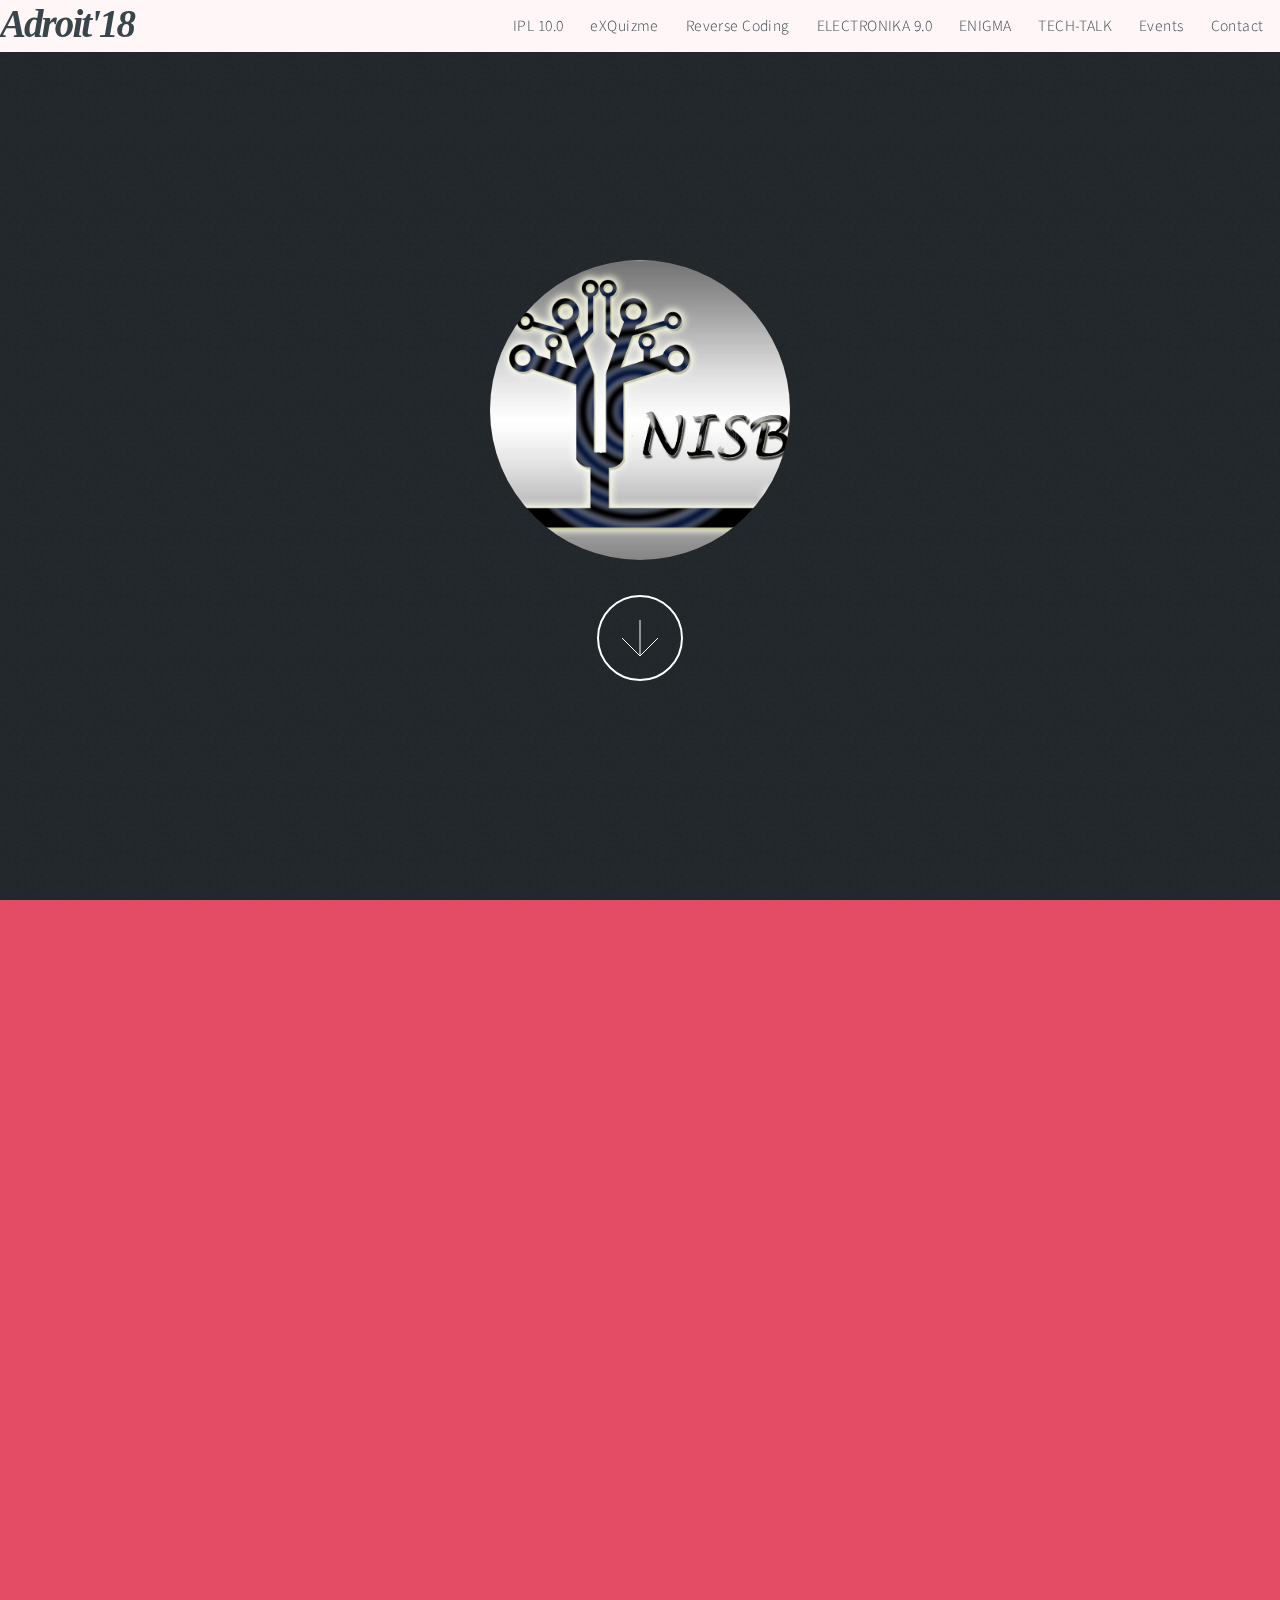
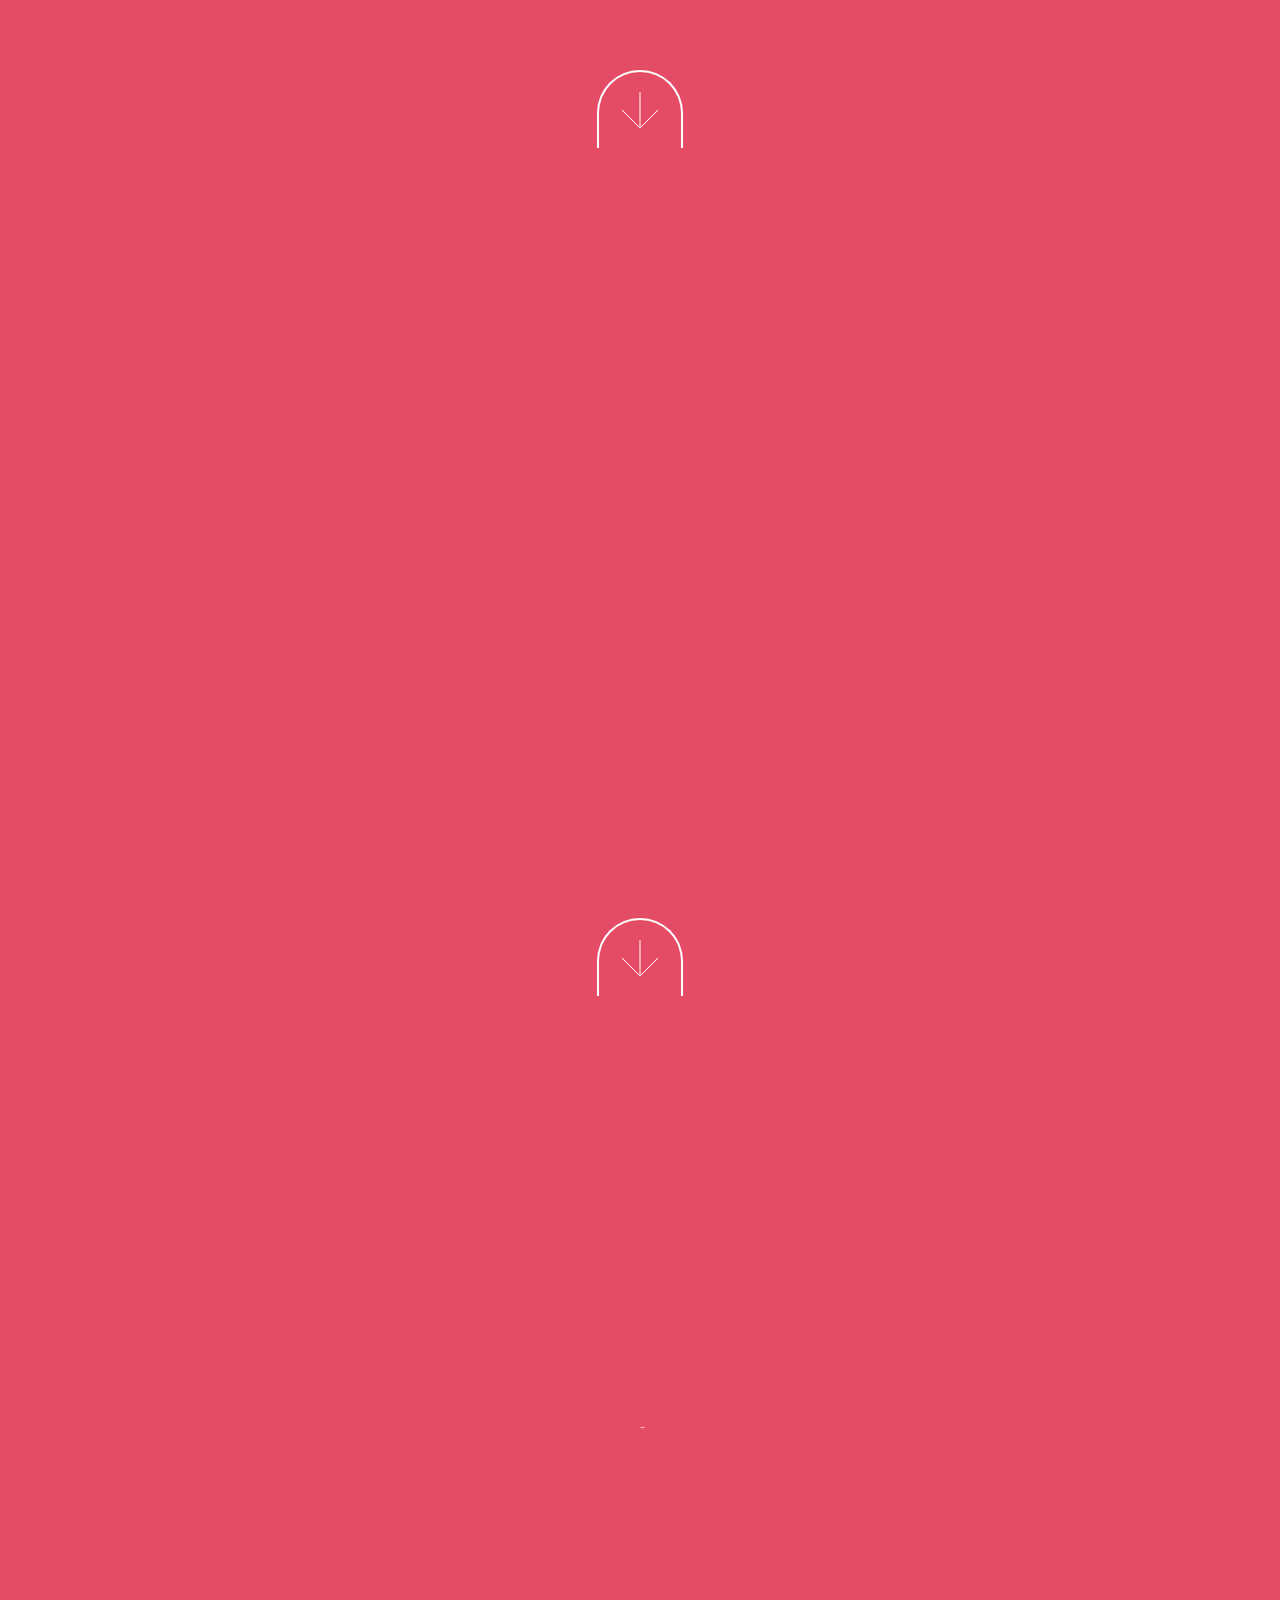
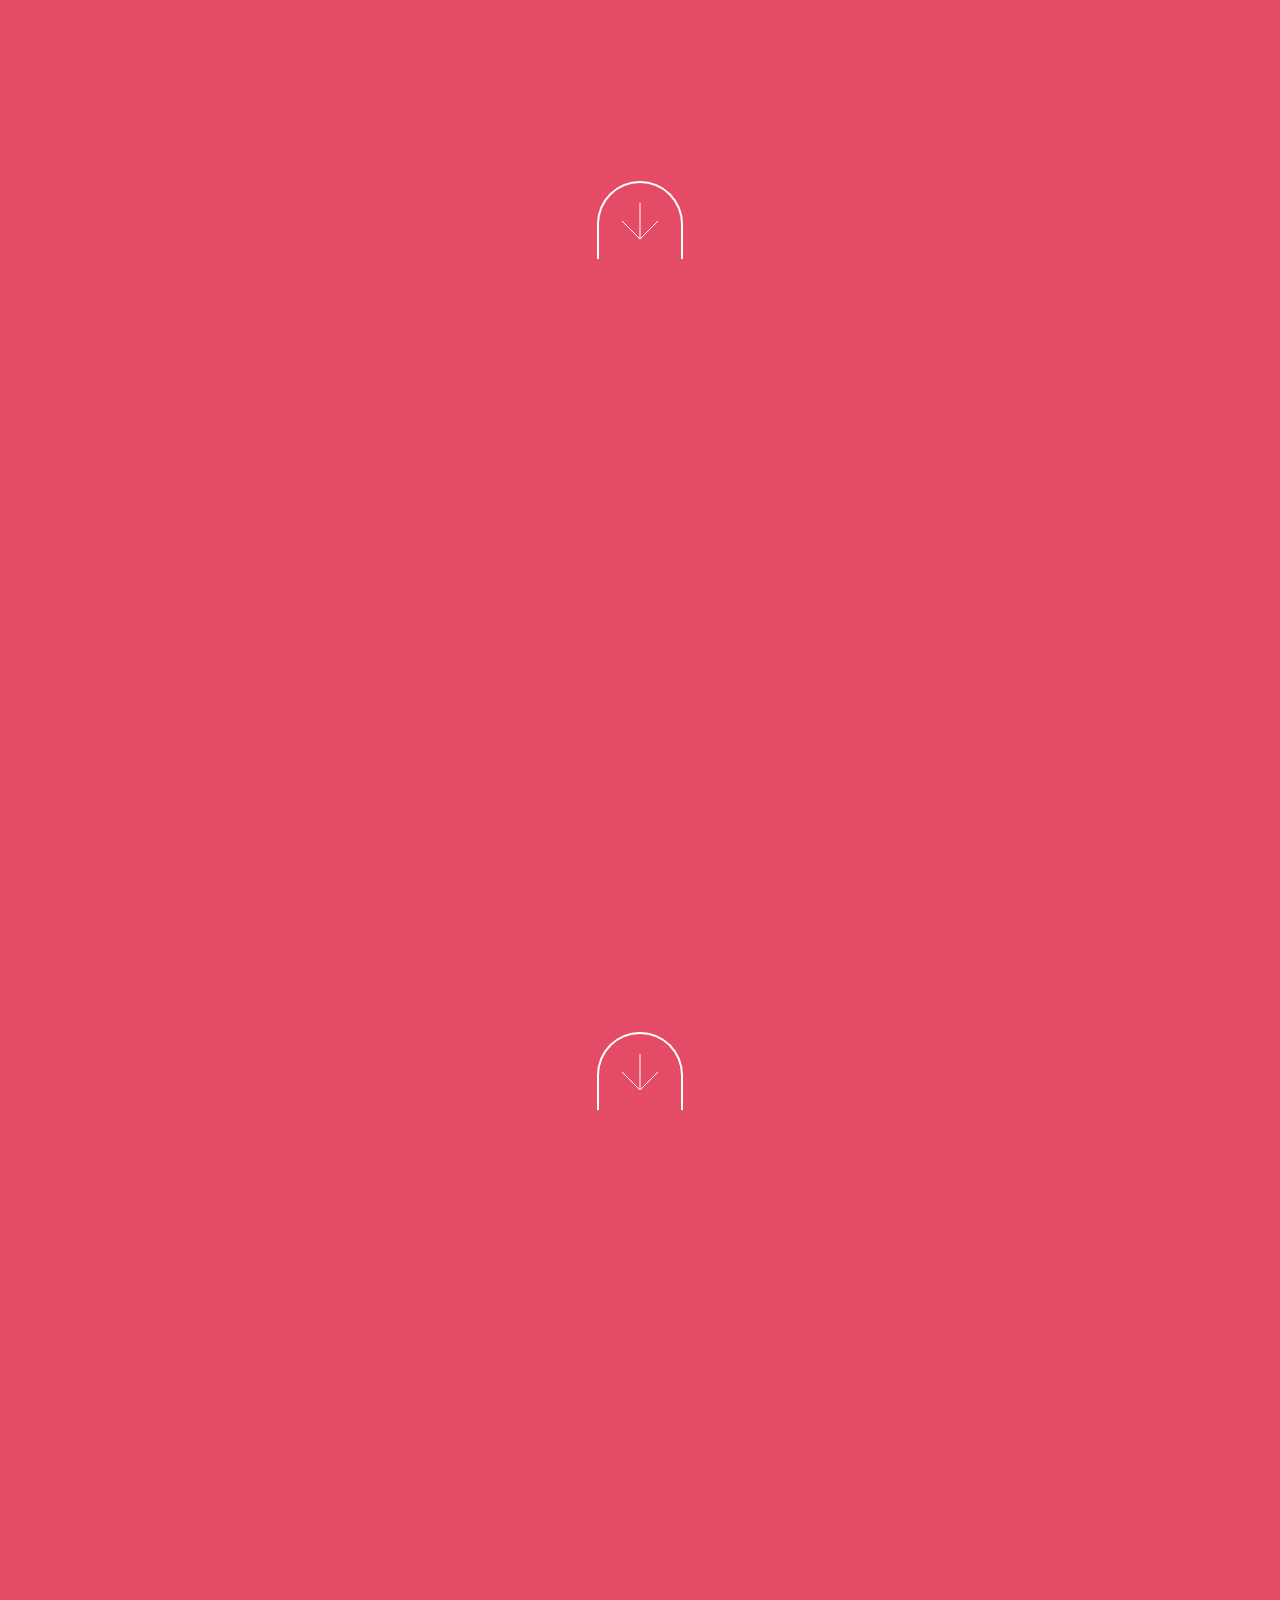
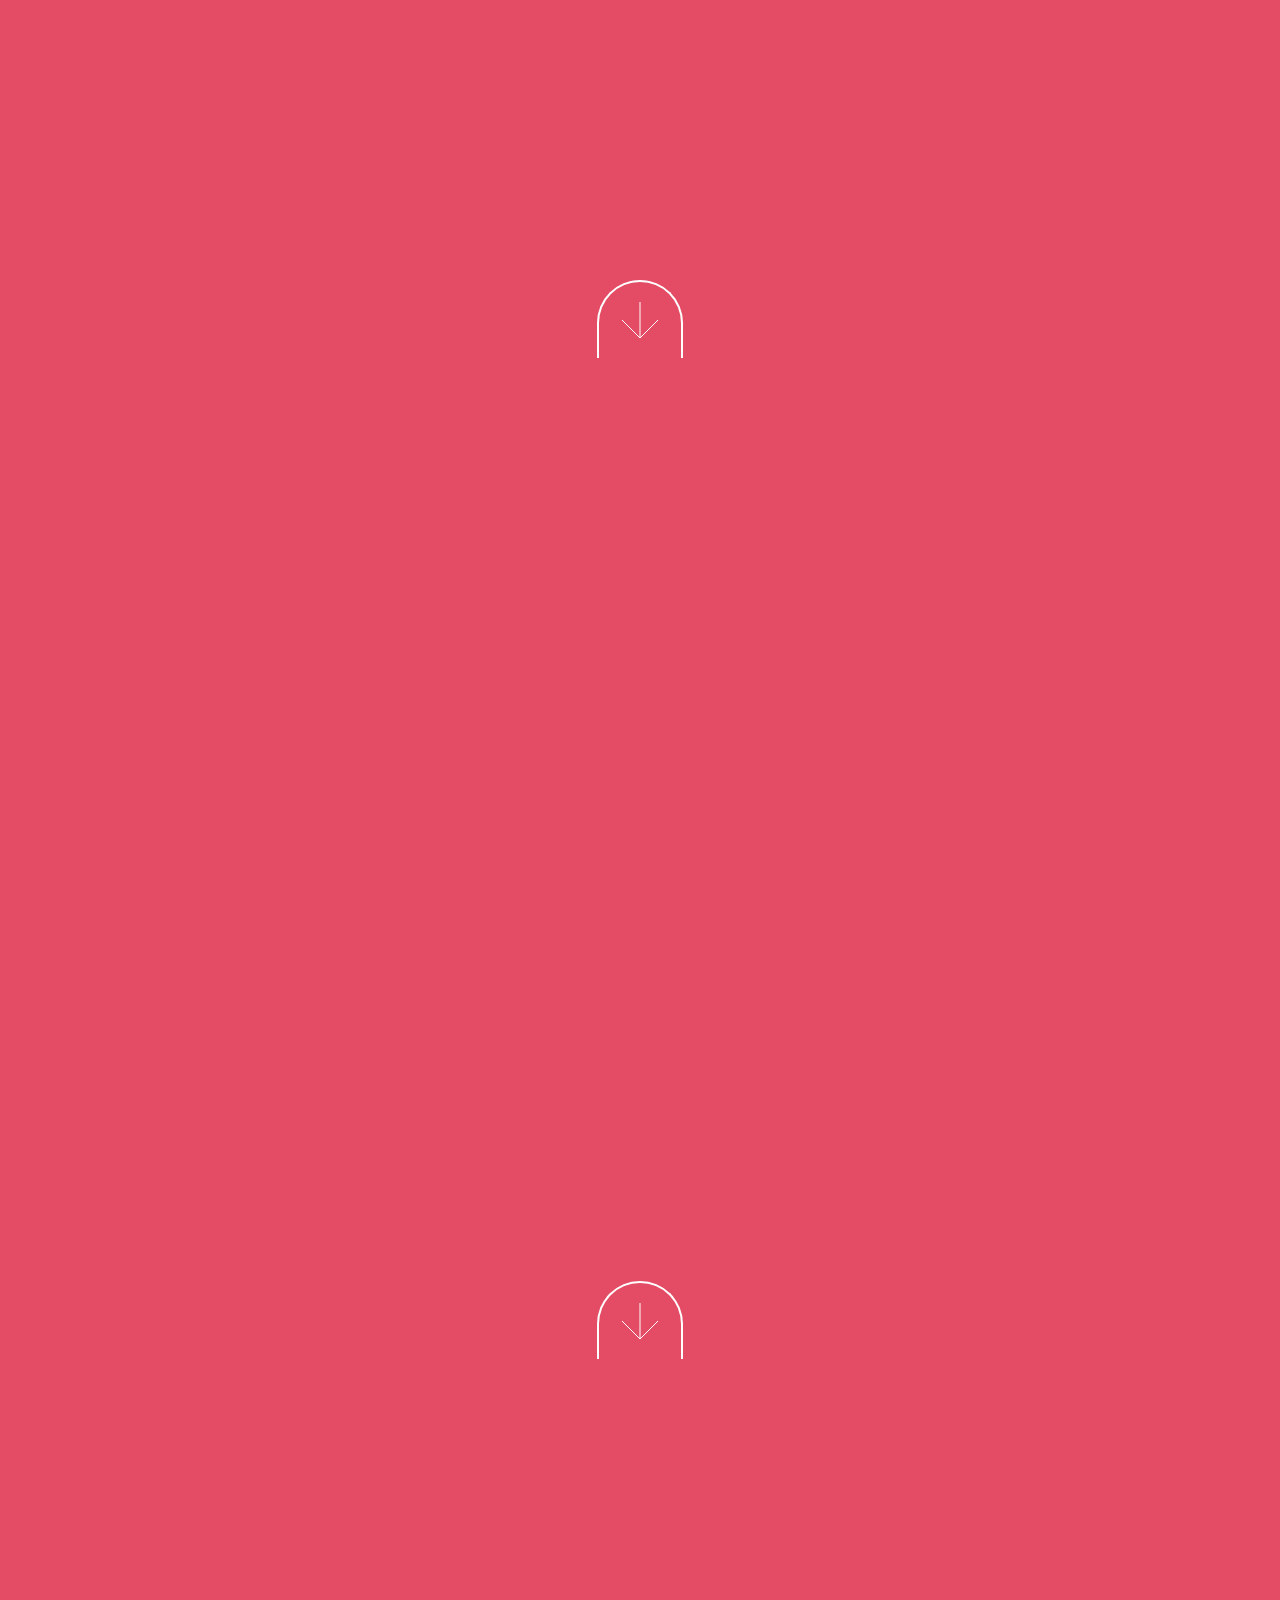
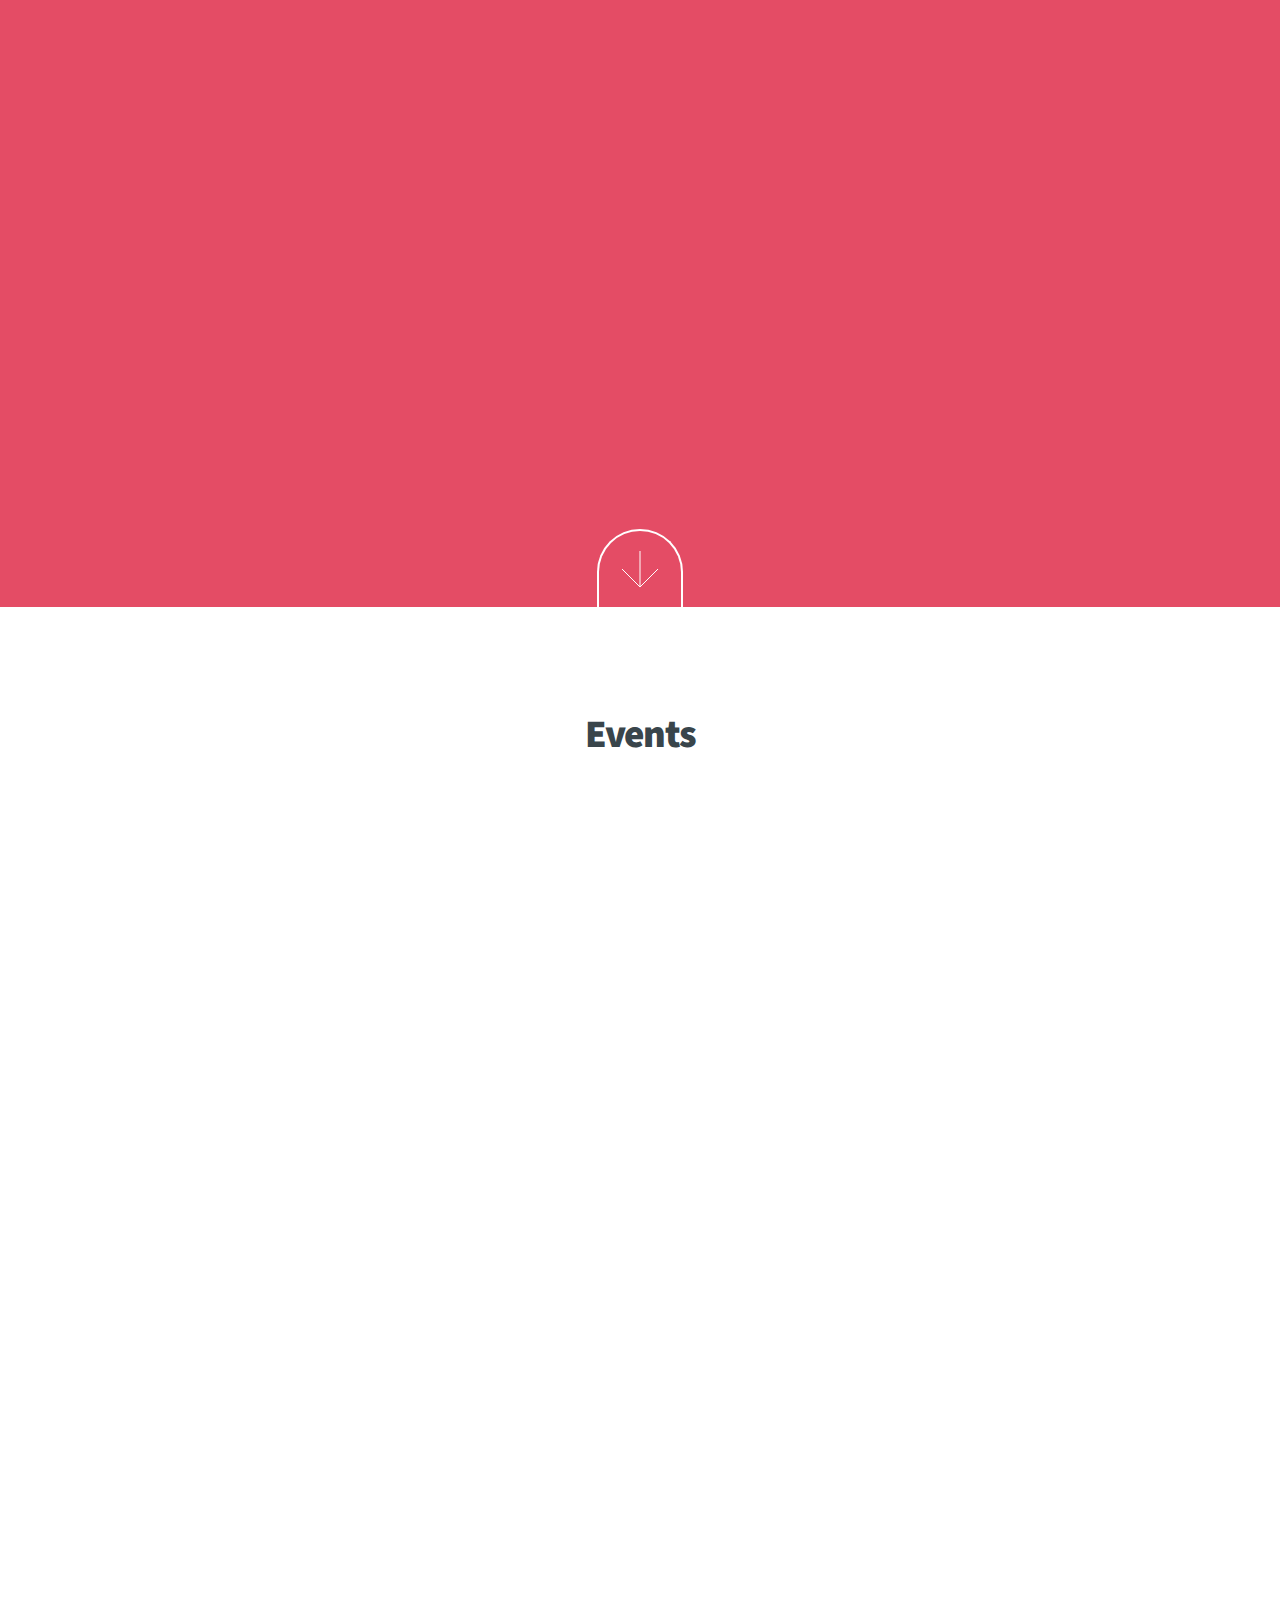
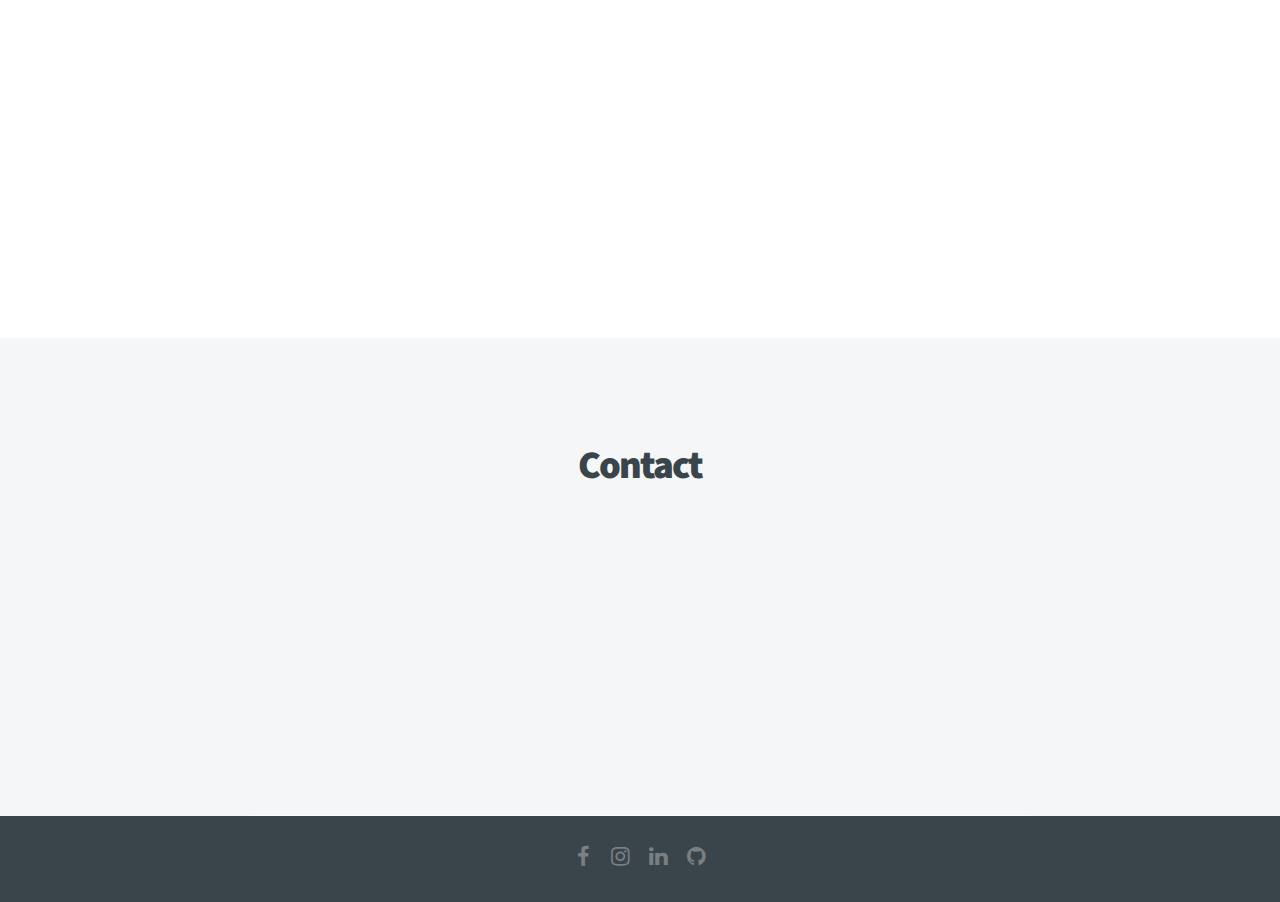
==== index.html @ 3e2946f7 "Links enabled" ====
<!DOCTYPE HTML>
<!--
	Big Picture by HTML5 UP
	html5up.net | @ajlkn
	Free for personal and commercial use under the CCA 3.0 license (html5up.net/license)
-->
<html>
	<head>
		<title>Adroit'18</title>
		<meta charset="utf-8" />
		<meta name="viewport" content="width=device-width, initial-scale=1, user-scalable=no" />
		<link rel="stylesheet" href="assets/css/main.css" />
		<noscript><link rel="stylesheet" href="assets/css/noscript.css" /></noscript>

		<!-- bootstrap
		<link rel="stylesheet" href="https://stackpath.bootstrapcdn.com/bootstrap/4.1.3/css/bootstrap.min.css" integrity="sha384-MCw98/SFnGE8fJT3GXwEOngsV7Zt27NXFoaoApmYm81iuXoPkFOJwJ8ERdknLPMO" crossorigin="anonymous">
<script src="https://stackpath.bootstrapcdn.com/bootstrap/4.1.3/js/bootstrap.min.js" integrity="sha384-ChfqqxuZUCnJSK3+MXmPNIyE6ZbWh2IMqE241rYiqJxyMiZ6OW/JmZQ5stwEULTy" crossorigin="anonymous"></script>
<script src="https://code.jquery.com/jquery-3.3.1.slim.min.js" integrity="sha384-q8i/X+965DzO0rT7abK41JStQIAqVgRVzpbzo5smXKp4YfRvH+8abtTE1Pi6jizo" crossorigin="anonymous"></script>
<script src="https://cdnjs.cloudflare.com/ajax/libs/popper.js/1.14.3/umd/popper.min.js" integrity="sha384-ZMP7rVo3mIykV+2+9J3UJ46jBk0WLaUAdn689aCwoqbBJiSnjAK/l8WvCWPIPm49" crossorigin="anonymous"></script> -->

	<!-- css -->
	<meta name="viewport" content="width=device-width, initial-scale=1">
	<style>
		.round
		{
			vertical-align:top;
    		width: 300px;
            height: 300px;
			border-radius: 50%;
		}


/* visited link */
	a.one:visited {
    color: white;
    text-decoration: none;
	}

/* mouse over link */
	a.one:hover {
    color: black;
    
    text-decoration: none;
	}

/* selected link */
	a.one:active {
    color: black;
    text-decoration: none;	
	}

	div.two
	{
		background-color: rgb(228, 76, 101);
		color:white;
		font-family: Arial, Helvetica, sans-serif;
		font-size: 50px;


	}
	body
	{
		background-color: rgb(228, 76, 101);
	}

	h2.one
	{
		font-family: 'pacifico';
	}

	.dropbtn {
    background-color: rgb(228, 76, 101);
    color: black;
    padding: 16px;
    font-size: 16px;
    border: none;
}

.dropdown {
    position: relative;
    display: inline-block;
    margin-left: 00px;
}

.dropdown-content {
    display: none;
    position: relative;
    background-color: #f1f1f1;
    min-width: 160px;
    box-shadow: 0px 8px 16px 0px rgba(0,0,0,0.2);
    z-index: 1;
}

.dropdown-content a {
    color: black;
    padding: 12px 16px;
    text-decoration: none;
    display: block;
}

.dropdown-content a:hover {background-color: #ddd;}

.dropdown:hover .dropdown-content {display: block;}

.dropdown:hover .dropbtn {background-color: rgb(228, 76, 101);}



	</style>
 

	</head>
	<body class="is-preload">
		
		
		<!-- Header -->
			<header id="header">
				
				<h2 class="one"><i>Adroit'18</i></h2>
				<nav>
					<ul>
						<li><a href="#one">IPL 10.0</a></li>
						<li><a href="#two">eXQuizme</a></li>
						<li><a href="#three">Reverse Coding</a></li>
						<li><a href="#four">ELECTRONIKA 9.0</a></li>
						<li><a href="#five">ENIGMA</a></li>
						<li><a href="#six">TECH-TALK</a></li>
						<li><a href="#events">Events</a></li>
						<li><a href="#contact">Contact</a></li>
					</ul>
				</nav>
			</header>


			<!-- nisb logo-->
			<section id="nisb" class="main style1 dark fullscreen">
				<div class="content">
					<!--  <p aign="right"><img src="images/nisb_logo.jpg" height="250" width="250"></p>	  -->
					  <img src="images/nisb_logo.jpg" alt="Avatar" class ="round">
					<footer>
						<a href="#intro" class="button style2 down">More</a>
					</footer>
				</div>
			</section>
			<!-- Intro -->
			<section id="intro" class="main style1 dark fullscreen">
				<div class="content">
					<!-- <header>
						<h2>Hey.</h2>
					</header>
					   <p>Welcome to <strong>Big Picture</strong> a responsive site template designed by <a href="https://html5up.net">HTML5 UP</a><br />
					and released for free under the <a href="https://html5up.net/license">Creative Commons Attribution license</a>.</p>     -->
					
					
				</div> 
				<footer>
						<a href="#one" class="button style2 down anchored">More</a>
					</footer>
			</section>

		<!-- One -->
			<section id="one" class="main style2 right dark fullscreen">
				<div class="content box style2">
					<header>
						<h2>IEEE PROGRAMMING LEAGUE</h2>
					</header>
					<p>There is a tech-fest called Adroit, where they conduct a coding competition in two folds prelims and finale called  "The IEEE Programming league(IPL)", a signature event! The idea is to bring together a group of coders so they could become something more. To see if they could work together to create better scripts others never could!</p>
							<p>
						Register at: <a href ="https://bit.ly/iplNISB" class="active" target="_blank">bit.ly/iplNISB</a>
					</p>
					<p>
						Prelims Date: 27th September <br>
						Venue: Sir. MV Hall, GJB, NIE
					</p>
					<p>
						Max. a team of two
						One laptop per team
					</p>
			
					<p>
						Fee,<br>
						IEEE- 30 per Head<br>
						Non-IEEE- 60 per Head<br>
					</p>
					<p>
						For Queries,<br>
						Shashank - 9482038408<br>
						Smitha - 9481384451

					</p>
				</div>
				<a href="#two" class="button style2 down anchored">Next</a>
			</section>


		<!-- Two -->
			<section id="two" class="main style2 left dark fullscreen">
				<div class="content box style2">
					<header>
						<h2>eXQuizme</h2>
					</header>
					<p>Ex-QuizMe, The electronics version of "Kaun Banega Electropathy(KBE)"
  						In the phase-01 of KBE, Answer a few finicky questions to get more mild ones:P with a lockdown at the intervals.  

						Top in the phase-01 to enter into the second phase of the contest with an advantage; jan-gan-man, 50-50 & friends call!
						In the phase-02 smash the bug, review the code, analyse the circuit and predict the output to unleash your knowledge of electronics.
					</p>
						<p>
						Register at: <a href ="https://bit.ly/xquizme" target="_blank">bit.ly/xquizme</a>
					</p>
					<p>
						Venue: Sir. MV Hall, GJB, NIE<br>
						Date: 28th September
					</p>
					<p>
						Max team of three
					</p>
					<p>
						Fee,<br>
						IEEE- 20 per head <br>
						Others- 40 per head 
					</p>
					<p>
						For Queries,<br>
						Yashwanth: 8971220965<br>
						Swadeesh: 9164857596
					</p>
				</div>-
				<a href="#three" class="button style2 down anchored">Next</a>
			</section>


			<!-- Three -->
			<section id="three" class="main style2 right dark fullscreen">
				<div class="content box style2">	
					<header>
						<h2>Reverse Coding</h2>
					</header>
				<p>As if you didn't have enough coding to learn, Adroit'18 brings you Reverse Coding Competition, where you backtrack to understand the code logic, and then write the code for the same.
				</p>
				<p>
					Do you like coding?
				</p>
				<p>
					Shift your car in reverse gear.
				</p>
						<p>
						<!--Register at: <a href ="bit.ly/revNISB" target="_blank">bit.ly/revNISB</a>-->
					</p>
				<p>
				Date: 3rd October<br> 
				Time: 5:30pm<br>
				Venue: Sir. MV Hall, GJB, NIE
			</p>
			<p>
				One Laptop per team
				Max. Team of 2
			</p>
			<p>
				Fee,<br>
				IEEE-20 per Head <br>
				Non-IEEE- 50 per Head
			</p>
			<p>
				For Queries,<br>
				Swadeesh: 9164857596<br>
				Shithij: 9449622530
			</p>
				</div>
				<a href="#four" class="button style2 down anchored">Next</a>
			</section>

			<!-- four -->

			<section id="four" class="main style2 left dark fullscreen">
				<div class="content box style2">
					<header>
						<h2>ELECTRONIKA 9.0 </h2>
					</header>
					<p>It is a competition where you apply your knowledge of electronics to analyse and crack for the logic and finally build a circuit to get the desired output!
					</p>
					<p>
						Venue: MV Hall, GJB, NIE<br>
						Date: 3rd October <br>
						Time: 5:30pm
					</p>
								<p>
						<!--Register at: <a href ="bit.ly/electronika9" target="_blank">bit.ly/electronika9</a>-->
					</p>
					<p>
						Max. Team of 3
					</p>
					<p>
						Fee,<br>
						IEEE- 20 per Head<br>
						Non-IEEE- 50 per Head 
					</p>
					<p>
						For Queries,<br>
						Aakash: 8880111810<br>
						Sathvik: 8867611208
					</p>
				</div>
				<a href="#five" class="button style2 down anchored">Next</a>
			</section>





			<!-- five  -->

			<section id="five" class="main style2 right dark fullscreen">
				<div class="content box style2">	
					<header>
						<h2>ENIGMA</h2>
					</header>
					<p>We hereby interrupt you from the regular services, to bring you the shattering news of the intervention into the 2-layer aadhar security system of the country.
					It has been got to know that there is a high risk of data has been leaked and would lead to an ill-usage of this user's data.
				</p>
				<p>
					The Govt. has asked to come up with a team of specialist hacking minds, to solve for the riddles, decode the cypher and break for the logic to finally bring back the circumstances beneath the aids of the Govt.
				</p>
				<p>
					The intact security has been doomed into the blackness and we need you to save the day!
				</p>
				<p>
					Max. Team of two
					One laptop per team
				</p>
					<p>
						<!--Register at: <a href ="bit.ly/enigmaNISB" target="_blank">bit.ly/enigmaNISB</a>-->
					</p>
				<p>
					Date: 5th October <br>
					Time: 5:30pm<br>
					Venue: Sir. MV Hall, GJB, NIE
				</p>
				<p>
					Fee,<br>
					Computer Society Free<br>
					IEEE-  20 per head <br>
					Non-IEEE- 50 per head
				</p>
				<p>
					For Queries,<br>
					Shriharsha: 9483904242<br>
					Aishwarya: 9740511631
				</p>
				</div>
				<a href="#six" class="button style2 down anchored">Next</a>
			</section>



			<!-- six -->


			<section id="six" class="main style2 left dark fullscreen">
				<div class="content box style2">
					<header>
						<h2>TECH-TALK</h2>
						<!--<h2>"Recent trends in Optical Networks and Photonics"</h2>-->
					</header>
					<p>A tech-talk on,<br>
					"Recent trends in Optical Networks and Photonics"  by Dr K V S S S S Sairam, Professor at E&C Dept. from NMAMIT, Nitte.
					</p>
					<p>
						Be there, to explore your future career possibilities in the field!!
					</p>
					<p>
						Free & Open to all!
					</p>
					<p>
						Time: 10 am<br>
						Date: 6th October'18<br>
						Venue: Sir MV Hall, GJB, NIE
					</p>
					<p>
						For Queries,<br>
						Arvind: 8123439875<br>
						Swadeesh: 9164857596
					</p>
				</div>
				<a href="#events" class="button style2 down anchored">Next</a>
			</section>

		<!-- Work -->
			<section id="events" class="main style3 primary">
				<div class="content">
					<header>
						<h2>Events</h2>
						
					</header>

					<!-- Gallery  -->
						<div class="gallery">
							<article class="from-left">
								<a href="images/fulls/1.jpg" class="image fit"><img src="images/thumbs/1.jpg" title="IPL 10.0" alt="" /></a>
							</article>
							<article class="from-right">
								<a href="images/fulls/2.jpg" class="image fit"><img src="images/thumbs/2.jpg" title="eXQuizme" alt="" /></a>
							</article>
							<article class="from-left">
								<a href="images/fulls/3.jpg" class="image fit"><img src="images/thumbs/3.jpg" title="Reverse Coding" alt="" /></a>
							</article>
							<article class="from-right">
								<a href="images/fulls/4.jpg" class="image fit"><img src="images/thumbs/4.jpg" title="ELECTRONIKA 9.0 " alt="" /></a>
							</article>
							<article class="from-left">
								<a href="images/fulls/5.jpg" class="image fit"><img src="images/thumbs/5.jpg" title="ENIGMA" alt="" /></a>
							</article>
							<article class="from-right">
								<a href="images/fulls/6.jpg" class="image fit"><img src="images/thumbs/6.jpg" title="TECH-TALK" alt="" /></a>
							</article>

						</div>
					</div>
			</section>
				<!--
				<header>
					<h2 align="center"<font color="red">LIMITED SEATS AVAILABLE HURRY UP!!</h2></br>
						<h2 align ="center"><a href=# class="one">REGISTER HERE</a></h2></br>
						<h3 align ="center">Registration Fee :</h3>	
						<h3 align="center">₹--- for IEEE members</h3>
							<h3 align="center">₹--- for Non-IEEE members</h3>	
				</header>
				-->
				<!--<section hidden id="work" class="main style3 primary">-->
				<!--<div class="content">-->
					<!--<header>-->
						<!--<h2>Register Soon</h2>-->
					<!--</header>-->

						<!--<p align="center">LIMITED SEATS AVAILABLE HURRY UP!!</p>-->
						<!--&lt;!&ndash;<h4 align ="center"><a href=# class="one">REGISTER HERE</a></h4><br>		&ndash;&gt;-->
						 <!--<div class="dropdown">-->
						 <!--<button class=""><h2 align ="centre">REGISTER HERE<h2></button>-->
  						<!--<div class="dropdown-content">-->
   						 <!--<a href="#" width = "100%"><p align="center">Link 1</p></a>-->
   						 <!--<a href="#"><p align="center">Link 2</p></a>-->
   						 <!--<a href="#"><p align="center">Link 3</p></a>-->
  						<!--</div>-->
					<!---->
					<!--</div>-->
				<!--</div>-->
			<!--</section>-->
				
						<!-- <p align ="center"><font size="+3">Registration Fee :</p>	
						<p align="center"><font size="+2">₹--- for IEEE CS members</p>
						<p align="center"><font size="+2">₹--- for IEEE non-CS members</p>
							<p align="center"><font size="+2">₹--- for Non-IEEE members</p>	
							</br>-->   
 				</div>	
			

		<!-- Contact -->
			



			<section id="contact" class="main style3 secondary">
				<div class="content">
					<header>
						<h2>Contact</h2>
						
					</header>
					<div class="box">
						<p>NIE IEEE Student Branch </p>
						<p>The National Institute of Engineering</p>
						<p>Mananthavady Road,Mysuru - 570008 </p>
						<p>Arvind- 8123439875</p>
						<p>Swadeesh- 9164857596</p>
					</div>
				</div>
			</section>
		
			



		<!-- Footer -->
			
		
			
			<footer id="footer">

				<!-- Icons -->
				<p align="center">
					<ul class="icons">
						<!--<li><a href="#" class="icon fa-twitter"><span class="label">Twitter</span></a></li>-->
						<li><a href="https://www.facebook.com/NieIeeeStudentBranch/" class="icon fa-facebook"><span class="label">Facebook</span></a></li>
						<li><a href="https://www.instagram.com/nie_ieee_student_branch/" class="icon fa-instagram"><span class="label">Instagram</span></a></li>
						<li><a href="https://www.linkedin.com/company/nisb/" class="icon fa-linkedin"><span class="label">LinkedIn</span></a></li>
						<li><a href="https://github.com/nisbweb" class="icon alt fa-github"><span class="label">GitHub</span></a></li>
						<!--<li><a href="#" class="icon fa-dribbble"><span class="label">Dribbble</span></a></li>
						<li><a href="#" class="icon fa-pinterest"><span class="label">Pinterest</span></a></li>-->
					</ul>

				</p>


				<!-- Menu -->


				<!--
					<ul class="menu">
						<li>&copy; Untitled</li><li>Design: <a href="https://html5up.net">HTML5 UP</a></li>
					</ul>-->

			</footer>
		<!-- Scripts -->
			<script src="assets/js/jquery.min.js"></script>
			<script src="assets/js/jquery.poptrox.min.js"></script>
			<script src="assets/js/jquery.scrolly.min.js"></script>
			<script src="assets/js/jquery.scrollex.min.js"></script>
			<script src="assets/js/browser.min.js"></script>
			<script src="assets/js/breakpoints.min.js"></script>
			<script src="assets/js/util.js"></script>
			<script src="assets/js/main.js"></script>

			
		
		
	</body>

</html>
---- assets/css/main.css ----
@import url("https://fonts.googleapis.com/css?family=Source+Sans+Pro:300,900");
@import url("font-awesome.min.css");

/*
	Big Picture by HTML5 UP
	html5up.net | @ajlkn
	Free for personal and commercial use under the CCA 3.0 license (html5up.net/license)
*/

html, body, div, span, applet, object,
iframe, h1, h2, h3, h4, h5, h6, p, blockquote,
pre, a, abbr, acronym, address, big, cite,
code, del, dfn, em, img, ins, kbd, q, s, samp,
small, strike, strong, sub, sup, tt, var, b,
u, i, center, dl, dt, dd, ol, ul, li, fieldset,
form, label, legend, table, caption, tbody,
tfoot, thead, tr, th, td, article, aside,
canvas, details, embed, figure, figcaption,
footer, header, hgroup, menu, nav, output, ruby,
section, summary, time, mark, audio, video {
	margin: 0;
	padding: 0;
	border: 0;
	font-size: 100%;
	font: inherit;
	vertical-align: baseline;}

article, aside, details, figcaption, figure,
footer, header, hgroup, menu, nav, section {
	display: block;}

body {
	line-height: 1;
}

ol, ul {
	list-style: none;
}

blockquote, q {
	quotes: none;
}

	blockquote:before, blockquote:after, q:before, q:after {
		content: '';
		content: none;
	}

table {
	border-collapse: collapse;
	border-spacing: 0;
}

body {
	-webkit-text-size-adjust: none;
}

mark {
	background-color: transparent;
	color: inherit;
}

input::-moz-focus-inner {
	border: 0;
	padding: 0;
}

input, select, textarea {
	-moz-appearance: none;
	-webkit-appearance: none;
	-ms-appearance: none;
	appearance: none;
}

/* Basic */

	@-ms-viewport {
		width: device-width;
	}

	html {
		height: 100%;
	}

	html {
		box-sizing: border-box;
	}

	*, *:before, *:after {
		box-sizing: inherit;
	}

	body {
		background: #ffffff;
		height: 100%;
		min-width: 320px;
	}

		body.is-preload *, body.is-preload *:before, body.is-preload *:after {
			-moz-animation: none !important;
			-webkit-animation: none !important;
			-ms-animation: none !important;
			animation: none !important;
			-moz-transition: none !important;
			-webkit-transition: none !important;
			-ms-transition: none !important;
			transition: none !important;
		}

/* Spinner */

	@-moz-keyframes spinner-rotate {
		0% {
			-moz-transform: scale(1) rotate(0deg);
			-webkit-transform: scale(1) rotate(0deg);
			-ms-transform: scale(1) rotate(0deg);
			transform: scale(1) rotate(0deg);
		}

		100% {
			-moz-transform: scale(1) rotate(360deg);
			-webkit-transform: scale(1) rotate(360deg);
			-ms-transform: scale(1) rotate(360deg);
			transform: scale(1) rotate(360deg);
		}
	}

	@-webkit-keyframes spinner-rotate {
		0% {
			-moz-transform: scale(1) rotate(0deg);
			-webkit-transform: scale(1) rotate(0deg);
			-ms-transform: scale(1) rotate(0deg);
			transform: scale(1) rotate(0deg);
		}

		100% {
			-moz-transform: scale(1) rotate(360deg);
			-webkit-transform: scale(1) rotate(360deg);
			-ms-transform: scale(1) rotate(360deg);
			transform: scale(1) rotate(360deg);
		}
	}

	@-ms-keyframes spinner-rotate {
		0% {
			-moz-transform: scale(1) rotate(0deg);
			-webkit-transform: scale(1) rotate(0deg);
			-ms-transform: scale(1) rotate(0deg);
			transform: scale(1) rotate(0deg);
		}

		100% {
			-moz-transform: scale(1) rotate(360deg);
			-webkit-transform: scale(1) rotate(360deg);
			-ms-transform: scale(1) rotate(360deg);
			transform: scale(1) rotate(360deg);
		}
	}

	@keyframes spinner-rotate {
		0% {
			-moz-transform: scale(1) rotate(0deg);
			-webkit-transform: scale(1) rotate(0deg);
			-ms-transform: scale(1) rotate(0deg);
			transform: scale(1) rotate(0deg);
		}

		100% {
			-moz-transform: scale(1) rotate(360deg);
			-webkit-transform: scale(1) rotate(360deg);
			-ms-transform: scale(1) rotate(360deg);
			transform: scale(1) rotate(360deg);
		}
	}

/* Loader */

	@-moz-keyframes spinner-show {
		0% {
			opacity: 0;
		}

		100% {
			opacity: 1;
		}
	}

	@-webkit-keyframes spinner-show {
		0% {
			opacity: 0;
		}

		100% {
			opacity: 1;
		}
	}

	@-ms-keyframes spinner-show {
		0% {
			opacity: 0;
		}

		100% {
			opacity: 1;
		}
	}

	@keyframes spinner-show {
		0% {
			opacity: 0;
		}

		100% {
			opacity: 1;
		}
	}

	@-moz-keyframes spinner-hide {
		0% {
			-moz-transform: scale(1) rotate(0deg);
			-webkit-transform: scale(1) rotate(0deg);
			-ms-transform: scale(1) rotate(0deg);
			transform: scale(1) rotate(0deg);
			color: #e5e6e7;
			z-index: 100001;
		}

		99% {
			-moz-transform: scale(0.5) rotate(360deg);
			-webkit-transform: scale(0.5) rotate(360deg);
			-ms-transform: scale(0.5) rotate(360deg);
			transform: scale(0.5) rotate(360deg);
			color: #e5e6e7;
			z-index: 100001;
		}

		100% {
			-moz-transform: scale(0.5) rotate(360deg);
			-webkit-transform: scale(0.5) rotate(360deg);
			-ms-transform: scale(0.5) rotate(360deg);
			transform: scale(0.5) rotate(360deg);
			color: #e5e6e7;
			z-index: -1;
		}
	}

	@-webkit-keyframes spinner-hide {
		0% {
			-moz-transform: scale(1) rotate(0deg);
			-webkit-transform: scale(1) rotate(0deg);
			-ms-transform: scale(1) rotate(0deg);
			transform: scale(1) rotate(0deg);
			color: #e5e6e7;
			z-index: 100001;
		}

		99% {
			-moz-transform: scale(0.5) rotate(360deg);
			-webkit-transform: scale(0.5) rotate(360deg);
			-ms-transform: scale(0.5) rotate(360deg);
			transform: scale(0.5) rotate(360deg);
			color: #e5e6e7;
			z-index: 100001;
		}

		100% {
			-moz-transform: scale(0.5) rotate(360deg);
			-webkit-transform: scale(0.5) rotate(360deg);
			-ms-transform: scale(0.5) rotate(360deg);
			transform: scale(0.5) rotate(360deg);
			color: #e5e6e7;
			z-index: -1;
		}
	}

	@-ms-keyframes spinner-hide {
		0% {
			-moz-transform: scale(1) rotate(0deg);
			-webkit-transform: scale(1) rotate(0deg);
			-ms-transform: scale(1) rotate(0deg);
			transform: scale(1) rotate(0deg);
			color: #e5e6e7;
			z-index: 100001;
		}

		99% {
			-moz-transform: scale(0.5) rotate(360deg);
			-webkit-transform: scale(0.5) rotate(360deg);
			-ms-transform: scale(0.5) rotate(360deg);
			transform: scale(0.5) rotate(360deg);
			color: #e5e6e7;
			z-index: 100001;
		}

		100% {
			-moz-transform: scale(0.5) rotate(360deg);
			-webkit-transform: scale(0.5) rotate(360deg);
			-ms-transform: scale(0.5) rotate(360deg);
			transform: scale(0.5) rotate(360deg);
			color: #e5e6e7;
			z-index: -1;
		}
	}

	@keyframes spinner-hide {
		0% {
			-moz-transform: scale(1) rotate(0deg);
			-webkit-transform: scale(1) rotate(0deg);
			-ms-transform: scale(1) rotate(0deg);
			transform: scale(1) rotate(0deg);
			color: #e5e6e7;
			z-index: 100001;
		}

		99% {
			-moz-transform: scale(0.5) rotate(360deg);
			-webkit-transform: scale(0.5) rotate(360deg);
			-ms-transform: scale(0.5) rotate(360deg);
			transform: scale(0.5) rotate(360deg);
			color: #e5e6e7;
			z-index: 100001;
		}

		100% {
			-moz-transform: scale(0.5) rotate(360deg);
			-webkit-transform: scale(0.5) rotate(360deg);
			-ms-transform: scale(0.5) rotate(360deg);
			transform: scale(0.5) rotate(360deg);
			color: #e5e6e7;
			z-index: -1;
		}
	}

	@-moz-keyframes overlay-hide {
		0% {
			opacity: 1;
			z-index: 100000;
		}

		15% {
			opacity: 1;
			z-index: 100000;
		}

		99% {
			opacity: 0;
			z-index: 100000;
		}

		100% {
			opacity: 0;
			z-index: -1;
		}
	}

	@-webkit-keyframes overlay-hide {
		0% {
			opacity: 1;
			z-index: 100000;
		}

		15% {
			opacity: 1;
			z-index: 100000;
		}

		99% {
			opacity: 0;
			z-index: 100000;
		}

		100% {
			opacity: 0;
			z-index: -1;
		}
	}

	@-ms-keyframes overlay-hide {
		0% {
			opacity: 1;
			z-index: 100000;
		}

		15% {
			opacity: 1;
			z-index: 100000;
		}

		99% {
			opacity: 0;
			z-index: 100000;
		}

		100% {
			opacity: 0;
			z-index: -1;
		}
	}

	@keyframes overlay-hide {
		0% {
			opacity: 1;
			z-index: 100000;
		}

		15% {
			opacity: 1;
			z-index: 100000;
		}

		99% {
			opacity: 0;
			z-index: 100000;
		}

		100% {
			opacity: 0;
			z-index: -1;
		}
	}

	body {
		text-decoration: none;
	}

		body:before {
			-moz-animation: spinner-show 1.5s 1 0.25s ease forwards, spinner-hide 0.25s ease-in-out forwards !important;
			-webkit-animation: spinner-show 1.5s 1 0.25s ease forwards, spinner-hide 0.25s ease-in-out forwards !important;
			-ms-animation: spinner-show 1.5s 1 0.25s ease forwards, spinner-hide 0.25s ease-in-out forwards !important;
			animation: spinner-show 1.5s 1 0.25s ease forwards, spinner-hide 0.25s ease-in-out forwards !important;
			-moz-transform-origin: 50% 50%;
			-webkit-transform-origin: 50% 50%;
			-ms-transform-origin: 50% 50%;
			transform-origin: 50% 50%;
			-moz-osx-font-smoothing: grayscale;
			-webkit-font-smoothing: antialiased;
			font-family: FontAwesome;
			font-style: normal;
			font-weight: normal;
			text-transform: none !important;
			color: #e5e6e7;
			content: '\f1ce';
			cursor: default;
			display: block;
			font-size: 2em;
			height: 2em;
			left: 50%;
			line-height: 2em;
			margin: -1em 0 0 -1em;
			opacity: 0;
			position: fixed;
			text-align: center;
			top: 50%;
			width: 2em;
			z-index: -1;
		}

		body:after {
			-moz-animation: overlay-hide 1.5s ease-in forwards !important;
			-webkit-animation: overlay-hide 1.5s ease-in forwards !important;
			-ms-animation: overlay-hide 1.5s ease-in forwards !important;
			animation: overlay-hide 1.5s ease-in forwards !important;
			background: #ffffff;
			content: '';
			display: block;
			height: 100%;
			left: 0;
			opacity: 0;
			position: fixed;
			top: 0;
			width: 100%;
			z-index: -1;
		}

		body.is-preload:before {
			-moz-animation: spinner-show 1.5s 1 0.25s ease forwards, spinner-rotate 0.75s infinite linear !important;
			-webkit-animation: spinner-show 1.5s 1 0.25s ease forwards, spinner-rotate 0.75s infinite linear !important;
			-ms-animation: spinner-show 1.5s 1 0.25s ease forwards, spinner-rotate 0.75s infinite linear !important;
			animation: spinner-show 1.5s 1 0.25s ease forwards, spinner-rotate 0.75s infinite linear !important;
			z-index: 100001;
		}

		body.is-preload:after {
			-moz-animation: none !important;
			-webkit-animation: none !important;
			-ms-animation: none !important;
			animation: none !important;
			opacity: 1;
			z-index: 100000;
		}

	@media (-webkit-min-device-pixel-ratio: 2) {

		body:before {
			line-height: 2.025em;
		}

	}

/* Type */

	body, input, textarea, select {
		font-family: "Source Sans Pro", "sans-serif";
		font-weight: 300;
		font-size: 18pt;
		line-height: 1.75em;
		color: #39454b;
		letter-spacing: 0.025em;
	}

		@media screen and (max-width: 1920px) {

			body, input, textarea, select {
				font-size: 17pt;
			}

		}

		@media screen and (max-width: 1680px) {

			body, input, textarea, select {
				font-size: 15pt;
			}

		}

		@media screen and (max-width: 1280px) {

			body, input, textarea, select {
				font-size: 13pt;
			}

		}

		@media screen and (max-width: 1000px) {

			body, input, textarea, select {
				font-size: 13pt;
			}

		}

		@media screen and (max-width: 736px) {

			body, input, textarea, select {
				font-size: 12pt;
				line-height: 1.5em;
			}

		}

	h1, h2, h3, h4, h5, h6 {
		font-weight: 900;
		color: inherit;
		letter-spacing: -0.0325em;
	}

		h1 a, h2 a, h3 a, h4 a, h5 a, h6 a {
			color: inherit;
			text-decoration: none;
		}

	h2 {
		font-size: 2.25em;
		line-height: 1.25em;
		letter-spacing: -0.05em;
	}

	@media screen and (max-width: 736px) {

		h2 {
			font-size: 1.5em;
		}

	}

	strong, b {
		font-weight: 900;
		color: inherit;
	}

	em, i {
		font-style: italic;
	}

	a {
		-moz-transition: color 0.2s ease-in-out;
		-webkit-transition: color 0.2s ease-in-out;
		-ms-transition: color 0.2s ease-in-out;
		transition: color 0.2s ease-in-out;
		color: #98c593;
	}

	sub {
		position: relative;
		top: 0.5em;
		font-size: 0.8em;
	}

	sup {
		position: relative;
		top: -0.5em;
		font-size: 0.8em;
	}

	hr {
		border: 0;
		border-top: solid 1px #e5e6e7;
	}

	blockquote {
		border-left: solid 0.5em #e5e6e7;
		padding: 1em 0 1em 2em;
		font-style: italic;
	}

	p, ul, ol, dl, table {
		margin-bottom: 1em;
	}

/* Box */

	.box {
		background: #ffffff;
		color: #39454b;
		padding: 2em;
	}

		.box > :last-child {
			margin-bottom: 0;
		}

		.box.style2 {
			padding: 3.5em 2.5em 3.5em 2.5em;
		}

		@media screen and (max-width: 736px) {

			.box {
				padding: 1em;
			}

				.box.style2 {
					padding: 1.5em 1.25em 1.5em 1.25em;
					background-color: rgba(255, 255, 255, 0.9);
				}

		}

/* Button */

	input[type="button"],
	input[type="submit"],
	input[type="reset"],
	.button,
	button {
		-moz-appearance: none;
		-webkit-appearance: none;
		-ms-appearance: none;
		appearance: none;
		-moz-transition: background-color 0.2s ease-in-out;
		-webkit-transition: background-color 0.2s ease-in-out;
		-ms-transition: background-color 0.2s ease-in-out;
		transition: background-color 0.2s ease-in-out;
		background-color: #98c593;
		border: 0;
		border-radius: 3.5em;
		color: #ffffff;
		cursor: pointer;
		display: inline-block;
		height: 3.5em;
		line-height: 3.5em;
		outline: 0;
		padding: 0 2em 0 2em;
		position: relative;
		text-align: center;
		text-decoration: none;
	}

		input[type="button"].down,
		input[type="submit"].down,
		input[type="reset"].down,
		.button.down,
		button.down {
			width: 5em;
			height: 5em;
			line-height: 4.5em;
			padding: 0;
			background-image: url("images/dark-arrow.svg");
			background-position: center center;
			background-repeat: no-repeat;
			text-indent: -10em;
			overflow: hidden;
		}

			input[type="button"].down.anchored,
			input[type="submit"].down.anchored,
			input[type="reset"].down.anchored,
			.button.down.anchored,
			button.down.anchored {
				bottom: 0;
				border-bottom: 0;
				border-radius: 3em 3em 0 0;
				height: 4.5em;
				margin-left: -2.5em;
			}

		input[type="button"].anchored,
		input[type="submit"].anchored,
		input[type="reset"].anchored,
		.button.anchored,
		button.anchored {
			position: absolute;
			left: 50%;
		}

		input[type="button"]:hover,
		input[type="submit"]:hover,
		input[type="reset"]:hover,
		.button:hover,
		button:hover {
			background-color: #a8cea4;
		}

		input[type="button"]:active,
		input[type="submit"]:active,
		input[type="reset"]:active,
		.button:active,
		button:active {
			background-color: #88bc82;
		}

		input[type="button"].style2,
		input[type="submit"].style2,
		input[type="reset"].style2,
		.button.style2,
		button.style2 {
			background-color: transparent;
			border: solid 2px #e5e6e7;
			color: inherit;
		}

			input[type="button"].style2:hover,
			input[type="submit"].style2:hover,
			input[type="reset"].style2:hover,
			.button.style2:hover,
			button.style2:hover {
				background-color: rgba(229, 230, 231, 0.25);
			}

			input[type="button"].style2:active,
			input[type="submit"].style2:active,
			input[type="reset"].style2:active,
			.button.style2:active,
			button.style2:active {
				background-color: rgba(229, 230, 231, 0.375);
			}

			input[type="button"].style2.down,
			input[type="submit"].style2.down,
			input[type="reset"].style2.down,
			.button.style2.down,
			button.style2.down {
				background-image: url("images/arrow.svg");
			}

/* Form */

	form {
		margin: 0 0 2em 0;
	}

		form > :last-child {
			margin-bottom: 0;
		}

		form > .fields {
			display: -moz-flex;
			display: -webkit-flex;
			display: -ms-flex;
			display: flex;
			-moz-flex-wrap: wrap;
			-webkit-flex-wrap: wrap;
			-ms-flex-wrap: wrap;
			flex-wrap: wrap;
			width: calc(100% + 3em);
			margin: -1.5em 0 2em -1.5em;
		}

			form > .fields > .field {
				-moz-flex-grow: 0;
				-webkit-flex-grow: 0;
				-ms-flex-grow: 0;
				flex-grow: 0;
				-moz-flex-shrink: 0;
				-webkit-flex-shrink: 0;
				-ms-flex-shrink: 0;
				flex-shrink: 0;
				padding: 1.5em 0 0 1.5em;
				width: calc(100% - 1.5em);
			}

				form > .fields > .field.half {
					width: calc(50% - 0.75em);
				}

				form > .fields > .field.third {
					width: calc(100%/3 - 0.5em);
				}

				form > .fields > .field.quarter {
					width: calc(25% - 0.375em);
				}

		@media screen and (max-width: 480px) {

			form > .fields {
				width: calc(100% + 2em);
				margin: -1em 0 2em -1em;
			}

				form > .fields > .field {
					padding: 1em 0 0 1em;
					width: calc(100% - 1em);
				}

					form > .fields > .field.half {
						width: calc(100% - 1em);
					}

					form > .fields > .field.third {
						width: calc(100% - 1em);
					}

					form > .fields > .field.quarter {
						width: calc(100% - 1em);
					}

		}

	label {
		display: block;
	}

	input[type="text"],
	input[type="password"],
	input[type="email"],
	input[type="tel"],
	input[type="search"],
	input[type="url"],
	select,
	textarea {
		-moz-appearance: none;
		-webkit-appearance: none;
		-ms-appearance: none;
		appearance: none;
		-moz-transition: border-color 0.2s ease-in-out, color 0.2s ease-in-out;
		-webkit-transition: border-color 0.2s ease-in-out, color 0.2s ease-in-out;
		-ms-transition: border-color 0.2s ease-in-out, color 0.2s ease-in-out;
		transition: border-color 0.2s ease-in-out, color 0.2s ease-in-out;
		color: #39454b;
		display: block;
		width: 100%;
		padding: 0.65em 0.75em;
		background: none;
		border: solid 2px #e5e6e7;
		color: inherit;
		border-radius: 0.5em;
		outline: none;
	}

		input[type="text"]:focus,
		input[type="password"]:focus,
		input[type="email"]:focus,
		input[type="tel"]:focus,
		input[type="search"]:focus,
		input[type="url"]:focus,
		select:focus,
		textarea:focus {
			border-color: #9ac8e9;
		}

	input[type="text"],
	input[type="password"],
	input[type="email"],
	input[type="tel"],
	input[type="search"],
	input[type="url"],
	select {
		line-height: 1.35em;
	}

	textarea {
		min-height: 8em;
	}

	::-moz-focus-inner {
		border: 0;
	}

	::-webkit-input-placeholder {
		opacity: 0.375;
	}

	:-moz-placeholder {
		opacity: 0.375;
	}

	::-moz-placeholder {
		opacity: 0.375;
	}

	:-ms-input-placeholder {
		opacity: 0.375;
	}

/* Icon */

	.icon {
		text-decoration: none;
	}

		.icon:before {
			display: inline-block;
			font-family: FontAwesome;
			font-size: 1.25em;
			text-decoration: none;
			font-style: normal;
			font-weight: normal;
			line-height: 1;
			-webkit-font-smoothing: antialiased;
			-moz-osx-font-smoothing: grayscale;
		}

		.icon > .label {
			display: none;
		}

/* Image */

	.image {
		position: relative;
		display: inline-block;
	}

		.image:before {
			content: '';
			position: absolute;
			left: 0;
			top: 0;
			width: 100%;
			height: 100%;
			background: url("images/overlay.png");
		}

		.image img {
			display: block;
			width: 100%;
		}

		.image.featured {
			display: block;
			width: 100%;
			margin: 0 0 2em 0;
		}

		.image.fit {
			display: block;
			width: 100%;
		}

		.image.left {
			float: left;
			margin: 0 2em 2em 0;
		}

		.image.centered {
			display: block;
			margin: 0 0 2em 0;
		}

			.image.centered img {
				margin: 0 auto;
				width: auto;
			}

/* List */

	ul.default {
		list-style: disc;
		padding-left: 1em;
	}

		ul.default li {
			padding-left: 0.5em;
		}

	ul.menu {
		cursor: default;
	}

		ul.menu li {
			display: inline-block;
			line-height: 1em;
			border-left: solid 1px #e5e6e7;
			padding: 0 0 0 0.5em;
			margin: 0 0 0 0.5em;
		}

			ul.menu li:first-child {
				border-left: 0;
				padding-left: 0;
				margin-left: 0;
			}

	ol.default {
		list-style: decimal;
		padding-left: 1.25em;
	}

		ol.default li {
			padding-left: 0.25em;
		}

/* Actions */

	ul.actions {
		display: -moz-flex;
		display: -webkit-flex;
		display: -ms-flex;
		display: flex;
		cursor: default;
		list-style: none;
		margin-left: -1em;
		padding-left: 0;
	}

		ul.actions li {
			padding: 0 0 0 1em;
			vertical-align: middle;
		}

		ul.actions.special {
			-moz-justify-content: center;
			-webkit-justify-content: center;
			-ms-justify-content: center;
			justify-content: center;
			width: 100%;
			margin-left: 0;
		}

			ul.actions.special li:first-child {
				padding-left: 0;
			}

		ul.actions.stacked {
			-moz-flex-direction: column;
			-webkit-flex-direction: column;
			-ms-flex-direction: column;
			flex-direction: column;
			margin-left: 0;
		}

			ul.actions.stacked li {
				padding: 1.3em 0 0 0;
			}

				ul.actions.stacked li:first-child {
					padding-top: 0;
				}

		ul.actions.fit {
			width: calc(100% + 1em);
		}

			ul.actions.fit li {
				-moz-flex-grow: 1;
				-webkit-flex-grow: 1;
				-ms-flex-grow: 1;
				flex-grow: 1;
				-moz-flex-shrink: 1;
				-webkit-flex-shrink: 1;
				-ms-flex-shrink: 1;
				flex-shrink: 1;
				width: 100%;
			}

				ul.actions.fit li > * {
					width: 100%;
				}

			ul.actions.fit.stacked {
				width: 100%;
			}

		@media screen and (max-width: 480px) {

			ul.actions:not(.fixed) {
				-moz-flex-direction: column;
				-webkit-flex-direction: column;
				-ms-flex-direction: column;
				flex-direction: column;
				margin-left: 0;
				width: 100% !important;
			}

				ul.actions:not(.fixed) li {
					-moz-flex-grow: 1;
					-webkit-flex-grow: 1;
					-ms-flex-grow: 1;
					flex-grow: 1;
					-moz-flex-shrink: 1;
					-webkit-flex-shrink: 1;
					-ms-flex-shrink: 1;
					flex-shrink: 1;
					padding: 1em 0 0 0;
					text-align: center;
					width: 100%;
				}

					ul.actions:not(.fixed) li > * {
						width: 100%;
					}

					ul.actions:not(.fixed) li:first-child {
						padding-top: 0;
					}

					ul.actions:not(.fixed) li input[type="submit"],
					ul.actions:not(.fixed) li input[type="reset"],
					ul.actions:not(.fixed) li input[type="button"],
					ul.actions:not(.fixed) li button,
					ul.actions:not(.fixed) li .button {
						width: 100%;
					}

						ul.actions:not(.fixed) li input[type="submit"].icon:before,
						ul.actions:not(.fixed) li input[type="reset"].icon:before,
						ul.actions:not(.fixed) li input[type="button"].icon:before,
						ul.actions:not(.fixed) li button.icon:before,
						ul.actions:not(.fixed) li .button.icon:before {
							margin-left: -0.5rem;
						}

		}

/* Icons */

	ul.icons {
		cursor: default;
	}

		ul.icons li {
			display: inline-block;
		}

		ul.icons a {
			display: inline-block;
			width: 2em;
			height: 2em;
			line-height: 2em;
			text-align: center;
			border: 0;
		}

/* Sections/Article */

	header {
		margin-bottom: 1em;
	}

		header p {
			display: block;
			margin: 1em 0 0 0;
			padding: 0 0 0.5em 0;
		}

	footer {
		margin-top: 2em;
	}

/* Table */

	table {
		width: 100%;
	}

		table.default {
			width: 100%;
		}

			table.default tbody tr:nth-child(2n+2) {
				background: rgba(229, 230, 231, 0.5);
			}

			table.default td {
				padding: 0.5em 1em 0.5em 1em;
			}

			table.default th {
				text-align: left;
				font-weight: 900;
				padding: 0.5em 1em 0.5em 1em;
			}

			table.default thead {
				background: #39454b;
				color: #ffffff;
			}

			table.default tfoot {
				background: #e5e6e7;
			}

/* Poptrox */

	.poptrox-popup {
		-moz-box-sizing: content-box;
		-webkit-box-sizing: content-box;
		-ms-box-sizing: content-box;
		box-sizing: content-box;
		background: #fff;
		padding-bottom: 3em;
		box-shadow: 0 0.1em 0.15em 0 rgba(0, 0, 0, 0.15);
	}

		.poptrox-popup .loader {
			position: absolute;
			top: 50%;
			left: 50%;
			margin: -1em 0 0 -1em;
			width: 2em;
			height: 2em;
			display: block;
			font-size: 2em;
		}

			.poptrox-popup .loader:before {
				-moz-animation: spinner-rotate 0.75s infinite linear !important;
				-webkit-animation: spinner-rotate 0.75s infinite linear !important;
				-ms-animation: spinner-rotate 0.75s infinite linear !important;
				animation: spinner-rotate 0.75s infinite linear !important;
				-moz-osx-font-smoothing: grayscale;
				-webkit-font-smoothing: antialiased;
				font-family: FontAwesome;
				font-style: normal;
				font-weight: normal;
				text-transform: none !important;
				color: #e5e6e7;
				content: '\f1ce';
				cursor: default;
				display: block;
				height: 2em;
				left: 0;
				line-height: 2em;
				position: absolute;
				text-align: center;
				top: 0;
				width: 2em;
			}

		.poptrox-popup .caption {
			position: absolute;
			bottom: 0;
			left: 0;
			background: #ffffff;
			width: 100%;
			height: 3em;
			line-height: 2.8em;
			text-align: center;
			cursor: default;
			z-index: 1;
			font-size: 0.9em;
		}

		.poptrox-popup .nav-next,
		.poptrox-popup .nav-previous {
			-moz-transition: opacity 0.2s ease-in-out;
			-webkit-transition: opacity 0.2s ease-in-out;
			-ms-transition: opacity 0.2s ease-in-out;
			transition: opacity 0.2s ease-in-out;
			position: absolute;
			top: 0;
			width: 50%;
			height: 100%;
			opacity: 0;
			cursor: pointer;
			background: rgba(0, 0, 0, 0.01);
			-webkit-tap-highlight-color: rgba(255, 255, 255, 0);
		}

		.poptrox-popup .nav-next:before,
		.poptrox-popup .nav-previous:before {
			content: '';
			position: absolute;
			width: 96px;
			height: 64px;
			background: url("images/poptrox-nav.svg");
			top: calc(50% - 1.5em);
			margin: -32px 0 0 0;
		}

		.poptrox-popup:hover .nav-next,
		.poptrox-popup:hover .nav-previous {
			opacity: 0.5;
		}

		.poptrox-popup:hover .nav-next:hover,
		.poptrox-popup:hover .nav-previous:hover {
			opacity: 1.0;
		}

		.poptrox-popup .nav-previous:before {
			-moz-transform: scaleX(-1);
			-webkit-transform: scaleX(-1);
			-ms-transform: scaleX(-1);
			transform: scaleX(-1);
			-ms-filter: "FlipH";
			filter: FlipH;
		}

		.poptrox-popup .nav-next {
			right: 0;
		}

			.poptrox-popup .nav-next:before {
				right: 0;
			}

		.poptrox-popup .nav-previous {
			left: 0;
		}

			.poptrox-popup .nav-previous:before {
				left: 0;
			}

		.poptrox-popup .closer {
			-moz-transition: opacity 0.2s ease-in-out;
			-webkit-transition: opacity 0.2s ease-in-out;
			-ms-transition: opacity 0.2s ease-in-out;
			transition: opacity 0.2s ease-in-out;
			position: absolute;
			top: 0;
			right: 0;
			width: 64px;
			height: 64px;
			text-indent: -9999px;
			z-index: 2;
			opacity: 0;
			-webkit-tap-highlight-color: rgba(255, 255, 255, 0);
		}

			.poptrox-popup .closer:before {
				content: '';
				display: block;
				position: absolute;
				right: 16px;
				top: 16px;
				width: 40px;
				height: 40px;
				border-radius: 100%;
				box-shadow: inset 0 0 0 2px #fff;
				background: url("images/poptrox-closer.svg") center center;
				color: #ffffff !important;
			}

		.poptrox-popup:hover .closer {
			opacity: 0.5;
		}

			.poptrox-popup:hover .closer:hover {
				opacity: 1.0;
			}

		body.is-touch .poptrox-popup .nav-next,
		body.is-touch .poptrox-popup .nav-previous,
		body.is-touch .poptrox-popup .closer {
			opacity: 1.0 !important;
		}

		@media screen and (max-width: 736px) {

			.poptrox-popup .nav-next:before,
			.poptrox-popup .nav-previous:before {
				width: 48px;
				height: 32px;
				background-size: contain;
				margin: -16px 0 0 0;
			}

			.poptrox-popup .closer:before {
				right: 12px;
				top: 12px;
				width: 20px;
				height: 20px;
				box-shadow: inset 0 0 0 1px #fff;
				background-size: contain;
				opacity: 0.65;
			}

		}

/* Gallery */

	.gallery {
		display: -moz-flex;
		display: -webkit-flex;
		display: -ms-flex;
		display: flex;
		-moz-flex-wrap: wrap;
		-webkit-flex-wrap: wrap;
		-ms-flex-wrap: wrap;
		flex-wrap: wrap;
		width: 45em;
		max-width: 100%;
		margin: 0 auto 2em auto;
	}

		.gallery article {
			-moz-transition: -moz-transform 1s ease, opacity 1s ease;
			-webkit-transition: -webkit-transform 1s ease, opacity 1s ease;
			-ms-transition: -ms-transform 1s ease, opacity 1s ease;
			transition: transform 1s ease, opacity 1s ease;
			-moz-transform: translateX(0);
			-webkit-transform: translateX(0);
			-ms-transform: translateX(0);
			transform: translateX(0);
			width: 50%;
			position: relative;
			opacity: 1.0;
		}

			.gallery article .image {
				margin: 0;
				display: block;
			}

			.gallery article:nth-last-child(1n) {
				-moz-transition-delay: 0.05s;
				-webkit-transition-delay: 0.05s;
				-ms-transition-delay: 0.05s;
				transition-delay: 0.05s;
			}

			.gallery article:nth-last-child(2n) {
				-moz-transition-delay: 0.05s;
				-webkit-transition-delay: 0.05s;
				-ms-transition-delay: 0.05s;
				transition-delay: 0.05s;
			}

			.gallery article:nth-last-child(2n) {
				-moz-transition-delay: 0.1s;
				-webkit-transition-delay: 0.1s;
				-ms-transition-delay: 0.1s;
				transition-delay: 0.1s;
			}

			.gallery article:nth-last-child(3n) {
				-moz-transition-delay: 0.1s;
				-webkit-transition-delay: 0.1s;
				-ms-transition-delay: 0.1s;
				transition-delay: 0.1s;
			}

			.gallery article:nth-last-child(3n) {
				-moz-transition-delay: 0.15s;
				-webkit-transition-delay: 0.15s;
				-ms-transition-delay: 0.15s;
				transition-delay: 0.15s;
			}

			.gallery article:nth-last-child(4n) {
				-moz-transition-delay: 0.15s;
				-webkit-transition-delay: 0.15s;
				-ms-transition-delay: 0.15s;
				transition-delay: 0.15s;
			}

			.gallery article:nth-last-child(4n) {
				-moz-transition-delay: 0.2s;
				-webkit-transition-delay: 0.2s;
				-ms-transition-delay: 0.2s;
				transition-delay: 0.2s;
			}

			.gallery article:nth-last-child(5n) {
				-moz-transition-delay: 0.2s;
				-webkit-transition-delay: 0.2s;
				-ms-transition-delay: 0.2s;
				transition-delay: 0.2s;
			}

			.gallery article:nth-last-child(5n) {
				-moz-transition-delay: 0.25s;
				-webkit-transition-delay: 0.25s;
				-ms-transition-delay: 0.25s;
				transition-delay: 0.25s;
			}

			.gallery article:nth-last-child(6n) {
				-moz-transition-delay: 0.25s;
				-webkit-transition-delay: 0.25s;
				-ms-transition-delay: 0.25s;
				transition-delay: 0.25s;
			}

			.gallery article:nth-last-child(6n) {
				-moz-transition-delay: 0.3s;
				-webkit-transition-delay: 0.3s;
				-ms-transition-delay: 0.3s;
				transition-delay: 0.3s;
			}

			.gallery article:nth-last-child(7n) {
				-moz-transition-delay: 0.3s;
				-webkit-transition-delay: 0.3s;
				-ms-transition-delay: 0.3s;
				transition-delay: 0.3s;
			}

			.gallery article:nth-last-child(7n) {
				-moz-transition-delay: 0.35s;
				-webkit-transition-delay: 0.35s;
				-ms-transition-delay: 0.35s;
				transition-delay: 0.35s;
			}

			.gallery article:nth-last-child(8n) {
				-moz-transition-delay: 0.35s;
				-webkit-transition-delay: 0.35s;
				-ms-transition-delay: 0.35s;
				transition-delay: 0.35s;
			}

			.gallery article:nth-last-child(8n) {
				-moz-transition-delay: 0.4s;
				-webkit-transition-delay: 0.4s;
				-ms-transition-delay: 0.4s;
				transition-delay: 0.4s;
			}

			.gallery article:nth-last-child(9n) {
				-moz-transition-delay: 0.4s;
				-webkit-transition-delay: 0.4s;
				-ms-transition-delay: 0.4s;
				transition-delay: 0.4s;
			}

			.gallery article:nth-last-child(9n) {
				-moz-transition-delay: 0.45s;
				-webkit-transition-delay: 0.45s;
				-ms-transition-delay: 0.45s;
				transition-delay: 0.45s;
			}

			.gallery article:nth-last-child(10n) {
				-moz-transition-delay: 0.45s;
				-webkit-transition-delay: 0.45s;
				-ms-transition-delay: 0.45s;
				transition-delay: 0.45s;
			}

			.gallery article:nth-last-child(10n) {
				-moz-transition-delay: 0.5s;
				-webkit-transition-delay: 0.5s;
				-ms-transition-delay: 0.5s;
				transition-delay: 0.5s;
			}

			.gallery article:nth-last-child(11n) {
				-moz-transition-delay: 0.5s;
				-webkit-transition-delay: 0.5s;
				-ms-transition-delay: 0.5s;
				transition-delay: 0.5s;
			}

			.gallery article:nth-last-child(11n) {
				-moz-transition-delay: 0.55s;
				-webkit-transition-delay: 0.55s;
				-ms-transition-delay: 0.55s;
				transition-delay: 0.55s;
			}

			.gallery article:nth-last-child(12n) {
				-moz-transition-delay: 0.55s;
				-webkit-transition-delay: 0.55s;
				-ms-transition-delay: 0.55s;
				transition-delay: 0.55s;
			}

			.gallery article:nth-last-child(12n) {
				-moz-transition-delay: 0.6s;
				-webkit-transition-delay: 0.6s;
				-ms-transition-delay: 0.6s;
				transition-delay: 0.6s;
			}

			.gallery article:nth-last-child(13n) {
				-moz-transition-delay: 0.6s;
				-webkit-transition-delay: 0.6s;
				-ms-transition-delay: 0.6s;
				transition-delay: 0.6s;
			}

			.gallery article:nth-last-child(13n) {
				-moz-transition-delay: 0.65s;
				-webkit-transition-delay: 0.65s;
				-ms-transition-delay: 0.65s;
				transition-delay: 0.65s;
			}

			.gallery article:nth-last-child(14n) {
				-moz-transition-delay: 0.65s;
				-webkit-transition-delay: 0.65s;
				-ms-transition-delay: 0.65s;
				transition-delay: 0.65s;
			}

			.gallery article:nth-last-child(14n) {
				-moz-transition-delay: 0.7s;
				-webkit-transition-delay: 0.7s;
				-ms-transition-delay: 0.7s;
				transition-delay: 0.7s;
			}

			.gallery article:nth-last-child(15n) {
				-moz-transition-delay: 0.7s;
				-webkit-transition-delay: 0.7s;
				-ms-transition-delay: 0.7s;
				transition-delay: 0.7s;
			}

			.gallery article:nth-last-child(15n) {
				-moz-transition-delay: 0.75s;
				-webkit-transition-delay: 0.75s;
				-ms-transition-delay: 0.75s;
				transition-delay: 0.75s;
			}

			.gallery article:nth-last-child(16n) {
				-moz-transition-delay: 0.75s;
				-webkit-transition-delay: 0.75s;
				-ms-transition-delay: 0.75s;
				transition-delay: 0.75s;
			}

			.gallery article:nth-last-child(16n) {
				-moz-transition-delay: 0.8s;
				-webkit-transition-delay: 0.8s;
				-ms-transition-delay: 0.8s;
				transition-delay: 0.8s;
			}

			.gallery article:nth-last-child(17n) {
				-moz-transition-delay: 0.8s;
				-webkit-transition-delay: 0.8s;
				-ms-transition-delay: 0.8s;
				transition-delay: 0.8s;
			}

			.gallery article:nth-last-child(17n) {
				-moz-transition-delay: 0.85s;
				-webkit-transition-delay: 0.85s;
				-ms-transition-delay: 0.85s;
				transition-delay: 0.85s;
			}

			.gallery article:nth-last-child(18n) {
				-moz-transition-delay: 0.85s;
				-webkit-transition-delay: 0.85s;
				-ms-transition-delay: 0.85s;
				transition-delay: 0.85s;
			}

			.gallery article:nth-last-child(18n) {
				-moz-transition-delay: 0.9s;
				-webkit-transition-delay: 0.9s;
				-ms-transition-delay: 0.9s;
				transition-delay: 0.9s;
			}

			.gallery article:nth-last-child(19n) {
				-moz-transition-delay: 0.9s;
				-webkit-transition-delay: 0.9s;
				-ms-transition-delay: 0.9s;
				transition-delay: 0.9s;
			}

			.gallery article:nth-last-child(19n) {
				-moz-transition-delay: 0.95s;
				-webkit-transition-delay: 0.95s;
				-ms-transition-delay: 0.95s;
				transition-delay: 0.95s;
			}

			.gallery article:nth-last-child(20n) {
				-moz-transition-delay: 0.95s;
				-webkit-transition-delay: 0.95s;
				-ms-transition-delay: 0.95s;
				transition-delay: 0.95s;
			}

			.gallery article:nth-last-child(20n) {
				-moz-transition-delay: 1s;
				-webkit-transition-delay: 1s;
				-ms-transition-delay: 1s;
				transition-delay: 1s;
			}

			.gallery article:nth-last-child(21n) {
				-moz-transition-delay: 1s;
				-webkit-transition-delay: 1s;
				-ms-transition-delay: 1s;
				transition-delay: 1s;
			}

			.gallery article:nth-last-child(21n) {
				-moz-transition-delay: 1.05s;
				-webkit-transition-delay: 1.05s;
				-ms-transition-delay: 1.05s;
				transition-delay: 1.05s;
			}

			.gallery article:nth-last-child(22n) {
				-moz-transition-delay: 1.05s;
				-webkit-transition-delay: 1.05s;
				-ms-transition-delay: 1.05s;
				transition-delay: 1.05s;
			}

			.gallery article:nth-last-child(22n) {
				-moz-transition-delay: 1.1s;
				-webkit-transition-delay: 1.1s;
				-ms-transition-delay: 1.1s;
				transition-delay: 1.1s;
			}

			.gallery article:nth-last-child(23n) {
				-moz-transition-delay: 1.1s;
				-webkit-transition-delay: 1.1s;
				-ms-transition-delay: 1.1s;
				transition-delay: 1.1s;
			}

			.gallery article:nth-last-child(23n) {
				-moz-transition-delay: 1.15s;
				-webkit-transition-delay: 1.15s;
				-ms-transition-delay: 1.15s;
				transition-delay: 1.15s;
			}

			.gallery article:nth-last-child(24n) {
				-moz-transition-delay: 1.15s;
				-webkit-transition-delay: 1.15s;
				-ms-transition-delay: 1.15s;
				transition-delay: 1.15s;
			}

		.gallery.inactive article {
			opacity: 0;
		}

			.gallery.inactive article.from-left {
				-moz-transform: translateX(-14em);
				-webkit-transform: translateX(-14em);
				-ms-transform: translateX(-14em);
				transform: translateX(-14em);
			}

			.gallery.inactive article.from-right {
				-moz-transform: translateX(14em);
				-webkit-transform: translateX(14em);
				-ms-transform: translateX(14em);
				transform: translateX(14em);
			}

			.gallery.inactive article.from-top {
				-moz-transform: translateY(-7em);
				-webkit-transform: translateY(-7em);
				-ms-transform: translateY(-7em);
				transform: translateY(-7em);
			}

			.gallery.inactive article.from-bottom {
				-moz-transform: translateY(7em);
				-webkit-transform: translateY(7em);
				-ms-transform: translateY(7em);
				transform: translateY(7em);
			}

		@media screen and (max-width: 480px) {

			.gallery {
				-moz-flex-wrap: nowrap;
				-webkit-flex-wrap: nowrap;
				-ms-flex-wrap: nowrap;
				flex-wrap: nowrap;
				-moz-flex-direction: column;
				-webkit-flex-direction: column;
				-ms-flex-direction: column;
				flex-direction: column;
			}

				.gallery article {
					width: 100%;
				}

		}

/* Header */

	#header {
		position: fixed;
		z-index: 10000;
		left: 0;
		top: 0;
		width: 100%;
		background: rgba(255, 255, 255, 0.95);
		height: 3em;
		line-height: 3em;
		box-shadow: 0 0 0.15em 0 rgba(0, 0, 0, 0.1);
	}

		#header h1 {
			position: absolute;
			left: 1em;
			top: 0;
			height: 3em;
			line-height: 3em;
			cursor: default;
		}

			#header h1 a {
				font-size: 1.25em;
			}

		#header nav {
			position: absolute;
			right: 0.5em;
			top: 0;
			height: 3em;
			line-height: 3em;
		}

			#header nav ul {
				margin: 0;
			}

				#header nav ul li {
					display: inline-block;
					margin-left: 0.5em;
					font-size: 0.9em;
				}

					#header nav ul li a {
						display: block;
						color: inherit;
						text-decoration: none;
						height: 3em;
						line-height: 3em;
						padding: 0 0.5em 0 0.5em;
						outline: 0;
					}

		@media screen and (max-width: 736px) {

			#header {
				height: 2.5em;
				line-height: 2.5em;
			}

				#header h1 {
					text-align: center;
					position: relative;
					left: 0;
					top: 0;
					height: 2.5em;
					line-height: 2.5em;
				}

					#header h1 a {
						font-size: 1em;
					}

				#header nav {
					display: none;
				}

		}

	body {
		padding-top: 3em;
	}

		@media screen and (max-width: 736px) {

			body {
				padding-top: 2.5em;
			}

		}

/* Main */

	.main {
		display: -moz-flex;
		display: -webkit-flex;
		display: -ms-flex;
		display: flex;
		position: relative;
		margin: 0;
		overflow-x: hidden;
	}

		.main > .content {
			width: 45em;
			max-width: calc(100% - 4em);
			margin: 0 auto;
		}

			.main > .content > :last-child {
				margin-bottom: 0;
			}

		.main.fullscreen {
			min-height: 100%;
		}

		.main.style1 {
			-moz-align-items: center;
			-webkit-align-items: center;
			-ms-align-items: center;
			align-items: center;
			-moz-justify-content: center;
			-webkit-justify-content: center;
			-ms-justify-content: center;
			justify-content: center;
			text-align: center;
			padding: 3em 0 3em 0;
		}

			.main.style1 h2 {
				font-size: 4.25em;
				line-height: 1em;
			}

			.main.style1 > .content {
				-moz-transition: opacity 1s ease;
				-webkit-transition: opacity 1s ease;
				-ms-transition: opacity 1s ease;
				transition: opacity 1s ease;
				-moz-transform: translateZ(0);
				-webkit-transform: translateZ(0);
				-ms-transform: translateZ(0);
				transform: translateZ(0);
				opacity: 1.0;
				margin: 0;
			}

			.main.style1.inactive > .content {
				opacity: 0;
			}

		.main.style2 {
			-moz-align-items: center;
			-webkit-align-items: center;
			-ms-align-items: center;
			align-items: center;
			-moz-justify-content: center;
			-webkit-justify-content: center;
			-ms-justify-content: center;
			justify-content: center;
			padding: 3em 0 3em 0;
			overflow: hidden;
		}

			.main.style2 > .content {
				-moz-transition: -moz-transform 1s ease;
				-webkit-transition: -webkit-transform 1s ease;
				-ms-transition: -ms-transform 1s ease;
				transition: transform 1s ease;
				-moz-transform: translateZ(0);
				-webkit-transform: translateZ(0);
				-ms-transform: translateZ(0);
				transform: translateZ(0);
				position: relative;
				width: 35%;
				margin: 0;
			}

			.main.style2.left {
				-moz-justify-content: -moz-flex-start;
				-webkit-justify-content: -webkit-flex-start;
				-ms-justify-content: -ms-flex-start;
				justify-content: flex-start;
			}

			.main.style2.right {
				-moz-justify-content: -moz-flex-end;
				-webkit-justify-content: -webkit-flex-end;
				-ms-justify-content: -ms-flex-end;
				justify-content: flex-end;
			}

			.main.style2.inactive.left > .content {
				-moz-transform: translateX(-100%);
				-webkit-transform: translateX(-100%);
				-ms-transform: translateX(-100%);
				transform: translateX(-100%);
			}

			.main.style2.inactive.right > .content {
				-moz-transform: translateX(100%);
				-webkit-transform: translateX(100%);
				-ms-transform: translateX(100%);
				transform: translateX(100%);
			}

		.main.style3 {
			text-align: center;
			padding: 6em 0 6em 0;
		}

			.main.style3 .content > header {
				margin-bottom: 2em;
			}

			.main.style3.primary {
				background: #ffffff;
			}

			.main.style3.secondary {
				background: #f5f6f7;
			}

		.main.dark {
			color: #ffffff;
		}

			.main.dark a {
				color: inherit;
			}

			.main.dark .button.style2 {
				border-color: #ffffff;
			}

				.main.dark .button.style2:hover {
					background-color: rgba(255, 255, 255, 0.125);
				}

				.main.dark .button.style2:active {
					background-color: rgba(255, 255, 255, 0.25);
				}

				.main.dark .button.style2.down {
					background-image: url("images/dark-arrow.svg");
				}

		body.is-touch .main {
			background-attachment: scroll !important;
		}

		@media screen and (max-width: 1920px) {

			.main.style2 .content {
				width: 40%;
			}

		}

		@media screen and (max-width: 1280px) {

			.main.style2 .content {
				width: 50%;
			}

		}

		@media screen and (max-width: 1000px) {

			.main.style2 .content {
				width: 60%;
			}

		}

		@media screen and (max-width: 736px) {

			.main > .content br {
				display: none;
			}

			.main.fullscreen {
				height: auto !important;
			}

			.main.style1 {
				padding: 4em 15px 4em 15px;
			}

				.main.style1 h2 {
					font-size: 3em;
				}

			.main.style2 {
				padding: 6em 15px 6em 15px;
			}

				.main.style2:before, .main.style2:after {
					display: none !important;
				}

				.main.style2 .button.anchored {
					display: none;
				}

				.main.style2 .content {
					width: 100%;
					max-width: 100%;
					text-align: center;
					-moz-transform: none;
					-webkit-transform: none;
					-ms-transform: none;
					transform: none;
				}

			.main.style3 {
				text-align: center;
				padding: 3em 10px 3em 10px;
			}

		}

		@media screen and (max-width: 480px) {

			.main > .content {
				max-width: calc(100% - 1.5em);
			}

		}

/* Footer */

	#footer {
		display: -moz-flex;
		display: -webkit-flex;
		display: -ms-flex;
		display: flex;
		-moz-align-items: center;
		-webkit-align-items: center;
		-ms-align-items: center;
		align-items: center;
		-moz-justify-content: space-between;
		-webkit-justify-content: space-between;
		-ms-justify-content: space-between;
		justify-content: space-between;
		position: relative;
		margin: 0;
		line-height: 1em;
		padding: 1.5em;
		background: #39454b;
		color: rgba(185, 186, 187, 0.5);
		overflow: hidden;
	}

		#footer > * {
			margin-bottom: 0;
		}

		#footer a {
			color: inherit;
		}

			#footer a:hover {
				color: #b9babb;
			}

		#footer ul.menu {
			margin: 0;
		}

			#footer ul.menu li {
				border-left-color: rgba(185, 186, 187, 0.2);
				font-size: 0.9em;
			}

		@media screen and (max-width: 1000px) {

			#footer {
				-moz-flex-direction: column;
				-webkit-flex-direction: column;
				-ms-flex-direction: column;
				flex-direction: column;
				-moz-justify-content: center;
				-webkit-justify-content: center;
				-ms-justify-content: center;
				justify-content: center;
				line-height: 1.5em;
				text-align: center;
				padding: 2em 1em 2em 1em;
			}

				#footer > * {
					margin: 0 0 1em 0;
				}

		}

		@media screen and (max-width: 736px) {

			#footer ul.menu li {
				border-left: none;
				display: block;
				line-height: inherit;
				margin: 0.25em 0 0 0;
				padding: 0.25em 0 0 0;
			}

				#footer ul.menu li:first-child {
					margin-top: 0;
					padding-top: 0;
				}

		}
/*nisb*/
	#nisb {
		background: url("images/overlay.png"), url("../../images/nisb.jpg");
		background-size: 256px 256px, cover;
		background-attachment: fixed, fixed;
		background-position: top left, bottom center;
		background-repeat: repeat, no-repeat;
	}

/* Intro */

	#intro {
		background: url("images/overlay.png"), url("../../images/intro.jpg");
		background-size: 256px 256px, cover;
		background-attachment: fixed, fixed;
		background-position: top left, bottom center;
		background-repeat: repeat, no-repeat;
	}

/* One */

	#one {
		background: url("images/overlay.png"), url("../../images/three1.jpg");
		background-size: 256px 256px, cover;
		background-attachment: fixed, fixed;
		background-position: top left, center center;
	}

/* Two */

	#two {
		background: url("images/overlay.png"), url("../../images/back2.png");
		background-size: 256px 256px, cover;
		background-attachment: fixed, fixed;
		background-position: top left, center center;
	}
/*Three */
	#three 	{
		background: url("images/overlay.png"), url("../../images/nisb2.jpg");
		background-size: 256px 256px, cover;
		background-attachment: fixed, fixed;
		background-position: top left, center center;
	}
/* four */

	#four {
		background: url("images/overlay.png"), url("../../images/back3.jpg");
		background-size: 256px 256px, cover;
		background-attachment: fixed, fixed;
		background-position: top left, center center;
		}

/*five*/
    #five 	{
		background: url("images/overlay.png"), url("../../images/nisb1.jpg");
		background-size: 256px 256px, cover;
		background-attachment: fixed, fixed;
		background-position: top left, center center;
	}
/* six */

	#six {
		background: url("images/overlay.png"), url("../../images/TT-still.jpg");
		background-size: 256px 256px, cover;
		background-attachment: fixed, fixed;
		background-position: top left, center center;
		}
/* Contact */

	#contact {
		overflow: hidden;
		padding-bottom: 0;
	}

		#contact .box {
			-moz-transition: -moz-transform 1s ease;
			-webkit-transition: -webkit-transform 1s ease;
			-ms-transition: -ms-transform 1s ease;
			transition: transform 1s ease;
			-moz-transform: translateY(0);
			-webkit-transform: translateY(0);
			-ms-transform: translateY(0);
			transform: translateY(0);
			position: relative;
		}

		#contact.inactive .box {
			-moz-transform: translateY(100%);
			-webkit-transform: translateY(100%);
			-ms-transform: translateY(100%);
			transform: translateY(100%);
		}

		@media screen and (max-width: 736px) {

			#contact .box {
				padding: 1.5em 1.5em 2em 1.5em;
			}

		}

		@media screen and (max-width: 480px) {

			#contact .box {
				padding: 1em 1em 2em 1em;
			}

		}
---- assets/css/noscript.css ----
/*
	Big Picture by HTML5 UP
	html5up.net | @ajlkn
	Free for personal and commercial use under the CCA 3.0 license (html5up.net/license)
*/

/* Loader */

	body:before, body:after {
		display: none;
	}
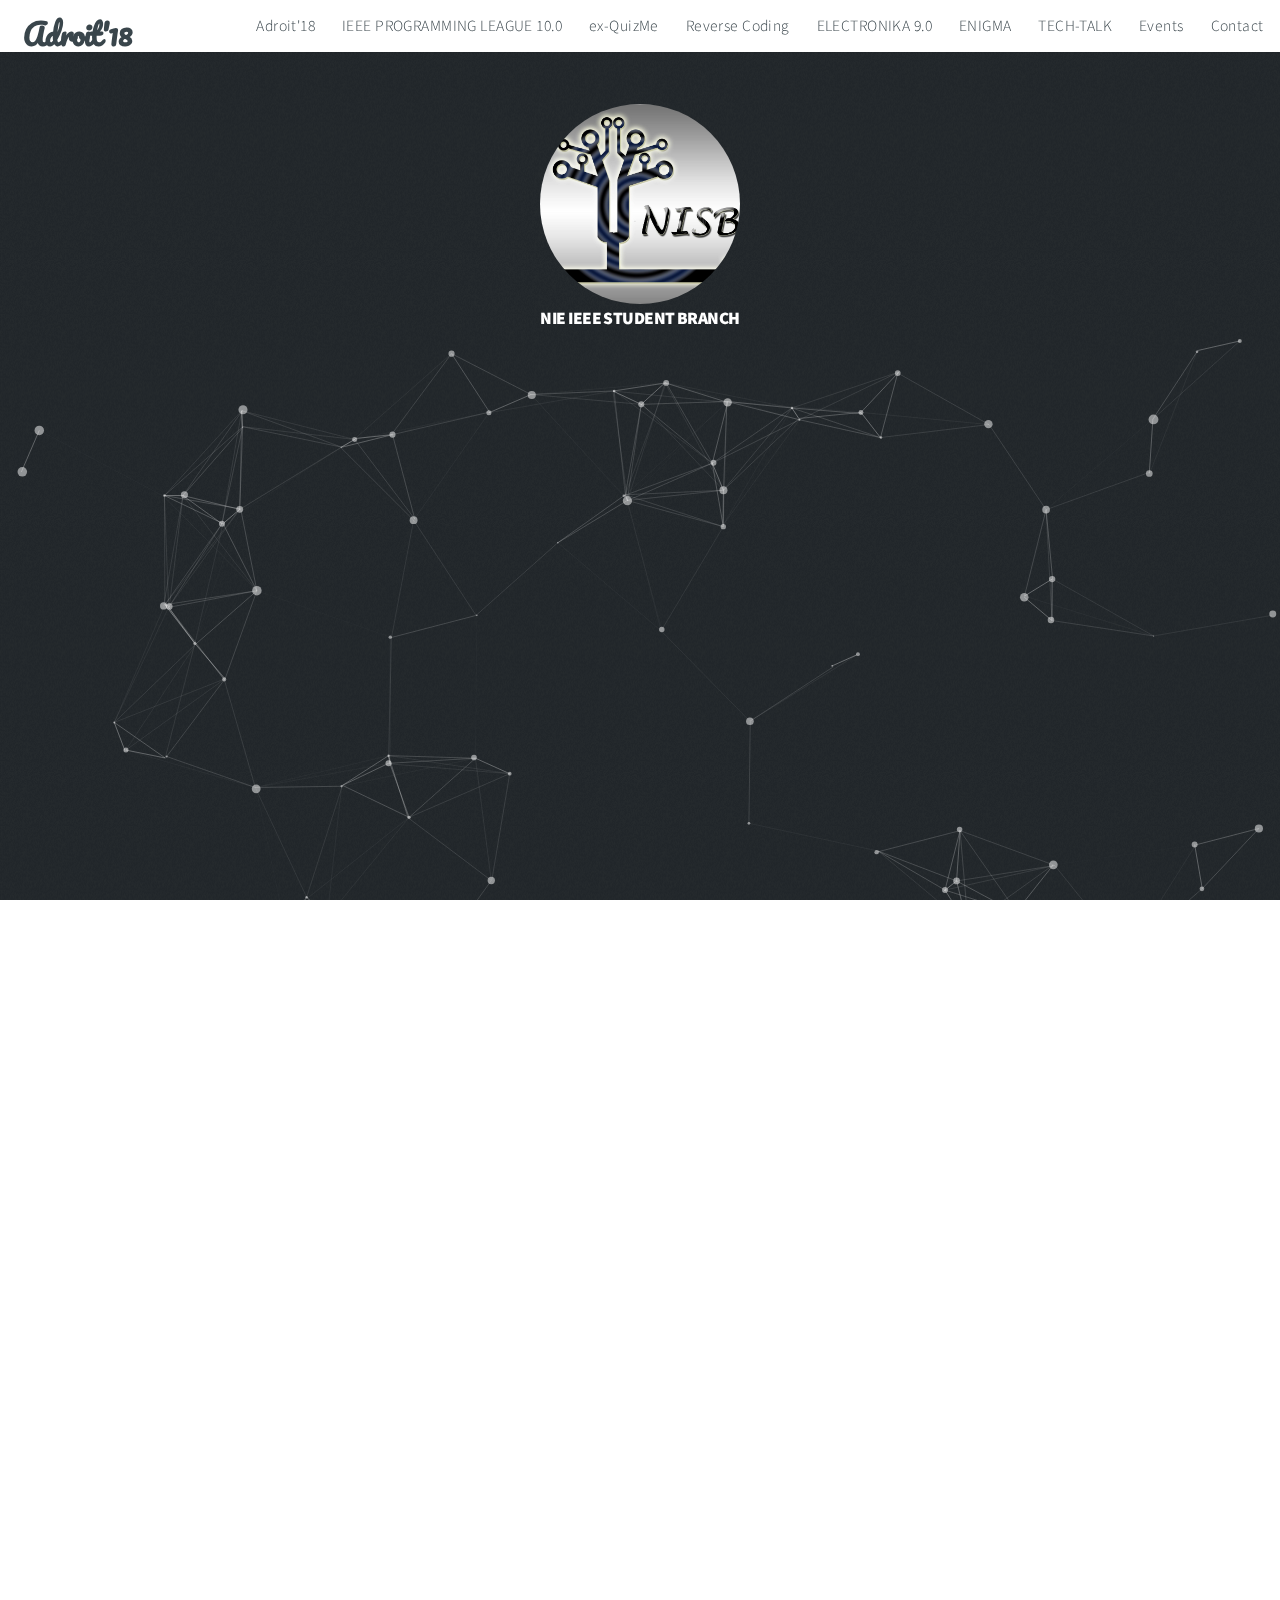
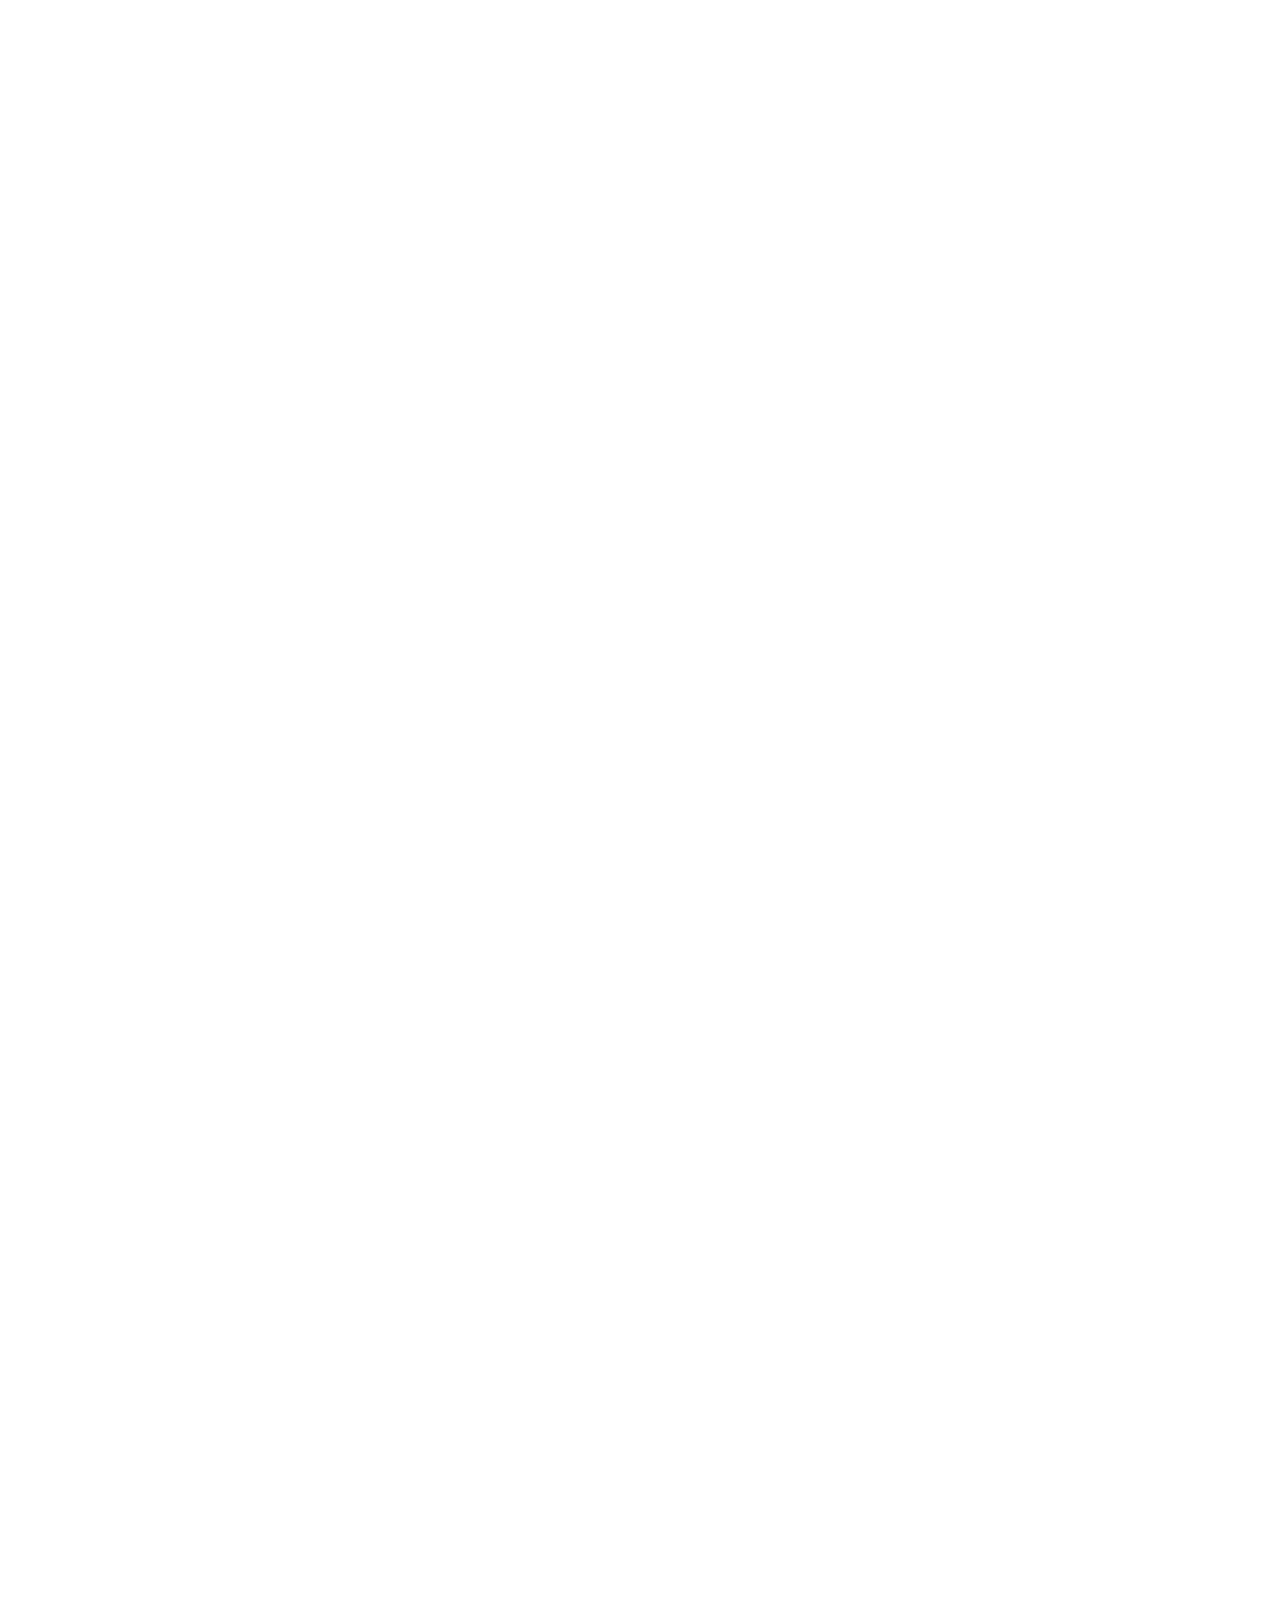
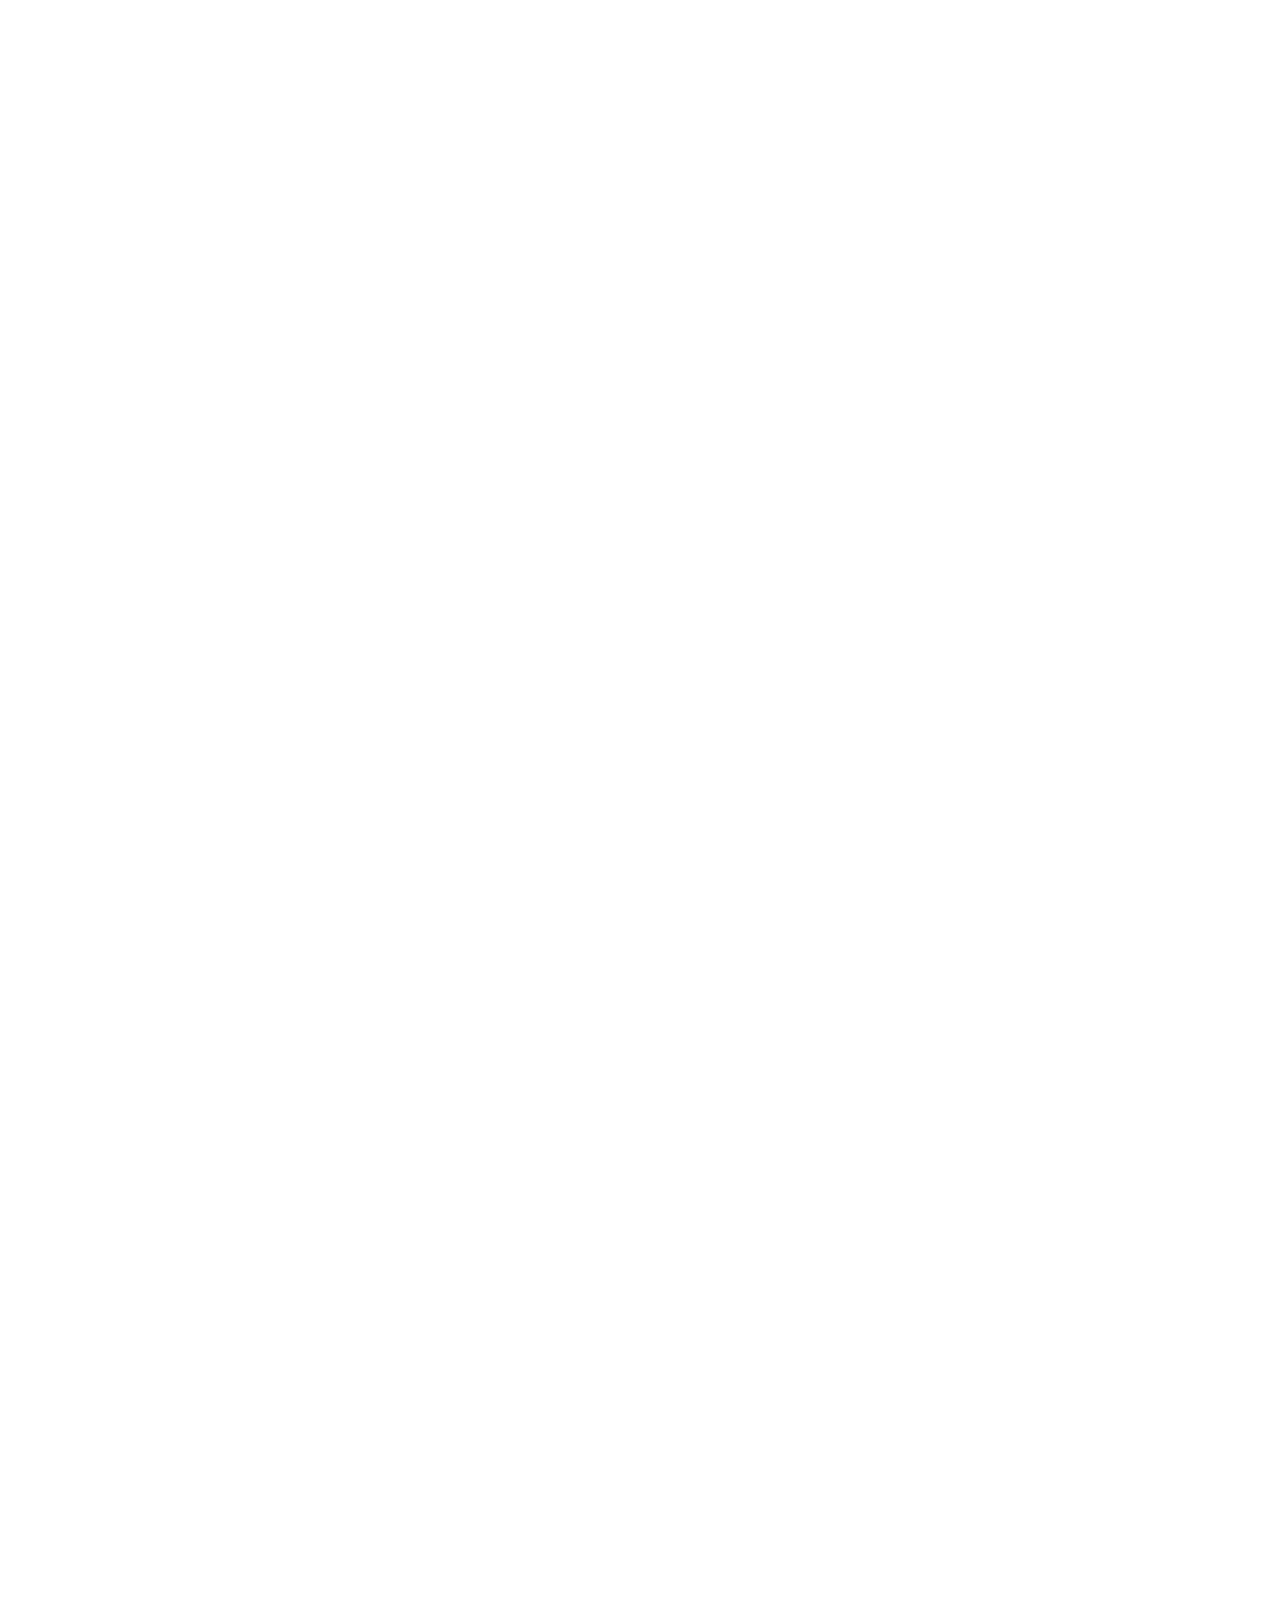
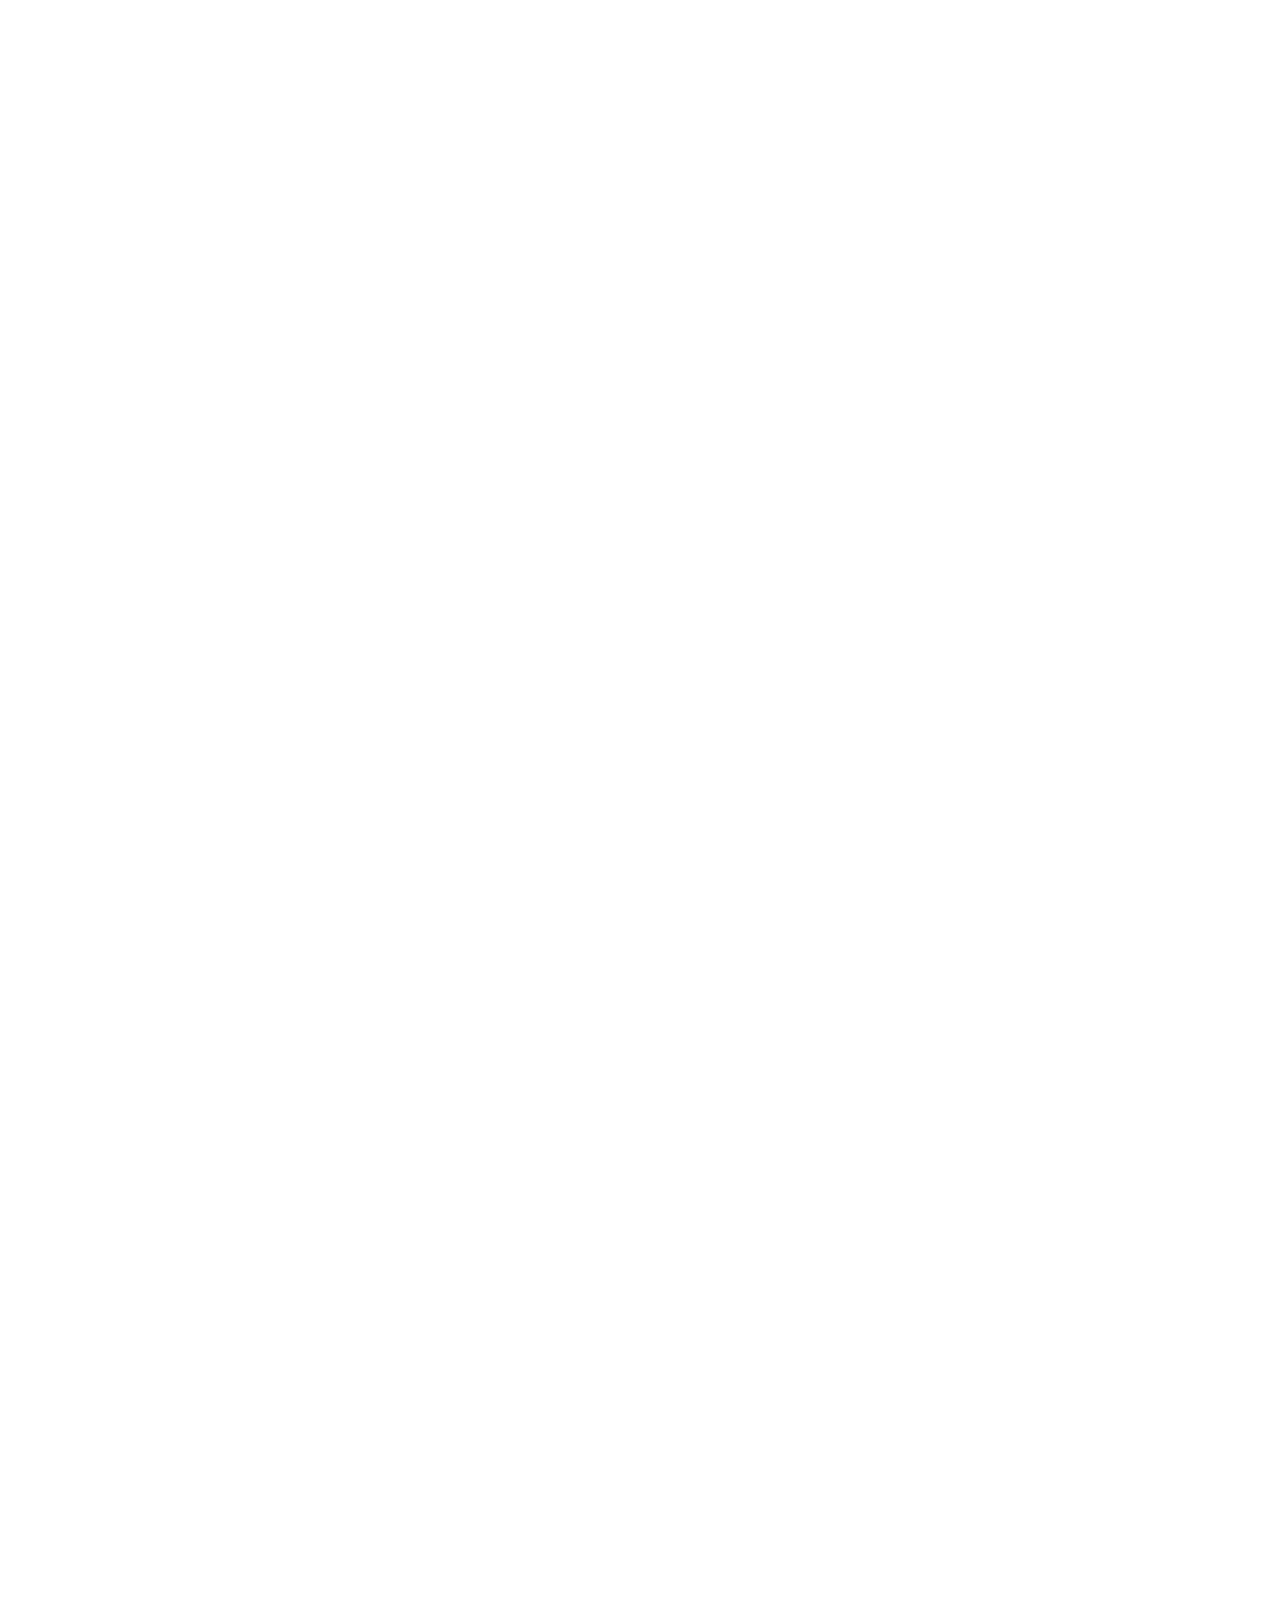
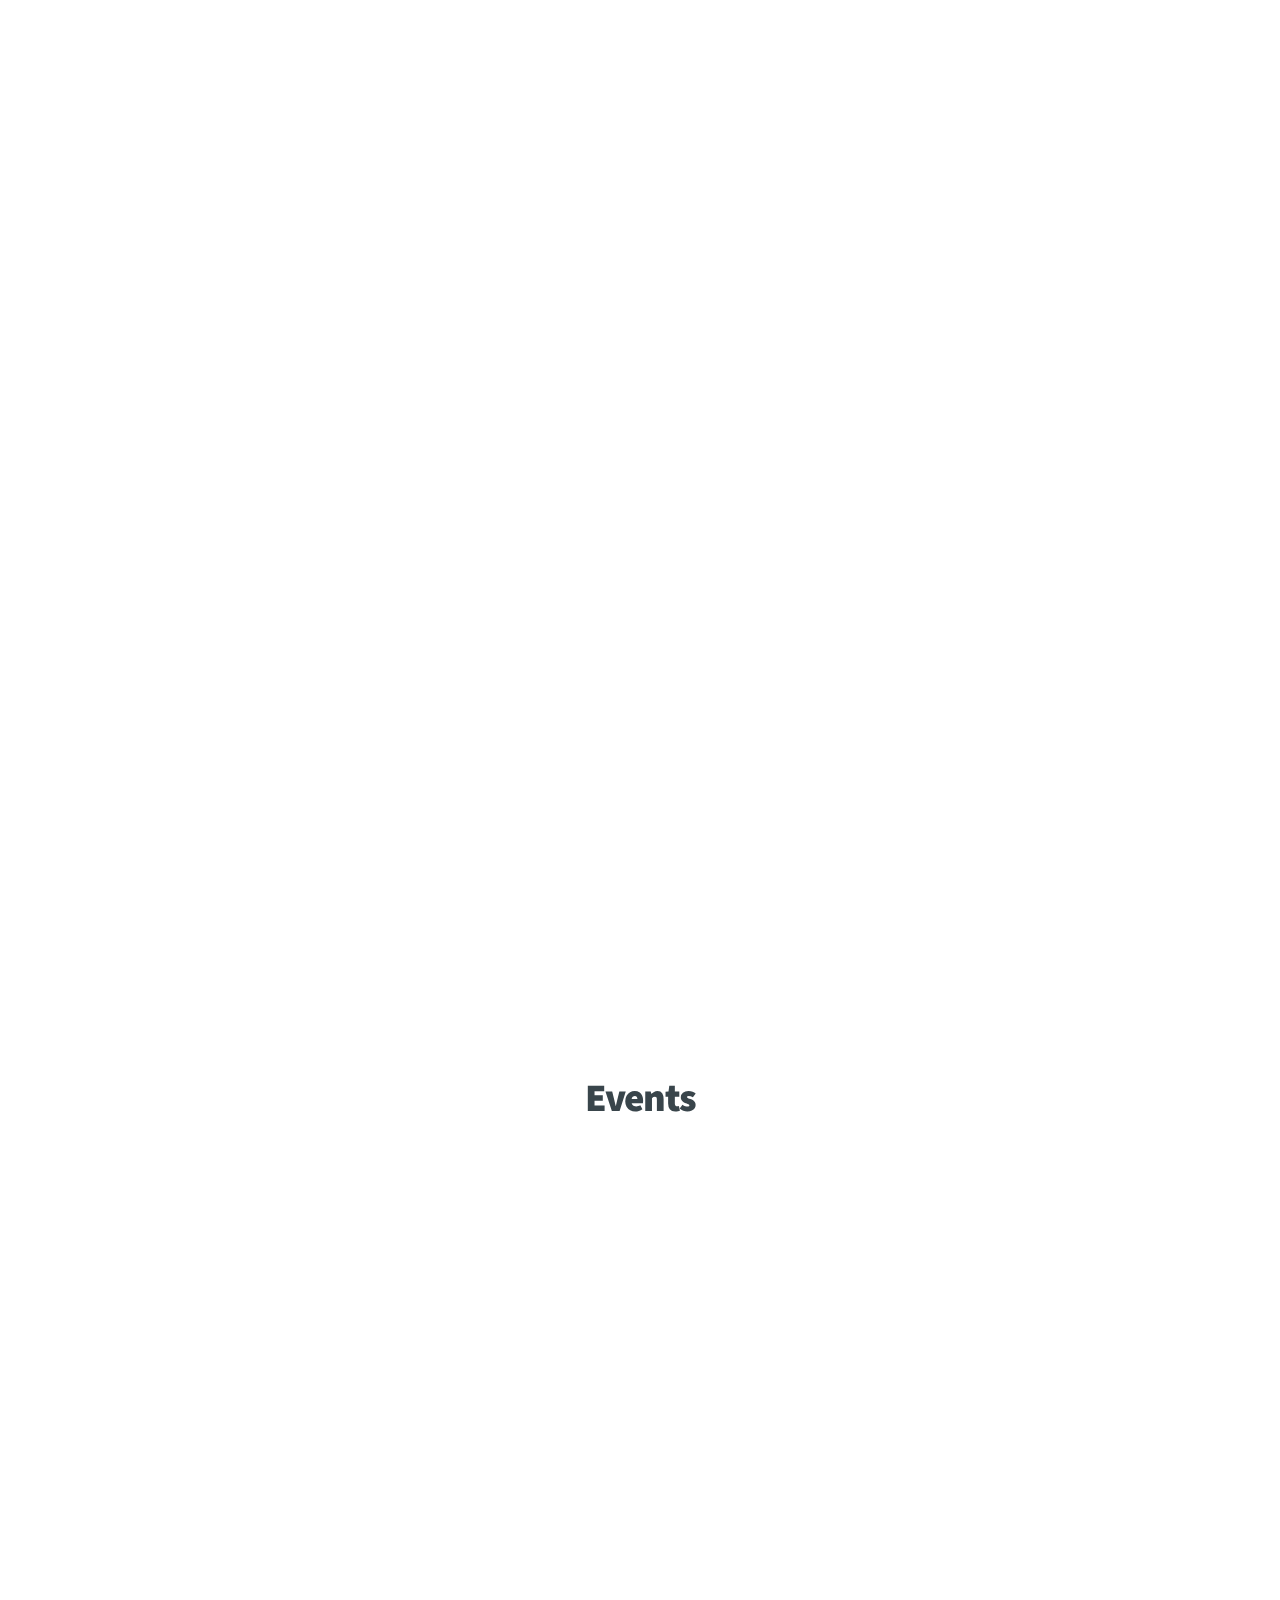
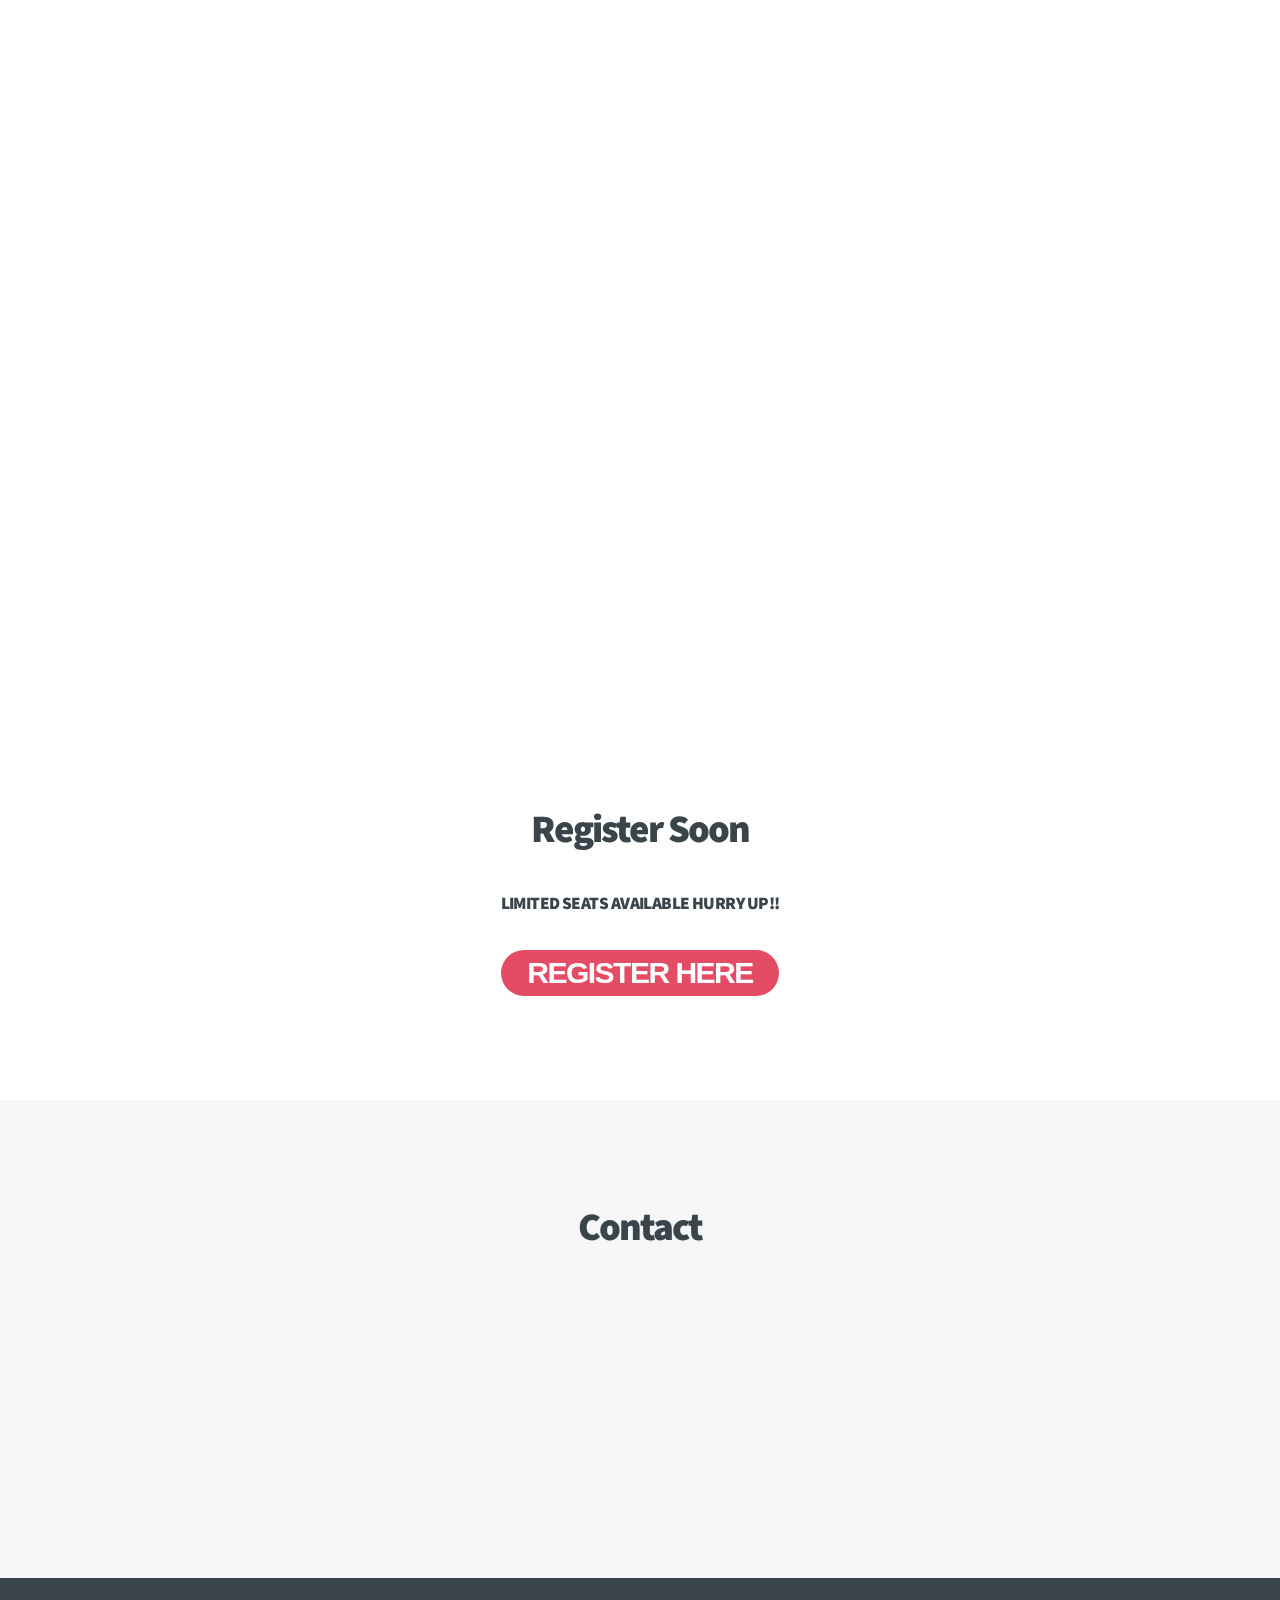
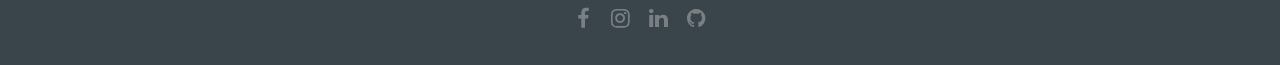
==== commit b12fa0ff: "Final Website" ====
--- a/index.html
+++ b/index.html
@@ -1,22 +1,12 @@
 <!DOCTYPE HTML>
-<!--
-	Big Picture by HTML5 UP
-	html5up.net | @ajlkn
-	Free for personal and commercial use under the CCA 3.0 license (html5up.net/license)
--->
 <html>
 	<head>
 		<title>Adroit'18</title>
+		<link href='https://fonts.googleapis.com/css?family=Pacifico' rel='stylesheet'>
 		<meta charset="utf-8" />
 		<meta name="viewport" content="width=device-width, initial-scale=1, user-scalable=no" />
 		<link rel="stylesheet" href="assets/css/main.css" />
 		<noscript><link rel="stylesheet" href="assets/css/noscript.css" /></noscript>
-
-		<!-- bootstrap
-		<link rel="stylesheet" href="https://stackpath.bootstrapcdn.com/bootstrap/4.1.3/css/bootstrap.min.css" integrity="sha384-MCw98/SFnGE8fJT3GXwEOngsV7Zt27NXFoaoApmYm81iuXoPkFOJwJ8ERdknLPMO" crossorigin="anonymous">
-<script src="https://stackpath.bootstrapcdn.com/bootstrap/4.1.3/js/bootstrap.min.js" integrity="sha384-ChfqqxuZUCnJSK3+MXmPNIyE6ZbWh2IMqE241rYiqJxyMiZ6OW/JmZQ5stwEULTy" crossorigin="anonymous"></script>
-<script src="https://code.jquery.com/jquery-3.3.1.slim.min.js" integrity="sha384-q8i/X+965DzO0rT7abK41JStQIAqVgRVzpbzo5smXKp4YfRvH+8abtTE1Pi6jizo" crossorigin="anonymous"></script>
-<script src="https://cdnjs.cloudflare.com/ajax/libs/popper.js/1.14.3/umd/popper.min.js" integrity="sha384-ZMP7rVo3mIykV+2+9J3UJ46jBk0WLaUAdn689aCwoqbBJiSnjAK/l8WvCWPIPm49" crossorigin="anonymous"></script> -->
 
 	<!-- css -->
 	<meta name="viewport" content="width=device-width, initial-scale=1">
@@ -24,15 +14,15 @@
 		.round
 		{
 			vertical-align:top;
-    		width: 300px;
-            height: 300px;
+    		width: 200px;
+            height: 200px;
 			border-radius: 50%;
 		}
 
 
 /* visited link */
 	a.one:visited {
-    color: white;
+    color: rgb(228, 76, 101);
     text-decoration: none;
 	}
 
@@ -46,6 +36,25 @@
 /* selected link */
 	a.one:active {
     color: black;
+    text-decoration: none;	
+	}
+
+/* visited link */
+	a.two:visited {
+    color: white;
+    text-decoration: none;
+	}
+
+/* mouse over link */
+	a.two:hover {
+    color: white;
+    
+    text-decoration: none;
+	}
+
+/* selected link */
+	a.two:active {
+    color: white;
     text-decoration: none;	
 	}
 
@@ -58,23 +67,29 @@
 
 
 	}
+	div.one{
+   
+    width: 1600px;
+
+   
+	}
 	body
 	{
-		background-color: rgb(228, 76, 101);
-	}
-
-	h2.one
+		background-color: white;
+	}
+
+	h1.one
 	{
 		font-family: 'pacifico';
-	}
-
-	.dropbtn {
+		
+		font-size: 23px;
+	}
+
+.dropbtn {
     background-color: rgb(228, 76, 101);
-    color: black;
-    padding: 16px;
-    font-size: 16px;
-    border: none;
-}
+
+	  
+} 
 
 .dropdown {
     position: relative;
@@ -104,23 +119,22 @@
 
 .dropdown:hover .dropbtn {background-color: rgb(228, 76, 101);}
 
-
-
-	</style>
+</style>
  
-
-	</head>
-	<body class="is-preload">
+</head>
+<body class="is-preload">
 		
 		
 		<!-- Header -->
 			<header id="header">
 				
-				<h2 class="one"><i>Adroit'18</i></h2>
+				<h1 class="one"><a href="#nisb">Adroit'18</a></h1>
 				<nav>
 					<ul>
-						<li><a href="#one">IPL 10.0</a></li>
-						<li><a href="#two">eXQuizme</a></li>
+						<!--<li><a href="#nisb">Home</a></li>-->
+						<li><a href="#intro">Adroit'18</a></li>
+						<li><a href="#one">IEEE PROGRAMMING LEAGUE 10.0</a></li>
+						<li><a href="#two">ex-QuizMe</a></li>
 						<li><a href="#three">Reverse Coding</a></li>
 						<li><a href="#four">ELECTRONIKA 9.0</a></li>
 						<li><a href="#five">ENIGMA</a></li>
@@ -134,39 +148,39 @@
 
 			<!-- nisb logo-->
 			<section id="nisb" class="main style1 dark fullscreen">
-				<div class="content">
-					<!--  <p aign="right"><img src="images/nisb_logo.jpg" height="250" width="250"></p>	  -->
-					  <img src="images/nisb_logo.jpg" alt="Avatar" class ="round">
+				<div class="one" >
+					<div class="content" id="particles-js">
+					
+						<img src="images/nisb_logo.jpg" alt="Avatar" class ="round" >
+					  	<h4><a href="https://www.nisb.in" class="two">NIE IEEE STUDENT BRANCH</a></h4>
+					</div>
 					<footer>
 						<a href="#intro" class="button style2 down">More</a>
 					</footer>
 				</div>
 			</section>
+
+
 			<!-- Intro -->
 			<section id="intro" class="main style1 dark fullscreen">
 				<div class="content">
-					<!-- <header>
-						<h2>Hey.</h2>
-					</header>
-					   <p>Welcome to <strong>Big Picture</strong> a responsive site template designed by <a href="https://html5up.net">HTML5 UP</a><br />
-					and released for free under the <a href="https://html5up.net/license">Creative Commons Attribution license</a>.</p>     -->
-					
-					
+				
 				</div> 
 				<footer>
 						<a href="#one" class="button style2 down anchored">More</a>
-					</footer>
-			</section>
-
-		<!-- One -->
+				</footer>
+			</section>
+
+			<!-- One -->
 			<section id="one" class="main style2 right dark fullscreen">
+
 				<div class="content box style2">
 					<header>
-						<h2>IEEE PROGRAMMING LEAGUE</h2>
+						<h2>IEEE PROGRAMMING LEAGUE 10.0</h2>
 					</header>
 					<p>There is a tech-fest called Adroit, where they conduct a coding competition in two folds prelims and finale called  "The IEEE Programming league(IPL)", a signature event! The idea is to bring together a group of coders so they could become something more. To see if they could work together to create better scripts others never could!</p>
-							<p>
-						Register at: <a href ="https://bit.ly/iplNISB" class="active" target="_blank">bit.ly/iplNISB</a>
+					<p>
+						Register at: <a href ="https://bit.ly/iplNISB" class="ones" target="_blank">bit.ly/iplNISB</a>
 					</p>
 					<p>
 						Prelims Date: 27th September <br>
@@ -197,7 +211,7 @@
 			<section id="two" class="main style2 left dark fullscreen">
 				<div class="content box style2">
 					<header>
-						<h2>eXQuizme</h2>
+						<h2>ex-QuizMe</h2>
 					</header>
 					<p>Ex-QuizMe, The electronics version of "Kaun Banega Electropathy(KBE)"
   						In the phase-01 of KBE, Answer a few finicky questions to get more mild ones:P with a lockdown at the intervals.  
@@ -206,7 +220,7 @@
 						In the phase-02 smash the bug, review the code, analyse the circuit and predict the output to unleash your knowledge of electronics.
 					</p>
 						<p>
-						Register at: <a href ="https://bit.ly/xquizme" target="_blank">bit.ly/xquizme</a>
+						Register at: <a href ="https://bit.ly/xquizme" class="one" target="_blank">bit.ly/xquizme</a>
 					</p>
 					<p>
 						Venue: Sir. MV Hall, GJB, NIE<br>
@@ -236,36 +250,36 @@
 					<header>
 						<h2>Reverse Coding</h2>
 					</header>
-				<p>As if you didn't have enough coding to learn, Adroit'18 brings you Reverse Coding Competition, where you backtrack to understand the code logic, and then write the code for the same.
-				</p>
-				<p>
-					Do you like coding?
-				</p>
-				<p>
-					Shift your car in reverse gear.
-				</p>
-						<p>
-						<!--Register at: <a href ="bit.ly/revNISB" target="_blank">bit.ly/revNISB</a>-->
-					</p>
-				<p>
-				Date: 3rd October<br> 
-				Time: 5:30pm<br>
-				Venue: Sir. MV Hall, GJB, NIE
-			</p>
-			<p>
-				One Laptop per team
-				Max. Team of 2
-			</p>
-			<p>
-				Fee,<br>
-				IEEE-20 per Head <br>
-				Non-IEEE- 50 per Head
-			</p>
-			<p>
-				For Queries,<br>
-				Swadeesh: 9164857596<br>
-				Shithij: 9449622530
-			</p>
+					<p>As if you didn't have enough coding to learn,Adroit'18 brings you Reverse Coding Competition, where you backtrack to understand the code logic, and then write the code for the same.
+					</p>
+					<p>
+						Do you like coding?
+					</p>
+					<p>
+						Shift your car in reverse gear.
+					</p>
+					<p>
+						Register at: <a href ="https://bit.ly/revNISB" class="one" target="_blank">bit.ly/revNISB</a>
+					</p>
+					<p>
+						Date: 3rd October<br> 
+						Time: 5:30pm<br>
+						Venue: Sir. MV Hall, GJB, NIE
+					</p>
+					<p>
+						One Laptop per team
+						Max. Team of 2
+					</p>
+					<p>
+						Fee,<br>
+						IEEE-20 per Head <br>
+						Non-IEEE- 50 per Head
+					</p>
+					<p>
+						For Queries,<br>
+						Swadeesh: 9164857596<br>
+						Shithij: 9449622530
+					</p>
 				</div>
 				<a href="#four" class="button style2 down anchored">Next</a>
 			</section>
@@ -277,7 +291,8 @@
 					<header>
 						<h2>ELECTRONIKA 9.0 </h2>
 					</header>
-					<p>It is a competition where you apply your knowledge of electronics to analyse and crack for the logic and finally build a circuit to get the desired output!
+					<p>
+						It is a competition where you apply your knowledge of electronics to analyse and crack for the logic and finally build a circuit to get the desired output!
 					</p>
 					<p>
 						Venue: MV Hall, GJB, NIE<br>
@@ -285,7 +300,7 @@
 						Time: 5:30pm
 					</p>
 								<p>
-						<!--Register at: <a href ="bit.ly/electronika9" target="_blank">bit.ly/electronika9</a>-->
+						Register at: <a href ="https://bit.ly/electronika9" class="one" target="_blank">bit.ly/electronika9</a>
 					</p>
 					<p>
 						Max. Team of 3
@@ -315,38 +330,39 @@
 					<header>
 						<h2>ENIGMA</h2>
 					</header>
-					<p>We hereby interrupt you from the regular services, to bring you the shattering news of the intervention into the 2-layer aadhar security system of the country.
-					It has been got to know that there is a high risk of data has been leaked and would lead to an ill-usage of this user's data.
-				</p>
-				<p>
-					The Govt. has asked to come up with a team of specialist hacking minds, to solve for the riddles, decode the cypher and break for the logic to finally bring back the circumstances beneath the aids of the Govt.
-				</p>
-				<p>
-					The intact security has been doomed into the blackness and we need you to save the day!
-				</p>
-				<p>
-					Max. Team of two
-					One laptop per team
-				</p>
-					<p>
-						<!--Register at: <a href ="bit.ly/enigmaNISB" target="_blank">bit.ly/enigmaNISB</a>-->
-					</p>
-				<p>
-					Date: 5th October <br>
-					Time: 5:30pm<br>
-					Venue: Sir. MV Hall, GJB, NIE
-				</p>
-				<p>
-					Fee,<br>
-					Computer Society Free<br>
-					IEEE-  20 per head <br>
-					Non-IEEE- 50 per head
-				</p>
-				<p>
-					For Queries,<br>
-					Shriharsha: 9483904242<br>
-					Aishwarya: 9740511631
-				</p>
+					<p>
+						We hereby interrupt you from the regular services, to bring you the shattering news of the intervention into the 2-layer aadhar security system of the country.
+						It has been got to know that there is a high risk of data has been leaked and would lead to an ill-usage of this user's data.
+					</p>
+					<p>
+						The Govt. has asked to come up with a team of specialist hacking minds, to solve for the riddles, decode the cypher and break for the logic to finally bring back the circumstances beneath the aids of the Govt.
+					</p>
+					<p>
+						The intact security has been doomed into the blackness and we need you to save the day!
+					</p>
+					<p>
+						Max. Team of two
+						One laptop per team
+					</p>
+					<p>
+						Register at: <a href ="https://bit.ly/enigmaNISB" class="one" target="_blank">bit.ly/enigmaNISB</a>
+					</p>
+					<p>
+						Date: 5th October <br>
+						Time: 5:30pm<br>
+						Venue: Sir. MV Hall, GJB, NIE
+					</p>
+					<p>
+						Fee,<br>
+						Computer Society Free<br>
+						IEEE-  20 per head <br>
+						Non-IEEE- 50 per head
+					</p>
+					<p>
+						For Queries,<br>
+						Shriharsha: 9483904242<br>
+						Aishwarya: 9740511631
+					</p>
 				</div>
 				<a href="#six" class="button style2 down anchored">Next</a>
 			</section>
@@ -362,11 +378,15 @@
 						<h2>TECH-TALK</h2>
 						<!--<h2>"Recent trends in Optical Networks and Photonics"</h2>-->
 					</header>
-					<p>A tech-talk on,<br>
-					"Recent trends in Optical Networks and Photonics"  by Dr K V S S S S Sairam, Professor at E&C Dept. from NMAMIT, Nitte.
+					<p>
+						A tech-talk on,<br>
+						"Recent trends in Optical Networks and Photonics"  by Dr K V S S S S Sairam, Professor at E&C Dept. from NMAMIT, Nitte.
 					</p>
 					<p>
 						Be there, to explore your future career possibilities in the field!!
+					</p>
+					<p>
+						Max team of three
 					</p>
 					<p>
 						Free & Open to all!
@@ -385,21 +405,20 @@
 				<a href="#events" class="button style2 down anchored">Next</a>
 			</section>
 
-		<!-- Work -->
+		<!-- Events -->
 			<section id="events" class="main style3 primary">
 				<div class="content">
 					<header>
 						<h2>Events</h2>
-						
 					</header>
 
 					<!-- Gallery  -->
 						<div class="gallery">
 							<article class="from-left">
-								<a href="images/fulls/1.jpg" class="image fit"><img src="images/thumbs/1.jpg" title="IPL 10.0" alt="" /></a>
+								<a href="images/fulls/1.jpg" class="image fit"><img src="images/thumbs/1.jpg" title="IEEE PROGRAMMING LEAGUE 10.0" alt="" /></a>
 							</article>
 							<article class="from-right">
-								<a href="images/fulls/2.jpg" class="image fit"><img src="images/thumbs/2.jpg" title="eXQuizme" alt="" /></a>
+								<a href="images/fulls/two.png" class="image fit"><img src="images/thumbs/two.png" title="ex-QuizMe" alt="" /></a>
 							</article>
 							<article class="from-left">
 								<a href="images/fulls/3.jpg" class="image fit"><img src="images/thumbs/3.jpg" title="Reverse Coding" alt="" /></a>
@@ -415,55 +434,38 @@
 							</article>
 
 						</div>
-					</div>
-			</section>
-				<!--
-				<header>
-					<h2 align="center"<font color="red">LIMITED SEATS AVAILABLE HURRY UP!!</h2></br>
-						<h2 align ="center"><a href=# class="one">REGISTER HERE</a></h2></br>
-						<h3 align ="center">Registration Fee :</h3>	
-						<h3 align="center">₹--- for IEEE members</h3>
-							<h3 align="center">₹--- for Non-IEEE members</h3>	
-				</header>
-				-->
-				<!--<section hidden id="work" class="main style3 primary">-->
-				<!--<div class="content">-->
-					<!--<header>-->
-						<!--<h2>Register Soon</h2>-->
-					<!--</header>-->
-
-						<!--<p align="center">LIMITED SEATS AVAILABLE HURRY UP!!</p>-->
-						<!--&lt;!&ndash;<h4 align ="center"><a href=# class="one">REGISTER HERE</a></h4><br>		&ndash;&gt;-->
-						 <!--<div class="dropdown">-->
-						 <!--<button class=""><h2 align ="centre">REGISTER HERE<h2></button>-->
-  						<!--<div class="dropdown-content">-->
-   						 <!--<a href="#" width = "100%"><p align="center">Link 1</p></a>-->
-   						 <!--<a href="#"><p align="center">Link 2</p></a>-->
-   						 <!--<a href="#"><p align="center">Link 3</p></a>-->
-  						<!--</div>-->
-					<!---->
-					<!--</div>-->
-				<!--</div>-->
-			<!--</section>-->
+				</div>
+			</section>
+
+			<!-- Work -->
+			
+			<section id="work" class="main style3 primary">
+				<div class="content">
+					<header>
+						<h2>Register Soon</h2>
+					</header>
+					<h1 align="center">LIMITED SEATS AVAILABLE HURRY UP!!</h1><br>
+						<div class="dropdown">
+							<button class="dropbtn"><h2>REGISTER HERE</h2></button>
+  							<div class="dropdown-content">
+   								<a href="https://bit.ly/iplNISB" class="one" target="_blank">IEEE PROGRAMMING LEAGUE 10.0</a>
+   								<a href="https://bit.ly/xquizme" class="one" target="_blank">exQuizMe</a>
+   								<a href="https://bit.ly/revNISB" class="one" target="_blank">Reverse Coding</a>
+   								<a href="https://bit.ly/electronika9" class="one" target="_blank">ELECTRONIKA 9.0 </a>
+   								<a href="https://bit.ly/enigmaNISB" class="one" target="_blank">ENIGMA</a>
+  							</div>
+					
+						</div>
+				</div>
+			</section>
 				
-						<!-- <p align ="center"><font size="+3">Registration Fee :</p>	
-						<p align="center"><font size="+2">₹--- for IEEE CS members</p>
-						<p align="center"><font size="+2">₹--- for IEEE non-CS members</p>
-							<p align="center"><font size="+2">₹--- for Non-IEEE members</p>	
-							</br>-->   
- 				</div>	
-			
-
+						
 		<!-- Contact -->
-			
-
-
 
 			<section id="contact" class="main style3 secondary">
 				<div class="content">
 					<header>
-						<h2>Contact</h2>
-						
+						<h2>Contact</h2>	
 					</header>
 					<div class="box">
 						<p>NIE IEEE Student Branch </p>
@@ -475,14 +477,9 @@
 				</div>
 			</section>
 		
-			
-
-
 
 		<!-- Footer -->
-			
-		
-			
+						
 			<footer id="footer">
 
 				<!-- Icons -->
@@ -491,7 +488,7 @@
 						<!--<li><a href="#" class="icon fa-twitter"><span class="label">Twitter</span></a></li>-->
 						<li><a href="https://www.facebook.com/NieIeeeStudentBranch/" class="icon fa-facebook"><span class="label">Facebook</span></a></li>
 						<li><a href="https://www.instagram.com/nie_ieee_student_branch/" class="icon fa-instagram"><span class="label">Instagram</span></a></li>
-						<li><a href="https://www.linkedin.com/company/nisb/" class="icon fa-linkedin"><span class="label">LinkedIn</span></a></li>
+						<li><a href="https://in.linkedin.com/company/nisb" class="icon fa-linkedin"><span class="label">LinkedIn</span></a></li>
 						<li><a href="https://github.com/nisbweb" class="icon alt fa-github"><span class="label">GitHub</span></a></li>
 						<!--<li><a href="#" class="icon fa-dribbble"><span class="label">Dribbble</span></a></li>
 						<li><a href="#" class="icon fa-pinterest"><span class="label">Pinterest</span></a></li>-->
@@ -499,16 +496,9 @@
 
 				</p>
 
-
-				<!-- Menu -->
-
-
-				<!--
-					<ul class="menu">
-						<li>&copy; Untitled</li><li>Design: <a href="https://html5up.net">HTML5 UP</a></li>
-					</ul>-->
-
 			</footer>
+
+
 		<!-- Scripts -->
 			<script src="assets/js/jquery.min.js"></script>
 			<script src="assets/js/jquery.poptrox.min.js"></script>
@@ -518,8 +508,13 @@
 			<script src="assets/js/breakpoints.min.js"></script>
 			<script src="assets/js/util.js"></script>
 			<script src="assets/js/main.js"></script>
-
-			
+			<script src="assets/js/jquery.dropotron.min.js"></script>
+			<script src="assets/js/skel.min.js"></script>
+			<script src="assets/js/util.js"></script>
+			<script src="assets/js/main.js"></script>
+			<script src="assets/js/particles.js"></script>
+	        <script src="assets/js/particles.min.js"></script>
+	        <script src="assets/js/app.js"></script>
 		
 		
 	</body>
--- a/assets/css/main.css
+++ b/assets/css/main.css
@@ -2227,7 +2227,7 @@
 		}
 /*nisb*/
 	#nisb {
-		background: url("images/overlay.png"), url("../../images/nisb.jpg");
+		background: url("images/overlay.png"), url("../../images/back1.jpg");
 		background-size: 256px 256px, cover;
 		background-attachment: fixed, fixed;
 		background-position: top left, bottom center;
@@ -2247,47 +2247,47 @@
 /* One */
 
 	#one {
-		background: url("images/overlay.png"), url("../../images/three1.jpg");
-		background-size: 256px 256px, cover;
-		background-attachment: fixed, fixed;
-		background-position: top left, center center;
-	}
-
-/* Two */
-
-	#two {
-		background: url("images/overlay.png"), url("../../images/back2.png");
-		background-size: 256px 256px, cover;
-		background-attachment: fixed, fixed;
-		background-position: top left, center center;
-	}
-/*Three */
-	#three 	{
-		background: url("images/overlay.png"), url("../../images/nisb2.jpg");
-		background-size: 256px 256px, cover;
-		background-attachment: fixed, fixed;
-		background-position: top left, center center;
-	}
-/* four */
-
-	#four {
 		background: url("images/overlay.png"), url("../../images/back3.jpg");
 		background-size: 256px 256px, cover;
 		background-attachment: fixed, fixed;
 		background-position: top left, center center;
-		}
-
-/*five*/
-    #five 	{
-		background: url("images/overlay.png"), url("../../images/nisb1.jpg");
+	}
+
+/* Two */
+
+	#two {
+		background: url("images/overlay.png"), url("../../images/back4.png");
 		background-size: 256px 256px, cover;
 		background-attachment: fixed, fixed;
 		background-position: top left, center center;
 	}
+/*Three */
+	#three 	{
+		background: url("images/overlay.png"), url("../../images/back5.jpg");
+		background-size: 256px 256px, cover;
+		background-attachment: fixed, fixed;
+		background-position: top left, center center;
+	}
+/* four */
+
+	#four {
+		background: url("images/overlay.png"), url("../../images/back6.jpg");
+		background-size: 256px 256px, cover;
+		background-attachment: fixed, fixed;
+		background-position: top left, center center;
+		}
+
+/*five*/
+    #five 	{
+		background: url("images/overlay.png"), url("../../images/back7.jpg");
+		background-size: 256px 256px, cover;
+		background-attachment: fixed, fixed;
+		background-position: top left, center center;
+	}
 /* six */
 
 	#six {
-		background: url("images/overlay.png"), url("../../images/TT-still.jpg");
+		background: url("images/overlay.png"), url("../../images/back8.jpg");
 		background-size: 256px 256px, cover;
 		background-attachment: fixed, fixed;
 		background-position: top left, center center;
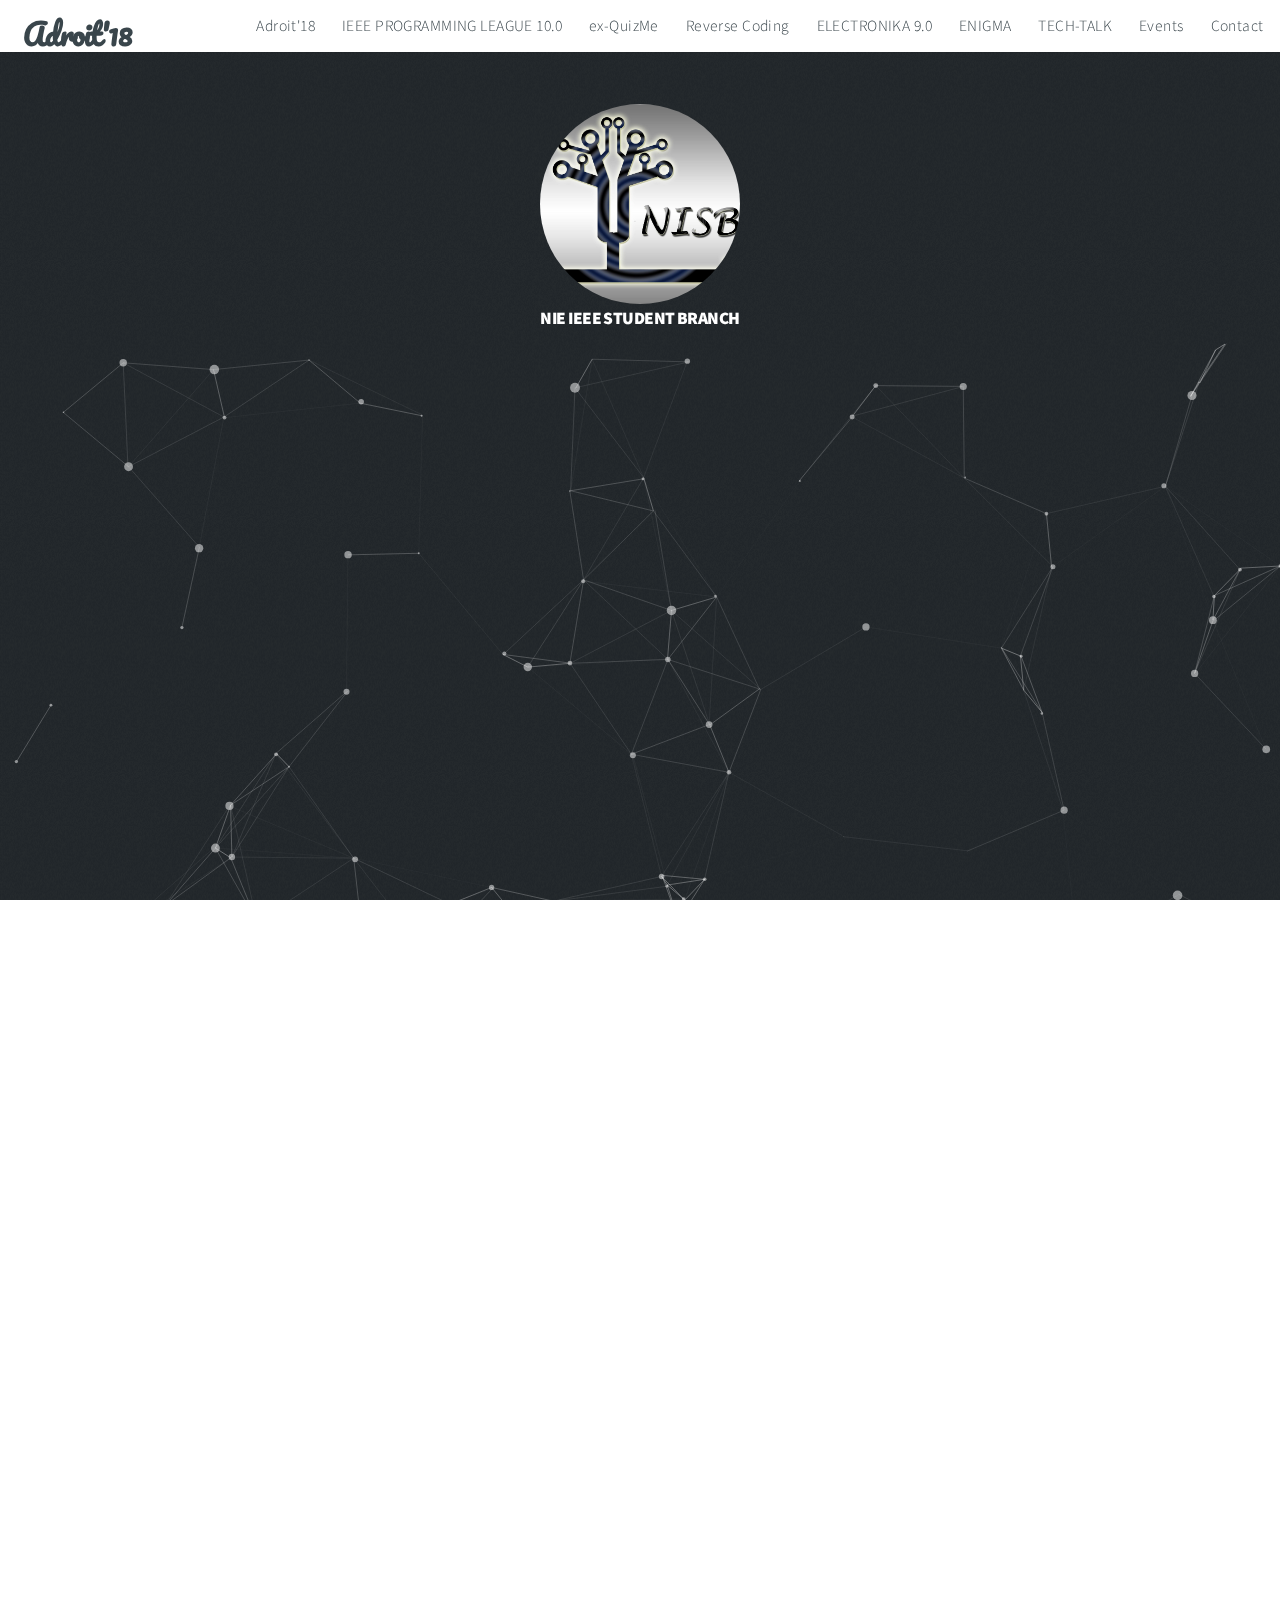
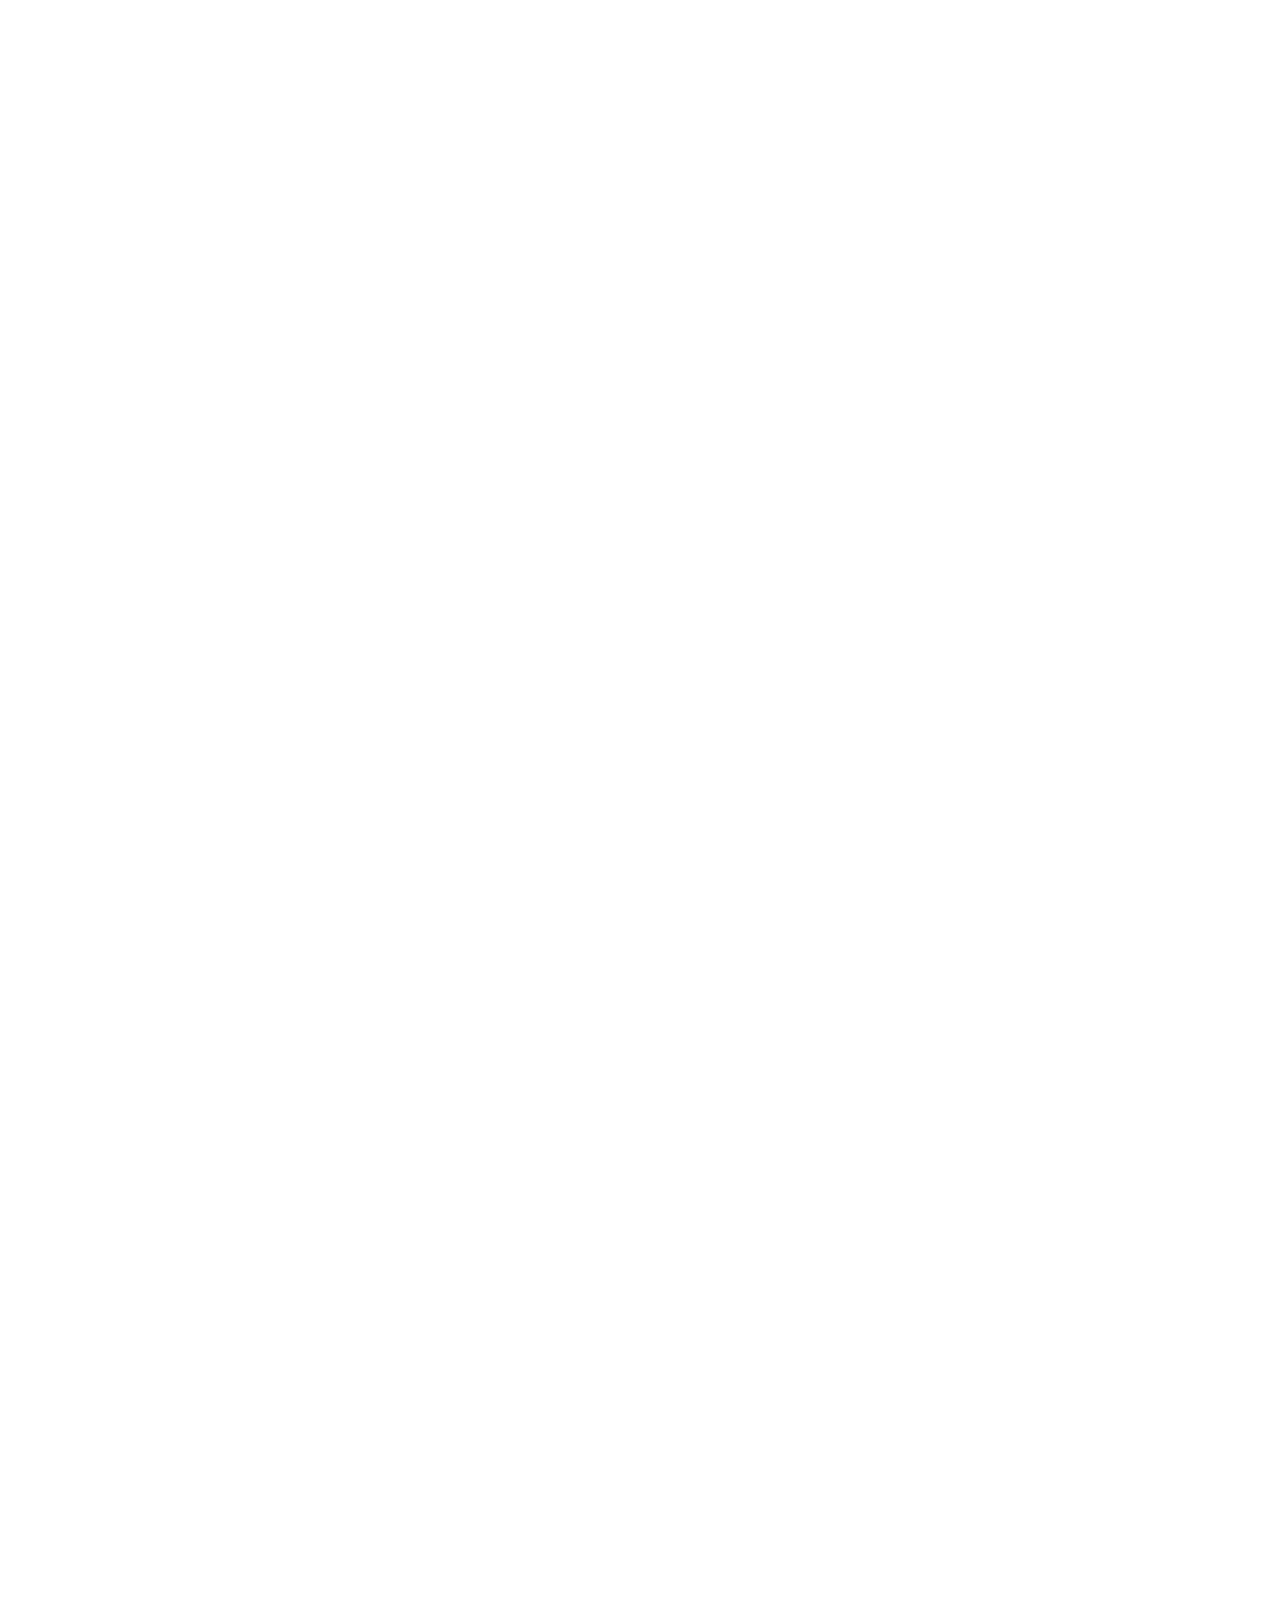
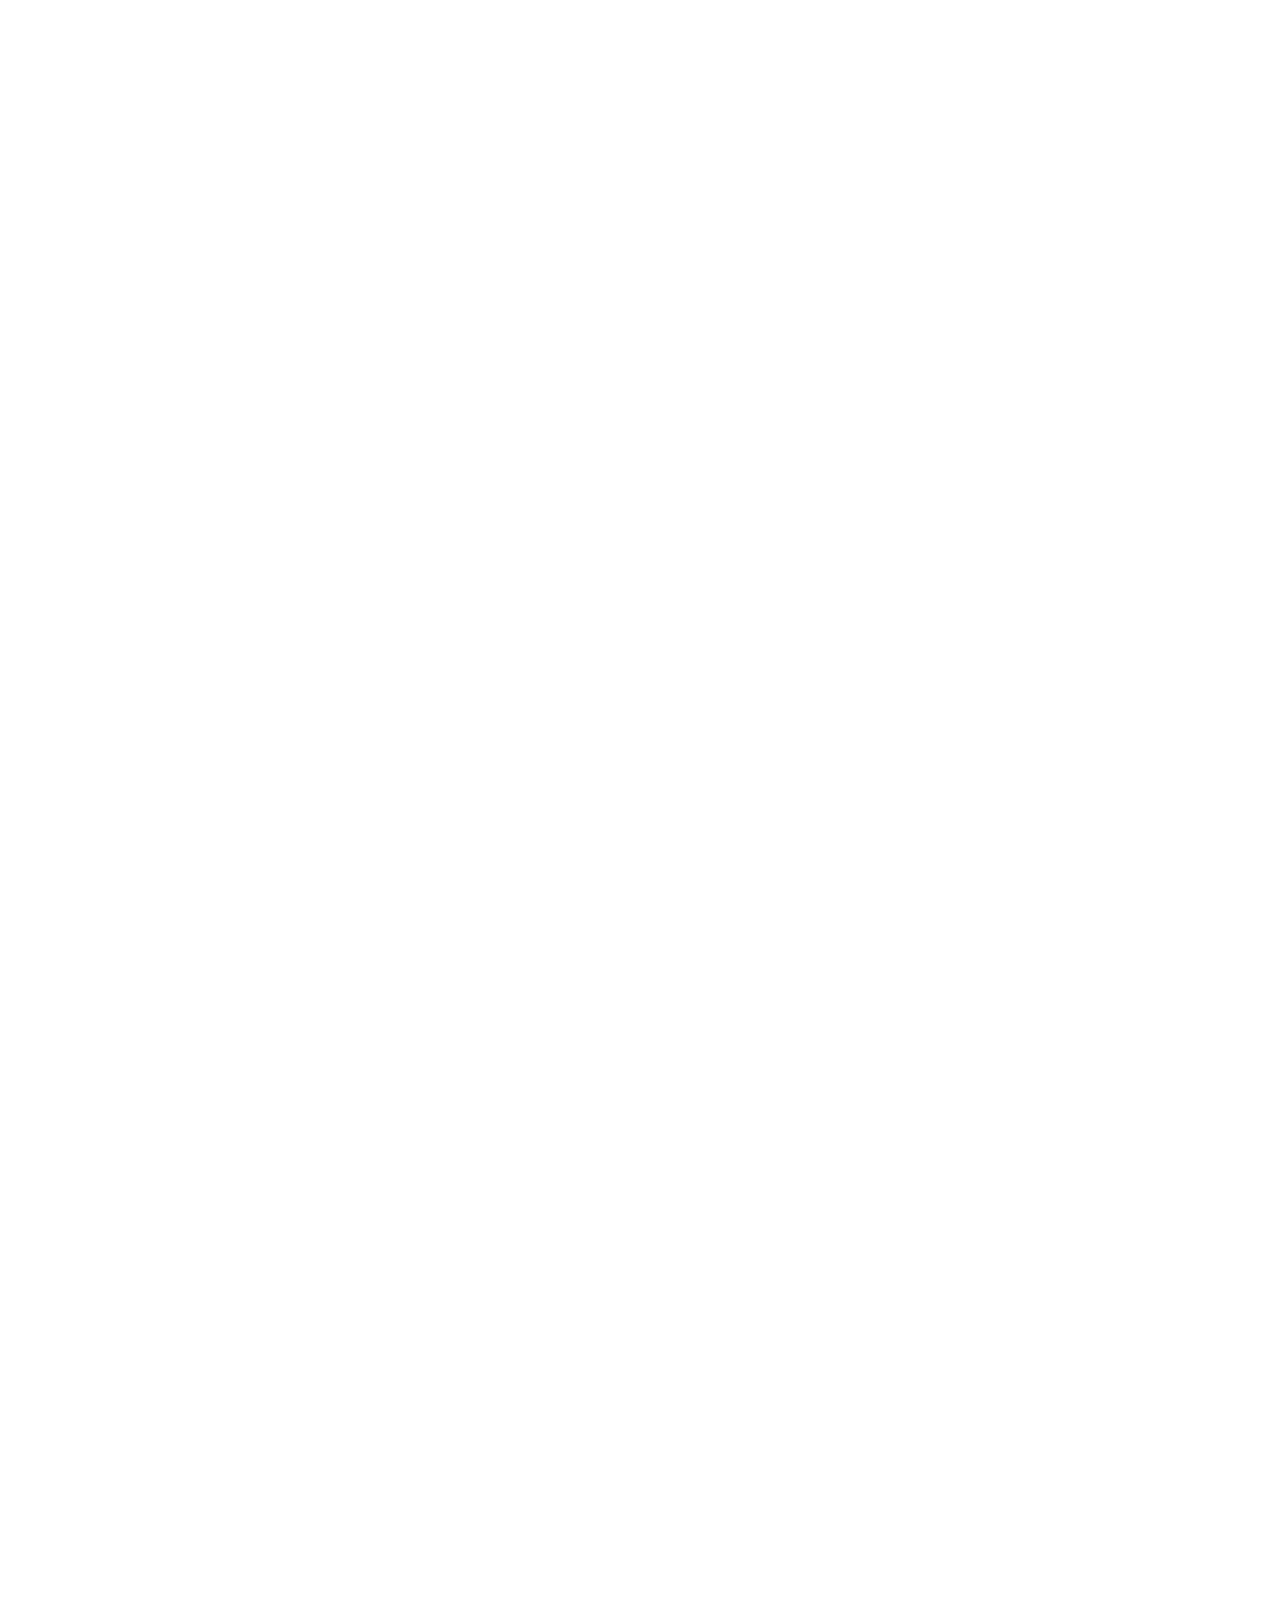
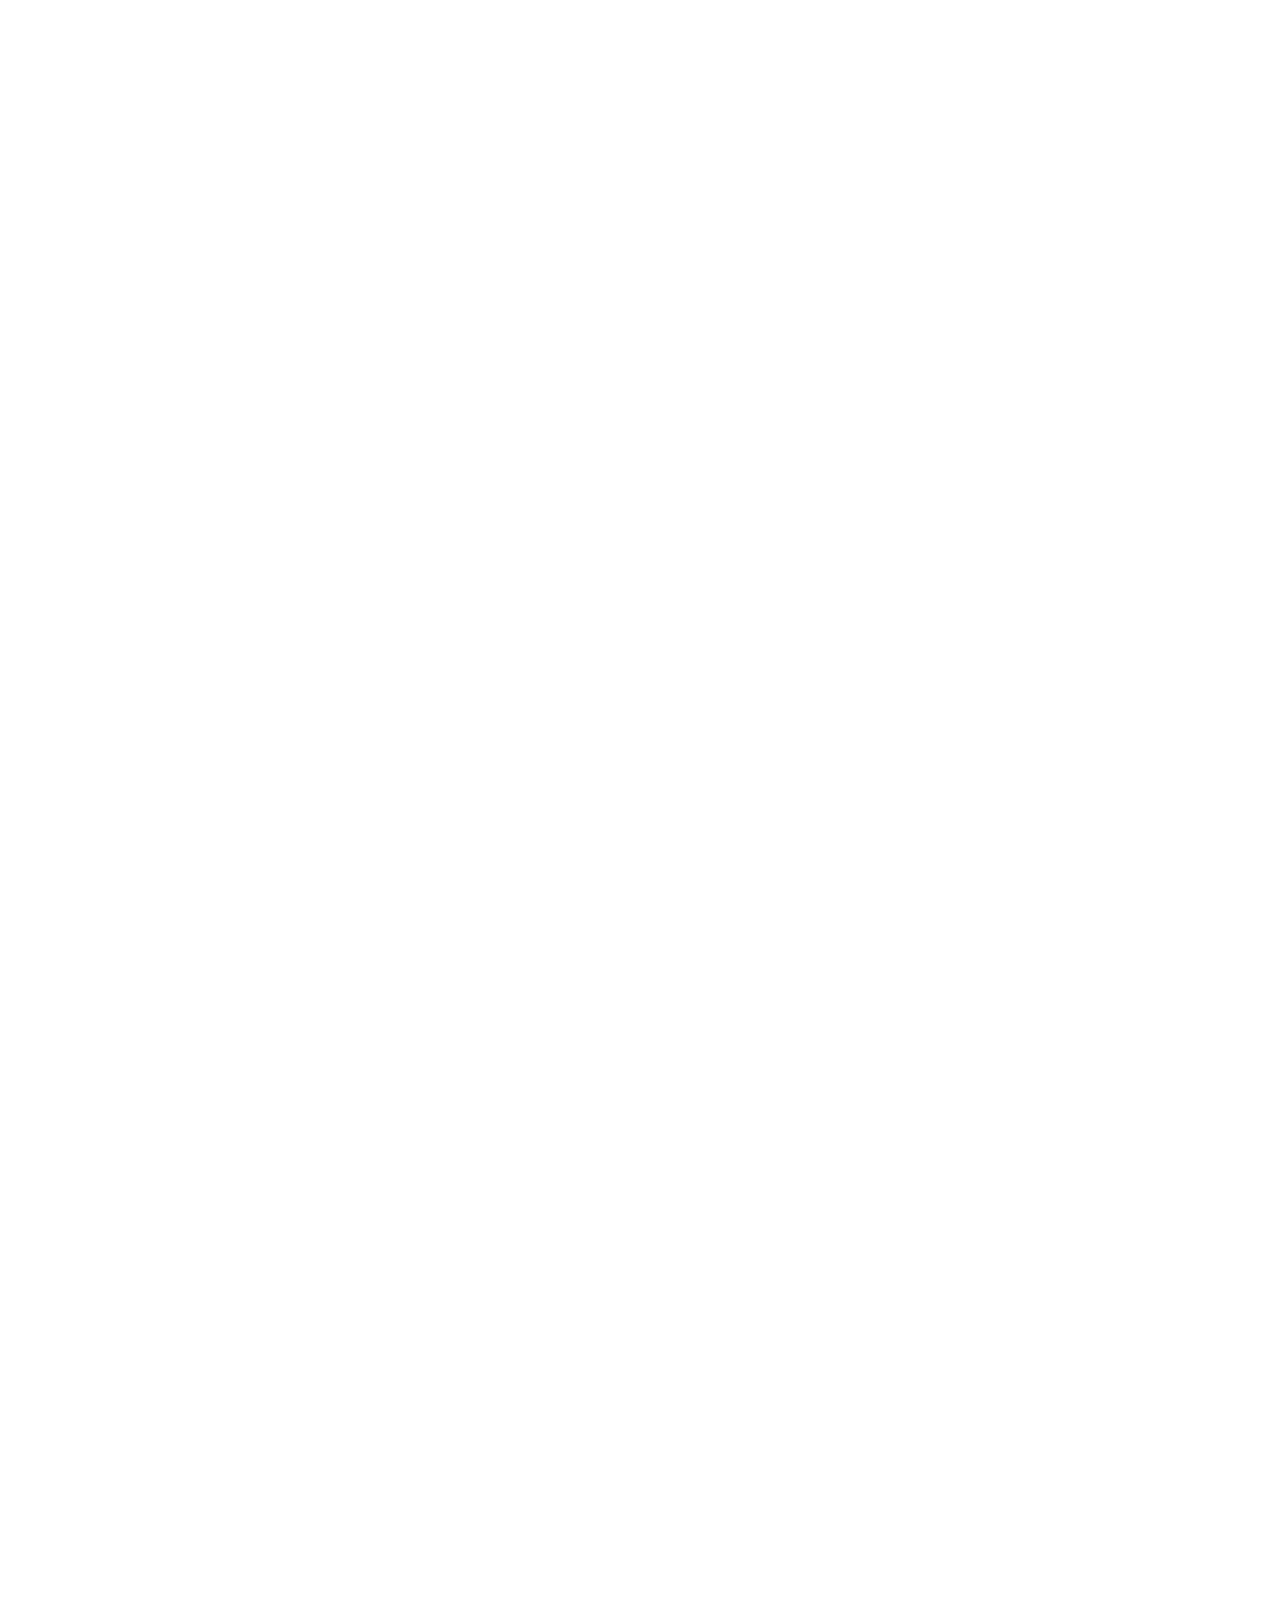
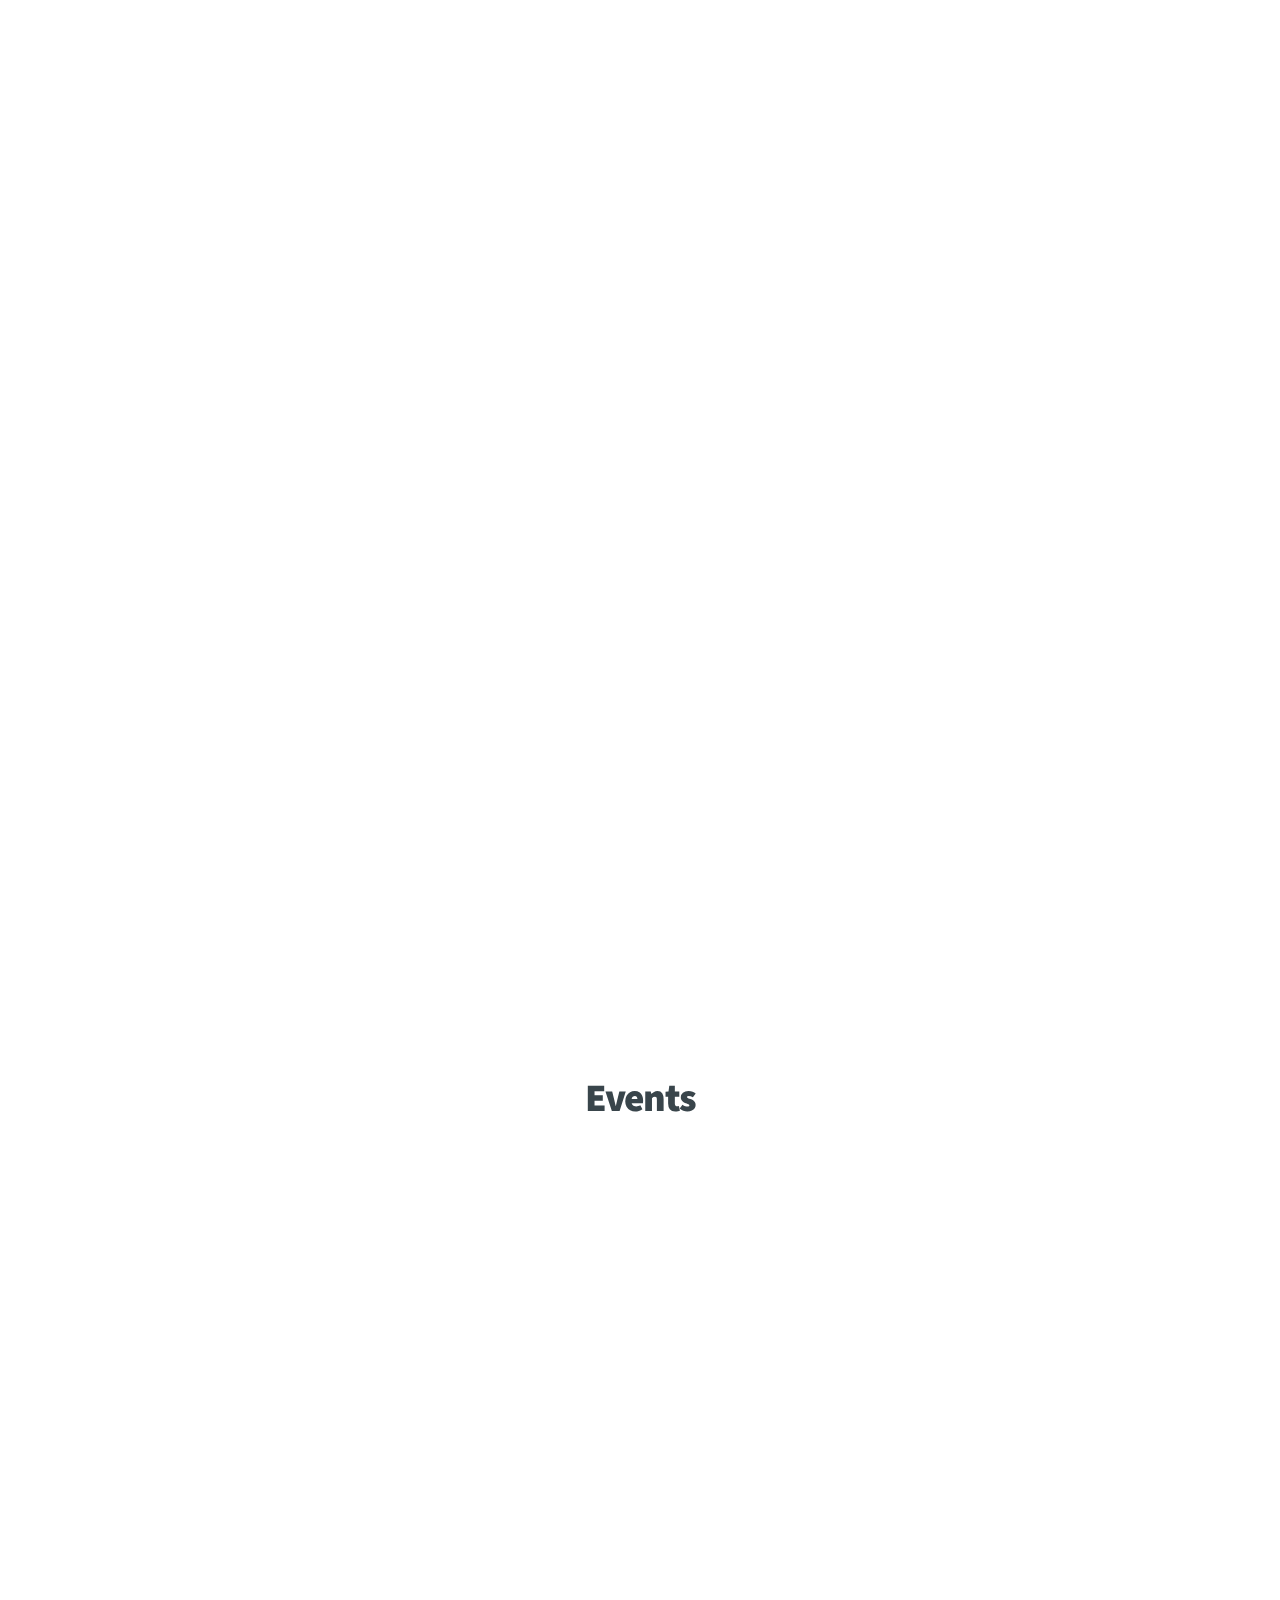
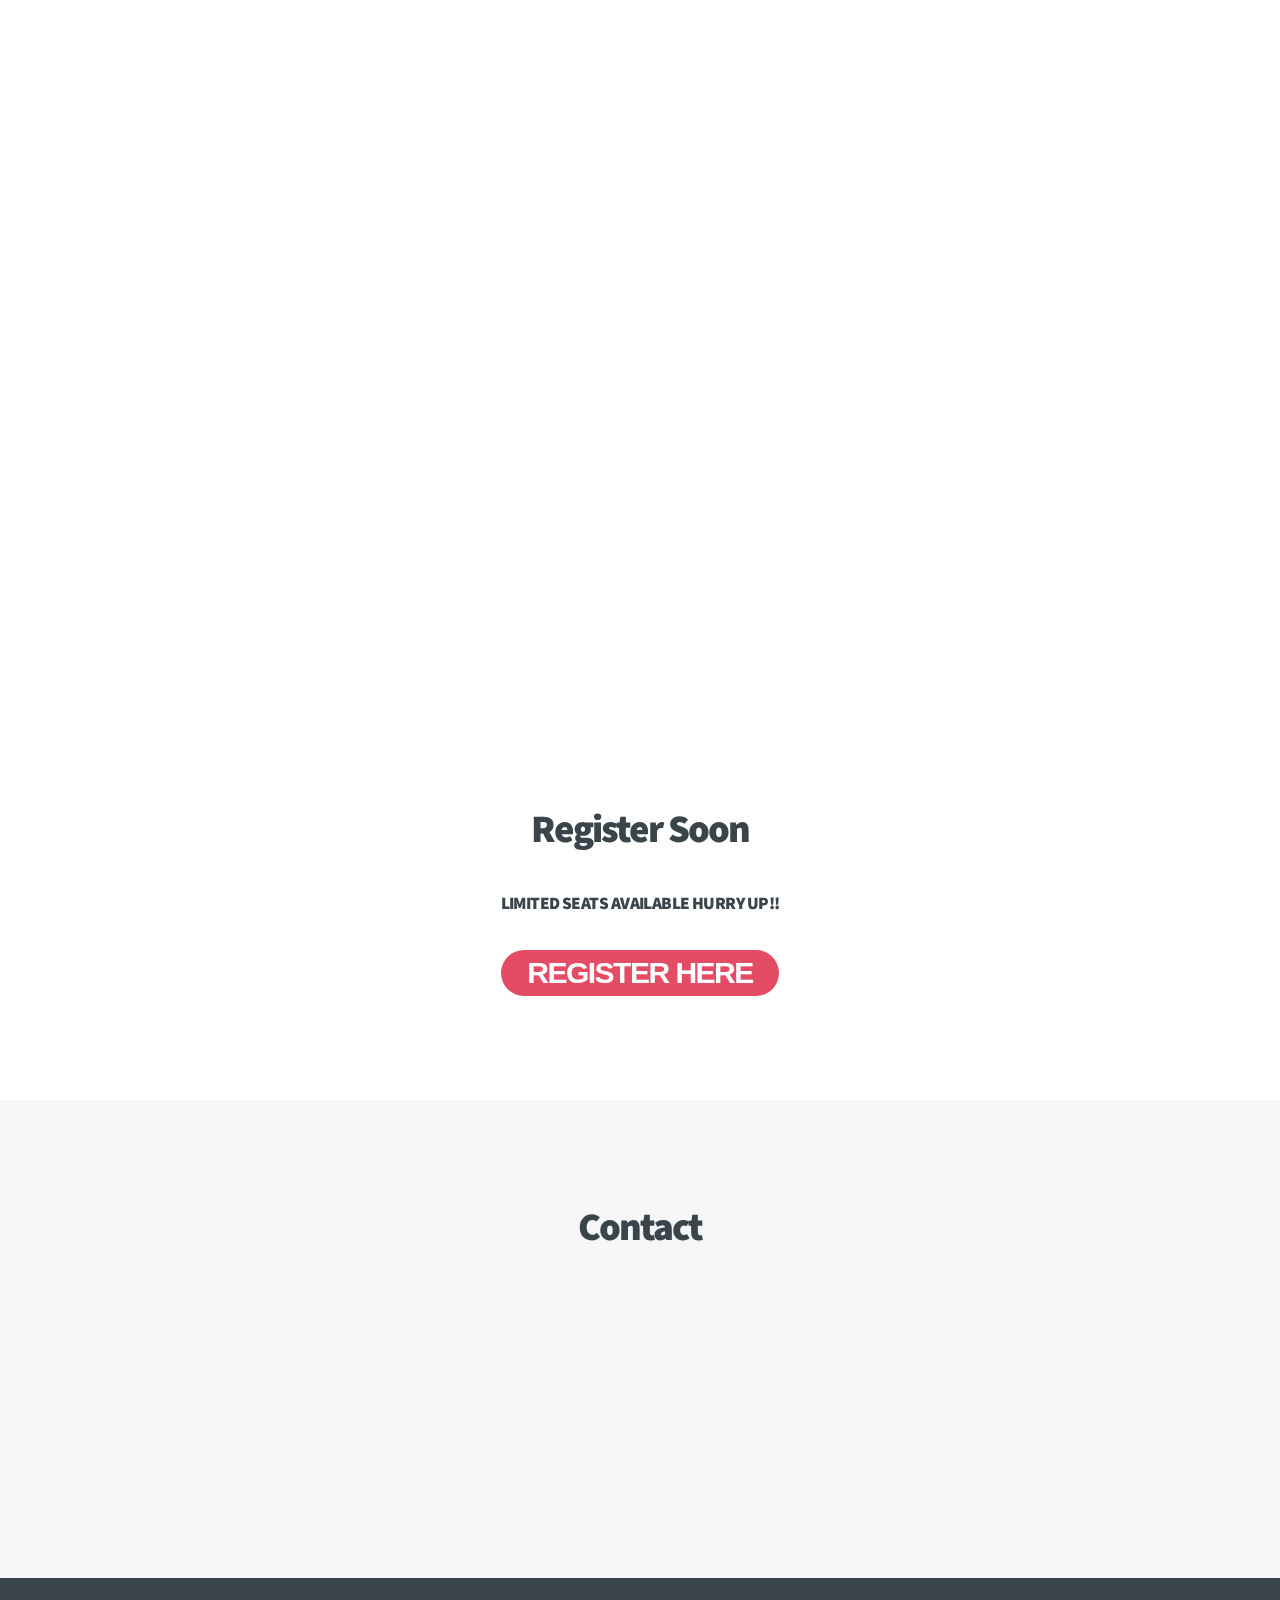
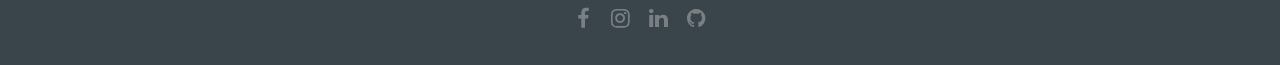
==== commit 77b9c2bc: "Update index.html" ====
--- a/index.html
+++ b/index.html
@@ -180,7 +180,7 @@
 					</header>
 					<p>There is a tech-fest called Adroit, where they conduct a coding competition in two folds prelims and finale called  "The IEEE Programming league(IPL)", a signature event! The idea is to bring together a group of coders so they could become something more. To see if they could work together to create better scripts others never could!</p>
 					<p>
-						Register at: <a href ="https://bit.ly/iplNISB" class="ones" target="_blank">bit.ly/iplNISB</a>
+						Register at: <a href ="https://bit.ly/iplNISB" class="one" target="_blank">bit.ly/iplNISB</a>
 					</p>
 					<p>
 						Prelims Date: 27th September <br>
@@ -519,4 +519,4 @@
 		
 	</body>
 
-</html>+</html>
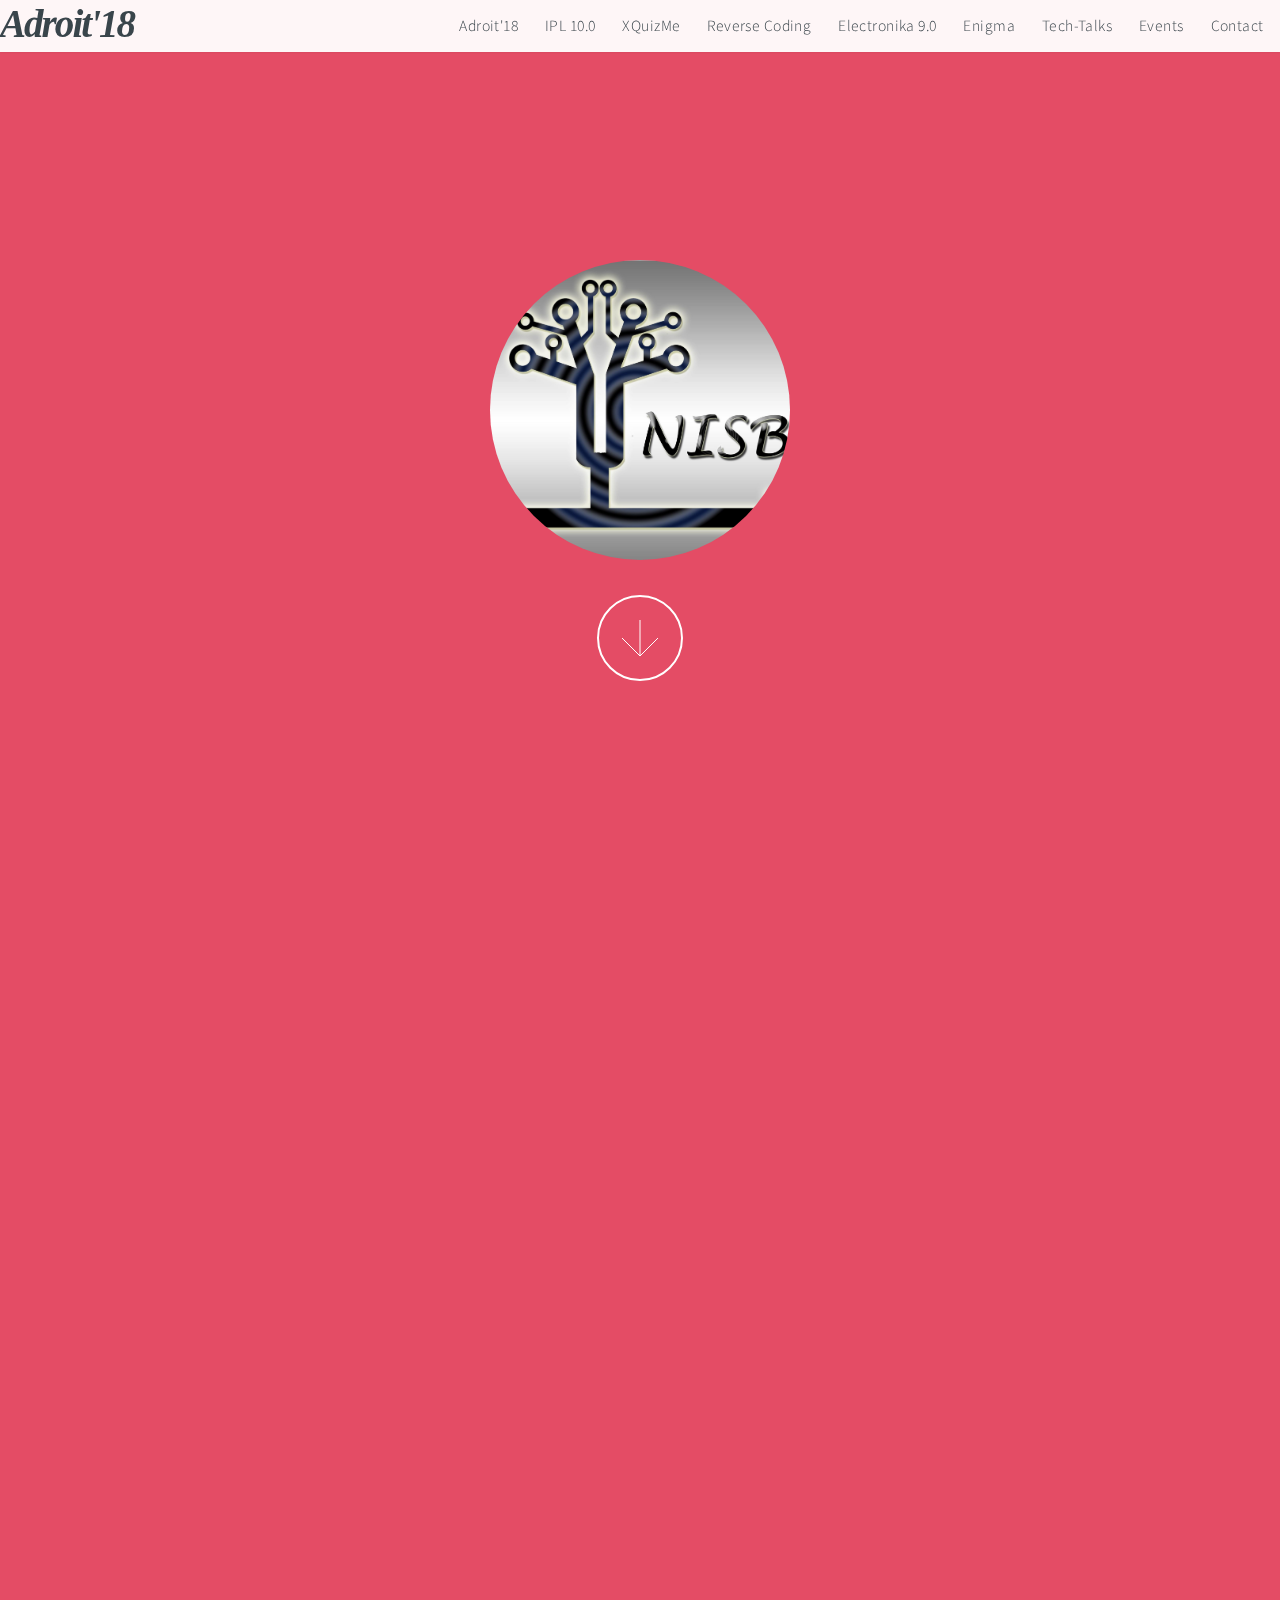
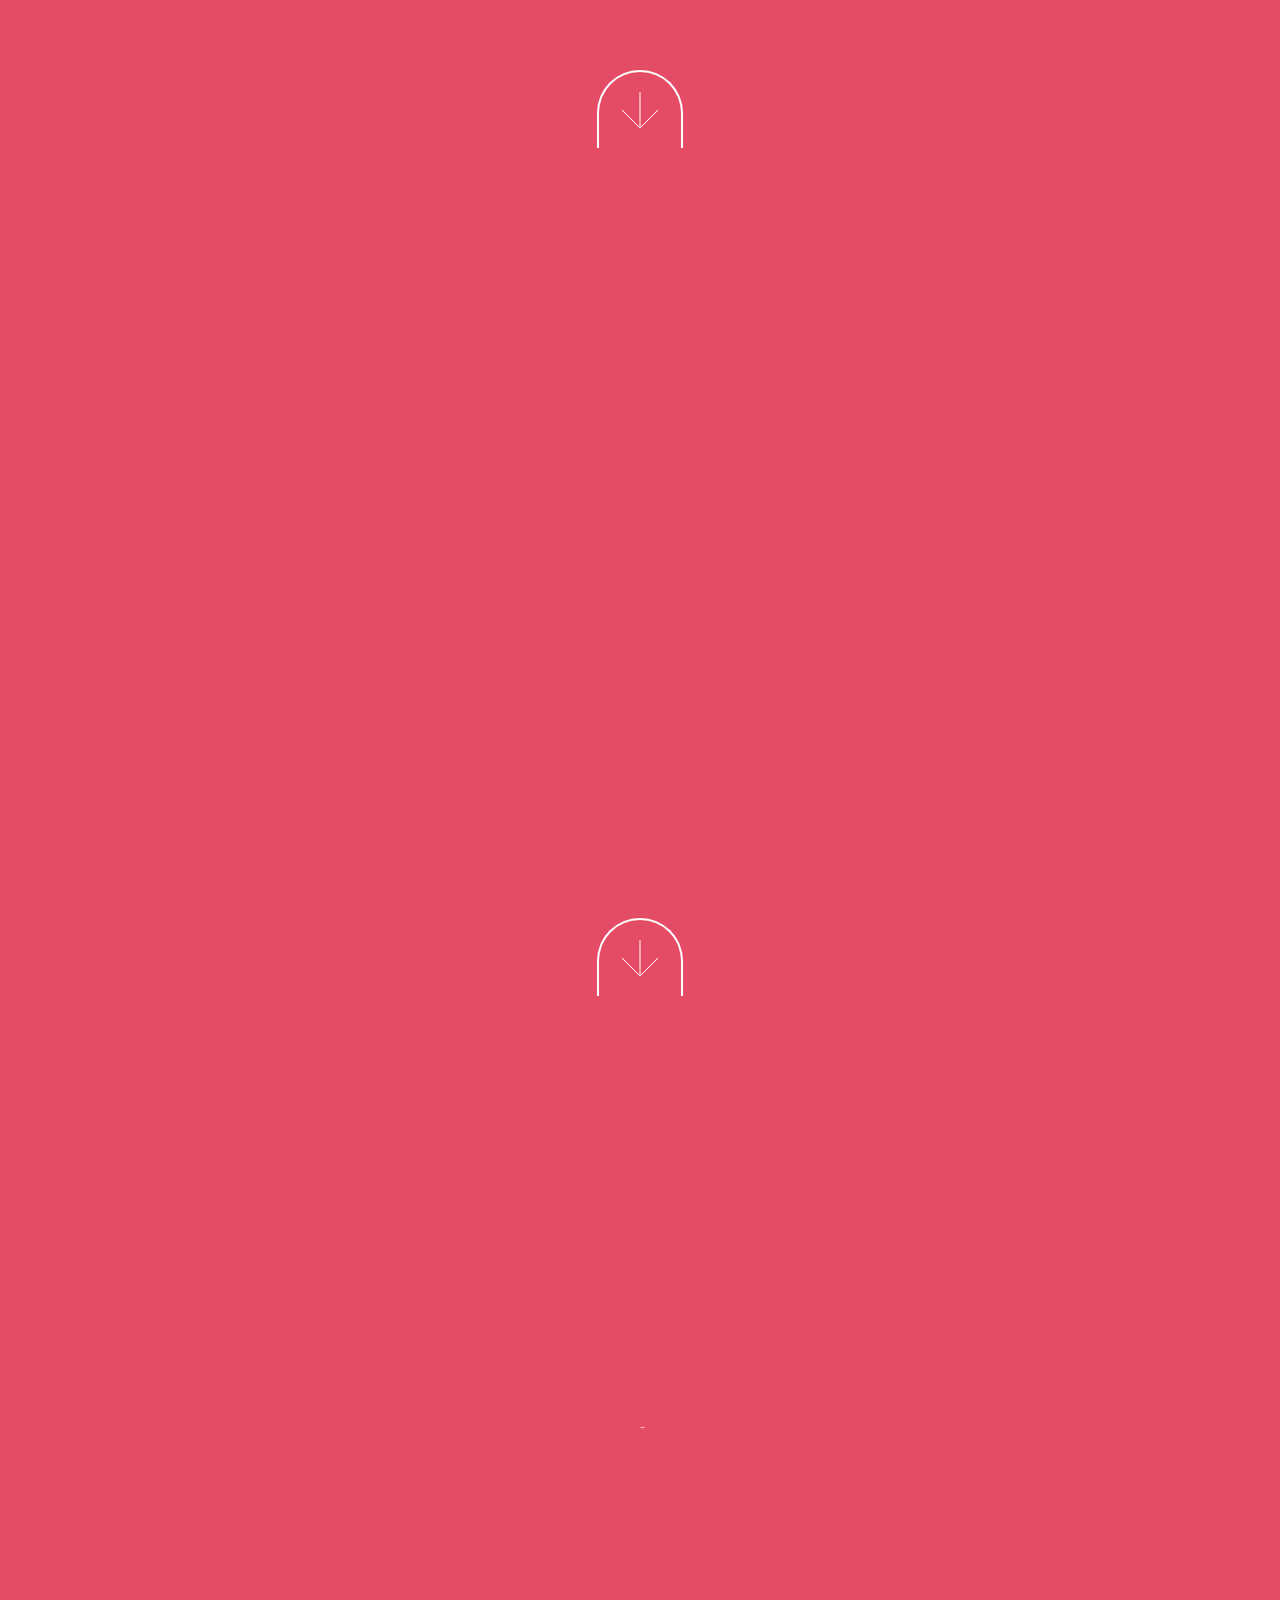
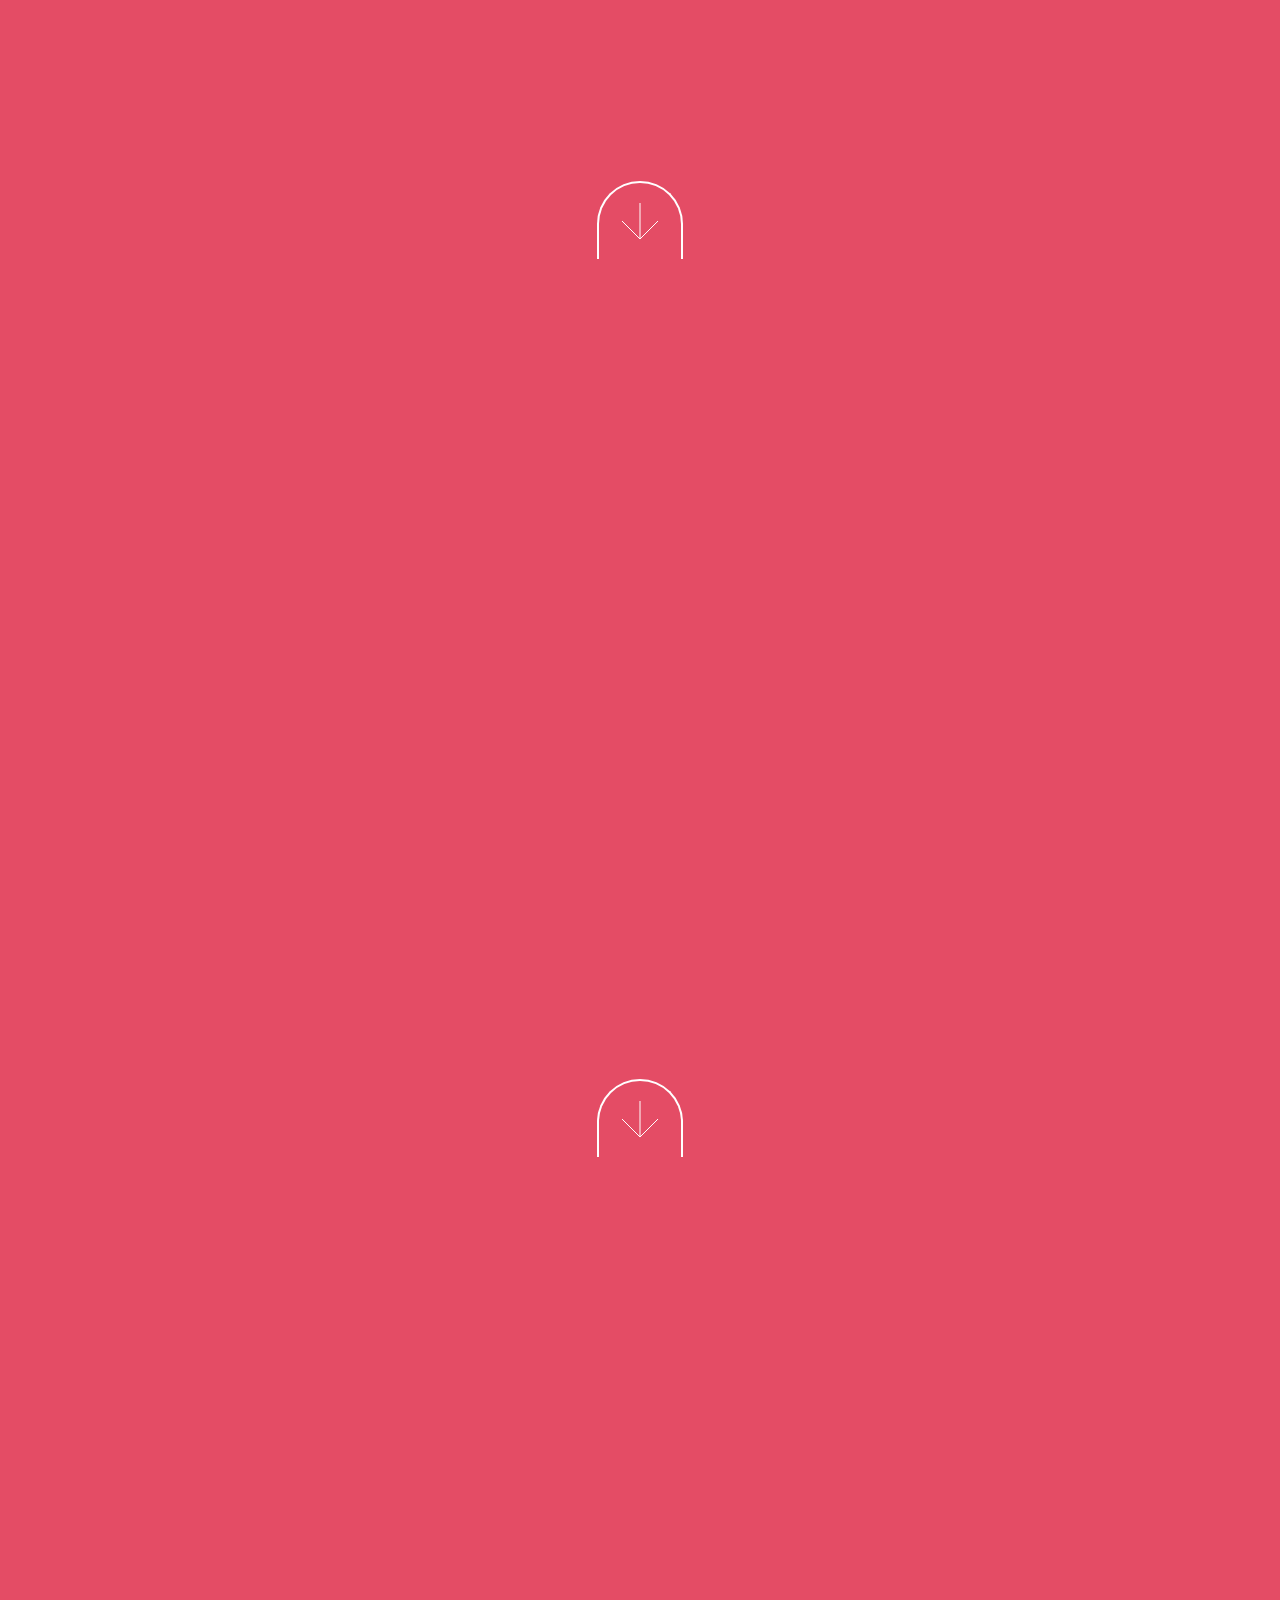
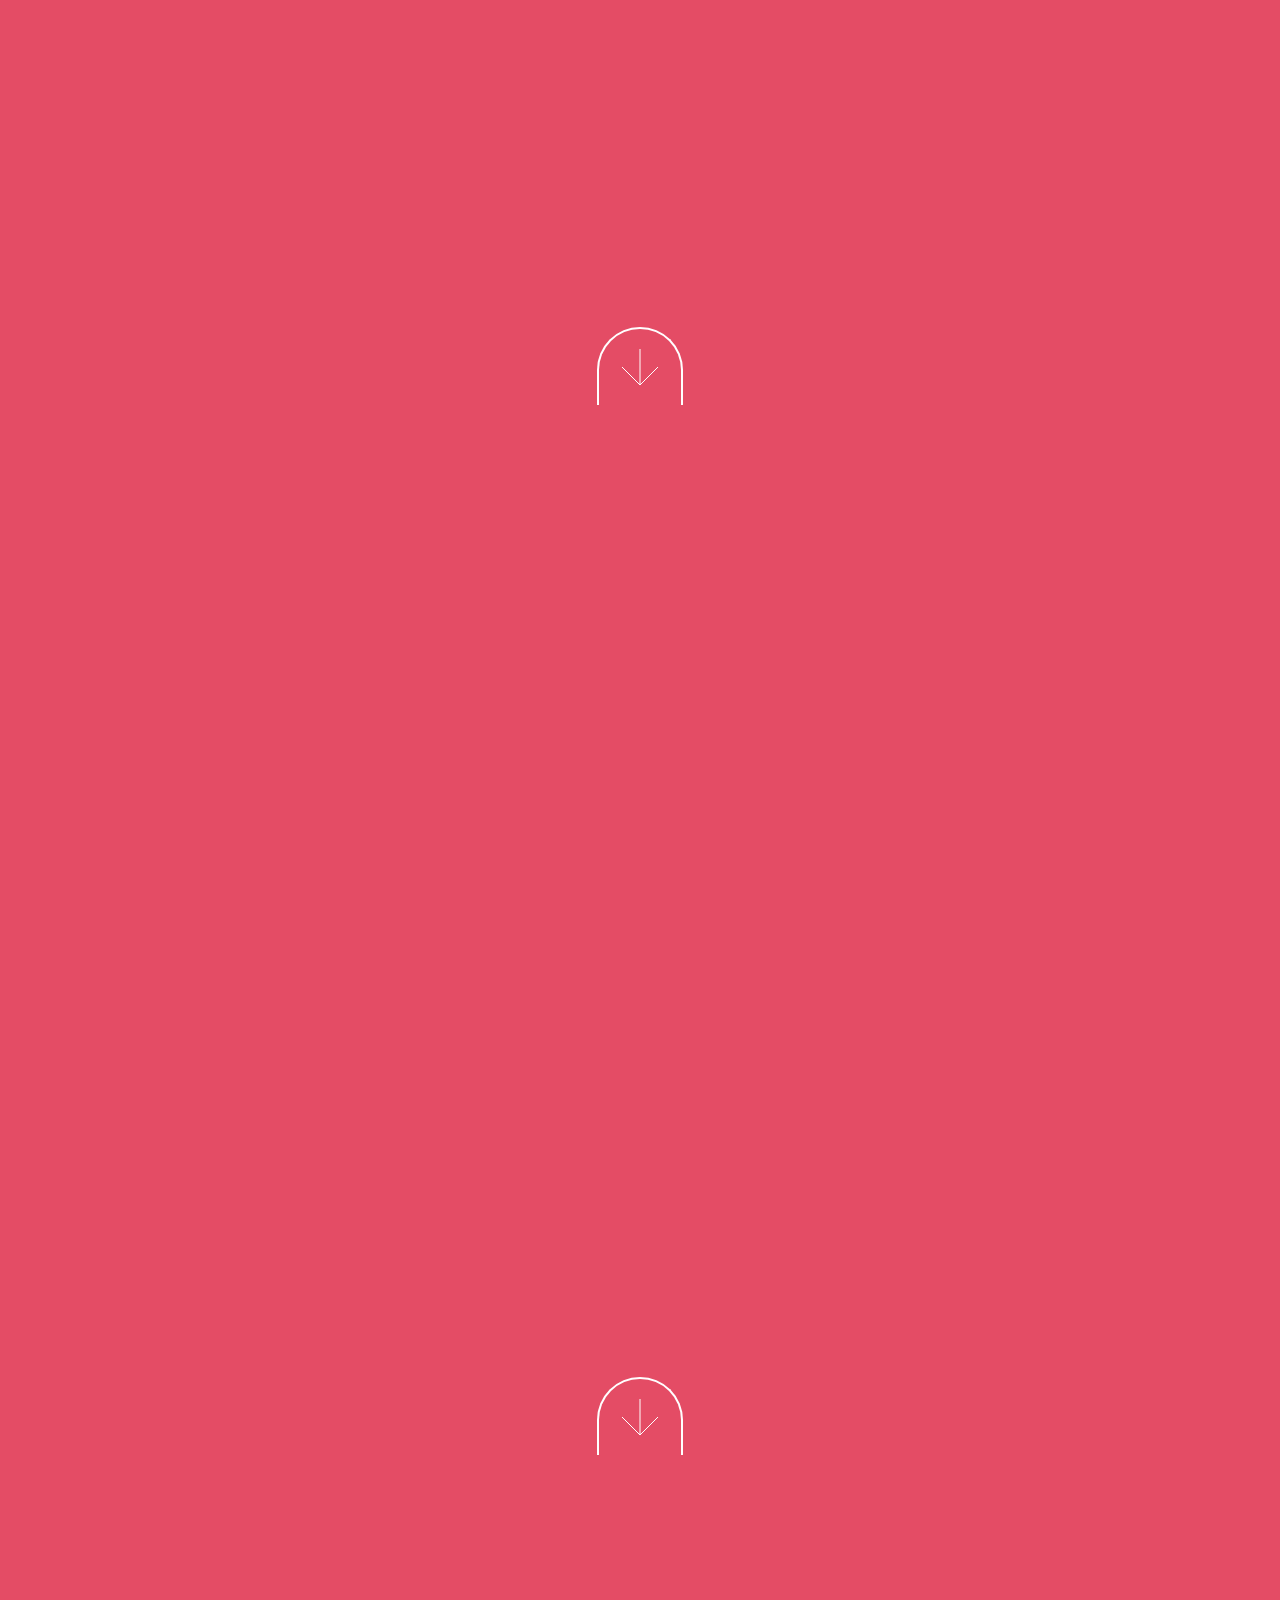
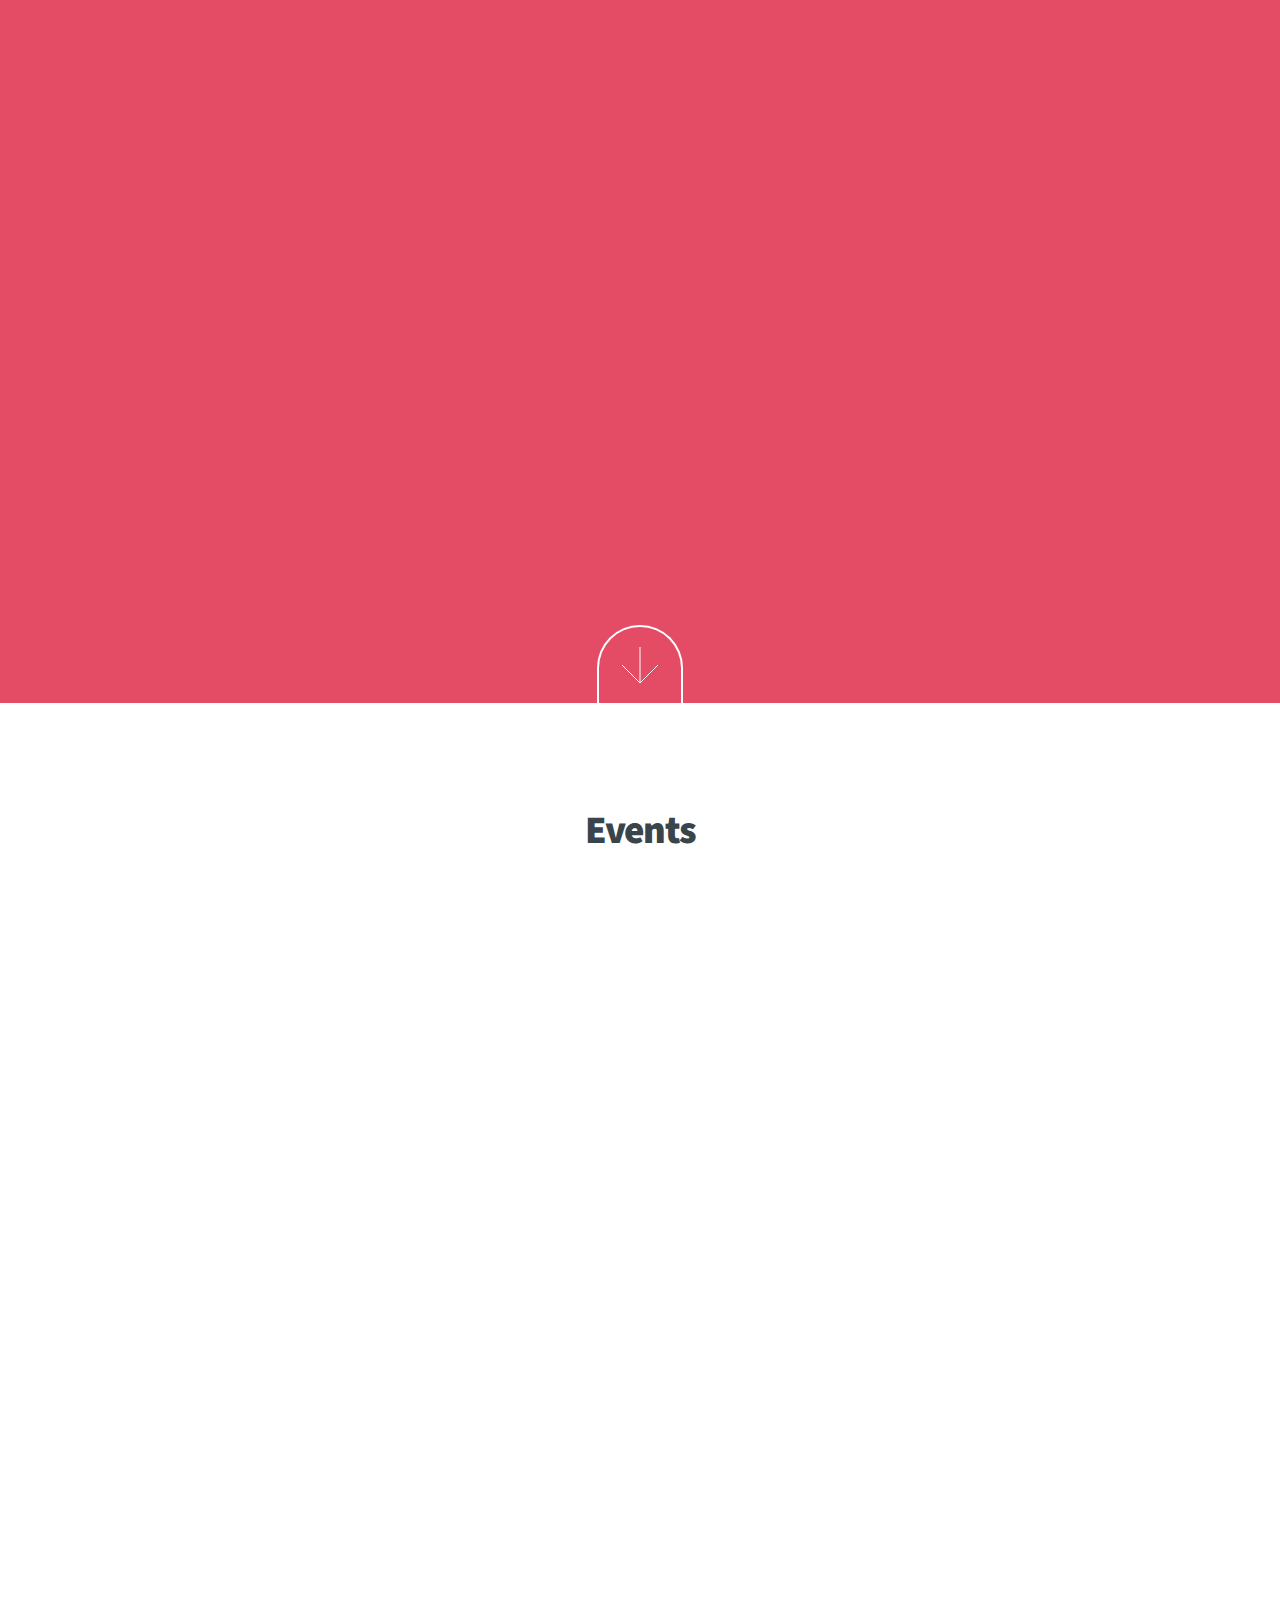
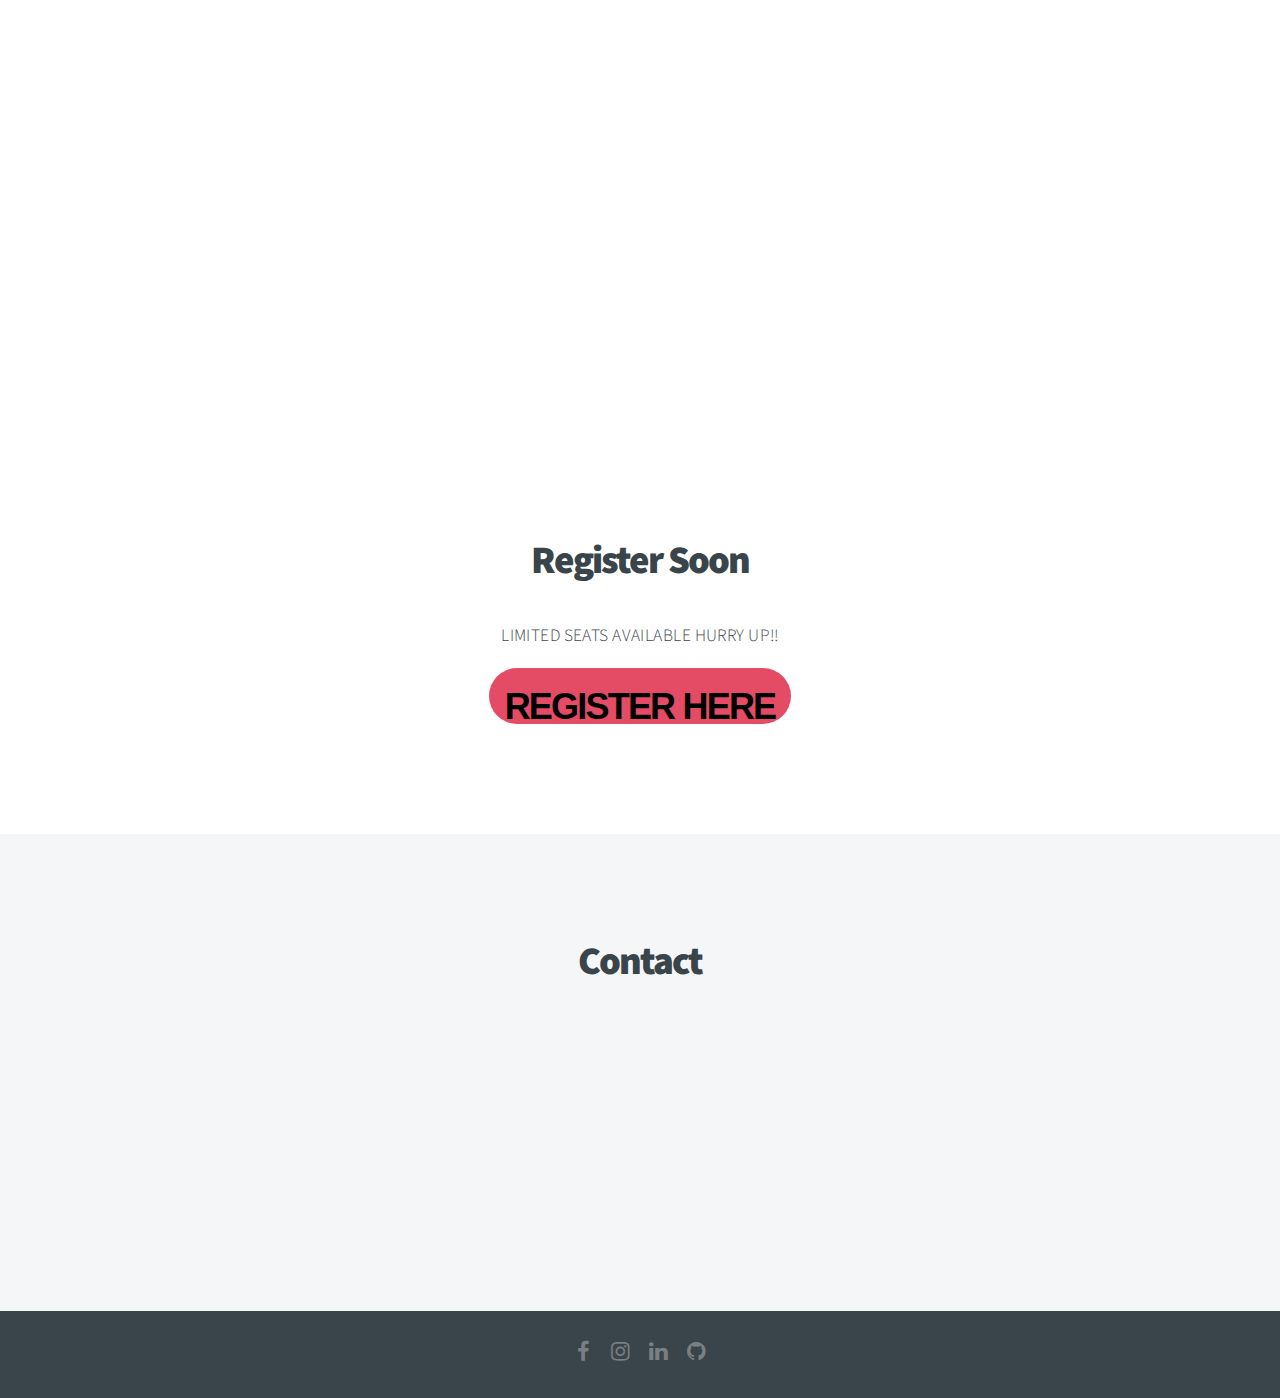
==== commit 1f0074de: "poster updated" ====
--- a/index.html
+++ b/index.html
@@ -1,12 +1,22 @@
 <!DOCTYPE HTML>
+<!--
+	Big Picture by HTML5 UP
+	html5up.net | @ajlkn
+	Free for personal and commercial use under the CCA 3.0 license (html5up.net/license)
+-->
 <html>
 	<head>
 		<title>Adroit'18</title>
-		<link href='https://fonts.googleapis.com/css?family=Pacifico' rel='stylesheet'>
 		<meta charset="utf-8" />
 		<meta name="viewport" content="width=device-width, initial-scale=1, user-scalable=no" />
 		<link rel="stylesheet" href="assets/css/main.css" />
 		<noscript><link rel="stylesheet" href="assets/css/noscript.css" /></noscript>
+
+		<!-- bootstrap
+		<link rel="stylesheet" href="https://stackpath.bootstrapcdn.com/bootstrap/4.1.3/css/bootstrap.min.css" integrity="sha384-MCw98/SFnGE8fJT3GXwEOngsV7Zt27NXFoaoApmYm81iuXoPkFOJwJ8ERdknLPMO" crossorigin="anonymous">
+<script src="https://stackpath.bootstrapcdn.com/bootstrap/4.1.3/js/bootstrap.min.js" integrity="sha384-ChfqqxuZUCnJSK3+MXmPNIyE6ZbWh2IMqE241rYiqJxyMiZ6OW/JmZQ5stwEULTy" crossorigin="anonymous"></script>
+<script src="https://code.jquery.com/jquery-3.3.1.slim.min.js" integrity="sha384-q8i/X+965DzO0rT7abK41JStQIAqVgRVzpbzo5smXKp4YfRvH+8abtTE1Pi6jizo" crossorigin="anonymous"></script>
+<script src="https://cdnjs.cloudflare.com/ajax/libs/popper.js/1.14.3/umd/popper.min.js" integrity="sha384-ZMP7rVo3mIykV+2+9J3UJ46jBk0WLaUAdn689aCwoqbBJiSnjAK/l8WvCWPIPm49" crossorigin="anonymous"></script> -->
 
 	<!-- css -->
 	<meta name="viewport" content="width=device-width, initial-scale=1">
@@ -14,15 +24,15 @@
 		.round
 		{
 			vertical-align:top;
-    		width: 200px;
-            height: 200px;
+    		width: 300px;
+            height: 300px;
 			border-radius: 50%;
 		}
 
 
 /* visited link */
 	a.one:visited {
-    color: rgb(228, 76, 101);
+    color: white;
     text-decoration: none;
 	}
 
@@ -39,25 +49,6 @@
     text-decoration: none;	
 	}
 
-/* visited link */
-	a.two:visited {
-    color: white;
-    text-decoration: none;
-	}
-
-/* mouse over link */
-	a.two:hover {
-    color: white;
-    
-    text-decoration: none;
-	}
-
-/* selected link */
-	a.two:active {
-    color: white;
-    text-decoration: none;	
-	}
-
 	div.two
 	{
 		background-color: rgb(228, 76, 101);
@@ -67,29 +58,23 @@
 
 
 	}
-	div.one{
-   
-    width: 1600px;
-
-   
-	}
 	body
 	{
-		background-color: white;
+		background-color: rgb(228, 76, 101);
 	}
 
-	h1.one
+	h2.one
 	{
 		font-family: 'pacifico';
-		
-		font-size: 23px;
 	}
 
-.dropbtn {
+	.dropbtn {
     background-color: rgb(228, 76, 101);
-
-	  
-} 
+    color: black;
+    padding: 16px;
+    font-size: 16px;
+    border: none;
+}
 
 .dropdown {
     position: relative;
@@ -119,26 +104,28 @@
 
 .dropdown:hover .dropbtn {background-color: rgb(228, 76, 101);}
 
-</style>
+
+
+	</style>
  
-</head>
-<body class="is-preload">
+
+	</head>
+	<body class="is-preload">
 		
 		
 		<!-- Header -->
 			<header id="header">
 				
-				<h1 class="one"><a href="#nisb">Adroit'18</a></h1>
+				<h2 class="one"><i>Adroit'18</i></h2>
 				<nav>
 					<ul>
-						<!--<li><a href="#nisb">Home</a></li>-->
 						<li><a href="#intro">Adroit'18</a></li>
-						<li><a href="#one">IEEE PROGRAMMING LEAGUE 10.0</a></li>
-						<li><a href="#two">ex-QuizMe</a></li>
+						<li><a href="#one">IPL 10.0</a></li>
+						<li><a href="#two">XQuizMe</a></li>
 						<li><a href="#three">Reverse Coding</a></li>
-						<li><a href="#four">ELECTRONIKA 9.0</a></li>
-						<li><a href="#five">ENIGMA</a></li>
-						<li><a href="#six">TECH-TALK</a></li>
+						<li><a href="#four">Electronika 9.0</a></li>
+						<li><a href="#five">Enigma</a></li>
+						<li><a href="#six">Tech-Talks</a></li>
 						<li><a href="#events">Events</a></li>
 						<li><a href="#contact">Contact</a></li>
 					</ul>
@@ -148,39 +135,37 @@
 
 			<!-- nisb logo-->
 			<section id="nisb" class="main style1 dark fullscreen">
-				<div class="one" >
-					<div class="content" id="particles-js">
-					
-						<img src="images/nisb_logo.jpg" alt="Avatar" class ="round" >
-					  	<h4><a href="https://www.nisb.in" class="two">NIE IEEE STUDENT BRANCH</a></h4>
-					</div>
+				<div class="content">
+					<!--  <p aign="right"><img src="images/nisb_logo.jpg" height="250" width="250"></p>	  -->
+					  <img src="images/nisb_logo.jpg" alt="Avatar" class ="round">
 					<footer>
 						<a href="#intro" class="button style2 down">More</a>
 					</footer>
 				</div>
 			</section>
-
-
 			<!-- Intro -->
 			<section id="intro" class="main style1 dark fullscreen">
 				<div class="content">
-				
+					<!-- <header>
+						<h2>Hey.</h2>
+					</header>
+					   <p>Welcome to <strong>Big Picture</strong> a responsive site template designed by <a href="https://html5up.net">HTML5 UP</a><br />
+					and released for free under the <a href="https://html5up.net/license">Creative Commons Attribution license</a>.</p>     -->
 				</div> 
 				<footer>
 						<a href="#one" class="button style2 down anchored">More</a>
-				</footer>
-			</section>
-
-			<!-- One -->
+					</footer>
+			</section>
+
+		<!-- One -->
 			<section id="one" class="main style2 right dark fullscreen">
-
 				<div class="content box style2">
 					<header>
-						<h2>IEEE PROGRAMMING LEAGUE 10.0</h2>
+						<h2>IEEE Programming League</h2>
 					</header>
 					<p>There is a tech-fest called Adroit, where they conduct a coding competition in two folds prelims and finale called  "The IEEE Programming league(IPL)", a signature event! The idea is to bring together a group of coders so they could become something more. To see if they could work together to create better scripts others never could!</p>
-					<p>
-						Register at: <a href ="https://bit.ly/iplNISB" class="one" target="_blank">bit.ly/iplNISB</a>
+							<p>
+						Register at: <a href ="https://bit.ly/iplNISB" class="active" target="_blank">bit.ly/iplNISB</a>
 					</p>
 					<p>
 						Prelims Date: 27th September <br>
@@ -192,12 +177,12 @@
 					</p>
 			
 					<p>
-						Fee,<br>
+						Fee:<br>
 						IEEE- 30 per Head<br>
-						Non-IEEE- 60 per Head<br>
-					</p>
-					<p>
-						For Queries,<br>
+						Non IEEE- 60 per Head<br>
+					</p>
+					<p>
+						For Queries:<br>
 						Shashank - 9482038408<br>
 						Smitha - 9481384451
 
@@ -211,7 +196,7 @@
 			<section id="two" class="main style2 left dark fullscreen">
 				<div class="content box style2">
 					<header>
-						<h2>ex-QuizMe</h2>
+						<h2>ExQuizMe</h2>
 					</header>
 					<p>Ex-QuizMe, The electronics version of "Kaun Banega Electropathy(KBE)"
   						In the phase-01 of KBE, Answer a few finicky questions to get more mild ones:P with a lockdown at the intervals.  
@@ -220,7 +205,7 @@
 						In the phase-02 smash the bug, review the code, analyse the circuit and predict the output to unleash your knowledge of electronics.
 					</p>
 						<p>
-						Register at: <a href ="https://bit.ly/xquizme" class="one" target="_blank">bit.ly/xquizme</a>
+						Register at: <a href ="https://bit.ly/xquizme" target="_blank">bit.ly/xquizme</a>
 					</p>
 					<p>
 						Venue: Sir. MV Hall, GJB, NIE<br>
@@ -230,14 +215,14 @@
 						Max team of three
 					</p>
 					<p>
-						Fee,<br>
-						IEEE- 20 per head <br>
-						Others- 40 per head 
-					</p>
-					<p>
-						For Queries,<br>
-						Yashwanth: 8971220965<br>
-						Swadeesh: 9164857596
+						Fee:<br>
+						IEEE - 20 per head <br>
+						Non IEEE - 40 per head
+					</p>
+					<p>
+						For Queries:<br>
+						Yashwanth - 8971220965<br>
+						Swadeesh - 9164857596
 					</p>
 				</div>-
 				<a href="#three" class="button style2 down anchored">Next</a>
@@ -250,36 +235,36 @@
 					<header>
 						<h2>Reverse Coding</h2>
 					</header>
-					<p>As if you didn't have enough coding to learn,Adroit'18 brings you Reverse Coding Competition, where you backtrack to understand the code logic, and then write the code for the same.
-					</p>
-					<p>
-						Do you like coding?
-					</p>
-					<p>
-						Shift your car in reverse gear.
-					</p>
-					<p>
-						Register at: <a href ="https://bit.ly/revNISB" class="one" target="_blank">bit.ly/revNISB</a>
-					</p>
-					<p>
-						Date: 3rd October<br> 
-						Time: 5:30pm<br>
-						Venue: Sir. MV Hall, GJB, NIE
-					</p>
-					<p>
-						One Laptop per team
-						Max. Team of 2
-					</p>
-					<p>
-						Fee,<br>
-						IEEE-20 per Head <br>
-						Non-IEEE- 50 per Head
-					</p>
-					<p>
-						For Queries,<br>
-						Swadeesh: 9164857596<br>
-						Shithij: 9449622530
-					</p>
+				<p>As if you didn't have enough coding to learn,😁 Adroit'18 brings you Reverse Coding Competition, where you backtrack to understand the code logic, and then write the code for the same.
+				</p>
+				<p>
+					Do you like coding?
+				</p>
+				<p>
+					Shift your car in reverse gear.
+				</p>
+						<p>
+						Register at: <a href ="https://bit.ly/revNISB" target="_blank">bit.ly/revNISB</a>
+					</p>
+				<p>
+				Date: 3rd October<br> 
+				Time: 5:30pm<br>
+				Venue: M V Hall, GJB, NIE
+			</p>
+			<p>
+				One Laptop per team
+				Max. Team of 2
+			</p>
+			<p>
+				Fee:<br>
+				IEEE - 20 per Head <br>
+				Non IEEE - 50 per Head
+			</p>
+			<p>
+				For Queries:<br>
+				Swadeesh - 9164857596<br>
+				Shithij - 9449622530
+			</p>
 				</div>
 				<a href="#four" class="button style2 down anchored">Next</a>
 			</section>
@@ -289,85 +274,76 @@
 			<section id="four" class="main style2 left dark fullscreen">
 				<div class="content box style2">
 					<header>
-						<h2>ELECTRONIKA 9.0 </h2>
-					</header>
-					<p>
-						It is a competition where you apply your knowledge of electronics to analyse and crack for the logic and finally build a circuit to get the desired output!
-					</p>
+						<h2>Electronika 9.0 </h2>
+					</header>
+					<p>It is a competition where you apply your knowledge of electronics to analyse and crack for the logic and finally build a circuit to get the desired output!</p>
 					<p>
 						Venue: MV Hall, GJB, NIE<br>
 						Date: 3rd October <br>
 						Time: 5:30pm
 					</p>
-								<p>
-						Register at: <a href ="https://bit.ly/electronika9" class="one" target="_blank">bit.ly/electronika9</a>
+					<p>
+						Register at: <a href ="https://bit.ly/electronika9" target="_blank">bit.ly/electronika9</a>
 					</p>
 					<p>
 						Max. Team of 3
 					</p>
 					<p>
-						Fee,<br>
-						IEEE- 20 per Head<br>
-						Non-IEEE- 50 per Head 
-					</p>
-					<p>
-						For Queries,<br>
-						Aakash: 8880111810<br>
-						Sathvik: 8867611208
+						Fee:<br>
+						IEEE - 20 per Head<br>
+						Non IEEE - 50 per Head
+					</p>
+					<p>
+						For Queries:<br>
+						Aakash - 8880111810<br>
+						Sathvik - 8867611208
 					</p>
 				</div>
 				<a href="#five" class="button style2 down anchored">Next</a>
 			</section>
-
-
-
-
 
 			<!-- five  -->
 
 			<section id="five" class="main style2 right dark fullscreen">
 				<div class="content box style2">	
 					<header>
-						<h2>ENIGMA</h2>
-					</header>
-					<p>
-						We hereby interrupt you from the regular services, to bring you the shattering news of the intervention into the 2-layer aadhar security system of the country.
-						It has been got to know that there is a high risk of data has been leaked and would lead to an ill-usage of this user's data.
-					</p>
-					<p>
-						The Govt. has asked to come up with a team of specialist hacking minds, to solve for the riddles, decode the cypher and break for the logic to finally bring back the circumstances beneath the aids of the Govt.
-					</p>
-					<p>
-						The intact security has been doomed into the blackness and we need you to save the day!
-					</p>
-					<p>
-						Max. Team of two
-						One laptop per team
-					</p>
-					<p>
-						Register at: <a href ="https://bit.ly/enigmaNISB" class="one" target="_blank">bit.ly/enigmaNISB</a>
-					</p>
-					<p>
-						Date: 5th October <br>
-						Time: 5:30pm<br>
-						Venue: Sir. MV Hall, GJB, NIE
-					</p>
-					<p>
-						Fee,<br>
-						Computer Society Free<br>
-						IEEE-  20 per head <br>
-						Non-IEEE- 50 per head
-					</p>
-					<p>
-						For Queries,<br>
-						Shriharsha: 9483904242<br>
-						Aishwarya: 9740511631
-					</p>
+						<h2>Enigma</h2>
+					</header>
+					<p>We hereby interrupt you from the regular services, to bring you the shattering news of the intervention into the 2-layer aadhar security system of the country.
+					It has been got to know that there is a high risk of data has been leaked and would lead to an ill-usage of this user's data.
+				</p>
+				<p>
+					The Govt. has asked to come up with a team of specialist hacking minds, to solve for the riddles, decode the cypher and break for the logic to finally bring back the circumstances beneath the aids of the Govt.
+				</p>
+				<p>
+					The intact security has been doomed into the blackness and we need you to save the day!
+				</p>
+				<p>
+					Max. Team of two
+					One laptop per team
+				</p>
+					<p>
+						Register at: <a href ="https://bit.ly/enigmaNISB" target="_blank">bit.ly/enigmaNISB</a>
+					</p>
+				<p>
+					Date: 5th October <br>
+					Time: 5:30pm<br>
+					Venue:  MV Hall, GJB, NIE
+				</p>
+				<p>
+					Fee:<br>
+					Computer Society - Free<br>
+					IEEE-  20 per head <br>
+					Non IEEE - 50 per head
+				</p>
+				<p>
+					For Queries:<br>
+					Shriharsha - 9483904242<br>
+					Aishwarya - 9740511631
+				</p>
 				</div>
 				<a href="#six" class="button style2 down anchored">Next</a>
 			</section>
-
-
 
 			<!-- six -->
 
@@ -375,50 +351,61 @@
 			<section id="six" class="main style2 left dark fullscreen">
 				<div class="content box style2">
 					<header>
-						<h2>TECH-TALK</h2>
+						<h2>Tech-Talks</h2>
 						<!--<h2>"Recent trends in Optical Networks and Photonics"</h2>-->
 					</header>
-					<p>
-						A tech-talk on,<br>
+
+					<p>A tech-talk on,<br>
+						"Fostering and leveraging innovation among the budding engineers towards entrepreneurship" by Hon. Chief guest Mr. Abhishek Appaji, Chairperson, YP-Bangalore Section.
+					</p>
+					<p>
+						Time: 10 am<br>
+						Date: 4th October'18<br>
+						Venue: Sir MV Hall, GJB, NIE
+					</p>
+					<!---->
+					<!--<p>A tech-talk on,<br>-->
+					<!--"Recent trends in Optical Networks and Photonics"  by Dr. K V S S S S Sairam, Professor at E&C Dept. from NMAMIT, Nitte.-->
+					<!--</p>-->
+					<!--<p>-->
+						<!--Time: 10 am<br>-->
+						<!--Date: 6th October'18<br>-->
+						<!--Venue: Sir MV Hall, GJB, NIE-->
+					<!--</p>-->
+
+					<p>A tech-talk on,<br>
 						"Recent trends in Optical Networks and Photonics"  by Dr K V S S S S Sairam, Professor at E&C Dept. from NMAMIT, Nitte.
-					</p>
-					<p>
-						Be there, to explore your future career possibilities in the field!!
-					</p>
-					<p>
-						Max team of three
-					</p>
-					<p>
-						Free & Open to all!
 					</p>
 					<p>
 						Time: 10 am<br>
 						Date: 6th October'18<br>
 						Venue: Sir MV Hall, GJB, NIE
 					</p>
-					<p>
-						For Queries,<br>
-						Arvind: 8123439875<br>
-						Swadeesh: 9164857596
+
+					<p>
+						For Queries:<br>
+						Arvind - 8123439875<br>
+						Swadeesh - 9164857596
 					</p>
 				</div>
 				<a href="#events" class="button style2 down anchored">Next</a>
 			</section>
 
-		<!-- Events -->
+		<!-- Work -->
 			<section id="events" class="main style3 primary">
 				<div class="content">
 					<header>
 						<h2>Events</h2>
+						
 					</header>
 
 					<!-- Gallery  -->
 						<div class="gallery">
 							<article class="from-left">
-								<a href="images/fulls/1.jpg" class="image fit"><img src="images/thumbs/1.jpg" title="IEEE PROGRAMMING LEAGUE 10.0" alt="" /></a>
+								<a href="images/fulls/1.jpg" class="image fit"><img src="images/thumbs/1.jpg" title="IEEE PROGRAMMING LEAGUE" alt="" /></a>
 							</article>
 							<article class="from-right">
-								<a href="images/fulls/two.png" class="image fit"><img src="images/thumbs/two.png" title="ex-QuizMe" alt="" /></a>
+								<a href="images/fulls/2.jpg" class="image fit"><img src="images/thumbs/2.jpg" title="XQuizMe" alt="" /></a>
 							</article>
 							<article class="from-left">
 								<a href="images/fulls/3.jpg" class="image fit"><img src="images/thumbs/3.jpg" title="Reverse Coding" alt="" /></a>
@@ -434,38 +421,57 @@
 							</article>
 
 						</div>
-				</div>
-			</section>
-
-			<!-- Work -->
+					</div>
+			</section>
+				<!--
+				<header>
+					<h2 align="center"<font color="red">LIMITED SEATS AVAILABLE HURRY UP!!</h2></br>
+						<h2 align ="center"><a href=# class="one">REGISTER HERE</a></h2></br>
+						<h3 align ="center">Registration Fee :</h3>	
+						<h3 align="center">₹--- for IEEE members</h3>
+							<h3 align="center">₹--- for Non-IEEE members</h3>	
+				</header>
+				-->
+				<section id="work" class="main style3 primary">
+				<div class="content">
+					<header>
+						<h2>Register Soon</h2>
+					</header>
+
+						<p align="center">LIMITED SEATS AVAILABLE HURRY UP!!</p>
+						<!--<h4 align ="center"><a href=# class="one">REGISTER HERE</a></h4><br>		-->
+					<div class="dropdown">
+						<button class="dropbtn"><h2>REGISTER HERE</h2></button>
+						<div class="dropdown-content">
+							<a href="https://bit.ly/iplNISB" class="one" target="_blank">IEEE PROGRAMMING LEAGUE 10.0</a>
+							<a href="https://bit.ly/xquizme" class="one" target="_blank">exQuizMe</a>
+							<a href="https://bit.ly/revNISB" class="one" target="_blank">Reverse Coding</a>
+							<a href="https://bit.ly/electronika9" class="one" target="_blank">ELECTRONIKA 9.0 </a>
+							<a href="https://bit.ly/enigmaNISB" class="one" target="_blank">ENIGMA</a>
+						</div>
+
+					</div>
+				</div>
+			</section>
+				
+						<!-- <p align ="center"><font size="+3">Registration Fee :</p>	
+						<p align="center"><font size="+2">₹--- for IEEE CS members</p>
+						<p align="center"><font size="+2">₹--- for IEEE non-CS members</p>
+							<p align="center"><font size="+2">₹--- for Non-IEEE members</p>	
+							</br>-->   
+ 				</div>	
 			
-			<section id="work" class="main style3 primary">
-				<div class="content">
-					<header>
-						<h2>Register Soon</h2>
-					</header>
-					<h1 align="center">LIMITED SEATS AVAILABLE HURRY UP!!</h1><br>
-						<div class="dropdown">
-							<button class="dropbtn"><h2>REGISTER HERE</h2></button>
-  							<div class="dropdown-content">
-   								<a href="https://bit.ly/iplNISB" class="one" target="_blank">IEEE PROGRAMMING LEAGUE 10.0</a>
-   								<a href="https://bit.ly/xquizme" class="one" target="_blank">exQuizMe</a>
-   								<a href="https://bit.ly/revNISB" class="one" target="_blank">Reverse Coding</a>
-   								<a href="https://bit.ly/electronika9" class="one" target="_blank">ELECTRONIKA 9.0 </a>
-   								<a href="https://bit.ly/enigmaNISB" class="one" target="_blank">ENIGMA</a>
-  							</div>
-					
-						</div>
-				</div>
-			</section>
-				
-						
+
 		<!-- Contact -->
+			
+
+
 
 			<section id="contact" class="main style3 secondary">
 				<div class="content">
 					<header>
-						<h2>Contact</h2>	
+						<h2>Contact</h2>
+						
 					</header>
 					<div class="box">
 						<p>NIE IEEE Student Branch </p>
@@ -477,46 +483,50 @@
 				</div>
 			</section>
 		
+			
+
+
 
 		<!-- Footer -->
-						
+			
+		
+			
 			<footer id="footer">
 
 				<!-- Icons -->
 				<p align="center">
 					<ul class="icons">
 						<!--<li><a href="#" class="icon fa-twitter"><span class="label">Twitter</span></a></li>-->
-						<li><a href="https://www.facebook.com/NieIeeeStudentBranch/" class="icon fa-facebook"><span class="label">Facebook</span></a></li>
-						<li><a href="https://www.instagram.com/nie_ieee_student_branch/" class="icon fa-instagram"><span class="label">Instagram</span></a></li>
-						<li><a href="https://in.linkedin.com/company/nisb" class="icon fa-linkedin"><span class="label">LinkedIn</span></a></li>
-						<li><a href="https://github.com/nisbweb" class="icon alt fa-github"><span class="label">GitHub</span></a></li>
+				<li><a href="https://www.facebook.com/NieIeeeStudentBranch/" class="icon fa-facebook"><span class="label">Facebook</span></a></li>
+				<li><a href="https://www.instagram.com/nie_ieee_student_branch/" class="icon fa-instagram"><span class="label">Instagram</span></a></li>
+				<li><a href="https://in.linkedin.com/company/nisb" class="icon fa-linkedin"><span class="label">LinkedIn</span></a></li>
+				<li><a href="https://github.com/nisbweb" class="icon alt fa-github"><span class="label">GitHub</span></a></li>
 						<!--<li><a href="#" class="icon fa-dribbble"><span class="label">Dribbble</span></a></li>
 						<li><a href="#" class="icon fa-pinterest"><span class="label">Pinterest</span></a></li>-->
 					</ul>
 
 				</p>
 
+
+				<!-- Menu -->
+
+
+				<!--
+					<ul class="menu">
+						<li>&copy; Untitled</li><li>Design: <a href="https://html5up.net">HTML5 UP</a></li>
+					</ul>-->
+
 			</footer>
-
-
 		<!-- Scripts -->
-			<script src="assets/js/jquery.min.js"></script>
-			<script src="assets/js/jquery.poptrox.min.js"></script>
-			<script src="assets/js/jquery.scrolly.min.js"></script>
-			<script src="assets/js/jquery.scrollex.min.js"></script>
-			<script src="assets/js/browser.min.js"></script>
-			<script src="assets/js/breakpoints.min.js"></script>
-			<script src="assets/js/util.js"></script>
-			<script src="assets/js/main.js"></script>
-			<script src="assets/js/jquery.dropotron.min.js"></script>
-			<script src="assets/js/skel.min.js"></script>
-			<script src="assets/js/util.js"></script>
-			<script src="assets/js/main.js"></script>
-			<script src="assets/js/particles.js"></script>
-	        <script src="assets/js/particles.min.js"></script>
-	        <script src="assets/js/app.js"></script>
-		
-		
+		<script src="assets/js/jquery.min.js"></script>
+		<script src="assets/js/jquery.poptrox.min.js"></script>
+		<script src="assets/js/jquery.scrolly.min.js"></script>
+		<script src="assets/js/jquery.scrollex.min.js"></script>
+		<script src="assets/js/browser.min.js"></script>
+		<script src="assets/js/breakpoints.min.js"></script>
+		<script src="assets/js/util.js"></script>
+		<script src="assets/js/main.js"></script>
+
 	</body>
 
-</html>
+</html>--- a/assets/css/main.css
+++ b/assets/css/main.css
@@ -2227,7 +2227,11 @@
 		}
 /*nisb*/
 	#nisb {
+<<<<<<< HEAD
+		background: url("images/overlay.png"), url("../../images/nisb.jpg");
+=======
 		background: url("images/overlay.png"), url("../../images/back1.jpg");
+>>>>>>> 86fed104dade32e4e8f38a635f1fed159a06b03b
 		background-size: 256px 256px, cover;
 		background-attachment: fixed, fixed;
 		background-position: top left, bottom center;
@@ -2247,7 +2251,11 @@
 /* One */
 
 	#one {
+<<<<<<< HEAD
+		background: url("images/overlay.png"), url("../../images/three1.jpg");
+=======
 		background: url("images/overlay.png"), url("../../images/back3.jpg");
+>>>>>>> 86fed104dade32e4e8f38a635f1fed159a06b03b
 		background-size: 256px 256px, cover;
 		background-attachment: fixed, fixed;
 		background-position: top left, center center;
@@ -2256,14 +2264,22 @@
 /* Two */
 
 	#two {
+<<<<<<< HEAD
+		background: url("images/overlay.png"), url("../../images/back2.png");
+=======
 		background: url("images/overlay.png"), url("../../images/back4.png");
+>>>>>>> 86fed104dade32e4e8f38a635f1fed159a06b03b
 		background-size: 256px 256px, cover;
 		background-attachment: fixed, fixed;
 		background-position: top left, center center;
 	}
 /*Three */
 	#three 	{
+<<<<<<< HEAD
+		background: url("images/overlay.png"), url("../../images/nisb2.jpg");
+=======
 		background: url("images/overlay.png"), url("../../images/back5.jpg");
+>>>>>>> 86fed104dade32e4e8f38a635f1fed159a06b03b
 		background-size: 256px 256px, cover;
 		background-attachment: fixed, fixed;
 		background-position: top left, center center;
@@ -2271,7 +2287,11 @@
 /* four */
 
 	#four {
+<<<<<<< HEAD
+		background: url("images/overlay.png"), url("../../images/back3.jpg");
+=======
 		background: url("images/overlay.png"), url("../../images/back6.jpg");
+>>>>>>> 86fed104dade32e4e8f38a635f1fed159a06b03b
 		background-size: 256px 256px, cover;
 		background-attachment: fixed, fixed;
 		background-position: top left, center center;
@@ -2279,7 +2299,11 @@
 
 /*five*/
     #five 	{
+<<<<<<< HEAD
+		background: url("images/overlay.png"), url("../../images/nisb1.jpg");
+=======
 		background: url("images/overlay.png"), url("../../images/back7.jpg");
+>>>>>>> 86fed104dade32e4e8f38a635f1fed159a06b03b
 		background-size: 256px 256px, cover;
 		background-attachment: fixed, fixed;
 		background-position: top left, center center;
@@ -2287,7 +2311,11 @@
 /* six */
 
 	#six {
+<<<<<<< HEAD
+		background: url("images/overlay.png"), url("../../images/TT-still.jpg");
+=======
 		background: url("images/overlay.png"), url("../../images/back8.jpg");
+>>>>>>> 86fed104dade32e4e8f38a635f1fed159a06b03b
 		background-size: 256px 256px, cover;
 		background-attachment: fixed, fixed;
 		background-position: top left, center center;
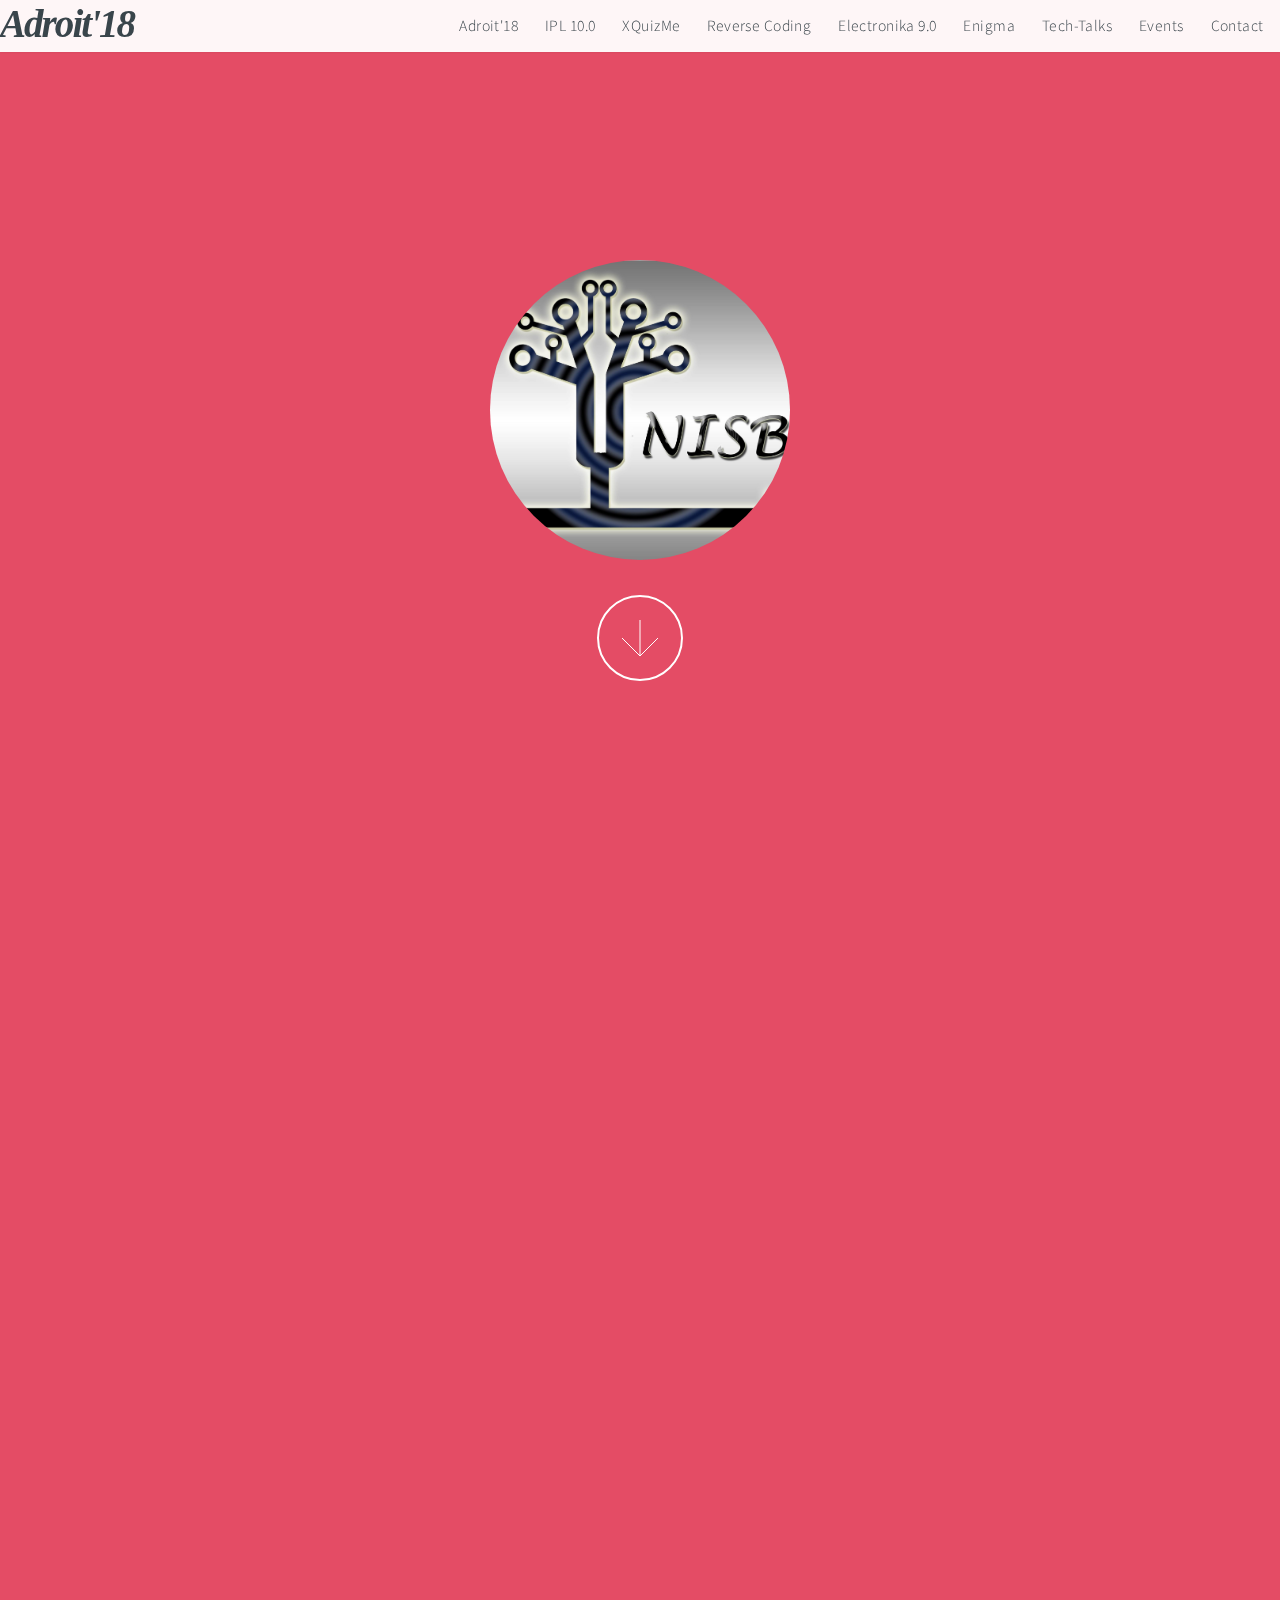
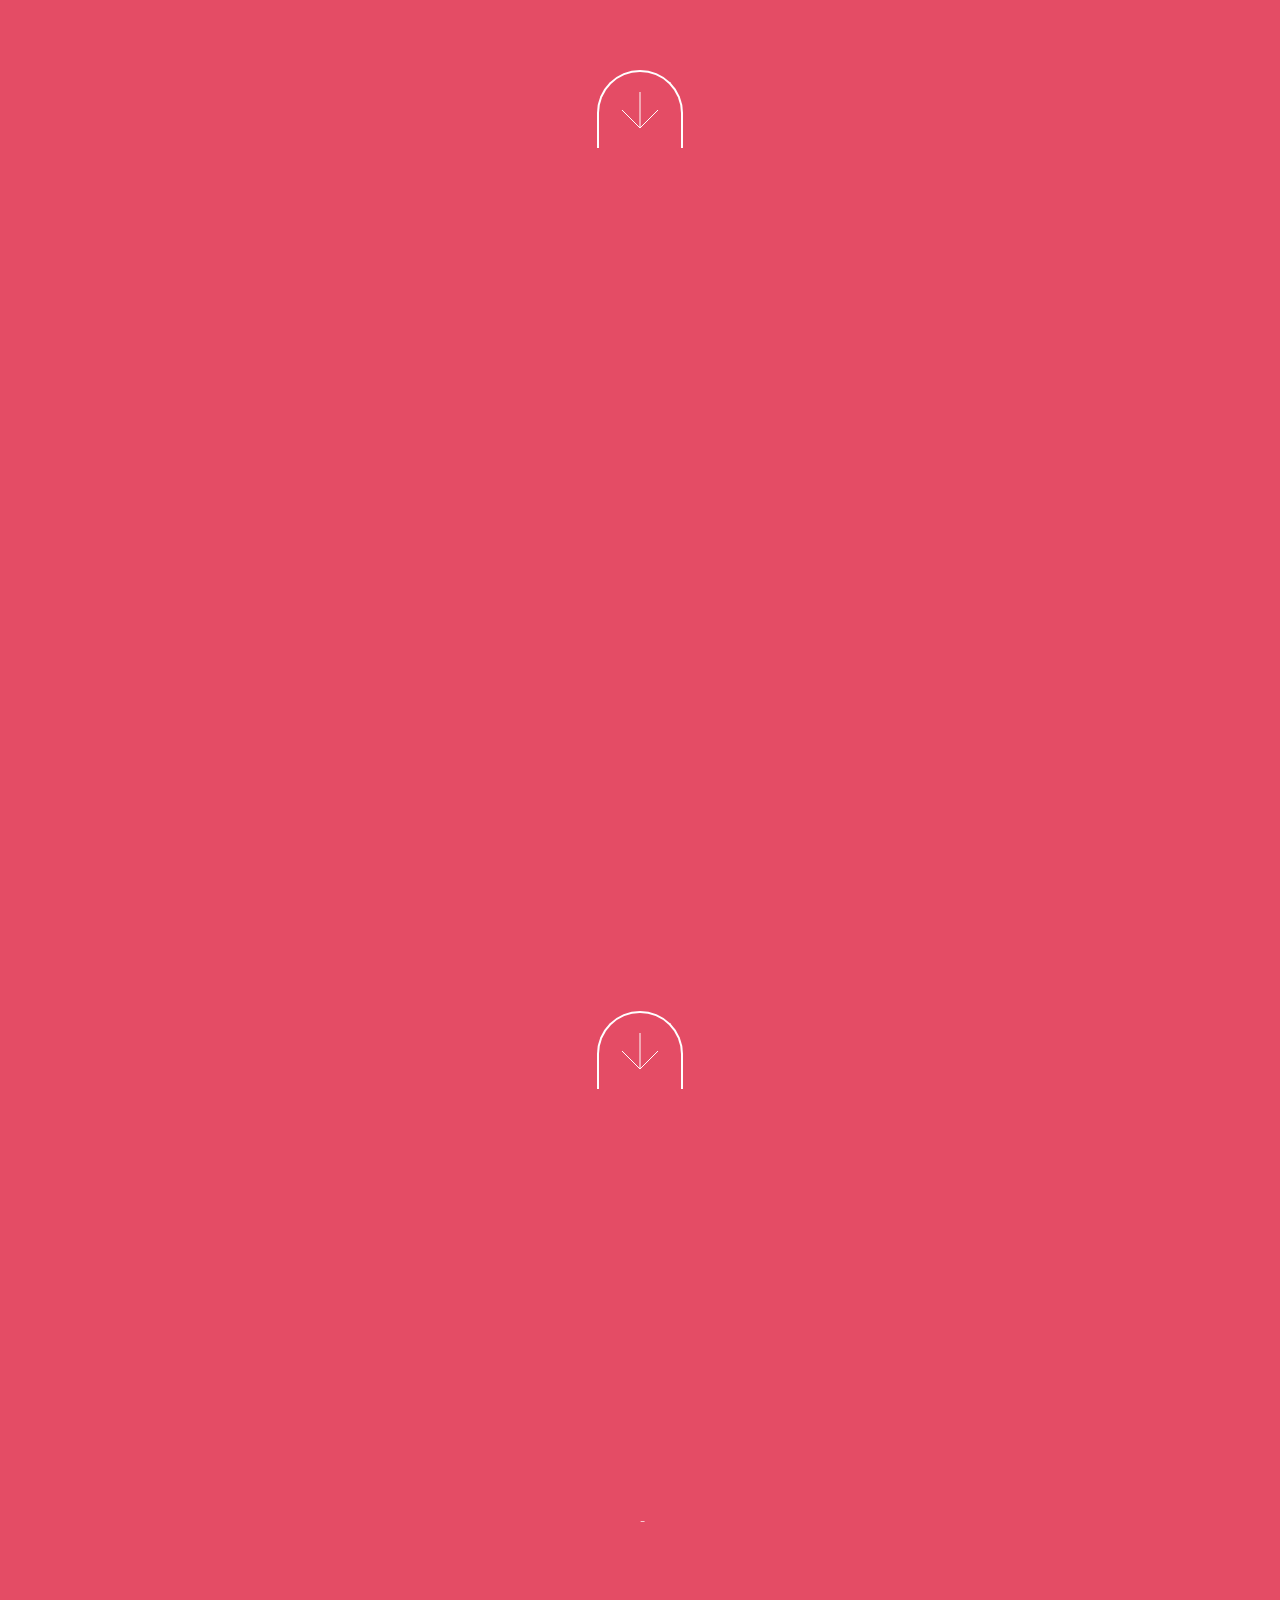
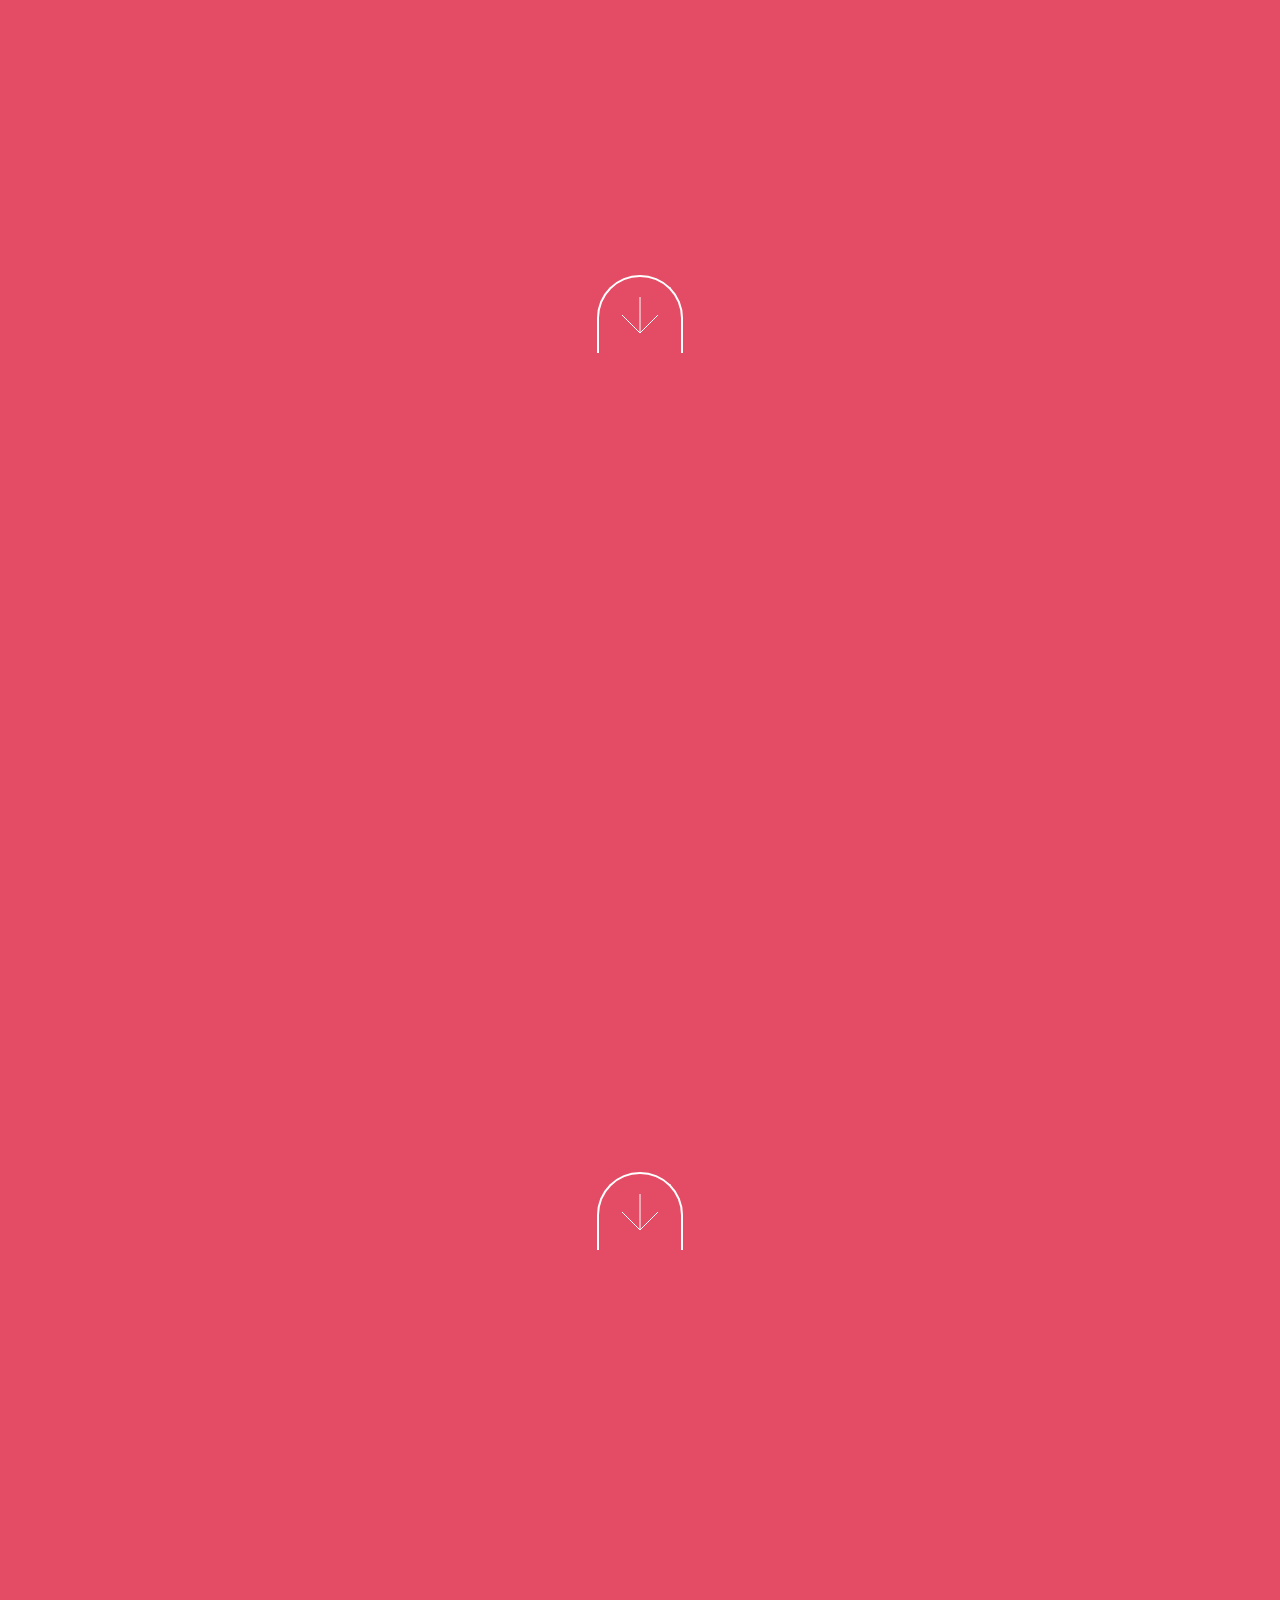
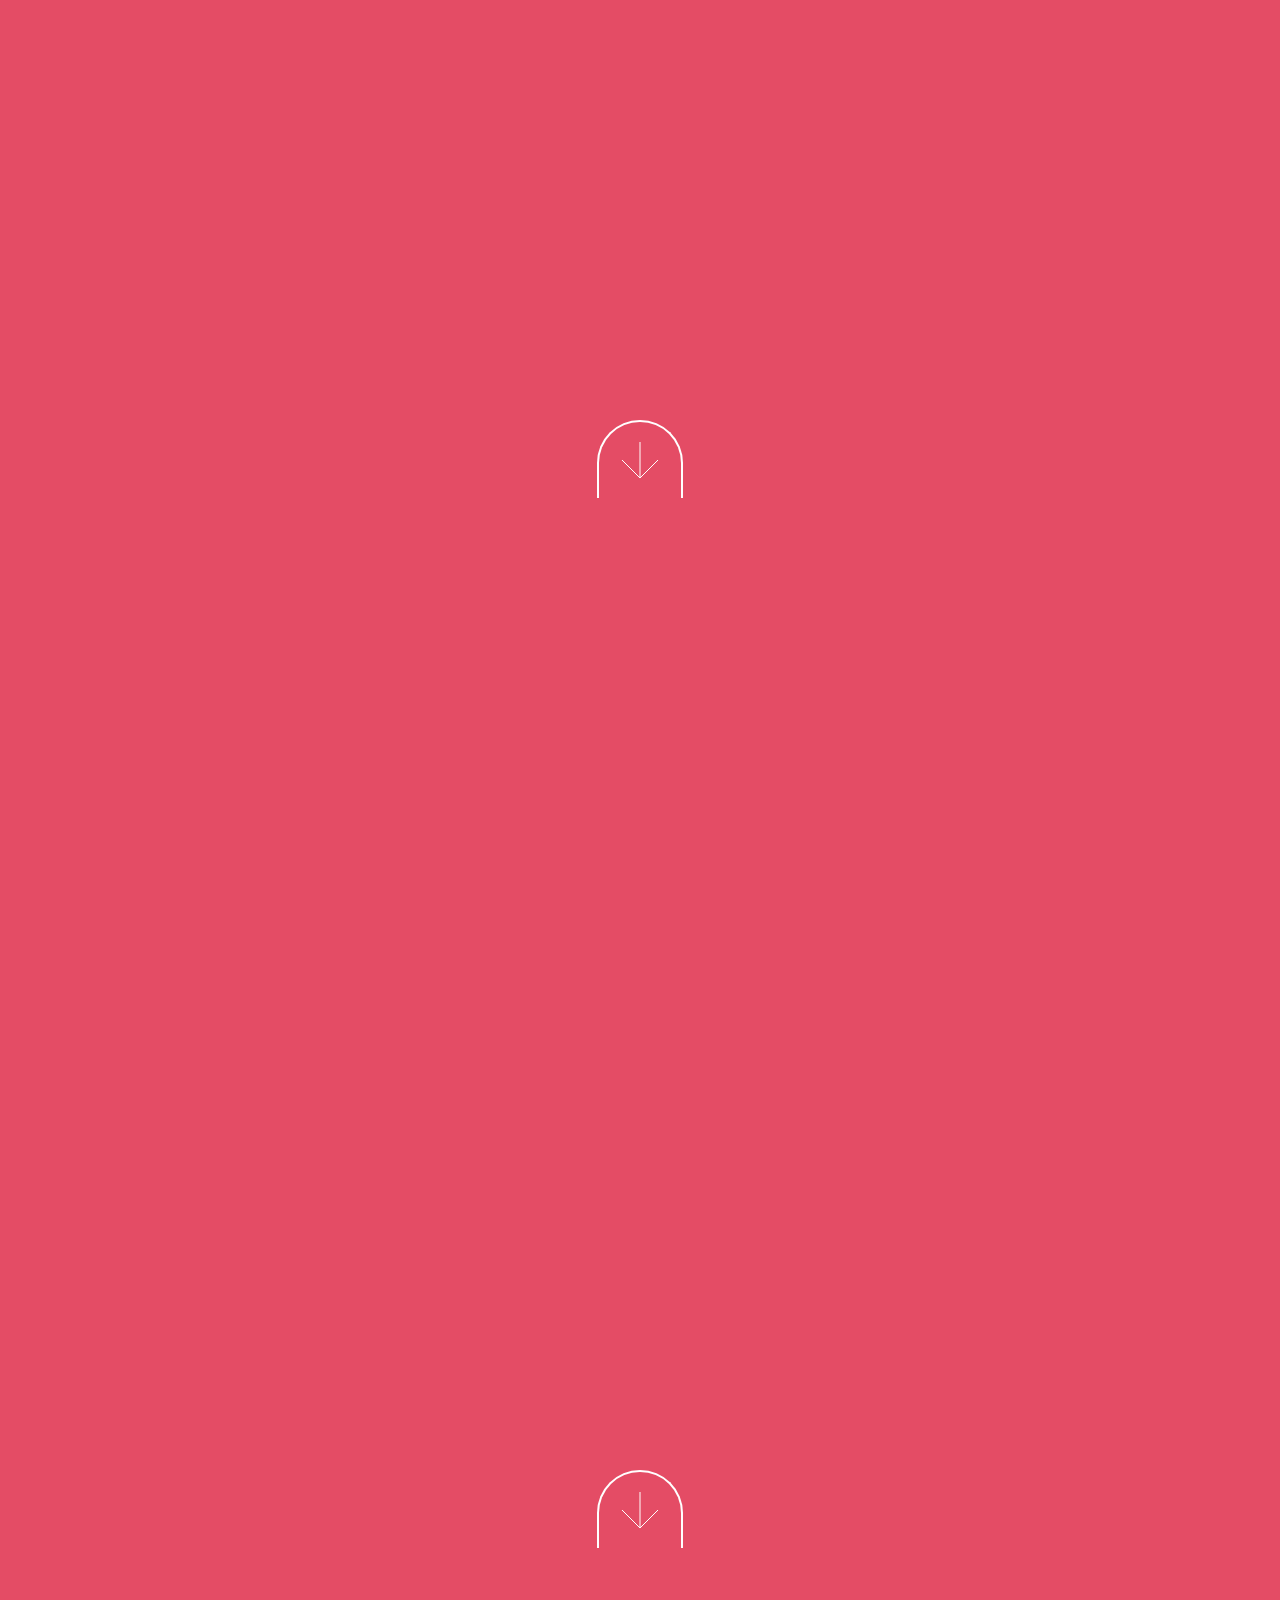
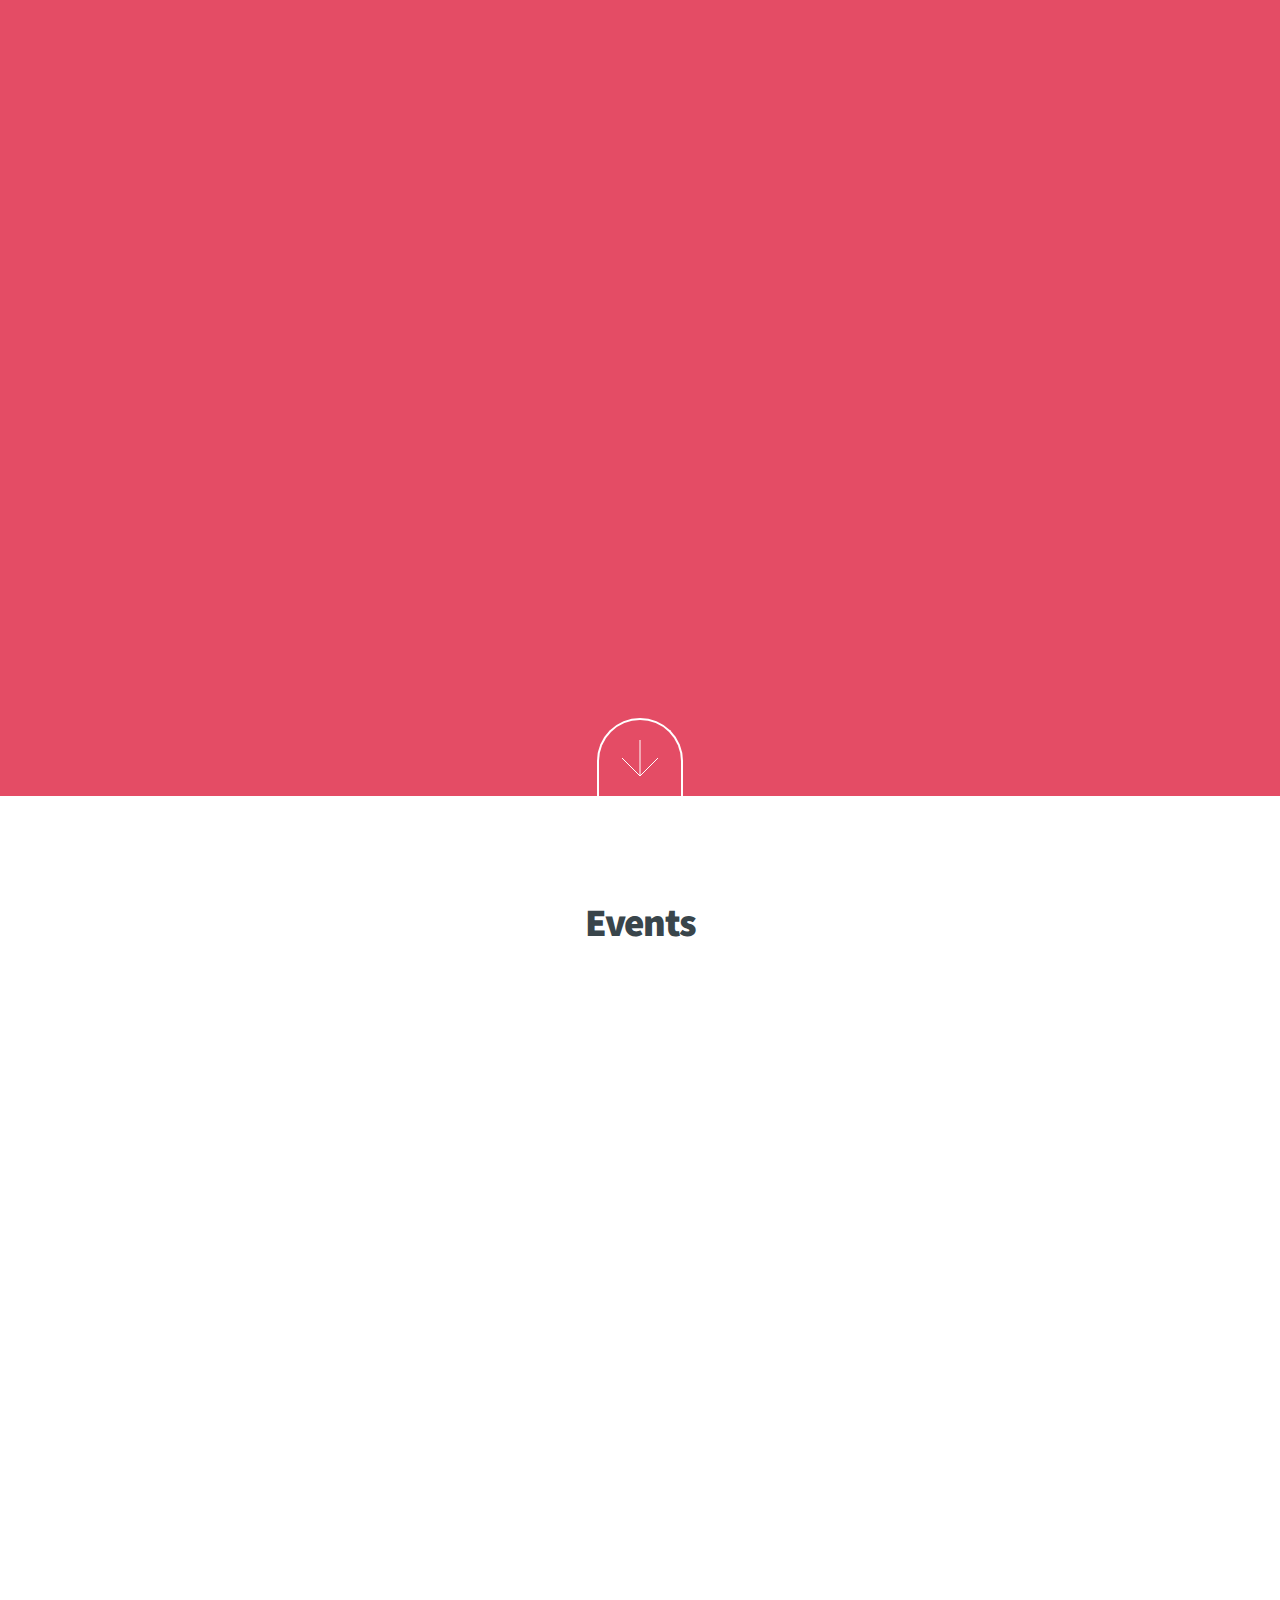
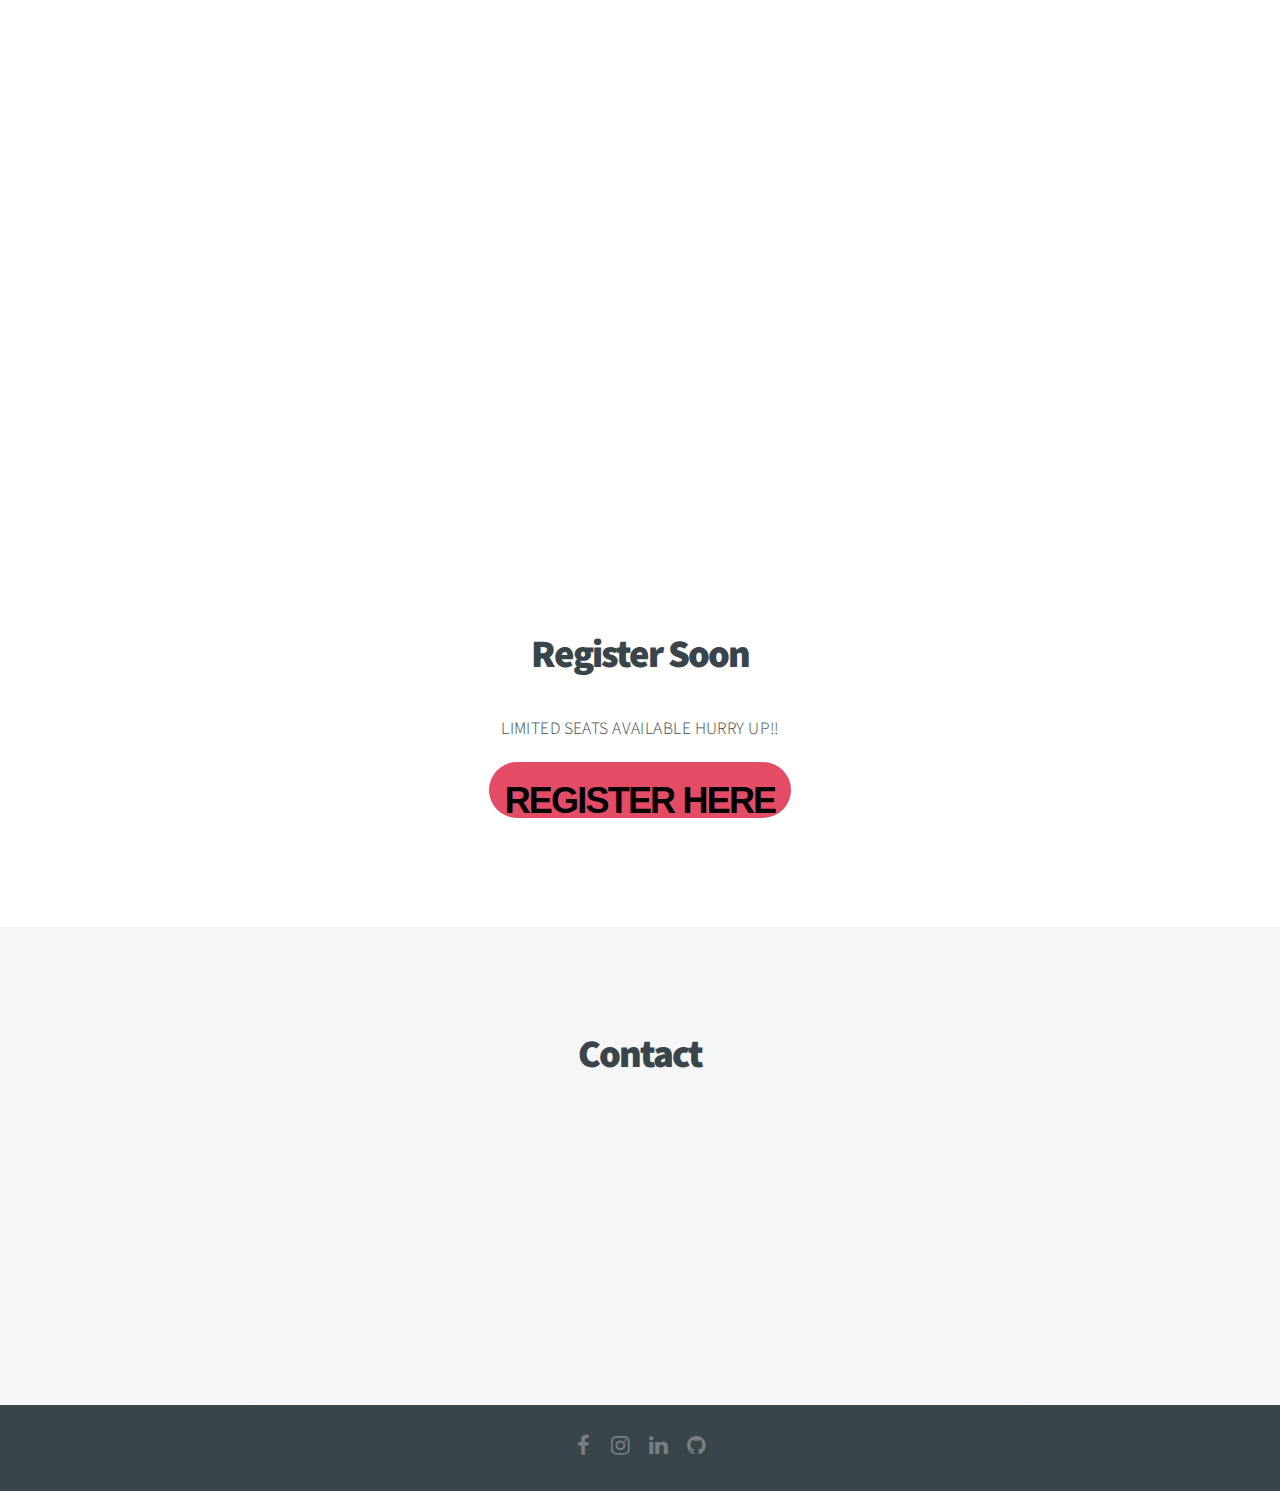
==== commit 28bc70d2: "poster updated" ====
--- a/index.html
+++ b/index.html
@@ -164,8 +164,13 @@
 						<h2>IEEE Programming League</h2>
 					</header>
 					<p>There is a tech-fest called Adroit, where they conduct a coding competition in two folds prelims and finale called  "The IEEE Programming league(IPL)", a signature event! The idea is to bring together a group of coders so they could become something more. To see if they could work together to create better scripts others never could!</p>
+<<<<<<< HEAD
 							<p>
 						Register at: <a href ="https://bit.ly/iplNISB" class="active" target="_blank">bit.ly/iplNISB</a>
+=======
+					<p>
+						Register at: <a href ="https://bit.ly/iplNISB" class="one" target="_blank">bit.ly/iplNISB</a>
+>>>>>>> 77b9c2bcd1af3f55c82a9f573fbefd927b244507
 					</p>
 					<p>
 						Prelims Date: 27th September <br>
@@ -529,4 +534,4 @@
 
 	</body>
 
-</html>+</html>
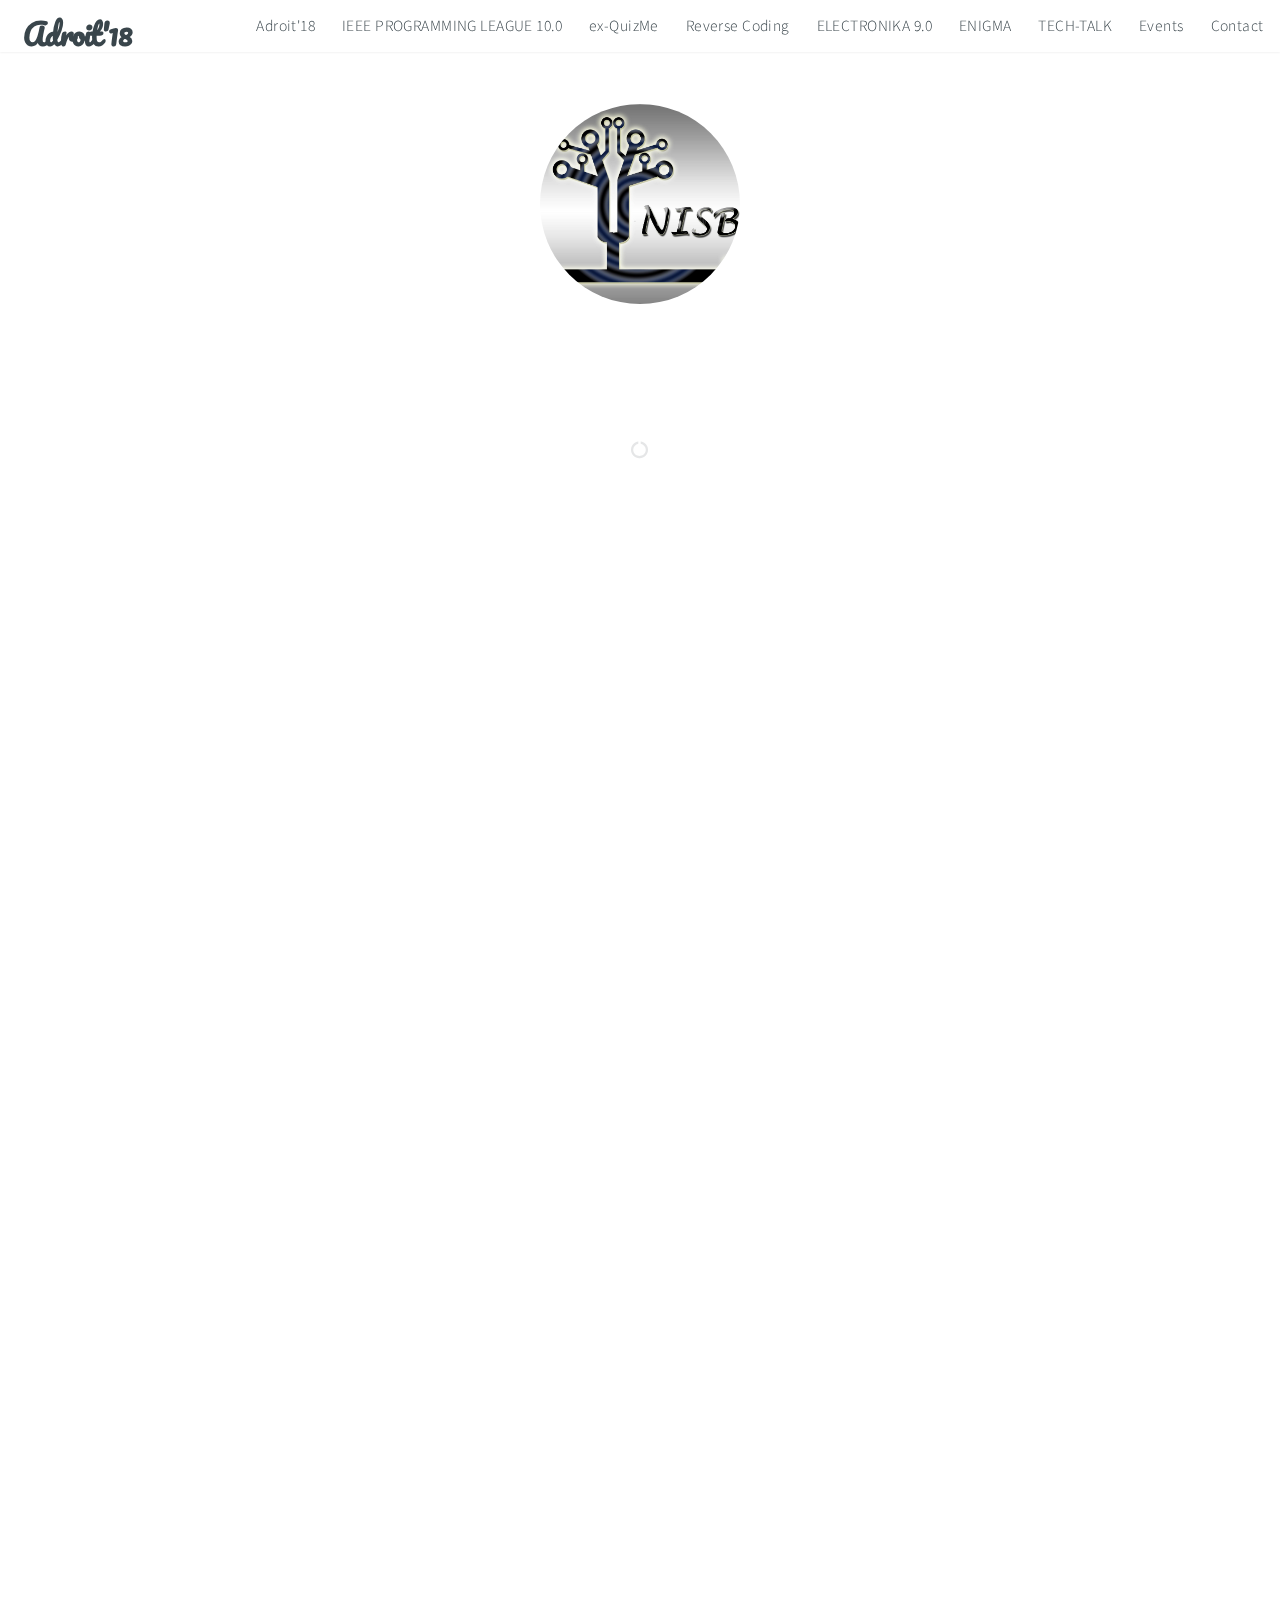
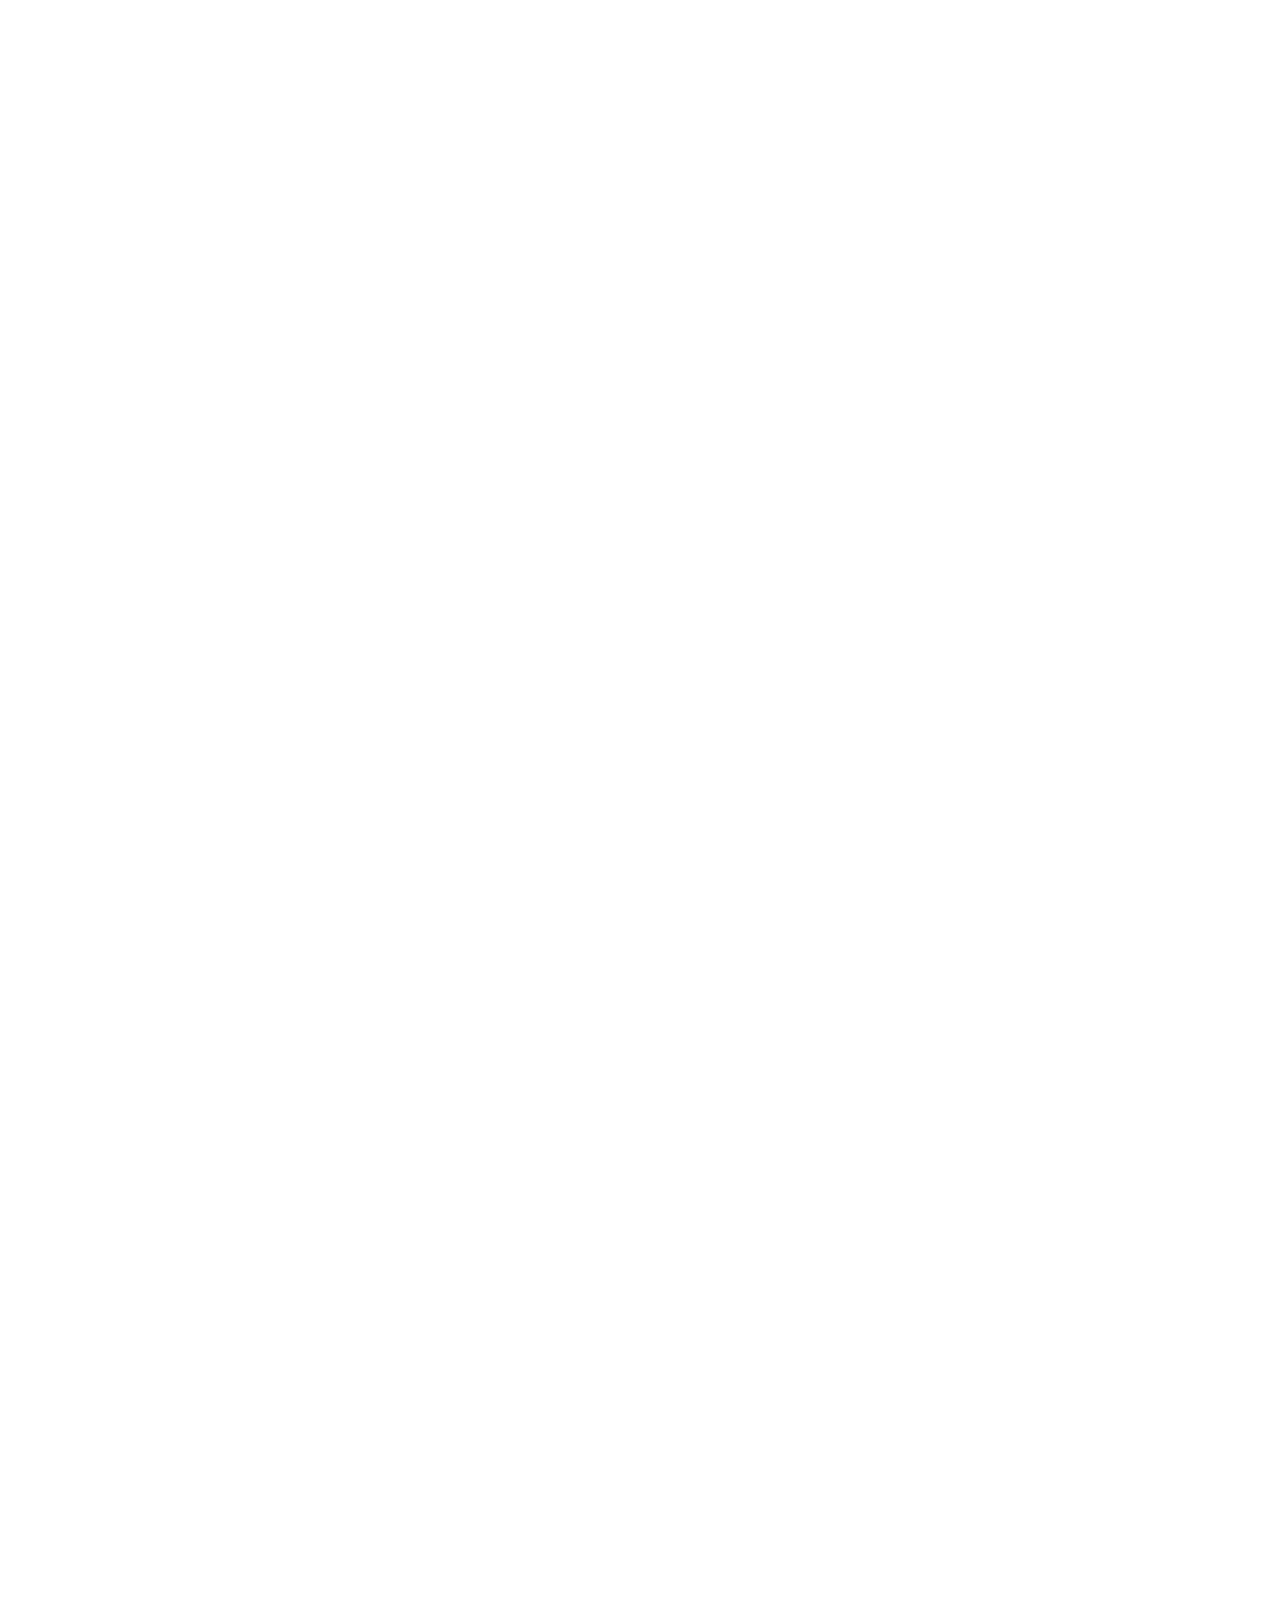
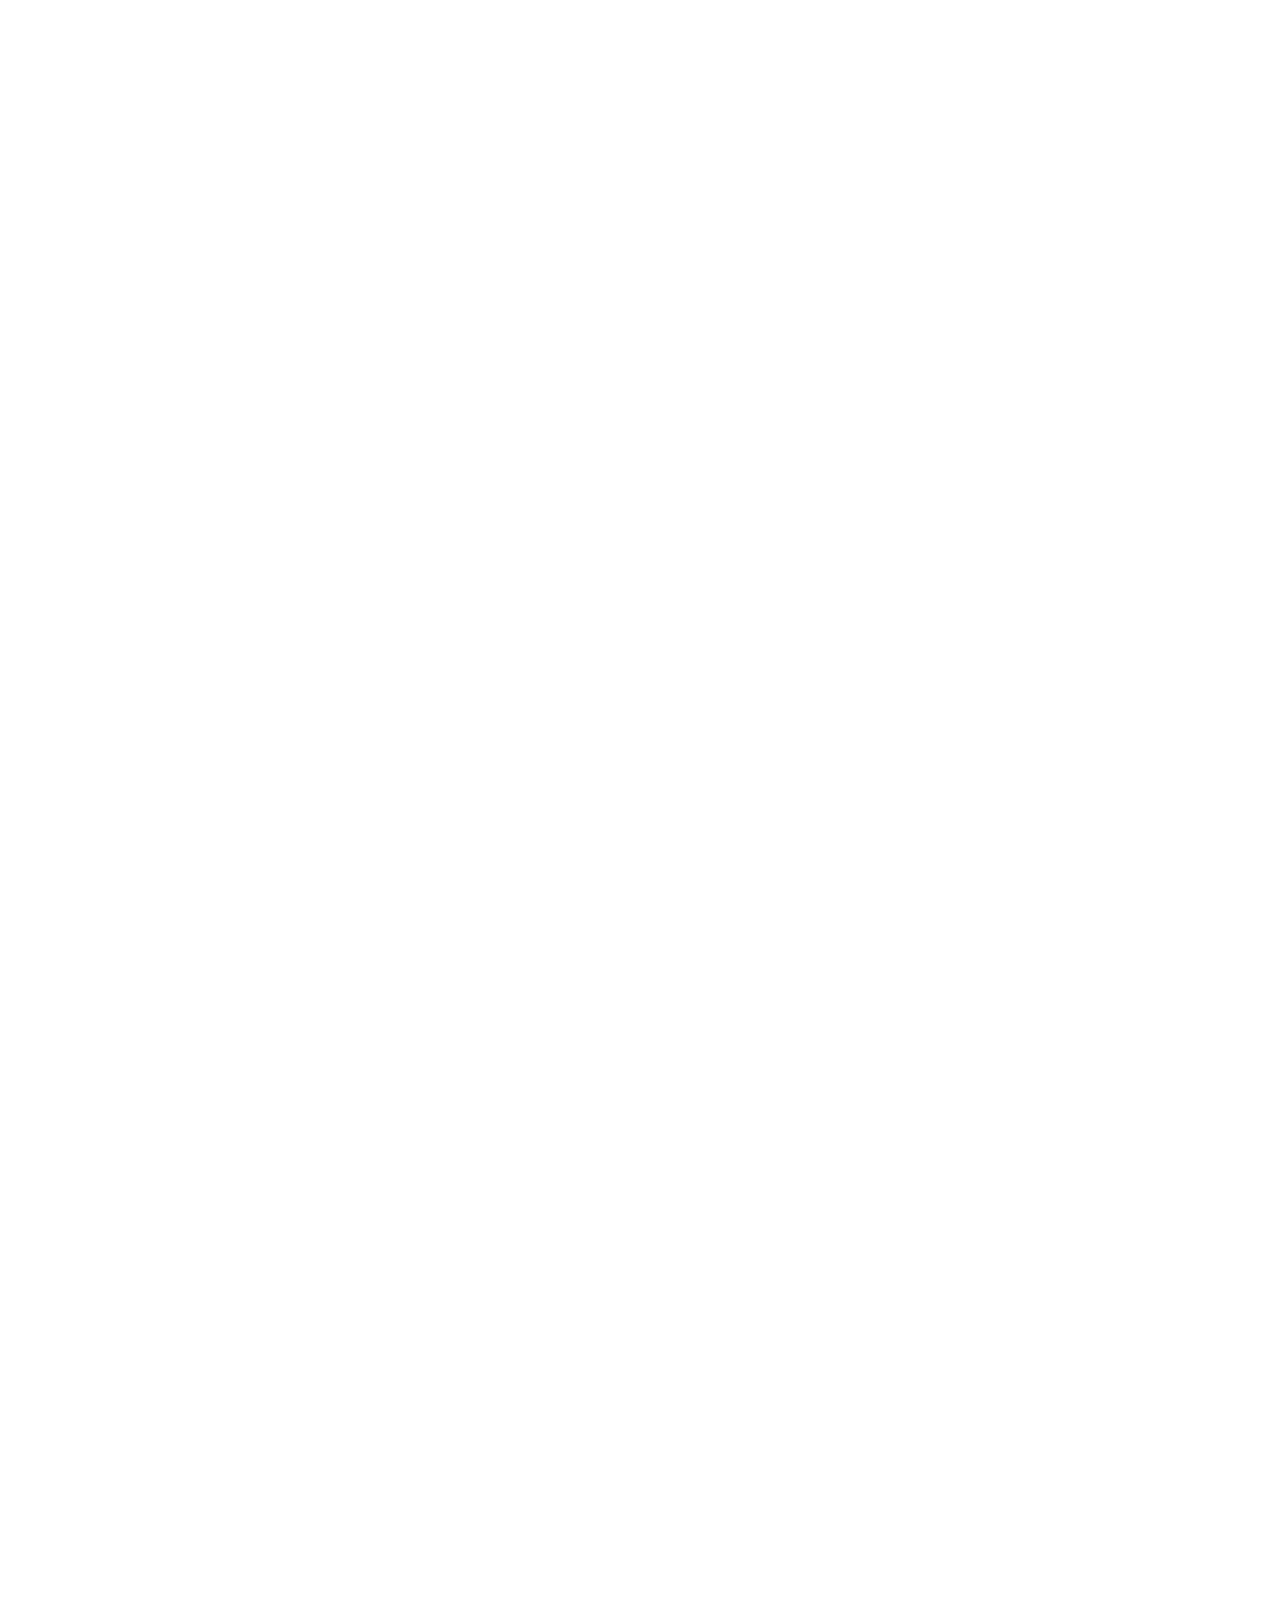
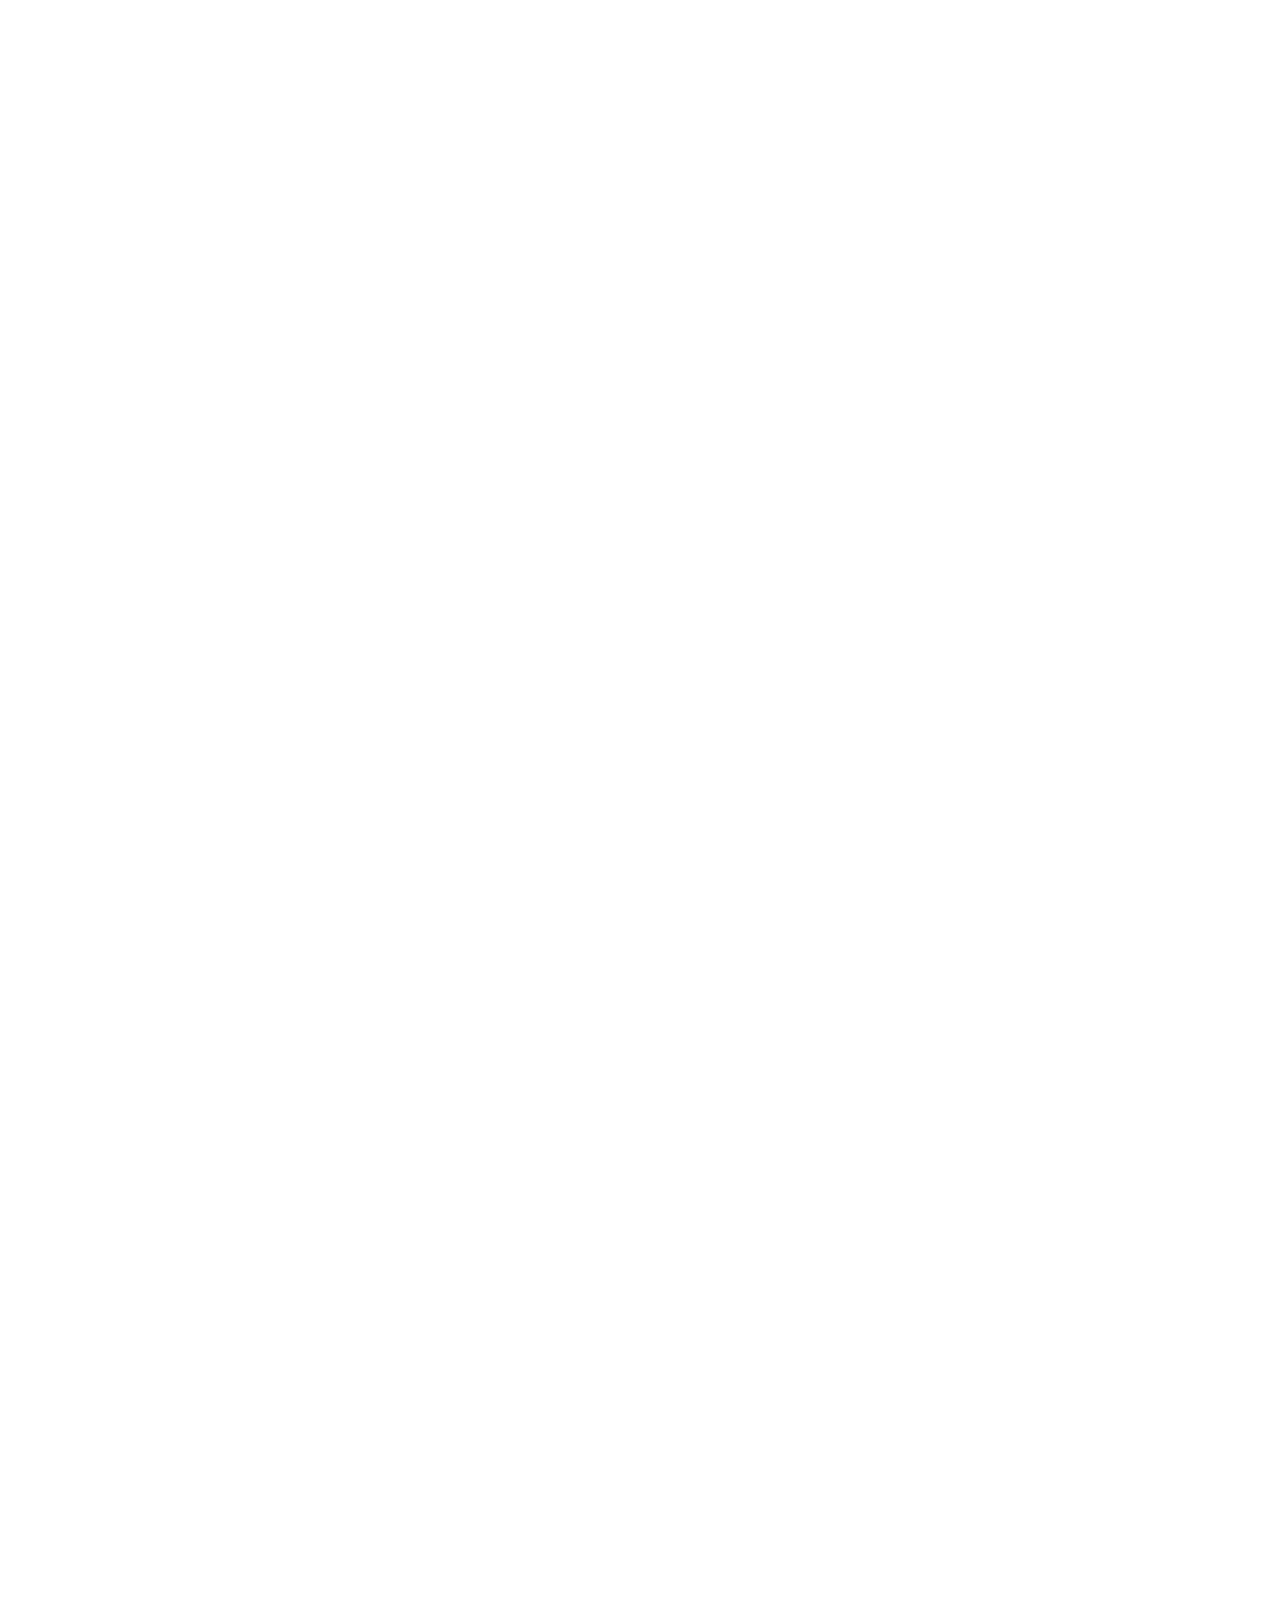
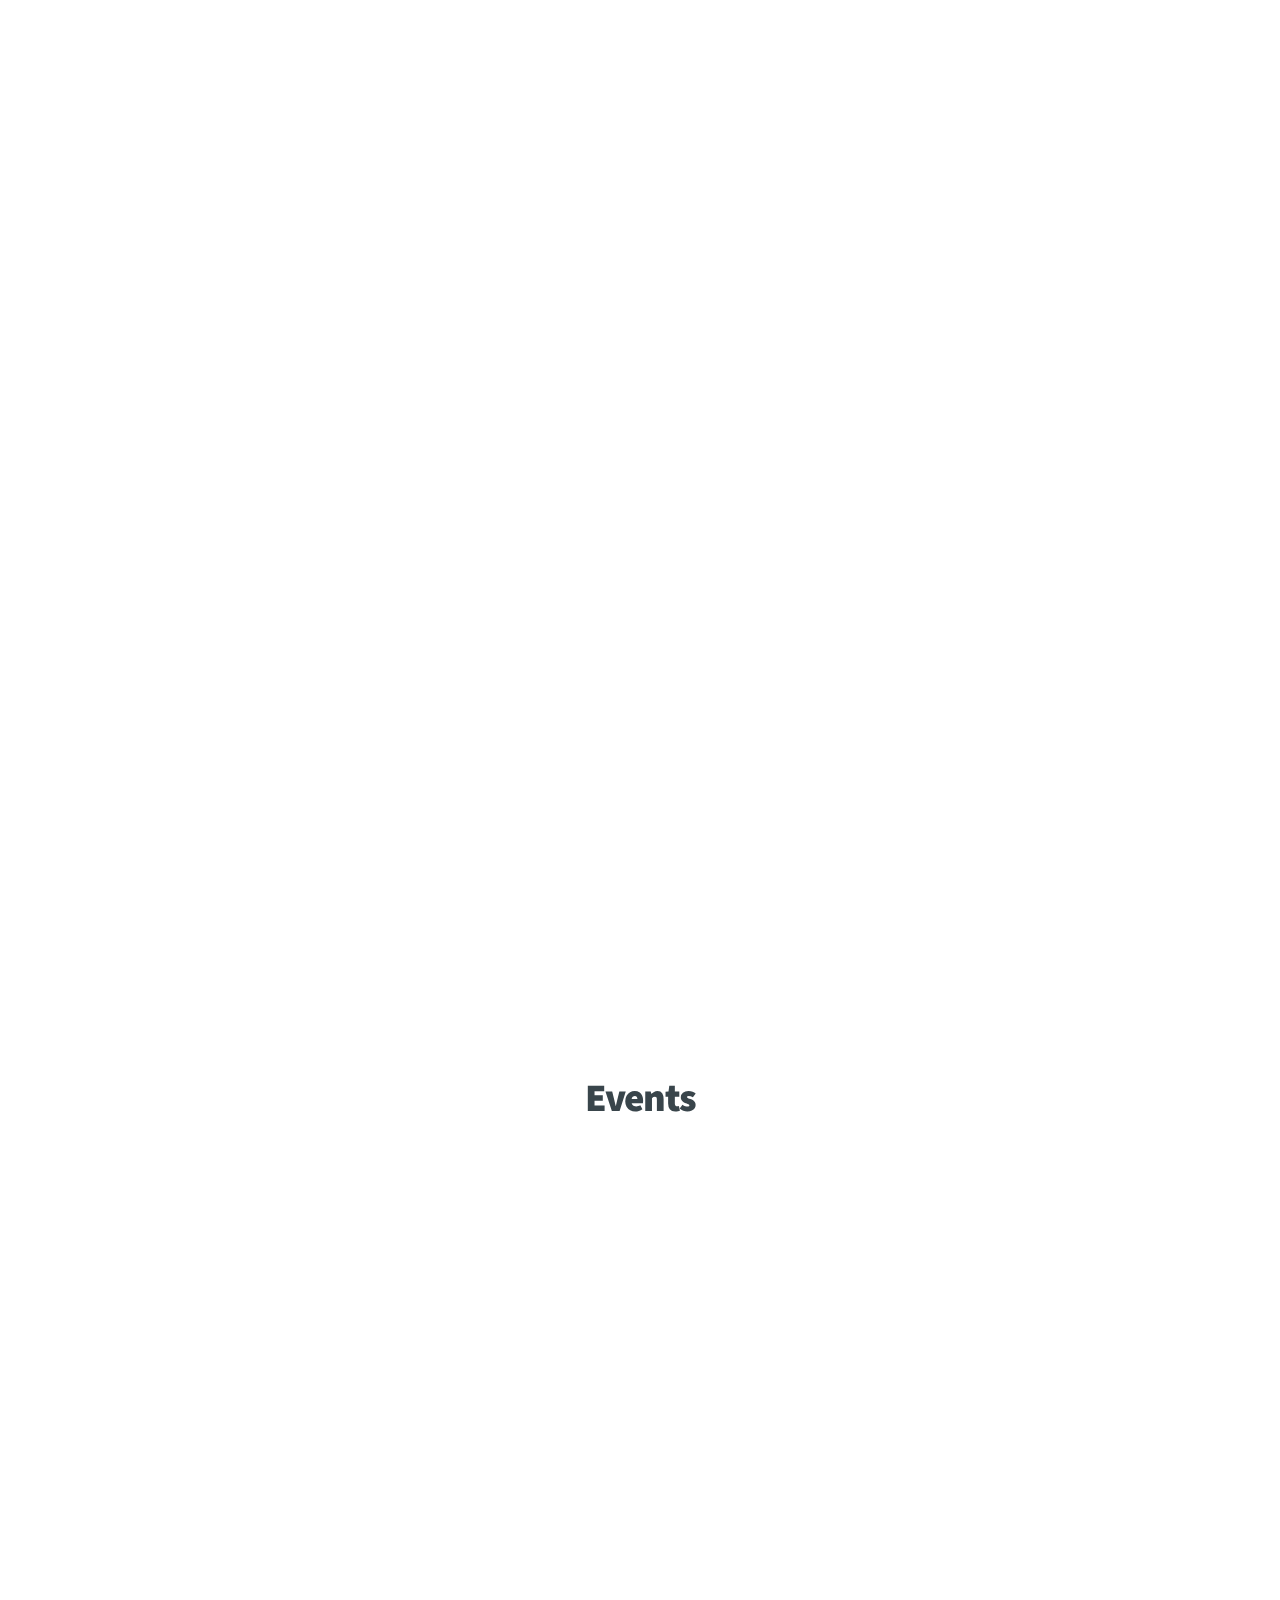
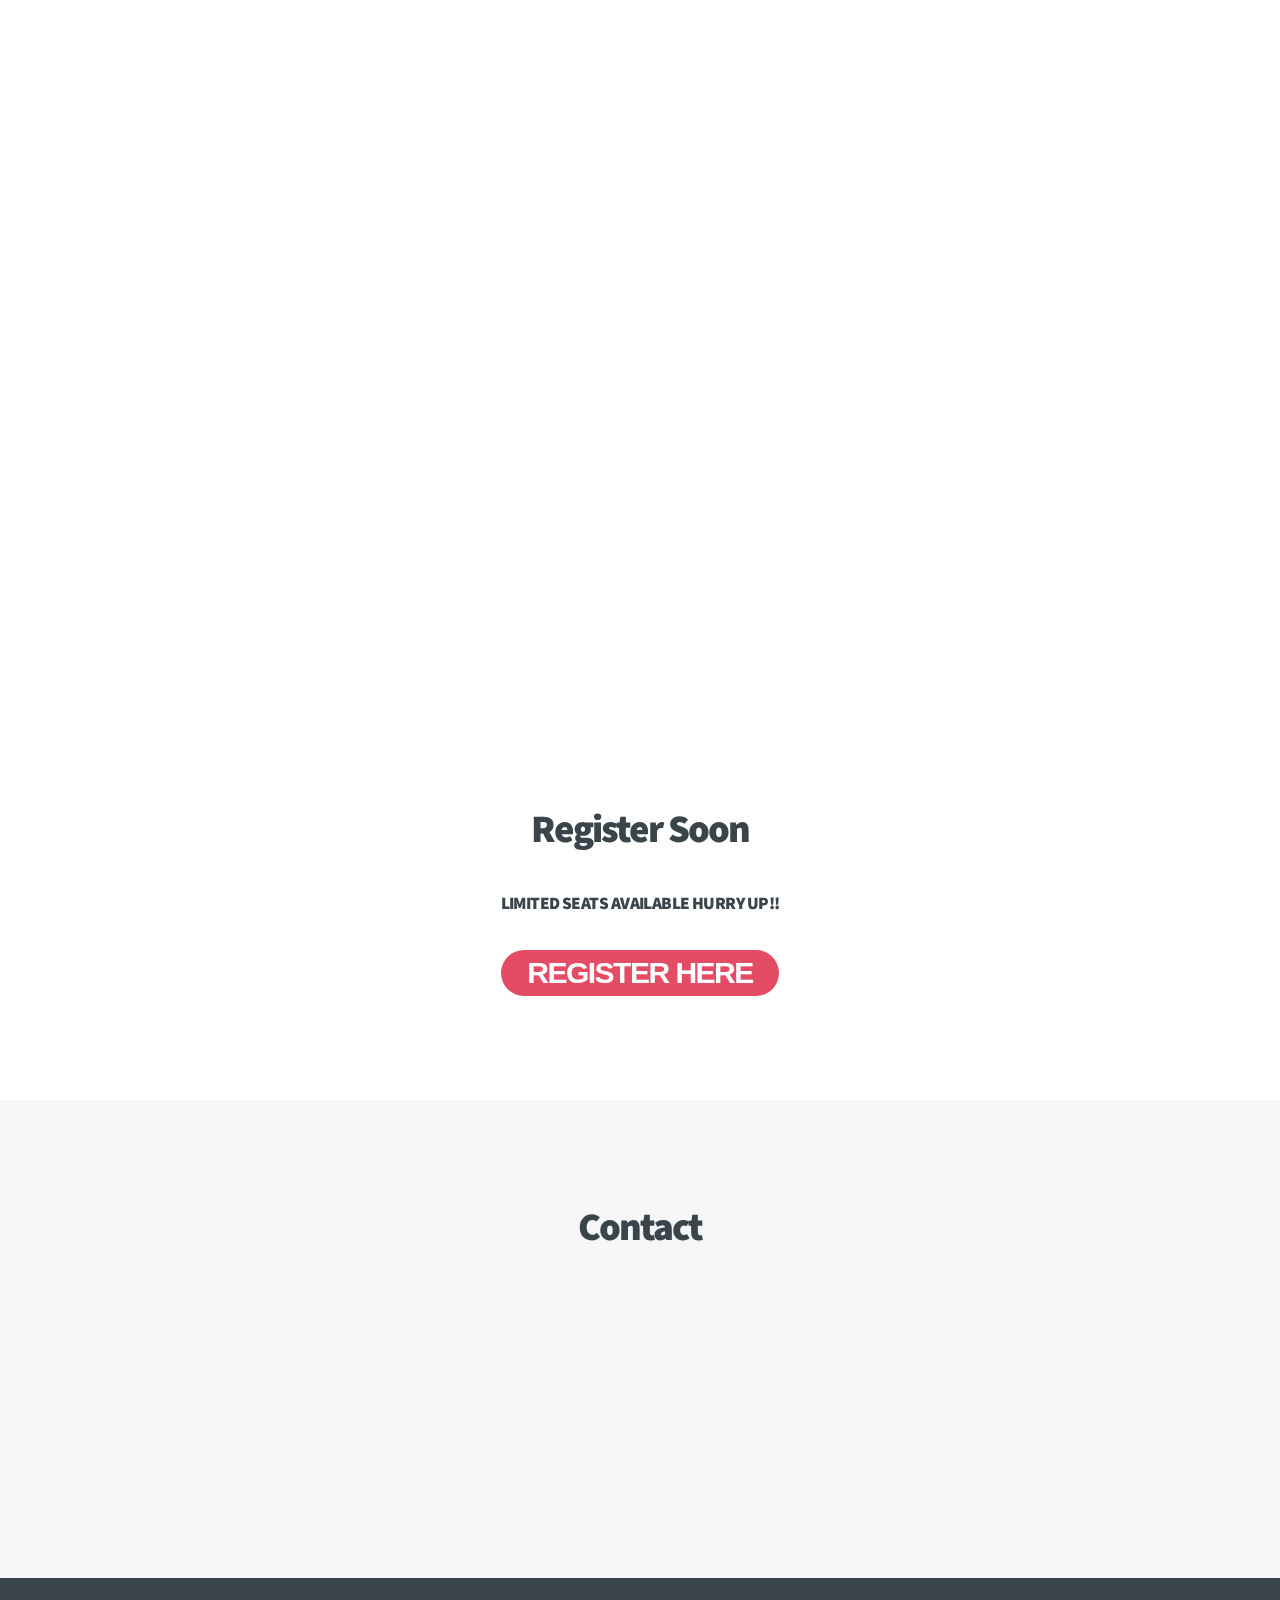
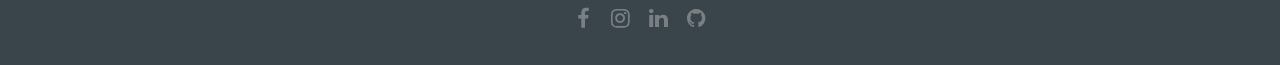
==== commit 7fd05740: "Update index.html" ====
--- a/index.html
+++ b/index.html
@@ -1,22 +1,12 @@
 <!DOCTYPE HTML>
-<!--
-	Big Picture by HTML5 UP
-	html5up.net | @ajlkn
-	Free for personal and commercial use under the CCA 3.0 license (html5up.net/license)
--->
 <html>
 	<head>
 		<title>Adroit'18</title>
+		<link href='https://fonts.googleapis.com/css?family=Pacifico' rel='stylesheet'>
 		<meta charset="utf-8" />
 		<meta name="viewport" content="width=device-width, initial-scale=1, user-scalable=no" />
 		<link rel="stylesheet" href="assets/css/main.css" />
 		<noscript><link rel="stylesheet" href="assets/css/noscript.css" /></noscript>
-
-		<!-- bootstrap
-		<link rel="stylesheet" href="https://stackpath.bootstrapcdn.com/bootstrap/4.1.3/css/bootstrap.min.css" integrity="sha384-MCw98/SFnGE8fJT3GXwEOngsV7Zt27NXFoaoApmYm81iuXoPkFOJwJ8ERdknLPMO" crossorigin="anonymous">
-<script src="https://stackpath.bootstrapcdn.com/bootstrap/4.1.3/js/bootstrap.min.js" integrity="sha384-ChfqqxuZUCnJSK3+MXmPNIyE6ZbWh2IMqE241rYiqJxyMiZ6OW/JmZQ5stwEULTy" crossorigin="anonymous"></script>
-<script src="https://code.jquery.com/jquery-3.3.1.slim.min.js" integrity="sha384-q8i/X+965DzO0rT7abK41JStQIAqVgRVzpbzo5smXKp4YfRvH+8abtTE1Pi6jizo" crossorigin="anonymous"></script>
-<script src="https://cdnjs.cloudflare.com/ajax/libs/popper.js/1.14.3/umd/popper.min.js" integrity="sha384-ZMP7rVo3mIykV+2+9J3UJ46jBk0WLaUAdn689aCwoqbBJiSnjAK/l8WvCWPIPm49" crossorigin="anonymous"></script> -->
 
 	<!-- css -->
 	<meta name="viewport" content="width=device-width, initial-scale=1">
@@ -24,15 +14,15 @@
 		.round
 		{
 			vertical-align:top;
-    		width: 300px;
-            height: 300px;
+    		width: 200px;
+            height: 200px;
 			border-radius: 50%;
 		}
 
 
 /* visited link */
 	a.one:visited {
-    color: white;
+    color: rgb(228, 76, 101);
     text-decoration: none;
 	}
 
@@ -46,6 +36,25 @@
 /* selected link */
 	a.one:active {
     color: black;
+    text-decoration: none;	
+	}
+
+/* visited link */
+	a.two:visited {
+    color: white;
+    text-decoration: none;
+	}
+
+/* mouse over link */
+	a.two:hover {
+    color: white;
+    
+    text-decoration: none;
+	}
+
+/* selected link */
+	a.two:active {
+    color: white;
     text-decoration: none;	
 	}
 
@@ -58,23 +67,29 @@
 
 
 	}
+	div.one{
+   
+    width: 1600px;
+
+   
+	}
 	body
 	{
-		background-color: rgb(228, 76, 101);
-	}
-
-	h2.one
+		background-color: white;
+	}
+
+	h1.one
 	{
 		font-family: 'pacifico';
-	}
-
-	.dropbtn {
+		
+		font-size: 23px;
+	}
+
+.dropbtn {
     background-color: rgb(228, 76, 101);
-    color: black;
-    padding: 16px;
-    font-size: 16px;
-    border: none;
-}
+
+	  
+} 
 
 .dropdown {
     position: relative;
@@ -104,28 +119,26 @@
 
 .dropdown:hover .dropbtn {background-color: rgb(228, 76, 101);}
 
-
-
-	</style>
+</style>
  
-
-	</head>
-	<body class="is-preload">
+</head>
+<body class="is-preload">
 		
 		
 		<!-- Header -->
 			<header id="header">
 				
-				<h2 class="one"><i>Adroit'18</i></h2>
+				<h1 class="one"><a href="#nisb">Adroit'18</a></h1>
 				<nav>
 					<ul>
+						<!--<li><a href="#nisb">Home</a></li>-->
 						<li><a href="#intro">Adroit'18</a></li>
-						<li><a href="#one">IPL 10.0</a></li>
-						<li><a href="#two">XQuizMe</a></li>
+						<li><a href="#one">IEEE PROGRAMMING LEAGUE 10.0</a></li>
+						<li><a href="#two">ex-QuizMe</a></li>
 						<li><a href="#three">Reverse Coding</a></li>
-						<li><a href="#four">Electronika 9.0</a></li>
-						<li><a href="#five">Enigma</a></li>
-						<li><a href="#six">Tech-Talks</a></li>
+						<li><a href="#four">ELECTRONIKA 9.0</a></li>
+						<li><a href="#five">ENIGMA</a></li>
+						<li><a href="#six">TECH-TALK</a></li>
 						<li><a href="#events">Events</a></li>
 						<li><a href="#contact">Contact</a></li>
 					</ul>
@@ -135,42 +148,39 @@
 
 			<!-- nisb logo-->
 			<section id="nisb" class="main style1 dark fullscreen">
-				<div class="content">
-					<!--  <p aign="right"><img src="images/nisb_logo.jpg" height="250" width="250"></p>	  -->
-					  <img src="images/nisb_logo.jpg" alt="Avatar" class ="round">
+				<div class="one" >
+					<div class="content" id="particles-js">
+					
+						<img src="images/nisb_logo.jpg" alt="Avatar" class ="round" >
+					  	<h4><a href="https://www.nisb.in" class="two">NIE IEEE STUDENT BRANCH</a></h4>
+					</div>
 					<footer>
 						<a href="#intro" class="button style2 down">More</a>
 					</footer>
 				</div>
 			</section>
+
+
 			<!-- Intro -->
 			<section id="intro" class="main style1 dark fullscreen">
 				<div class="content">
-					<!-- <header>
-						<h2>Hey.</h2>
-					</header>
-					   <p>Welcome to <strong>Big Picture</strong> a responsive site template designed by <a href="https://html5up.net">HTML5 UP</a><br />
-					and released for free under the <a href="https://html5up.net/license">Creative Commons Attribution license</a>.</p>     -->
+				
 				</div> 
 				<footer>
 						<a href="#one" class="button style2 down anchored">More</a>
-					</footer>
-			</section>
-
-		<!-- One -->
+				</footer>
+			</section>
+
+			<!-- One -->
 			<section id="one" class="main style2 right dark fullscreen">
+
 				<div class="content box style2">
 					<header>
-						<h2>IEEE Programming League</h2>
+						<h2>IEEE PROGRAMMING LEAGUE 10.0</h2>
 					</header>
 					<p>There is a tech-fest called Adroit, where they conduct a coding competition in two folds prelims and finale called  "The IEEE Programming league(IPL)", a signature event! The idea is to bring together a group of coders so they could become something more. To see if they could work together to create better scripts others never could!</p>
-<<<<<<< HEAD
-							<p>
-						Register at: <a href ="https://bit.ly/iplNISB" class="active" target="_blank">bit.ly/iplNISB</a>
-=======
-					<p>
-						Register at: <a href ="https://bit.ly/iplNISB" class="one" target="_blank">bit.ly/iplNISB</a>
->>>>>>> 77b9c2bcd1af3f55c82a9f573fbefd927b244507
+					<p>
+						Register at: <a href ="https://bit.ly/iplNISB" class="ones" target="_blank">bit.ly/iplNISB</a>
 					</p>
 					<p>
 						Prelims Date: 27th September <br>
@@ -182,12 +192,12 @@
 					</p>
 			
 					<p>
-						Fee:<br>
+						Fee,<br>
 						IEEE- 30 per Head<br>
-						Non IEEE- 60 per Head<br>
-					</p>
-					<p>
-						For Queries:<br>
+						Non-IEEE- 60 per Head<br>
+					</p>
+					<p>
+						For Queries,<br>
 						Shashank - 9482038408<br>
 						Smitha - 9481384451
 
@@ -201,7 +211,7 @@
 			<section id="two" class="main style2 left dark fullscreen">
 				<div class="content box style2">
 					<header>
-						<h2>ExQuizMe</h2>
+						<h2>ex-QuizMe</h2>
 					</header>
 					<p>Ex-QuizMe, The electronics version of "Kaun Banega Electropathy(KBE)"
   						In the phase-01 of KBE, Answer a few finicky questions to get more mild ones:P with a lockdown at the intervals.  
@@ -210,7 +220,7 @@
 						In the phase-02 smash the bug, review the code, analyse the circuit and predict the output to unleash your knowledge of electronics.
 					</p>
 						<p>
-						Register at: <a href ="https://bit.ly/xquizme" target="_blank">bit.ly/xquizme</a>
+						Register at: <a href ="https://bit.ly/xquizme" class="one" target="_blank">bit.ly/xquizme</a>
 					</p>
 					<p>
 						Venue: Sir. MV Hall, GJB, NIE<br>
@@ -220,14 +230,14 @@
 						Max team of three
 					</p>
 					<p>
-						Fee:<br>
-						IEEE - 20 per head <br>
-						Non IEEE - 40 per head
-					</p>
-					<p>
-						For Queries:<br>
-						Yashwanth - 8971220965<br>
-						Swadeesh - 9164857596
+						Fee,<br>
+						IEEE- 20 per head <br>
+						Others- 40 per head 
+					</p>
+					<p>
+						For Queries,<br>
+						Yashwanth: 8971220965<br>
+						Swadeesh: 9164857596
 					</p>
 				</div>-
 				<a href="#three" class="button style2 down anchored">Next</a>
@@ -240,36 +250,36 @@
 					<header>
 						<h2>Reverse Coding</h2>
 					</header>
-				<p>As if you didn't have enough coding to learn,😁 Adroit'18 brings you Reverse Coding Competition, where you backtrack to understand the code logic, and then write the code for the same.
-				</p>
-				<p>
-					Do you like coding?
-				</p>
-				<p>
-					Shift your car in reverse gear.
-				</p>
-						<p>
-						Register at: <a href ="https://bit.ly/revNISB" target="_blank">bit.ly/revNISB</a>
-					</p>
-				<p>
-				Date: 3rd October<br> 
-				Time: 5:30pm<br>
-				Venue: M V Hall, GJB, NIE
-			</p>
-			<p>
-				One Laptop per team
-				Max. Team of 2
-			</p>
-			<p>
-				Fee:<br>
-				IEEE - 20 per Head <br>
-				Non IEEE - 50 per Head
-			</p>
-			<p>
-				For Queries:<br>
-				Swadeesh - 9164857596<br>
-				Shithij - 9449622530
-			</p>
+					<p>As if you didn't have enough coding to learn,Adroit'18 brings you Reverse Coding Competition, where you backtrack to understand the code logic, and then write the code for the same.
+					</p>
+					<p>
+						Do you like coding?
+					</p>
+					<p>
+						Shift your car in reverse gear.
+					</p>
+					<p>
+						Register at: <a href ="https://bit.ly/revNISB" class="one" target="_blank">bit.ly/revNISB</a>
+					</p>
+					<p>
+						Date: 3rd October<br> 
+						Time: 5:30pm<br>
+						Venue: Sir. MV Hall, GJB, NIE
+					</p>
+					<p>
+						One Laptop per team
+						Max. Team of 2
+					</p>
+					<p>
+						Fee,<br>
+						IEEE-20 per Head <br>
+						Non-IEEE- 50 per Head
+					</p>
+					<p>
+						For Queries,<br>
+						Swadeesh: 9164857596<br>
+						Shithij: 9449622530
+					</p>
 				</div>
 				<a href="#four" class="button style2 down anchored">Next</a>
 			</section>
@@ -279,76 +289,85 @@
 			<section id="four" class="main style2 left dark fullscreen">
 				<div class="content box style2">
 					<header>
-						<h2>Electronika 9.0 </h2>
-					</header>
-					<p>It is a competition where you apply your knowledge of electronics to analyse and crack for the logic and finally build a circuit to get the desired output!</p>
+						<h2>ELECTRONIKA 9.0 </h2>
+					</header>
+					<p>
+						It is a competition where you apply your knowledge of electronics to analyse and crack for the logic and finally build a circuit to get the desired output!
+					</p>
 					<p>
 						Venue: MV Hall, GJB, NIE<br>
 						Date: 3rd October <br>
 						Time: 5:30pm
 					</p>
-					<p>
-						Register at: <a href ="https://bit.ly/electronika9" target="_blank">bit.ly/electronika9</a>
+								<p>
+						Register at: <a href ="https://bit.ly/electronika9" class="one" target="_blank">bit.ly/electronika9</a>
 					</p>
 					<p>
 						Max. Team of 3
 					</p>
 					<p>
-						Fee:<br>
-						IEEE - 20 per Head<br>
-						Non IEEE - 50 per Head
-					</p>
-					<p>
-						For Queries:<br>
-						Aakash - 8880111810<br>
-						Sathvik - 8867611208
+						Fee,<br>
+						IEEE- 20 per Head<br>
+						Non-IEEE- 50 per Head 
+					</p>
+					<p>
+						For Queries,<br>
+						Aakash: 8880111810<br>
+						Sathvik: 8867611208
 					</p>
 				</div>
 				<a href="#five" class="button style2 down anchored">Next</a>
 			</section>
+
+
+
+
 
 			<!-- five  -->
 
 			<section id="five" class="main style2 right dark fullscreen">
 				<div class="content box style2">	
 					<header>
-						<h2>Enigma</h2>
-					</header>
-					<p>We hereby interrupt you from the regular services, to bring you the shattering news of the intervention into the 2-layer aadhar security system of the country.
-					It has been got to know that there is a high risk of data has been leaked and would lead to an ill-usage of this user's data.
-				</p>
-				<p>
-					The Govt. has asked to come up with a team of specialist hacking minds, to solve for the riddles, decode the cypher and break for the logic to finally bring back the circumstances beneath the aids of the Govt.
-				</p>
-				<p>
-					The intact security has been doomed into the blackness and we need you to save the day!
-				</p>
-				<p>
-					Max. Team of two
-					One laptop per team
-				</p>
-					<p>
-						Register at: <a href ="https://bit.ly/enigmaNISB" target="_blank">bit.ly/enigmaNISB</a>
-					</p>
-				<p>
-					Date: 5th October <br>
-					Time: 5:30pm<br>
-					Venue:  MV Hall, GJB, NIE
-				</p>
-				<p>
-					Fee:<br>
-					Computer Society - Free<br>
-					IEEE-  20 per head <br>
-					Non IEEE - 50 per head
-				</p>
-				<p>
-					For Queries:<br>
-					Shriharsha - 9483904242<br>
-					Aishwarya - 9740511631
-				</p>
+						<h2>ENIGMA</h2>
+					</header>
+					<p>
+						We hereby interrupt you from the regular services, to bring you the shattering news of the intervention into the 2-layer aadhar security system of the country.
+						It has been got to know that there is a high risk of data has been leaked and would lead to an ill-usage of this user's data.
+					</p>
+					<p>
+						The Govt. has asked to come up with a team of specialist hacking minds, to solve for the riddles, decode the cypher and break for the logic to finally bring back the circumstances beneath the aids of the Govt.
+					</p>
+					<p>
+						The intact security has been doomed into the blackness and we need you to save the day!
+					</p>
+					<p>
+						Max. Team of two
+						One laptop per team
+					</p>
+					<p>
+						Register at: <a href ="https://bit.ly/enigmaNISB" class="one" target="_blank">bit.ly/enigmaNISB</a>
+					</p>
+					<p>
+						Date: 5th October <br>
+						Time: 5:30pm<br>
+						Venue: Sir. MV Hall, GJB, NIE
+					</p>
+					<p>
+						Fee,<br>
+						Computer Society Free<br>
+						IEEE-  20 per head <br>
+						Non-IEEE- 50 per head
+					</p>
+					<p>
+						For Queries,<br>
+						Shriharsha: 9483904242<br>
+						Aishwarya: 9740511631
+					</p>
 				</div>
 				<a href="#six" class="button style2 down anchored">Next</a>
 			</section>
+
+
 
 			<!-- six -->
 
@@ -356,61 +375,50 @@
 			<section id="six" class="main style2 left dark fullscreen">
 				<div class="content box style2">
 					<header>
-						<h2>Tech-Talks</h2>
+						<h2>TECH-TALK</h2>
 						<!--<h2>"Recent trends in Optical Networks and Photonics"</h2>-->
 					</header>
-
-					<p>A tech-talk on,<br>
-						"Fostering and leveraging innovation among the budding engineers towards entrepreneurship" by Hon. Chief guest Mr. Abhishek Appaji, Chairperson, YP-Bangalore Section.
-					</p>
-					<p>
-						Time: 10 am<br>
-						Date: 4th October'18<br>
-						Venue: Sir MV Hall, GJB, NIE
-					</p>
-					<!---->
-					<!--<p>A tech-talk on,<br>-->
-					<!--"Recent trends in Optical Networks and Photonics"  by Dr. K V S S S S Sairam, Professor at E&C Dept. from NMAMIT, Nitte.-->
-					<!--</p>-->
-					<!--<p>-->
-						<!--Time: 10 am<br>-->
-						<!--Date: 6th October'18<br>-->
-						<!--Venue: Sir MV Hall, GJB, NIE-->
-					<!--</p>-->
-
-					<p>A tech-talk on,<br>
+					<p>
+						A tech-talk on,<br>
 						"Recent trends in Optical Networks and Photonics"  by Dr K V S S S S Sairam, Professor at E&C Dept. from NMAMIT, Nitte.
+					</p>
+					<p>
+						Be there, to explore your future career possibilities in the field!!
+					</p>
+					<p>
+						Max team of three
+					</p>
+					<p>
+						Free & Open to all!
 					</p>
 					<p>
 						Time: 10 am<br>
 						Date: 6th October'18<br>
 						Venue: Sir MV Hall, GJB, NIE
 					</p>
-
-					<p>
-						For Queries:<br>
-						Arvind - 8123439875<br>
-						Swadeesh - 9164857596
+					<p>
+						For Queries,<br>
+						Arvind: 8123439875<br>
+						Swadeesh: 9164857596
 					</p>
 				</div>
 				<a href="#events" class="button style2 down anchored">Next</a>
 			</section>
 
-		<!-- Work -->
+		<!-- Events -->
 			<section id="events" class="main style3 primary">
 				<div class="content">
 					<header>
 						<h2>Events</h2>
-						
 					</header>
 
 					<!-- Gallery  -->
 						<div class="gallery">
 							<article class="from-left">
-								<a href="images/fulls/1.jpg" class="image fit"><img src="images/thumbs/1.jpg" title="IEEE PROGRAMMING LEAGUE" alt="" /></a>
+								<a href="images/fulls/1.jpg" class="image fit"><img src="images/thumbs/1.jpg" title="IEEE PROGRAMMING LEAGUE 10.0" alt="" /></a>
 							</article>
 							<article class="from-right">
-								<a href="images/fulls/2.jpg" class="image fit"><img src="images/thumbs/2.jpg" title="XQuizMe" alt="" /></a>
+								<a href="images/fulls/two.png" class="image fit"><img src="images/thumbs/two.png" title="ex-QuizMe" alt="" /></a>
 							</article>
 							<article class="from-left">
 								<a href="images/fulls/3.jpg" class="image fit"><img src="images/thumbs/3.jpg" title="Reverse Coding" alt="" /></a>
@@ -426,57 +434,38 @@
 							</article>
 
 						</div>
-					</div>
-			</section>
-				<!--
-				<header>
-					<h2 align="center"<font color="red">LIMITED SEATS AVAILABLE HURRY UP!!</h2></br>
-						<h2 align ="center"><a href=# class="one">REGISTER HERE</a></h2></br>
-						<h3 align ="center">Registration Fee :</h3>	
-						<h3 align="center">₹--- for IEEE members</h3>
-							<h3 align="center">₹--- for Non-IEEE members</h3>	
-				</header>
-				-->
-				<section id="work" class="main style3 primary">
+				</div>
+			</section>
+
+			<!-- Work -->
+			
+			<section id="work" class="main style3 primary">
 				<div class="content">
 					<header>
 						<h2>Register Soon</h2>
 					</header>
-
-						<p align="center">LIMITED SEATS AVAILABLE HURRY UP!!</p>
-						<!--<h4 align ="center"><a href=# class="one">REGISTER HERE</a></h4><br>		-->
-					<div class="dropdown">
-						<button class="dropbtn"><h2>REGISTER HERE</h2></button>
-						<div class="dropdown-content">
-							<a href="https://bit.ly/iplNISB" class="one" target="_blank">IEEE PROGRAMMING LEAGUE 10.0</a>
-							<a href="https://bit.ly/xquizme" class="one" target="_blank">exQuizMe</a>
-							<a href="https://bit.ly/revNISB" class="one" target="_blank">Reverse Coding</a>
-							<a href="https://bit.ly/electronika9" class="one" target="_blank">ELECTRONIKA 9.0 </a>
-							<a href="https://bit.ly/enigmaNISB" class="one" target="_blank">ENIGMA</a>
+					<h1 align="center">LIMITED SEATS AVAILABLE HURRY UP!!</h1><br>
+						<div class="dropdown">
+							<button class="dropbtn"><h2>REGISTER HERE</h2></button>
+  							<div class="dropdown-content">
+   								<a href="https://bit.ly/iplNISB" class="one" target="_blank">IEEE PROGRAMMING LEAGUE 10.0</a>
+   								<a href="https://bit.ly/xquizme" class="one" target="_blank">exQuizMe</a>
+   								<a href="https://bit.ly/revNISB" class="one" target="_blank">Reverse Coding</a>
+   								<a href="https://bit.ly/electronika9" class="one" target="_blank">ELECTRONIKA 9.0 </a>
+   								<a href="https://bit.ly/enigmaNISB" class="one" target="_blank">ENIGMA</a>
+  							</div>
+					
 						</div>
-
-					</div>
 				</div>
 			</section>
 				
-						<!-- <p align ="center"><font size="+3">Registration Fee :</p>	
-						<p align="center"><font size="+2">₹--- for IEEE CS members</p>
-						<p align="center"><font size="+2">₹--- for IEEE non-CS members</p>
-							<p align="center"><font size="+2">₹--- for Non-IEEE members</p>	
-							</br>-->   
- 				</div>	
-			
-
+						
 		<!-- Contact -->
-			
-
-
 
 			<section id="contact" class="main style3 secondary">
 				<div class="content">
 					<header>
-						<h2>Contact</h2>
-						
+						<h2>Contact</h2>	
 					</header>
 					<div class="box">
 						<p>NIE IEEE Student Branch </p>
@@ -488,50 +477,46 @@
 				</div>
 			</section>
 		
-			
-
-
 
 		<!-- Footer -->
-			
-		
-			
+						
 			<footer id="footer">
 
 				<!-- Icons -->
 				<p align="center">
 					<ul class="icons">
 						<!--<li><a href="#" class="icon fa-twitter"><span class="label">Twitter</span></a></li>-->
-				<li><a href="https://www.facebook.com/NieIeeeStudentBranch/" class="icon fa-facebook"><span class="label">Facebook</span></a></li>
-				<li><a href="https://www.instagram.com/nie_ieee_student_branch/" class="icon fa-instagram"><span class="label">Instagram</span></a></li>
-				<li><a href="https://in.linkedin.com/company/nisb" class="icon fa-linkedin"><span class="label">LinkedIn</span></a></li>
-				<li><a href="https://github.com/nisbweb" class="icon alt fa-github"><span class="label">GitHub</span></a></li>
+						<li><a href="https://www.facebook.com/NieIeeeStudentBranch/" class="icon fa-facebook"><span class="label">Facebook</span></a></li>
+						<li><a href="https://www.instagram.com/nie_ieee_student_branch/" class="icon fa-instagram"><span class="label">Instagram</span></a></li>
+						<li><a href="https://in.linkedin.com/company/nisb" class="icon fa-linkedin"><span class="label">LinkedIn</span></a></li>
+						<li><a href="https://github.com/nisbweb" class="icon alt fa-github"><span class="label">GitHub</span></a></li>
 						<!--<li><a href="#" class="icon fa-dribbble"><span class="label">Dribbble</span></a></li>
 						<li><a href="#" class="icon fa-pinterest"><span class="label">Pinterest</span></a></li>-->
 					</ul>
 
 				</p>
 
-
-				<!-- Menu -->
-
-
-				<!--
-					<ul class="menu">
-						<li>&copy; Untitled</li><li>Design: <a href="https://html5up.net">HTML5 UP</a></li>
-					</ul>-->
-
 			</footer>
+
+
 		<!-- Scripts -->
-		<script src="assets/js/jquery.min.js"></script>
-		<script src="assets/js/jquery.poptrox.min.js"></script>
-		<script src="assets/js/jquery.scrolly.min.js"></script>
-		<script src="assets/js/jquery.scrollex.min.js"></script>
-		<script src="assets/js/browser.min.js"></script>
-		<script src="assets/js/breakpoints.min.js"></script>
-		<script src="assets/js/util.js"></script>
-		<script src="assets/js/main.js"></script>
-
+			<script src="assets/js/jquery.min.js"></script>
+			<script src="assets/js/jquery.poptrox.min.js"></script>
+			<script src="assets/js/jquery.scrolly.min.js"></script>
+			<script src="assets/js/jquery.scrollex.min.js"></script>
+			<script src="assets/js/browser.min.js"></script>
+			<script src="assets/js/breakpoints.min.js"></script>
+			<script src="assets/js/util.js"></script>
+			<script src="assets/js/main.js"></script>
+			<script src="assets/js/jquery.dropotron.min.js"></script>
+			<script src="assets/js/skel.min.js"></script>
+			<script src="assets/js/util.js"></script>
+			<script src="assets/js/main.js"></script>
+			<script src="assets/js/particles.js"></script>
+	        <script src="assets/js/particles.min.js"></script>
+	        <script src="assets/js/app.js"></script>
+		
+		
 	</body>
 
 </html>
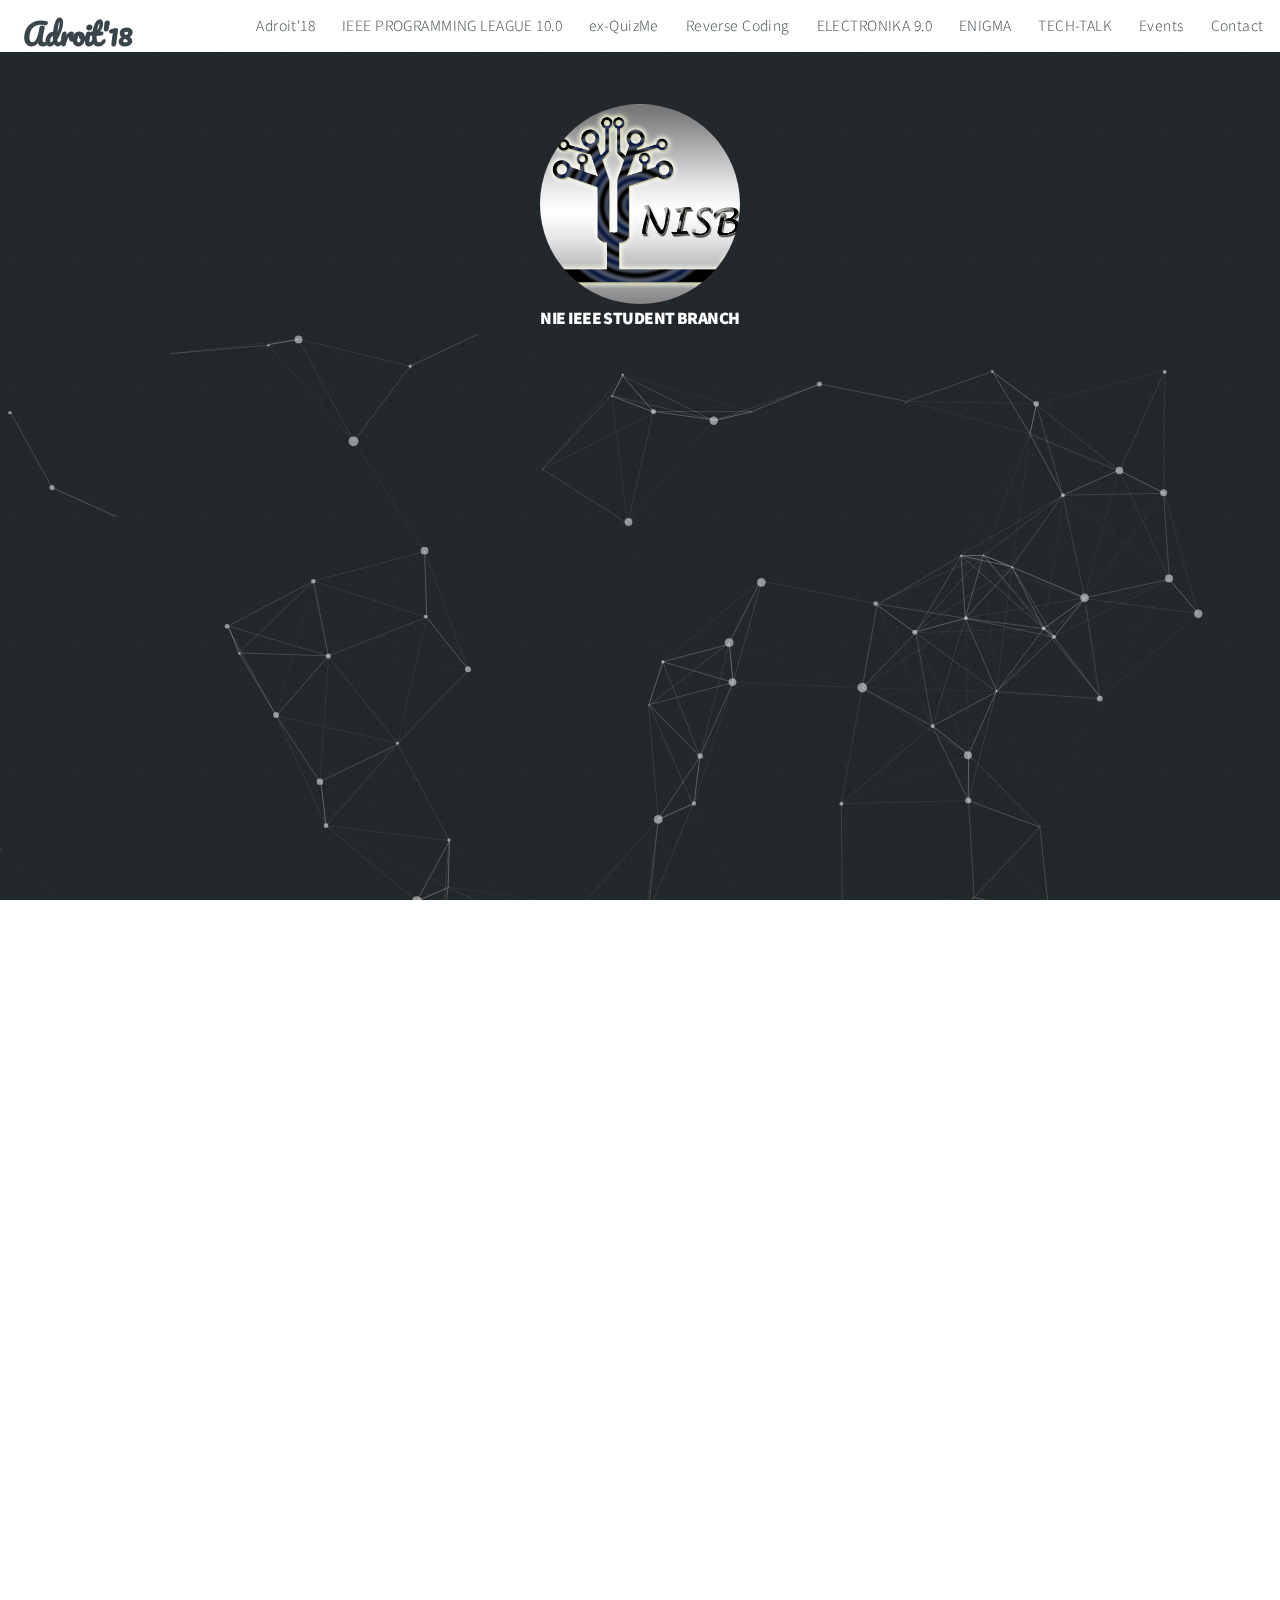
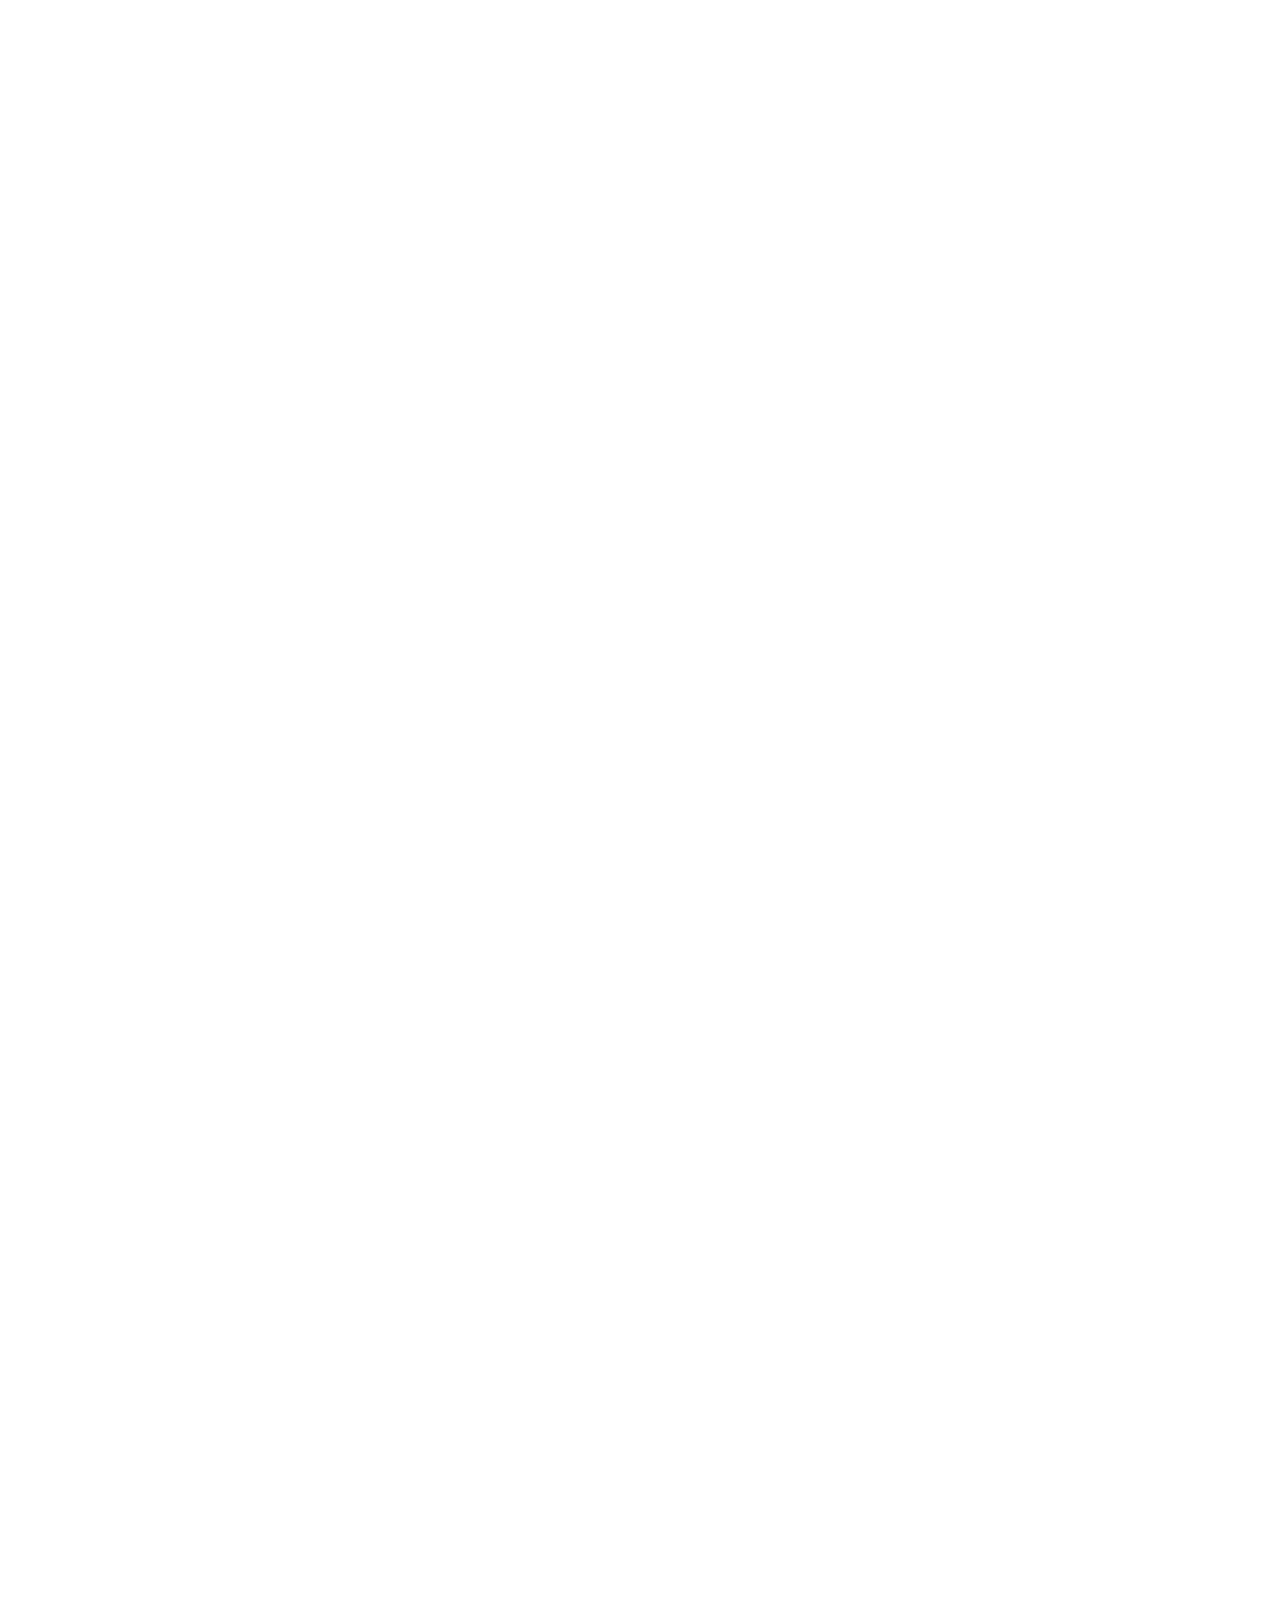
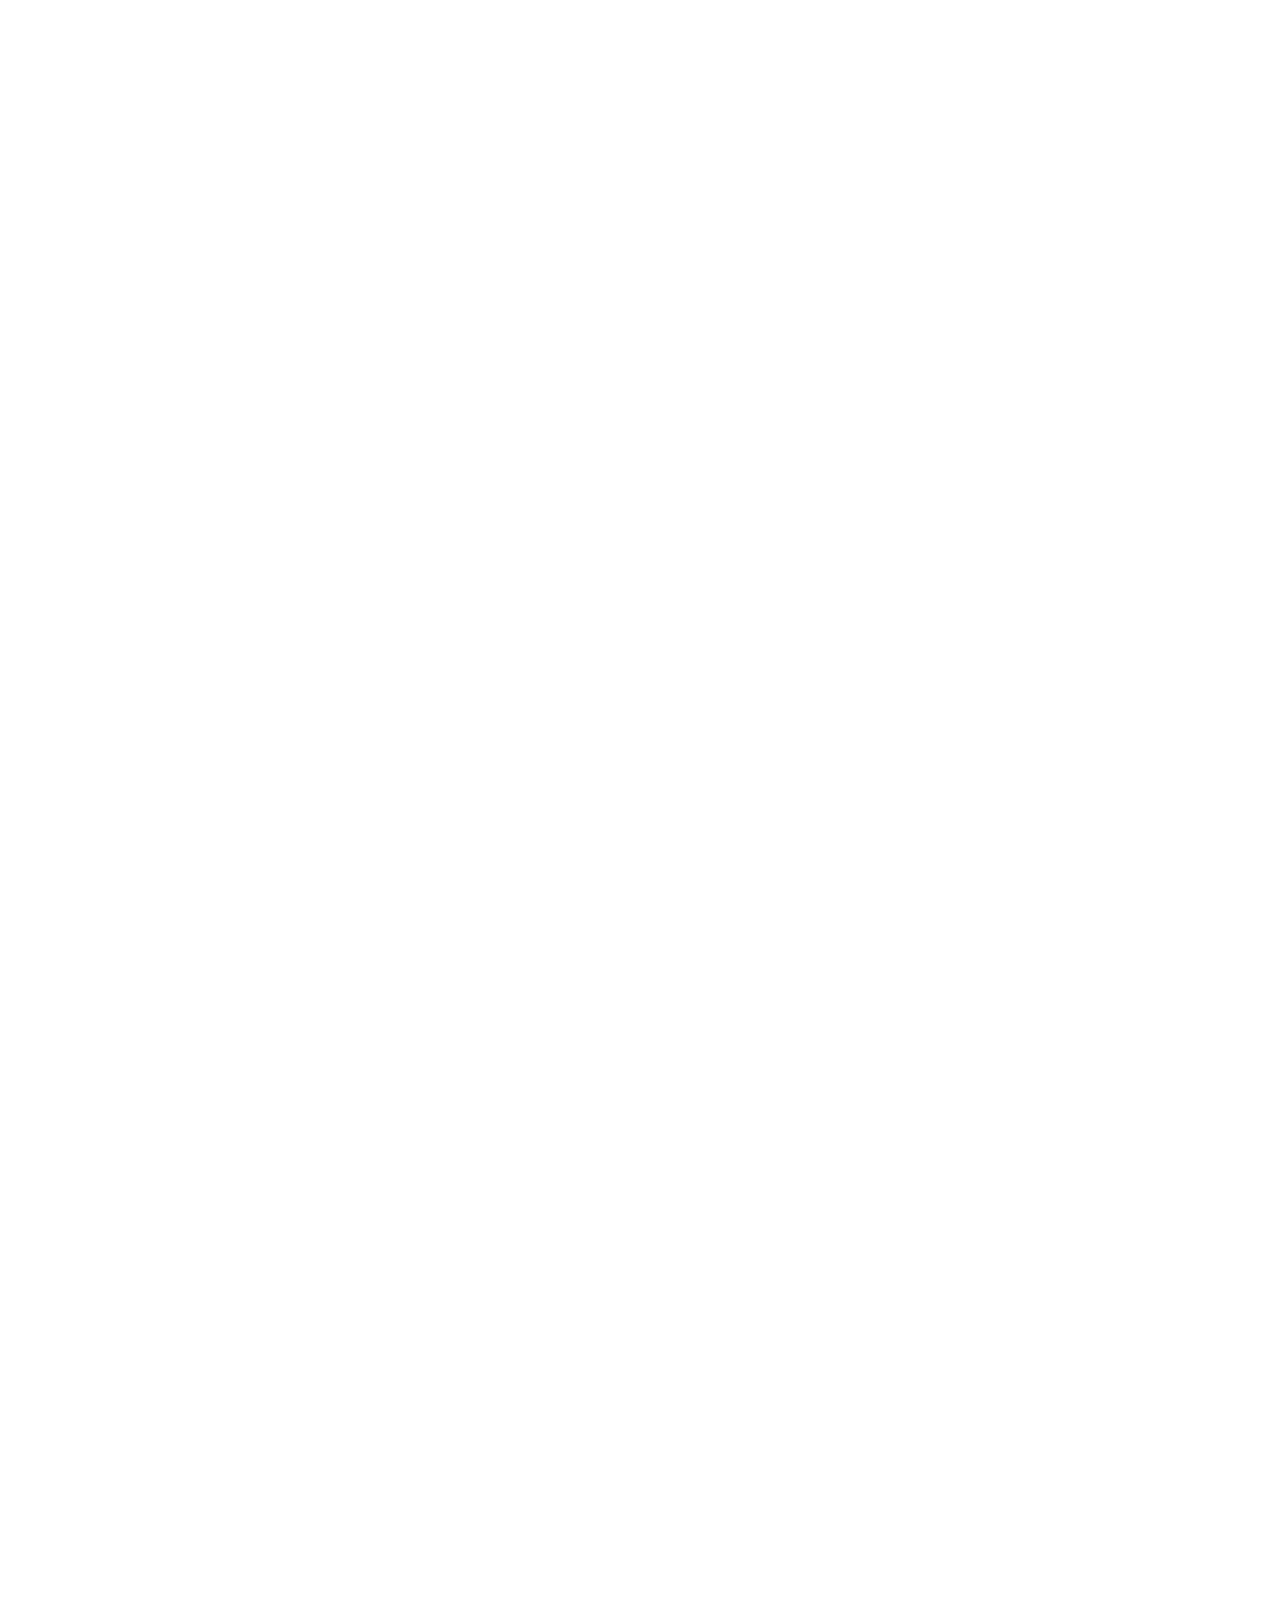
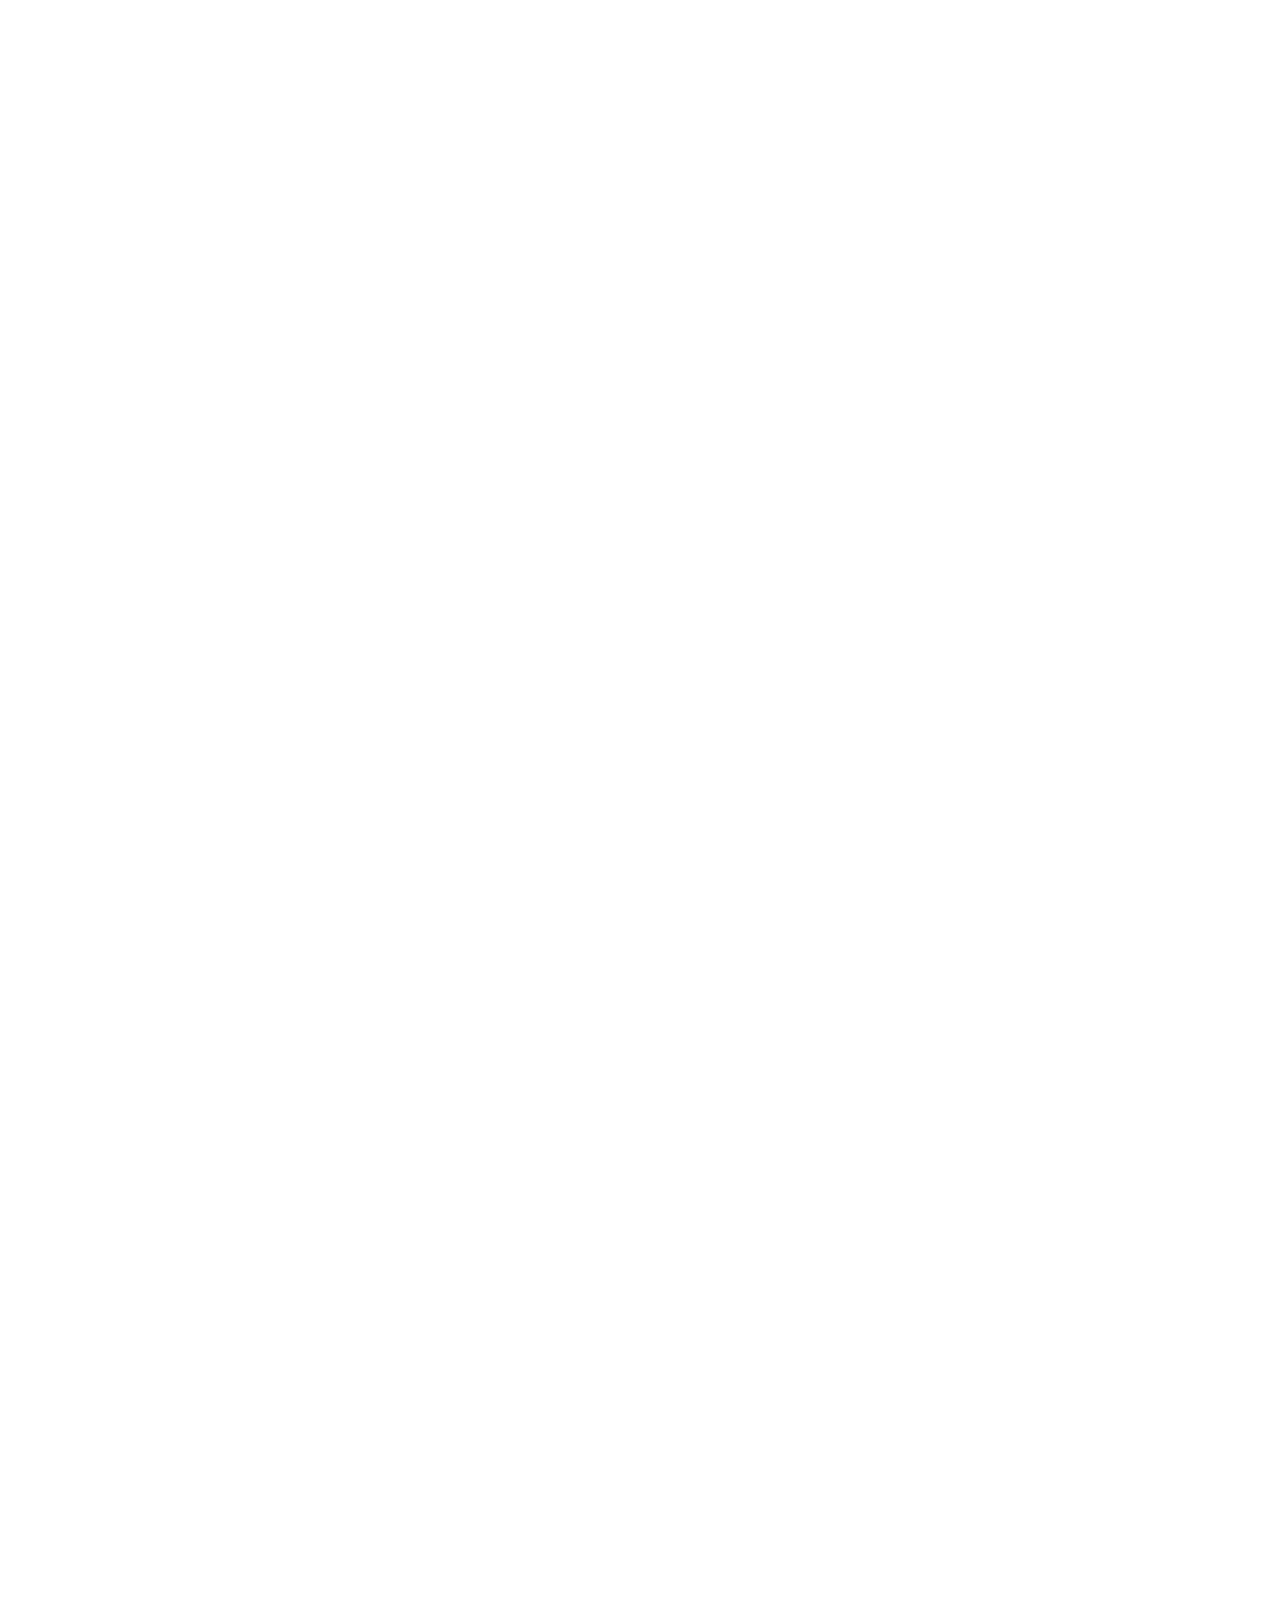
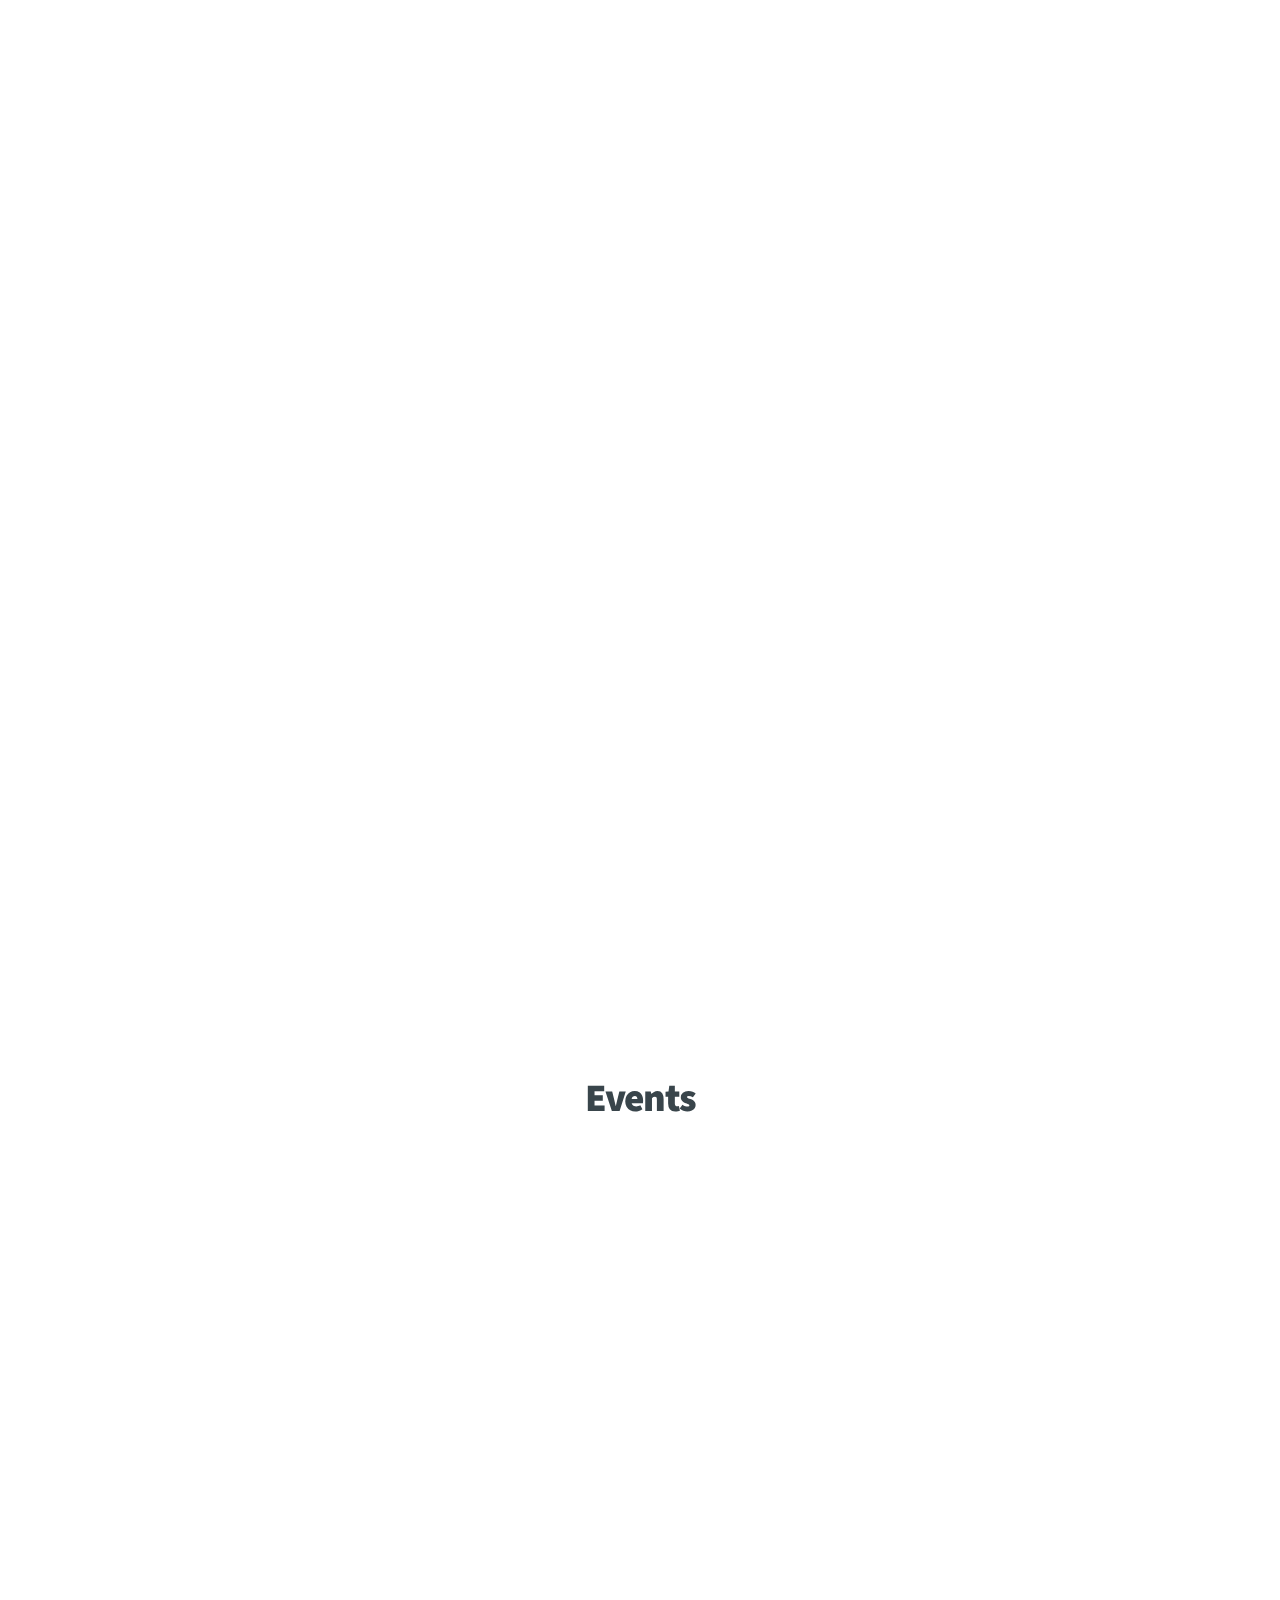
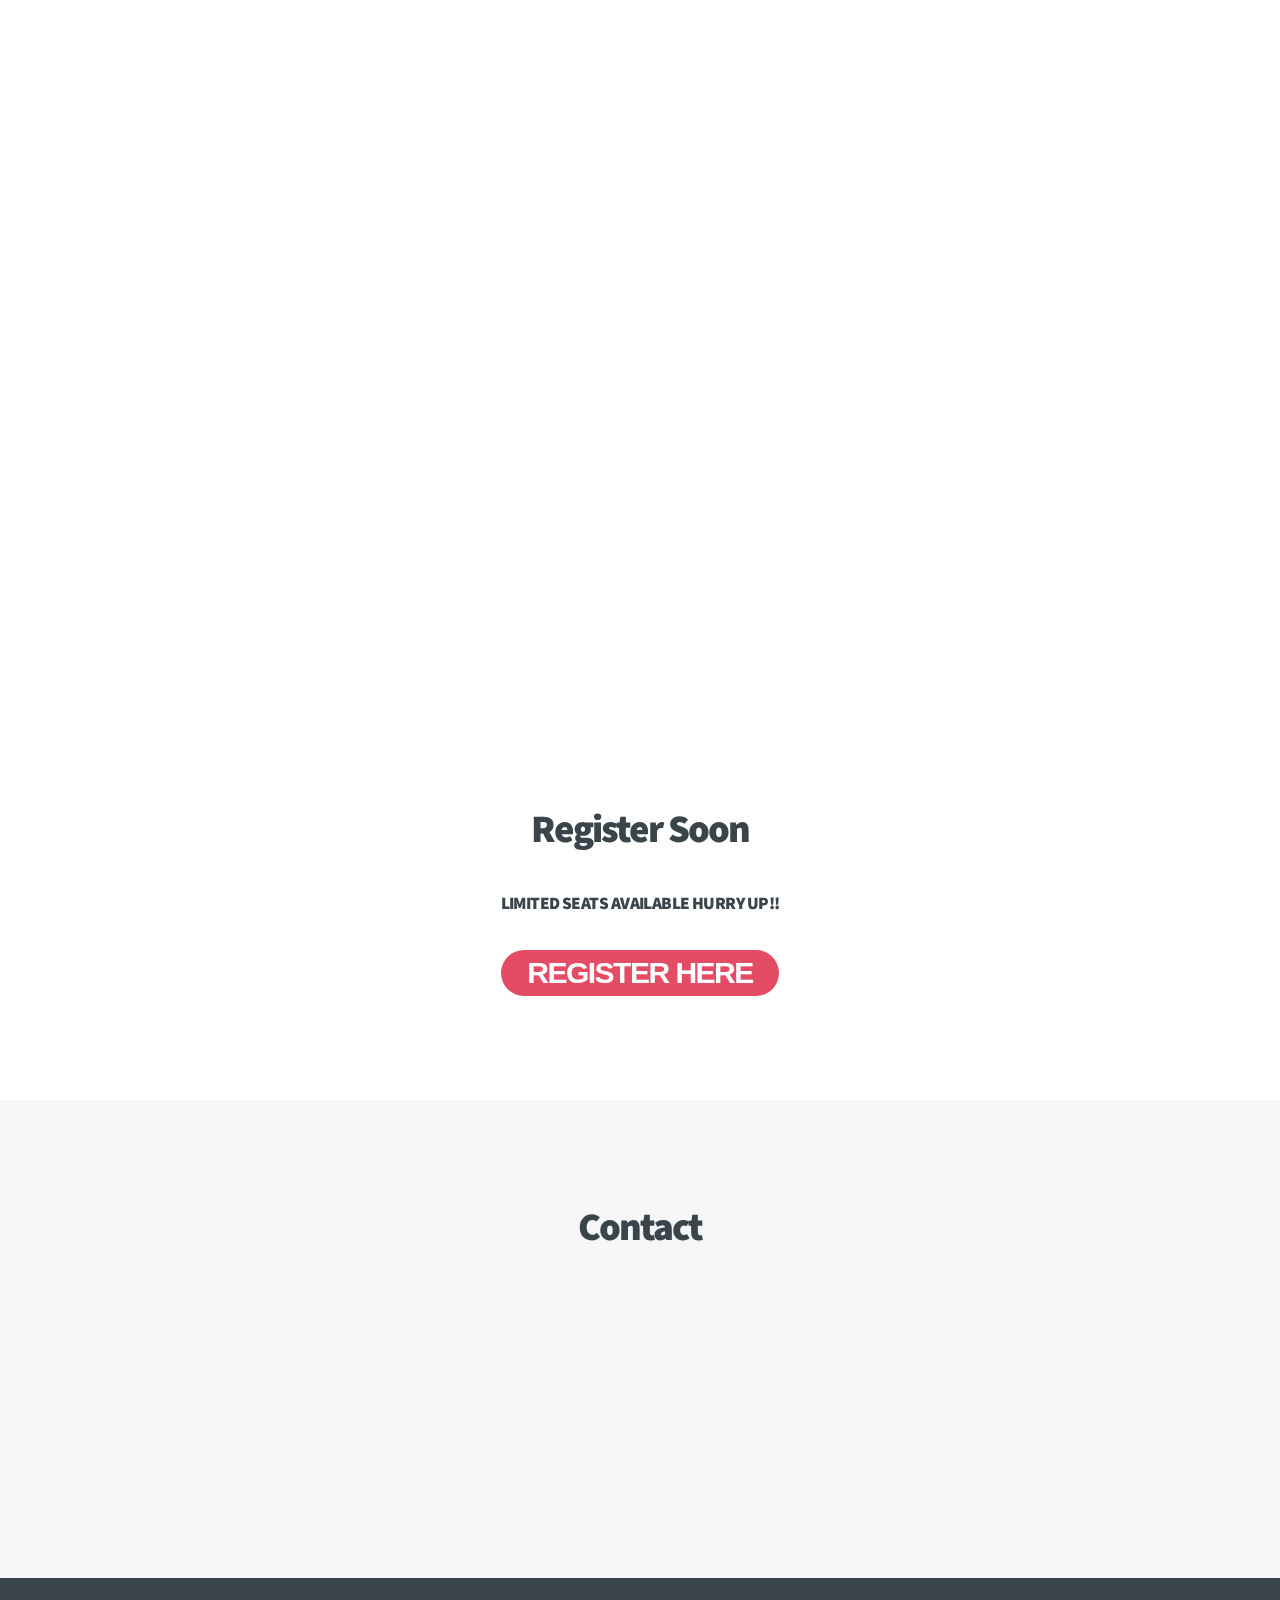
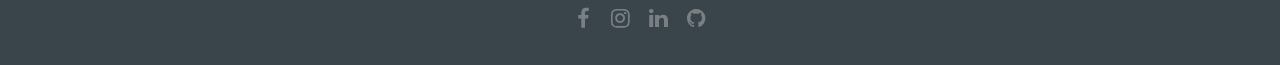
==== commit d18b5576: "Update index.html" ====
--- a/index.html
+++ b/index.html
@@ -180,7 +180,7 @@
 					</header>
 					<p>There is a tech-fest called Adroit, where they conduct a coding competition in two folds prelims and finale called  "The IEEE Programming league(IPL)", a signature event! The idea is to bring together a group of coders so they could become something more. To see if they could work together to create better scripts others never could!</p>
 					<p>
-						Register at: <a href ="https://bit.ly/iplNISB" class="ones" target="_blank">bit.ly/iplNISB</a>
+						Register at: <a href ="https://bit.ly/iplNISB" class="one" target="_blank">bit.ly/iplNISB</a>
 					</p>
 					<p>
 						Prelims Date: 27th September <br>
--- a/assets/css/main.css
+++ b/assets/css/main.css
@@ -1,11 +1,6 @@
 @import url("https://fonts.googleapis.com/css?family=Source+Sans+Pro:300,900");
 @import url("font-awesome.min.css");
 
-/*
-	Big Picture by HTML5 UP
-	html5up.net | @ajlkn
-	Free for personal and commercial use under the CCA 3.0 license (html5up.net/license)
-*/
 
 html, body, div, span, applet, object,
 iframe, h1, h2, h3, h4, h5, h6, p, blockquote,
@@ -2227,11 +2222,7 @@
 		}
 /*nisb*/
 	#nisb {
-<<<<<<< HEAD
-		background: url("images/overlay.png"), url("../../images/nisb.jpg");
-=======
 		background: url("images/overlay.png"), url("../../images/back1.jpg");
->>>>>>> 86fed104dade32e4e8f38a635f1fed159a06b03b
 		background-size: 256px 256px, cover;
 		background-attachment: fixed, fixed;
 		background-position: top left, bottom center;
@@ -2251,11 +2242,7 @@
 /* One */
 
 	#one {
-<<<<<<< HEAD
-		background: url("images/overlay.png"), url("../../images/three1.jpg");
-=======
 		background: url("images/overlay.png"), url("../../images/back3.jpg");
->>>>>>> 86fed104dade32e4e8f38a635f1fed159a06b03b
 		background-size: 256px 256px, cover;
 		background-attachment: fixed, fixed;
 		background-position: top left, center center;
@@ -2264,22 +2251,14 @@
 /* Two */
 
 	#two {
-<<<<<<< HEAD
-		background: url("images/overlay.png"), url("../../images/back2.png");
-=======
 		background: url("images/overlay.png"), url("../../images/back4.png");
->>>>>>> 86fed104dade32e4e8f38a635f1fed159a06b03b
 		background-size: 256px 256px, cover;
 		background-attachment: fixed, fixed;
 		background-position: top left, center center;
 	}
 /*Three */
 	#three 	{
-<<<<<<< HEAD
-		background: url("images/overlay.png"), url("../../images/nisb2.jpg");
-=======
 		background: url("images/overlay.png"), url("../../images/back5.jpg");
->>>>>>> 86fed104dade32e4e8f38a635f1fed159a06b03b
 		background-size: 256px 256px, cover;
 		background-attachment: fixed, fixed;
 		background-position: top left, center center;
@@ -2287,11 +2266,7 @@
 /* four */
 
 	#four {
-<<<<<<< HEAD
-		background: url("images/overlay.png"), url("../../images/back3.jpg");
-=======
 		background: url("images/overlay.png"), url("../../images/back6.jpg");
->>>>>>> 86fed104dade32e4e8f38a635f1fed159a06b03b
 		background-size: 256px 256px, cover;
 		background-attachment: fixed, fixed;
 		background-position: top left, center center;
@@ -2299,11 +2274,7 @@
 
 /*five*/
     #five 	{
-<<<<<<< HEAD
-		background: url("images/overlay.png"), url("../../images/nisb1.jpg");
-=======
 		background: url("images/overlay.png"), url("../../images/back7.jpg");
->>>>>>> 86fed104dade32e4e8f38a635f1fed159a06b03b
 		background-size: 256px 256px, cover;
 		background-attachment: fixed, fixed;
 		background-position: top left, center center;
@@ -2311,11 +2282,7 @@
 /* six */
 
 	#six {
-<<<<<<< HEAD
-		background: url("images/overlay.png"), url("../../images/TT-still.jpg");
-=======
 		background: url("images/overlay.png"), url("../../images/back8.jpg");
->>>>>>> 86fed104dade32e4e8f38a635f1fed159a06b03b
 		background-size: 256px 256px, cover;
 		background-attachment: fixed, fixed;
 		background-position: top left, center center;
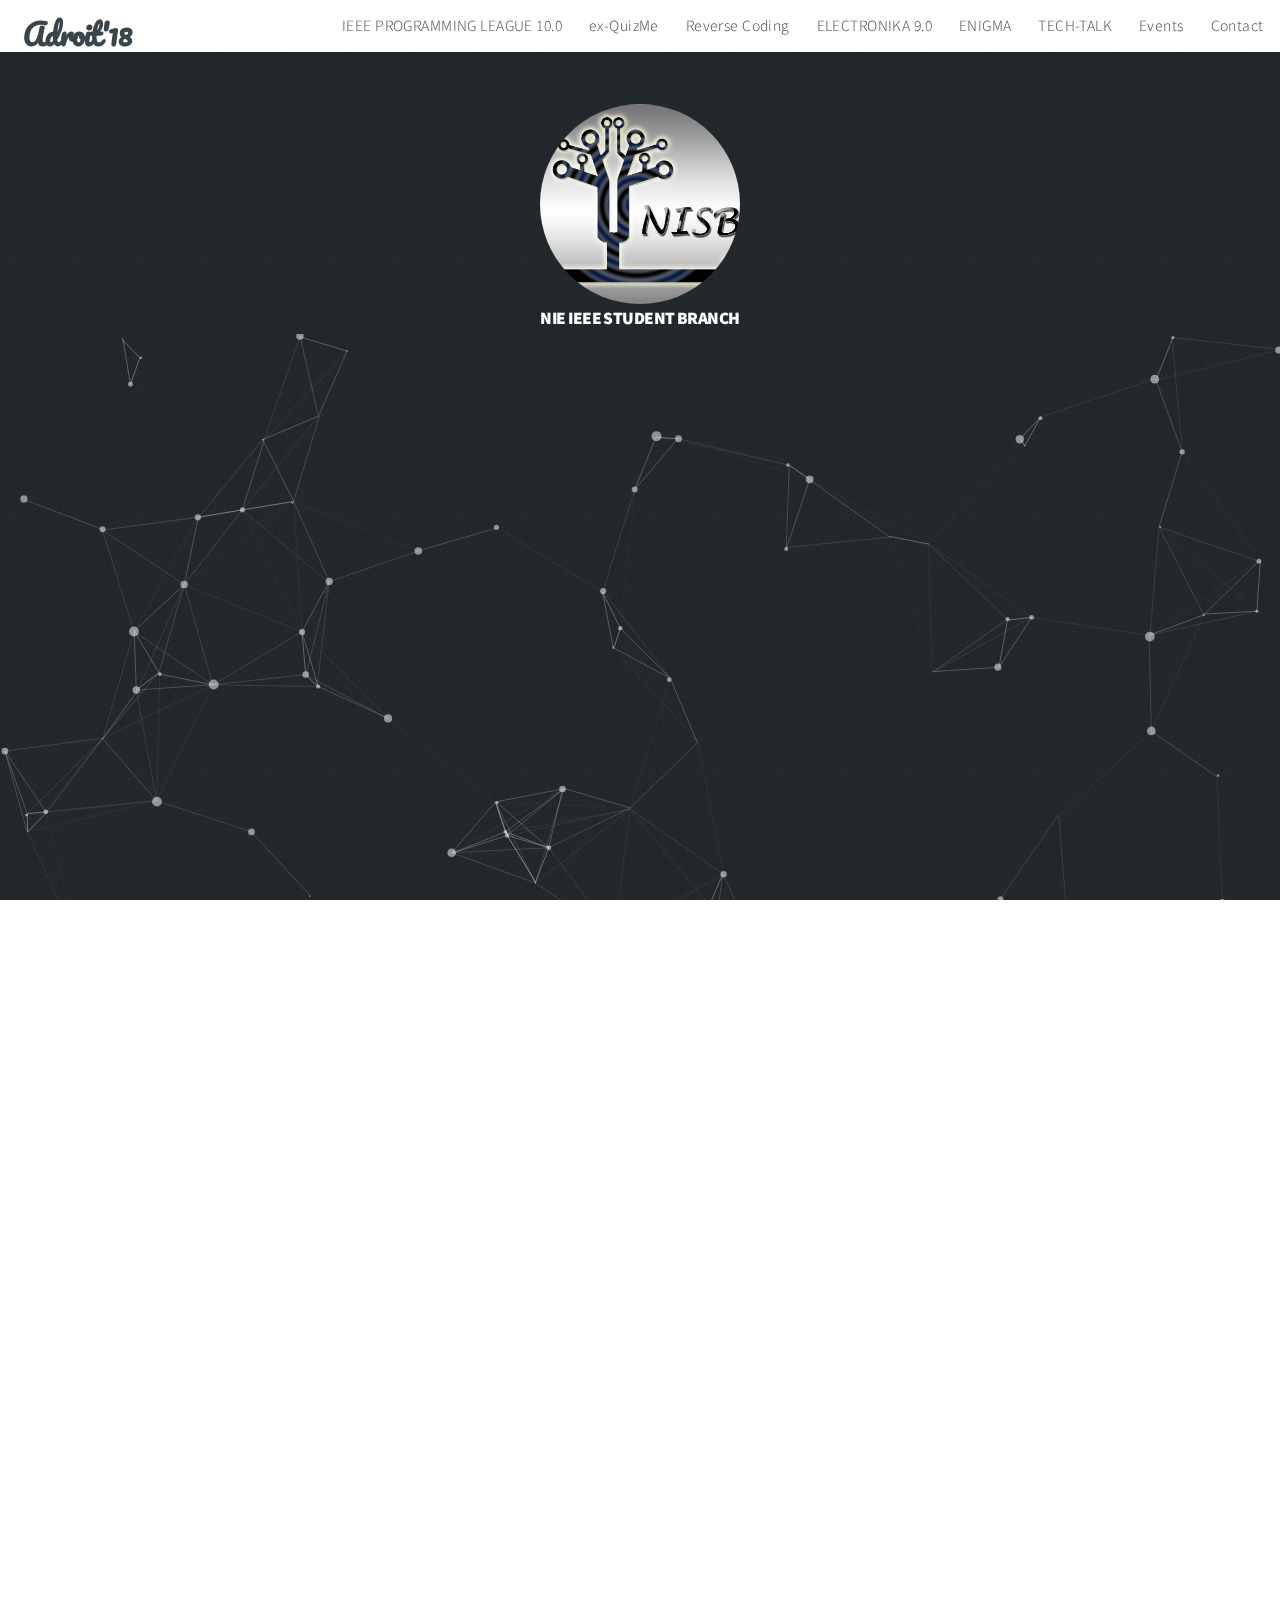
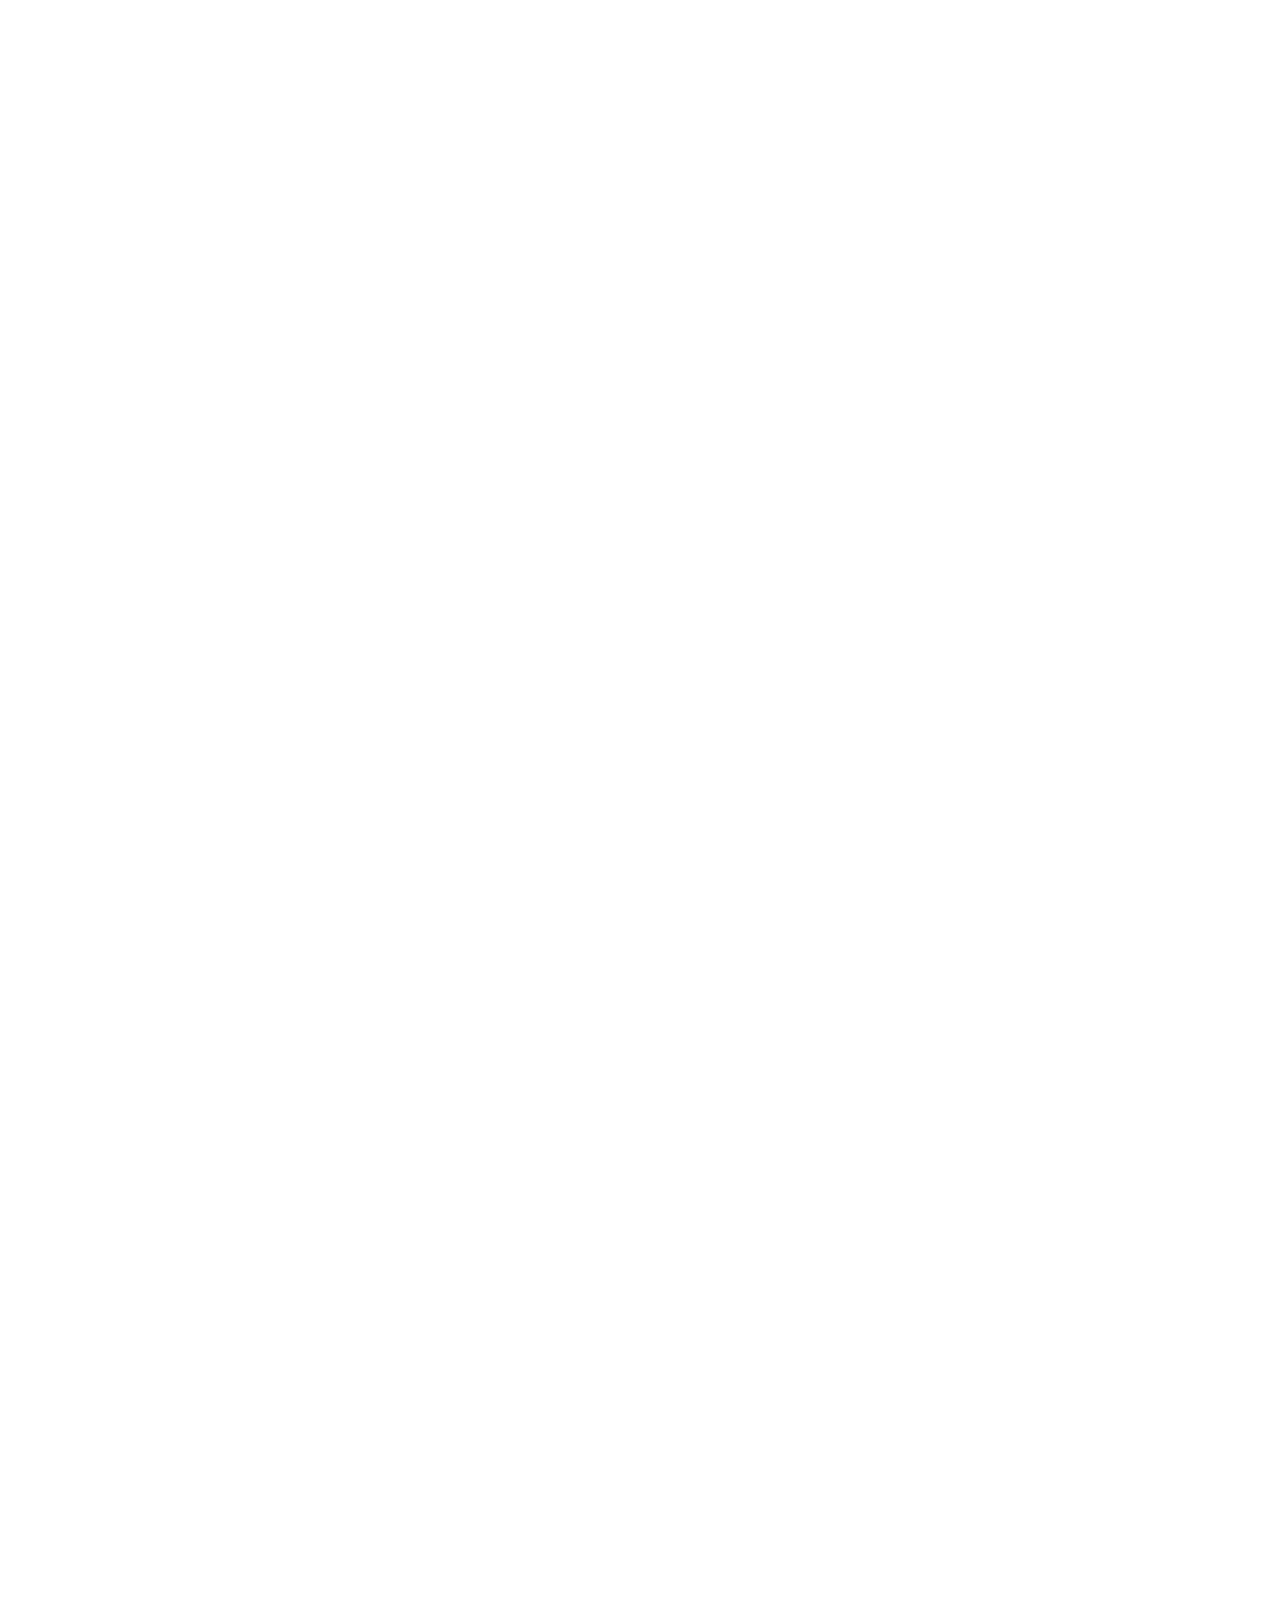
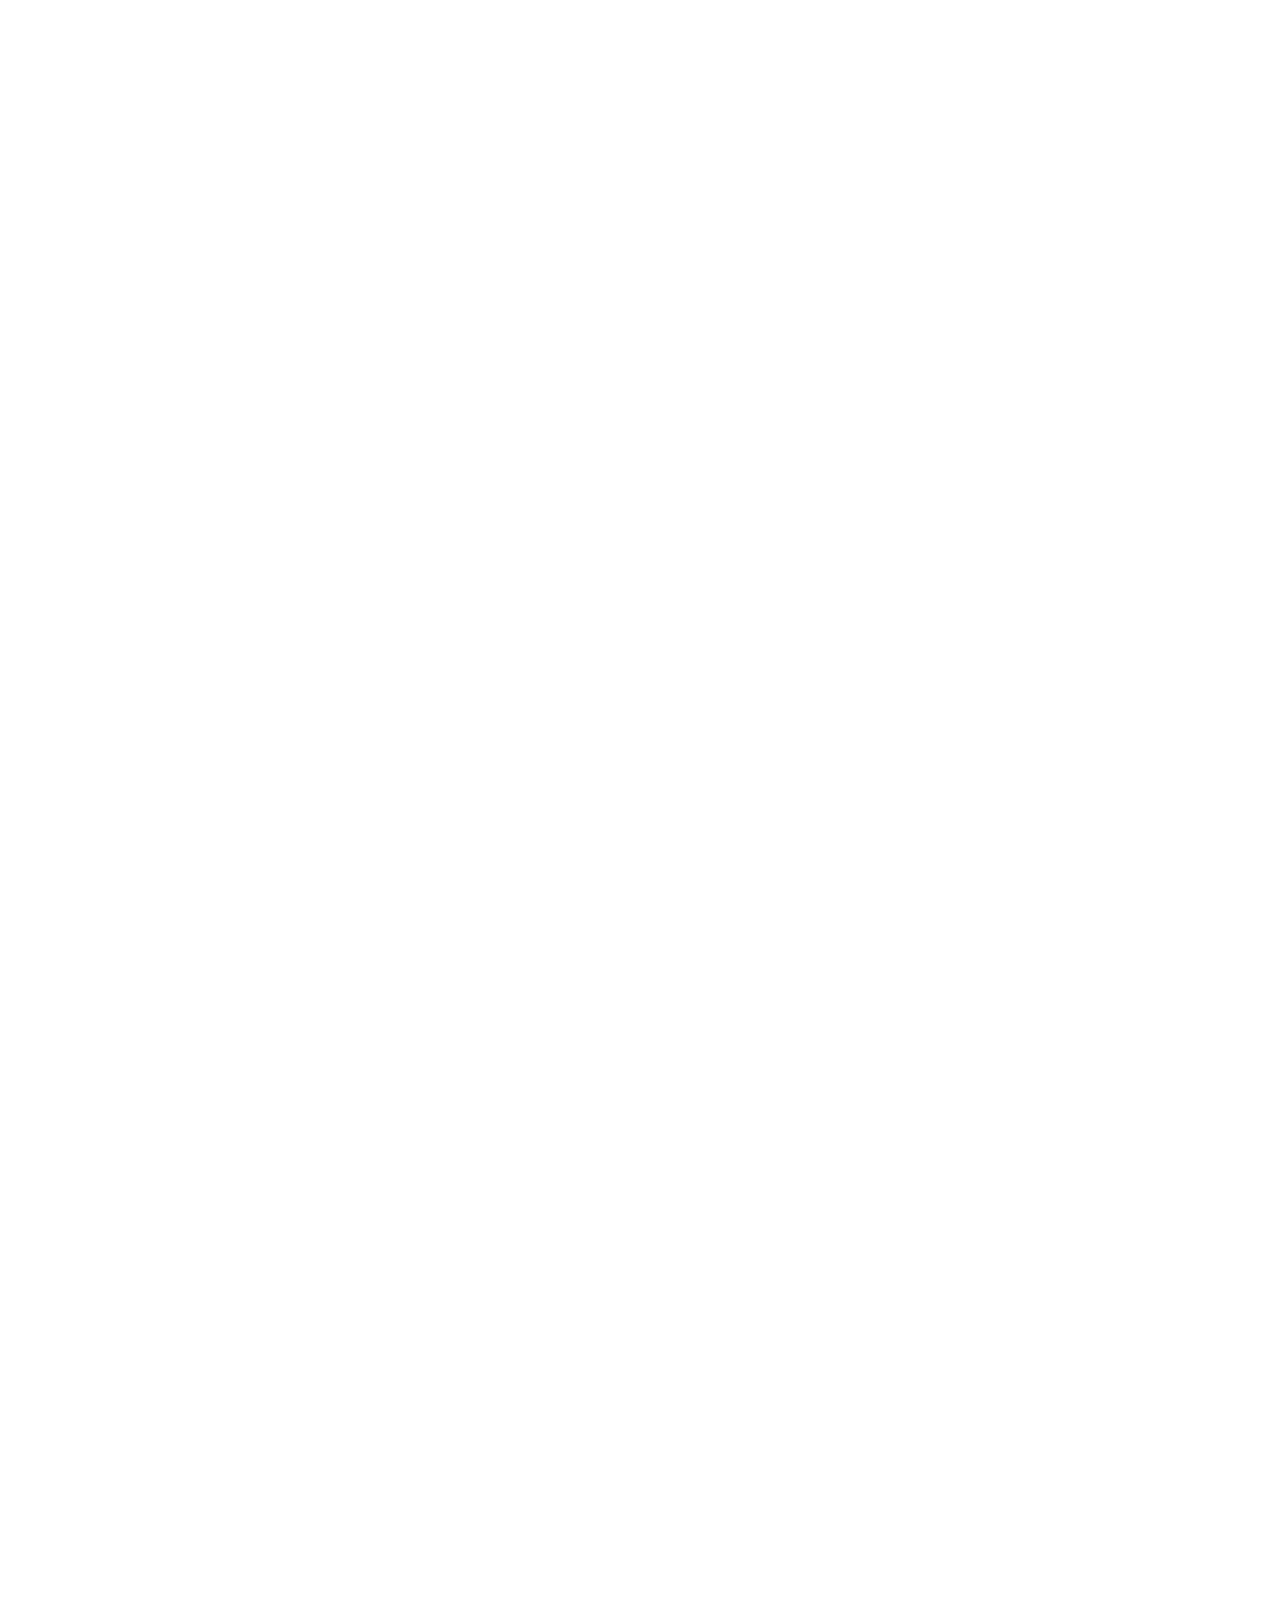
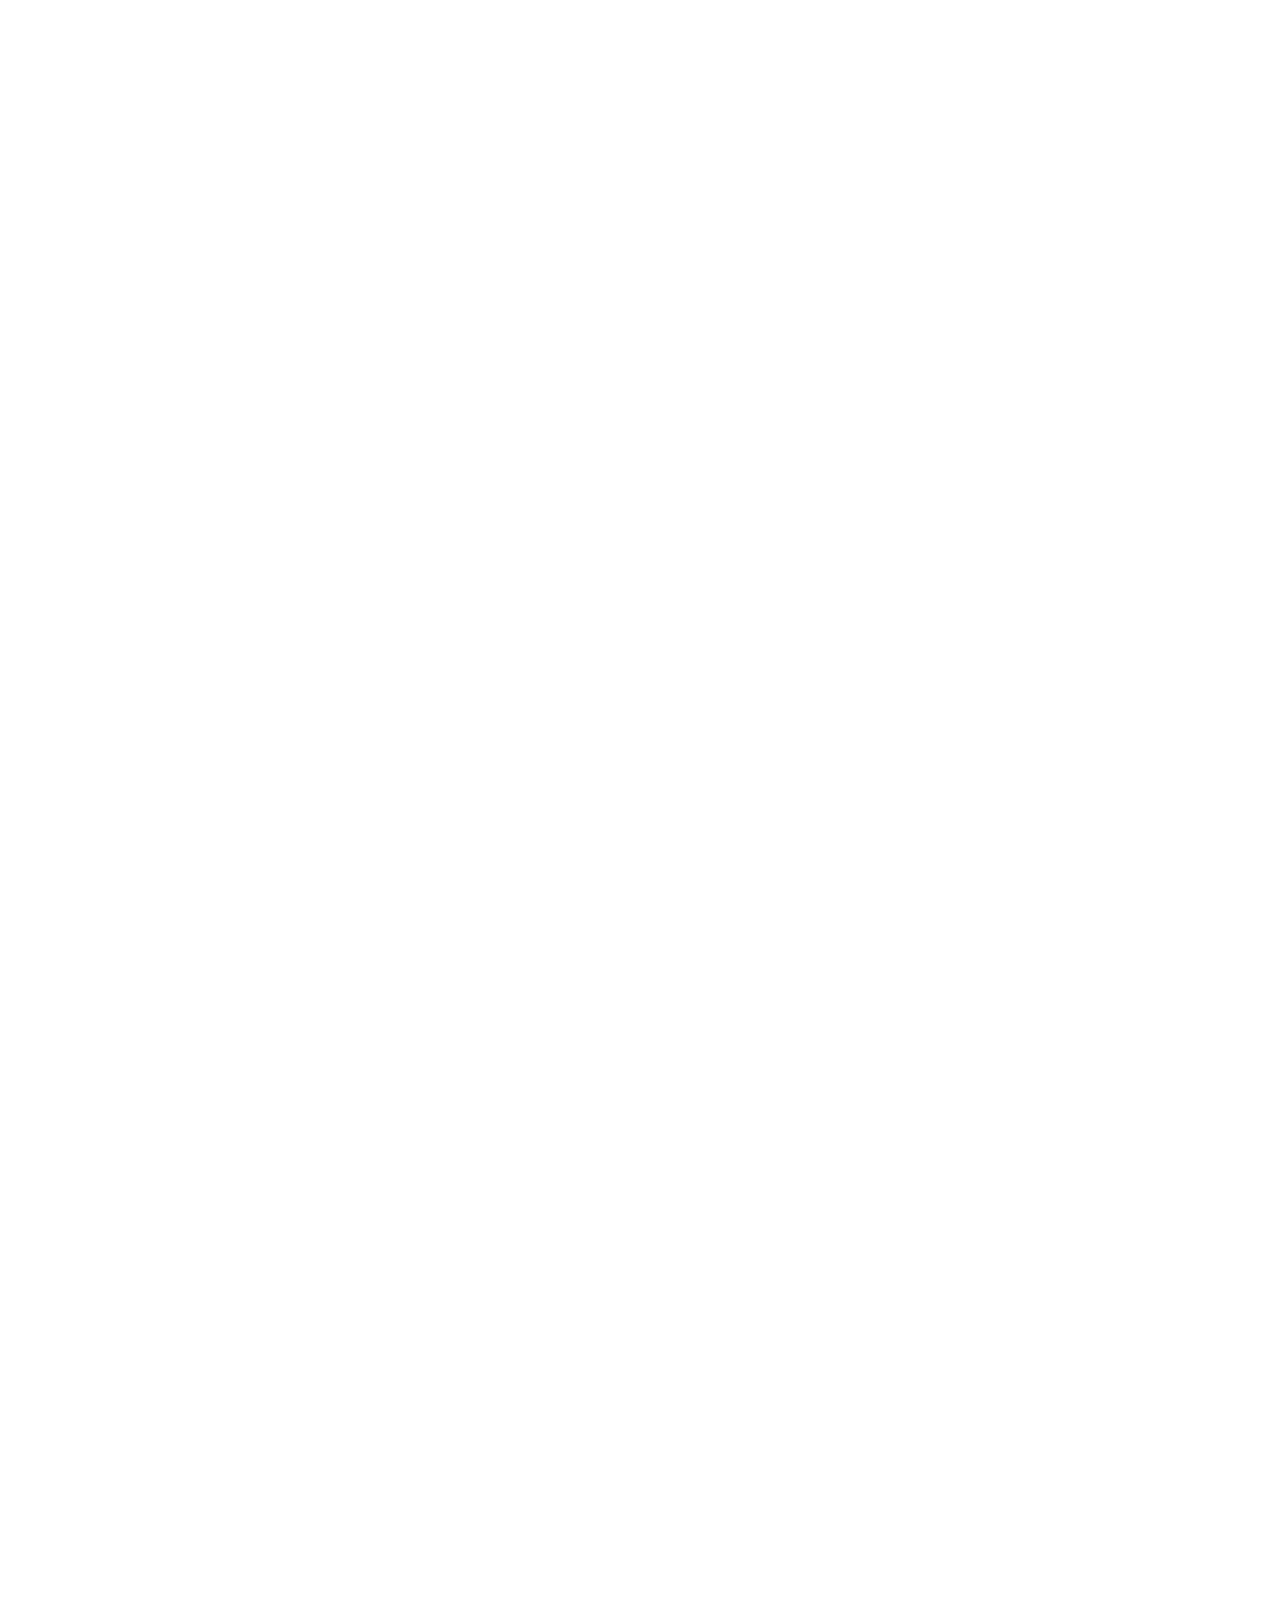
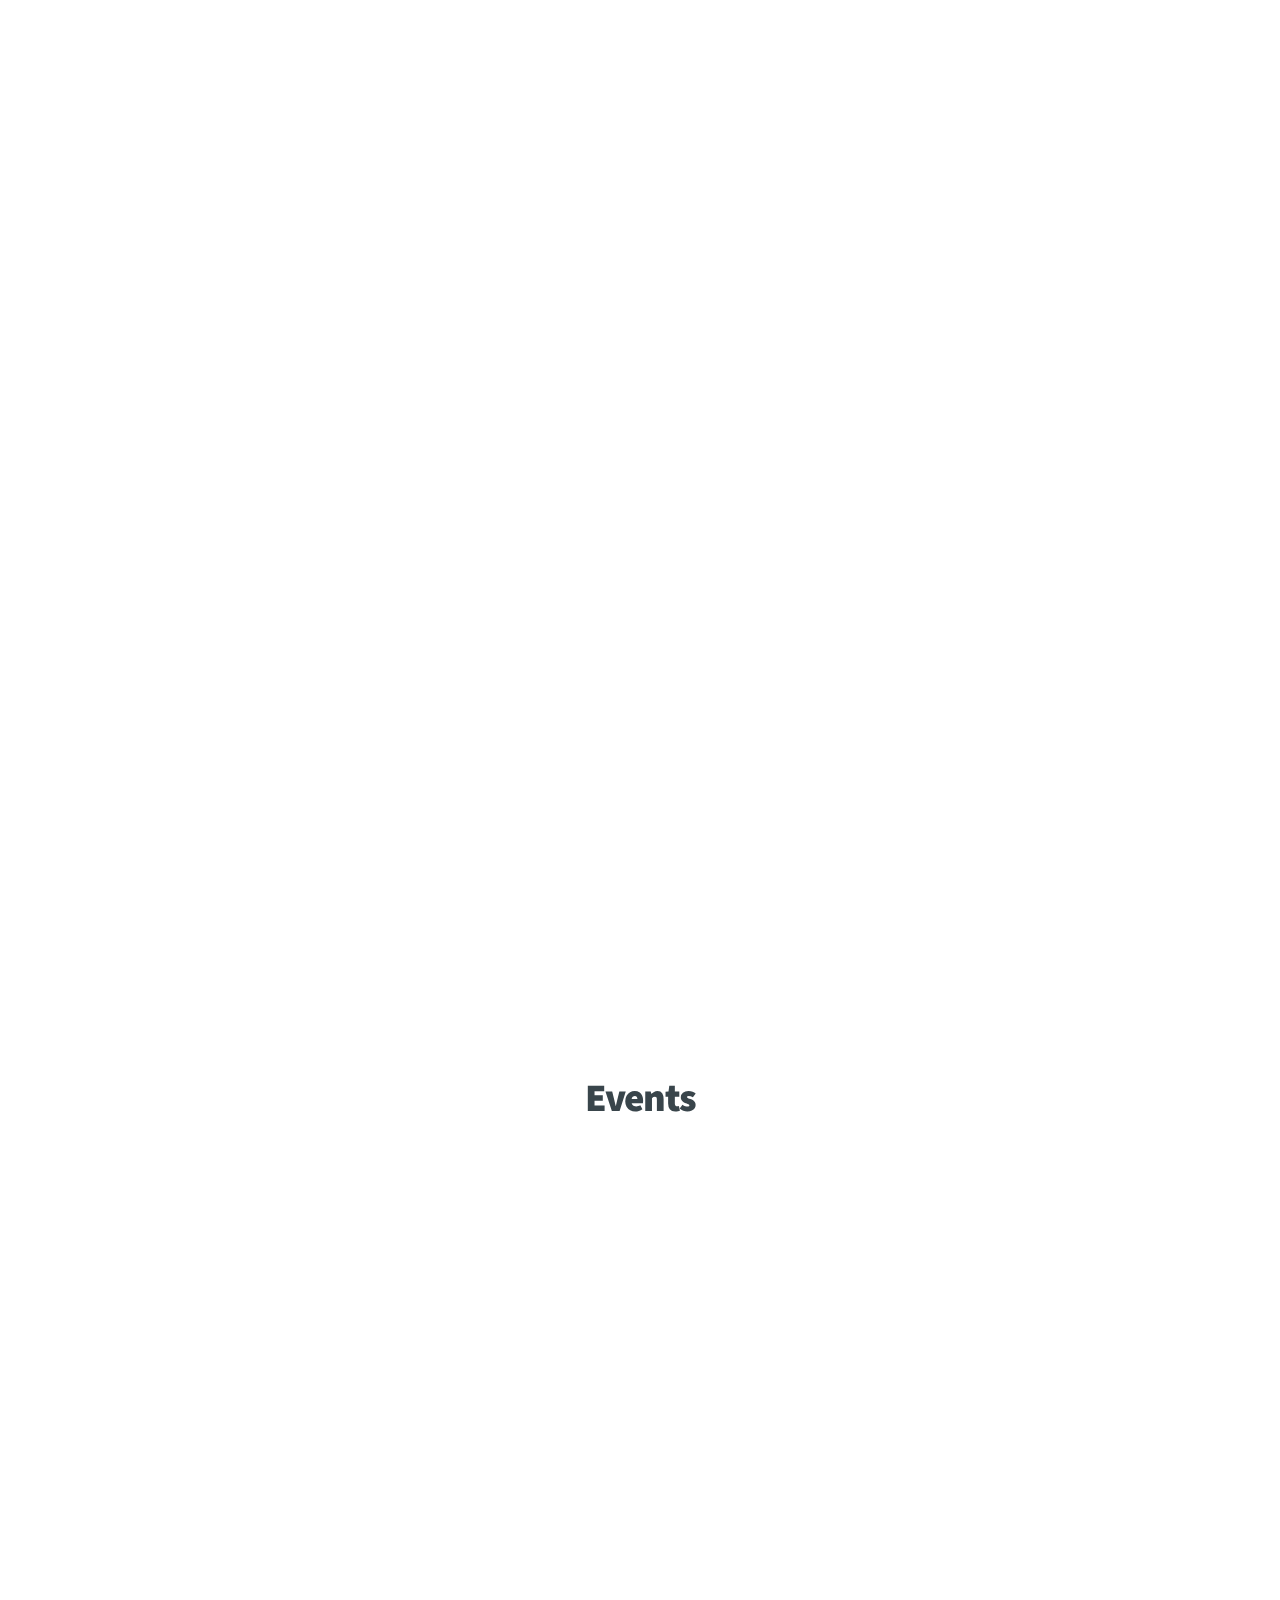
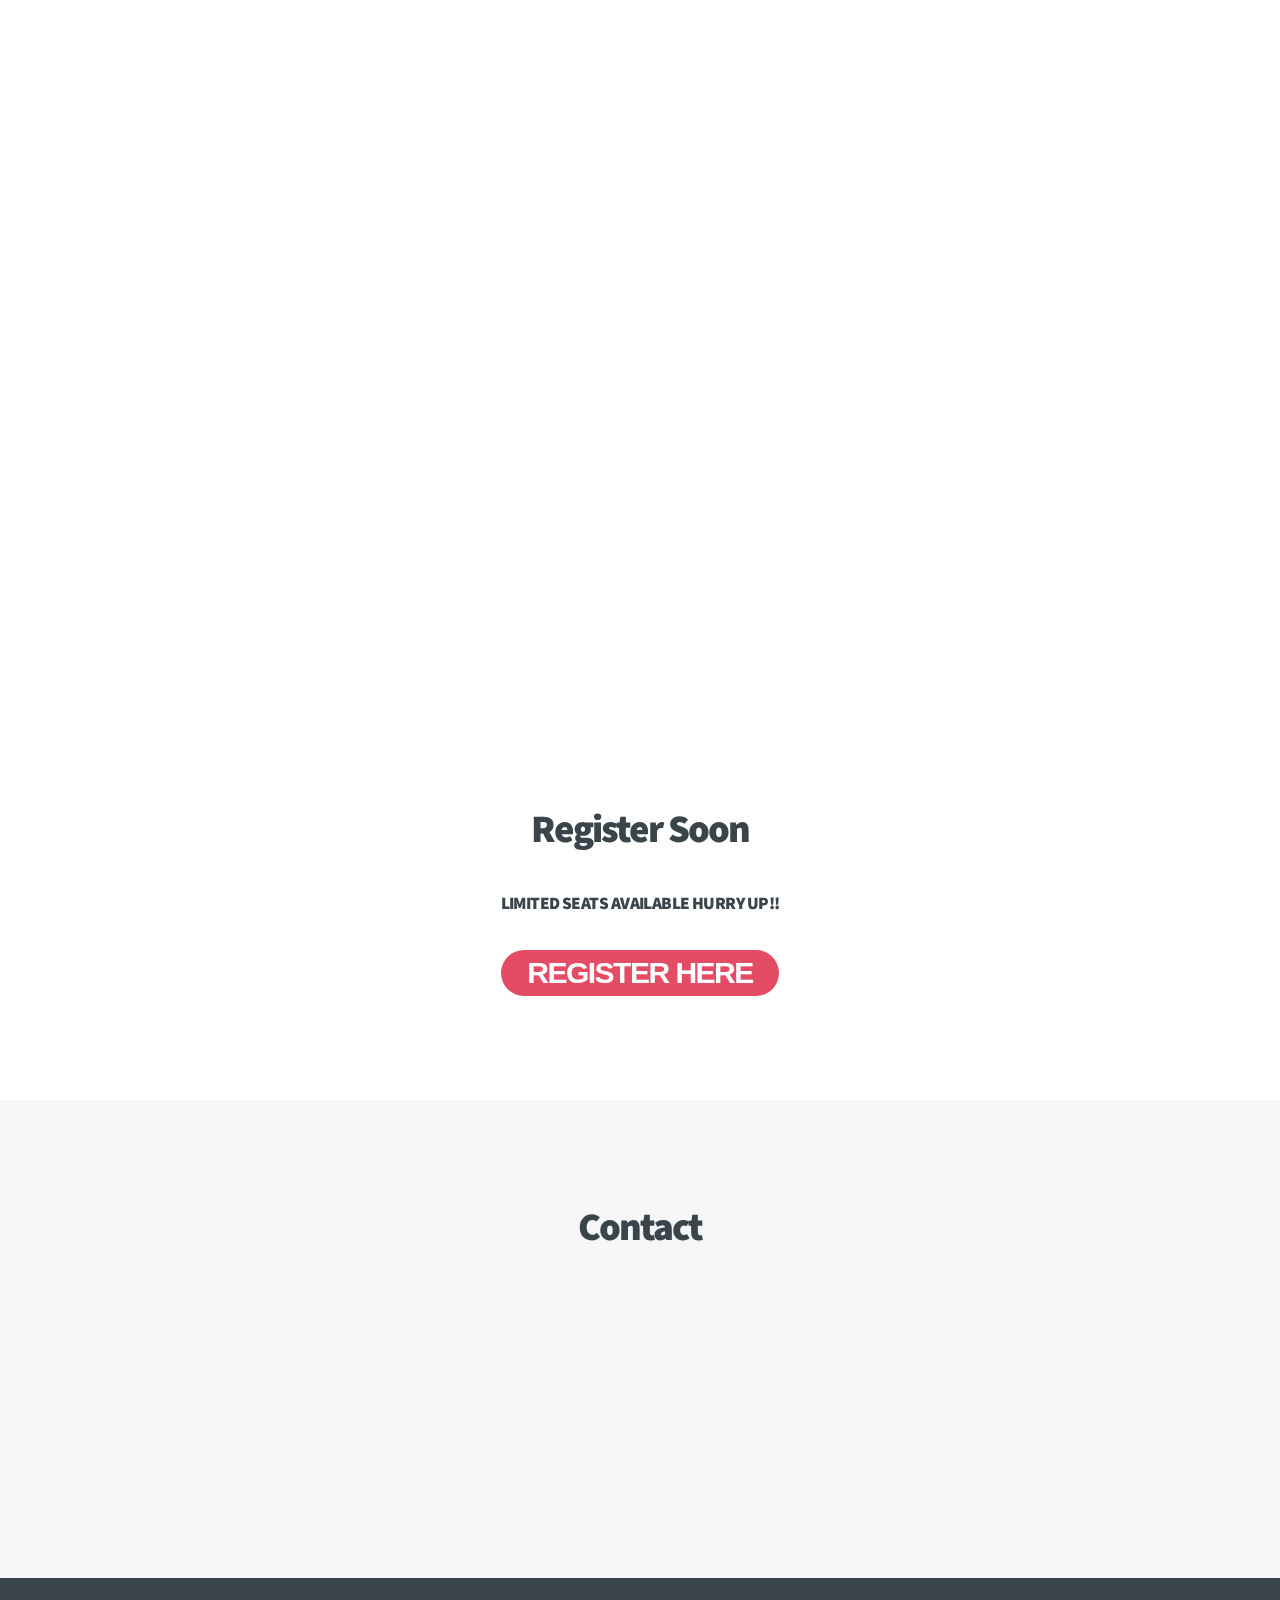
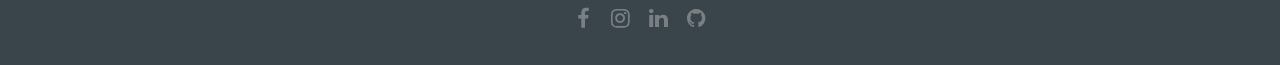
==== commit ac27d851: "Inaugurattion poster changed" ====
--- a/index.html
+++ b/index.html
@@ -132,7 +132,6 @@
 				<nav>
 					<ul>
 						<!--<li><a href="#nisb">Home</a></li>-->
-						<li><a href="#intro">Adroit'18</a></li>
 						<li><a href="#one">IEEE PROGRAMMING LEAGUE 10.0</a></li>
 						<li><a href="#two">ex-QuizMe</a></li>
 						<li><a href="#three">Reverse Coding</a></li>
